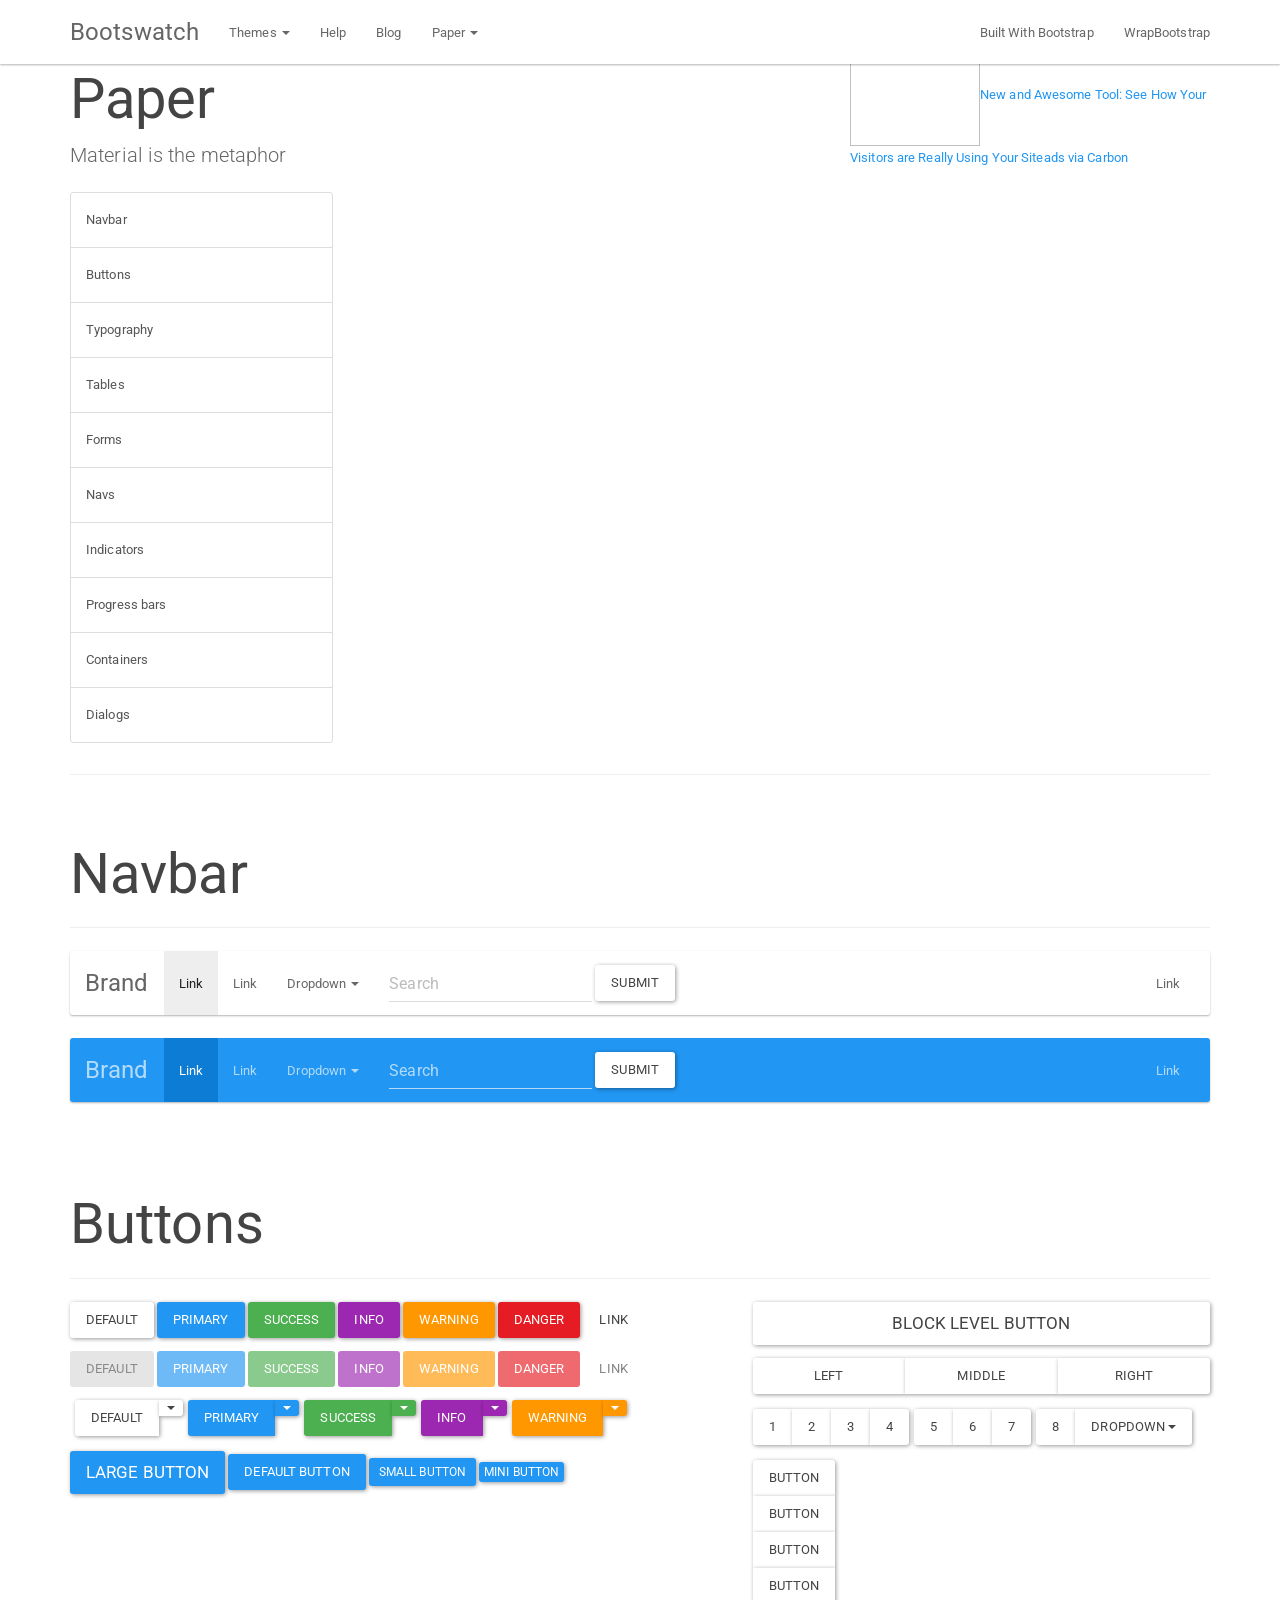
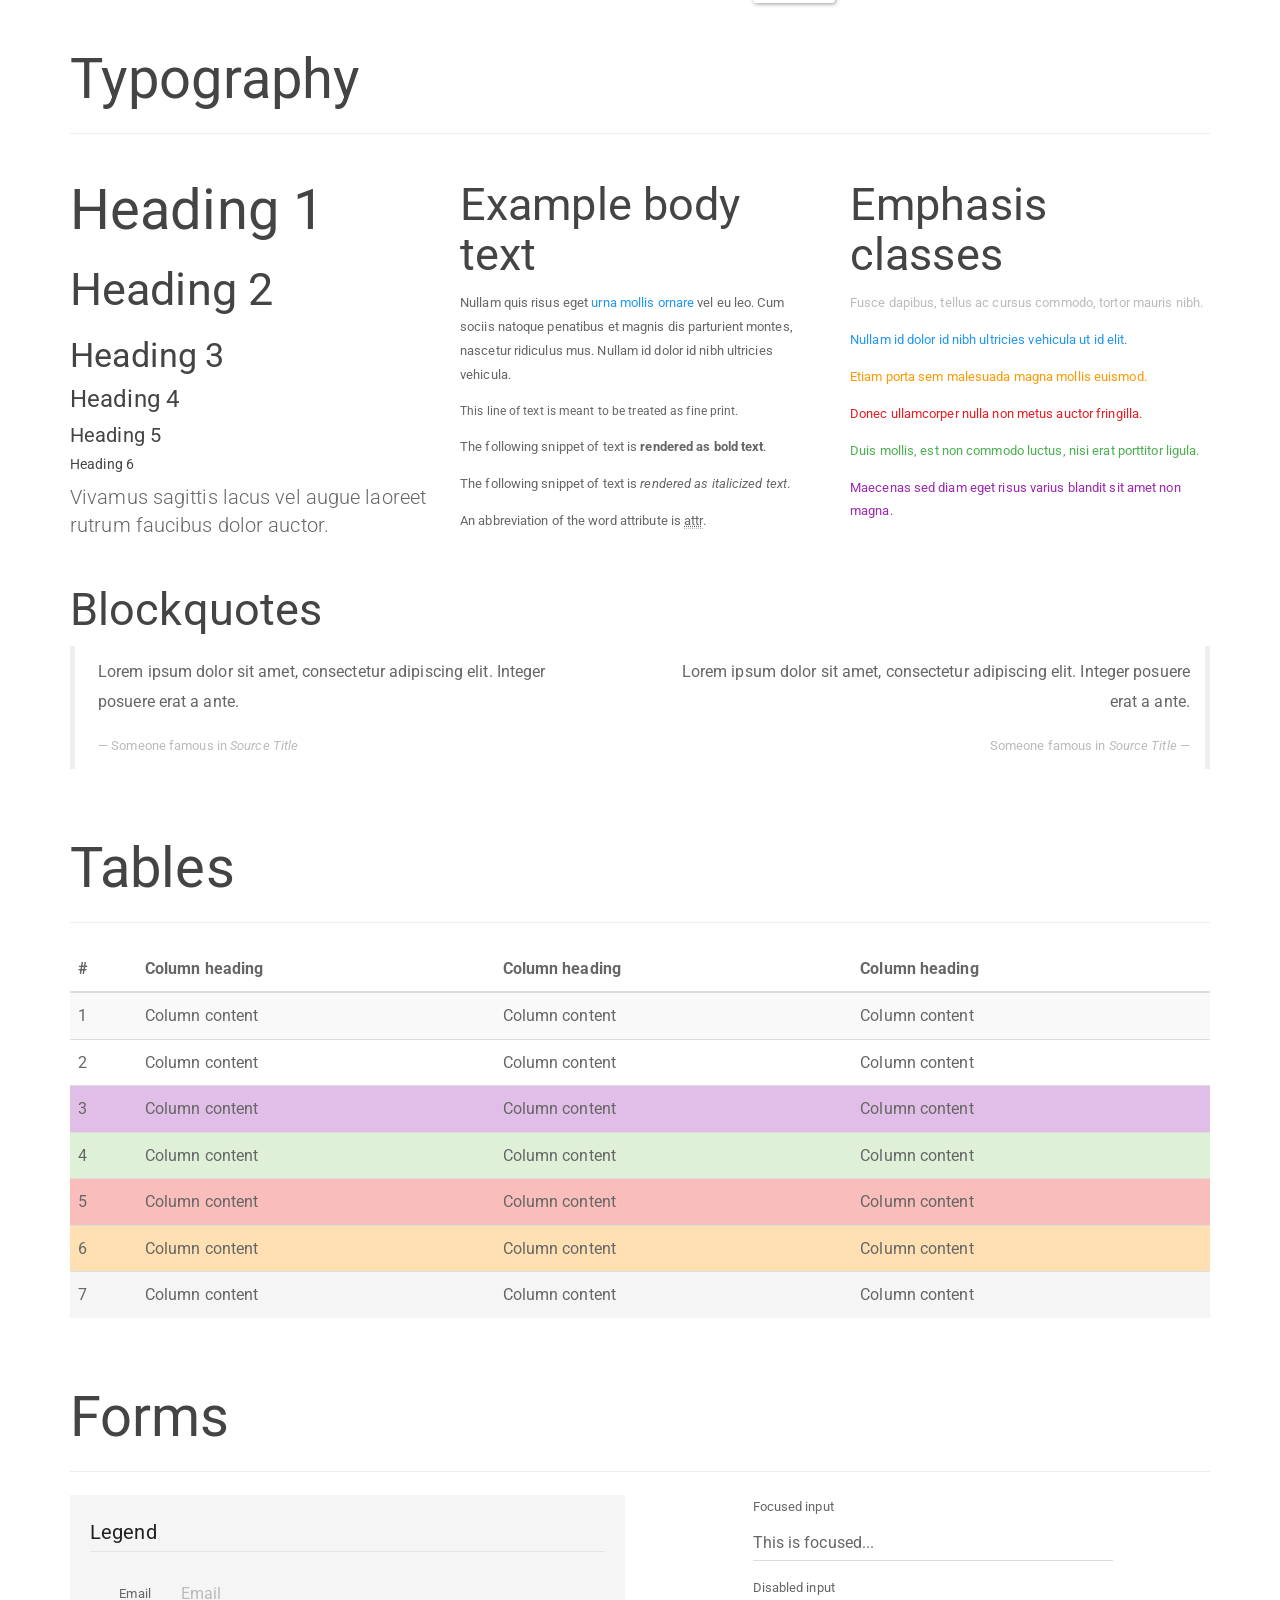
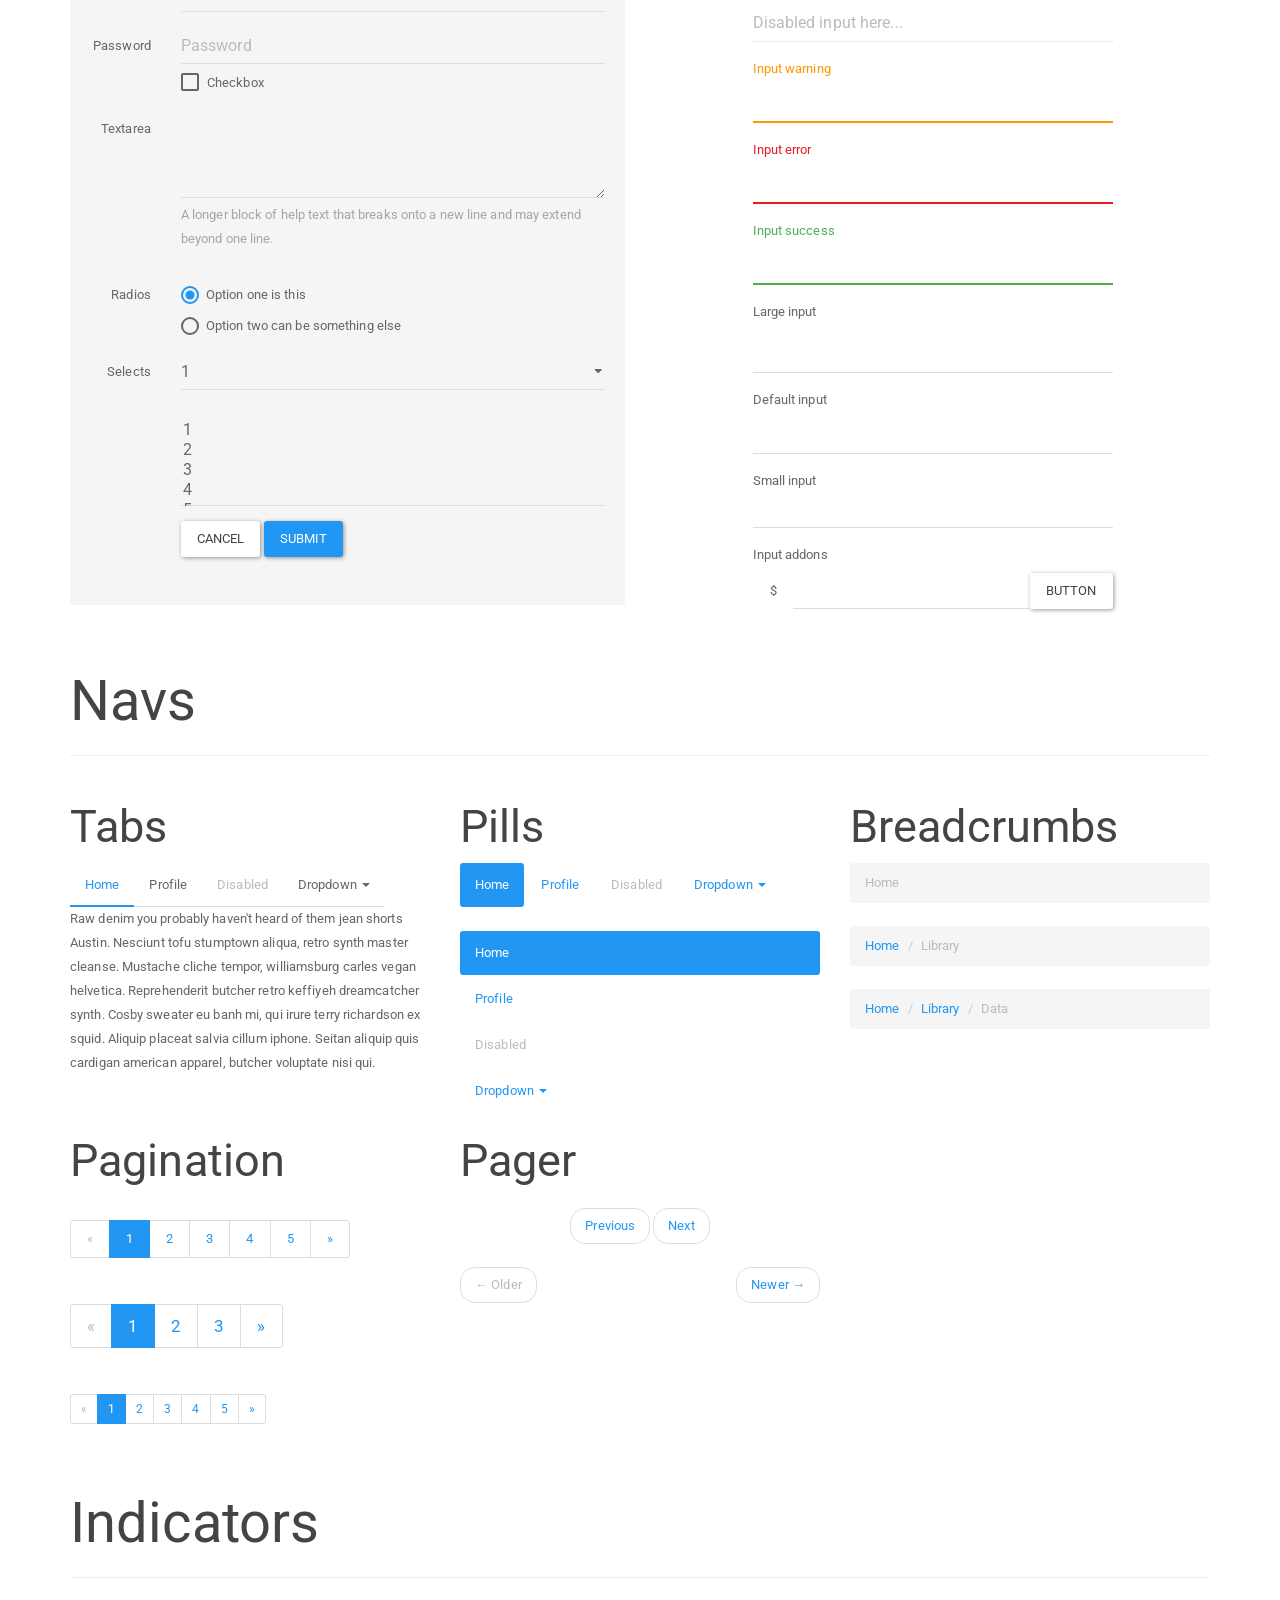
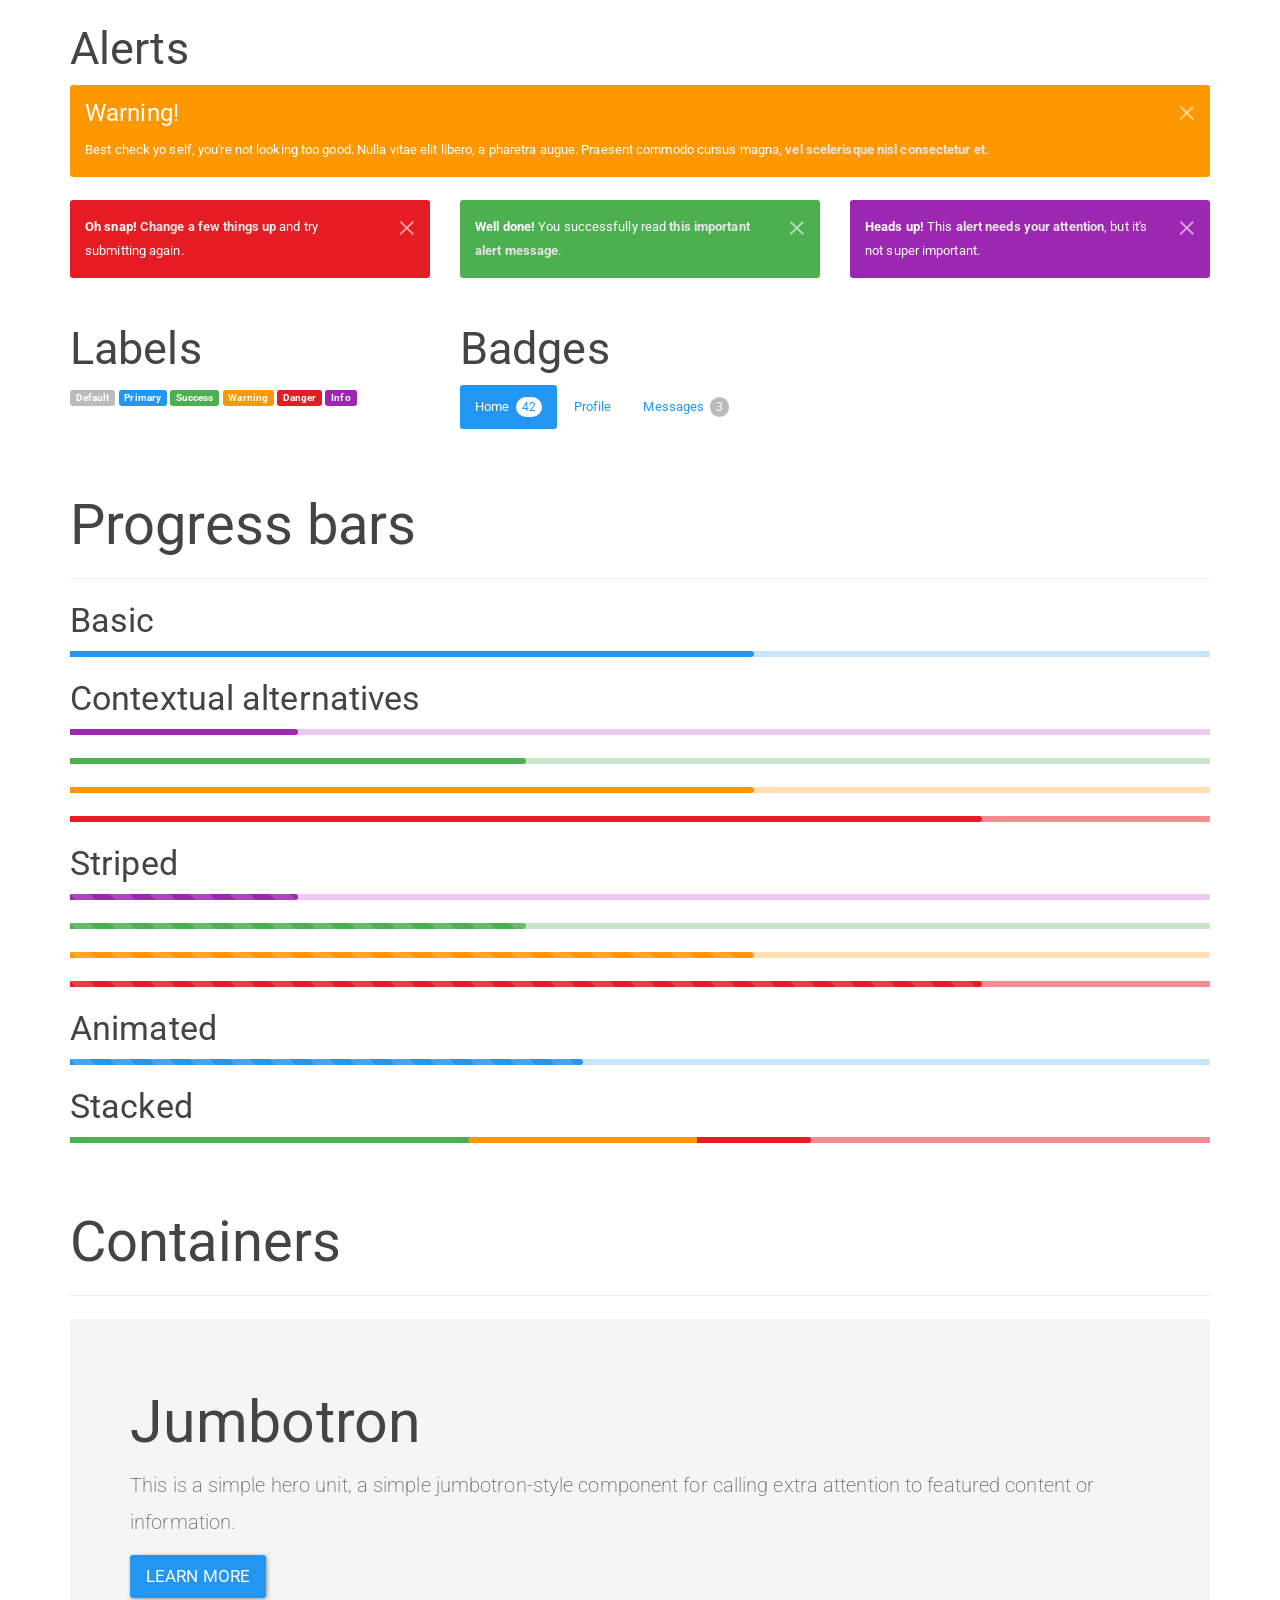
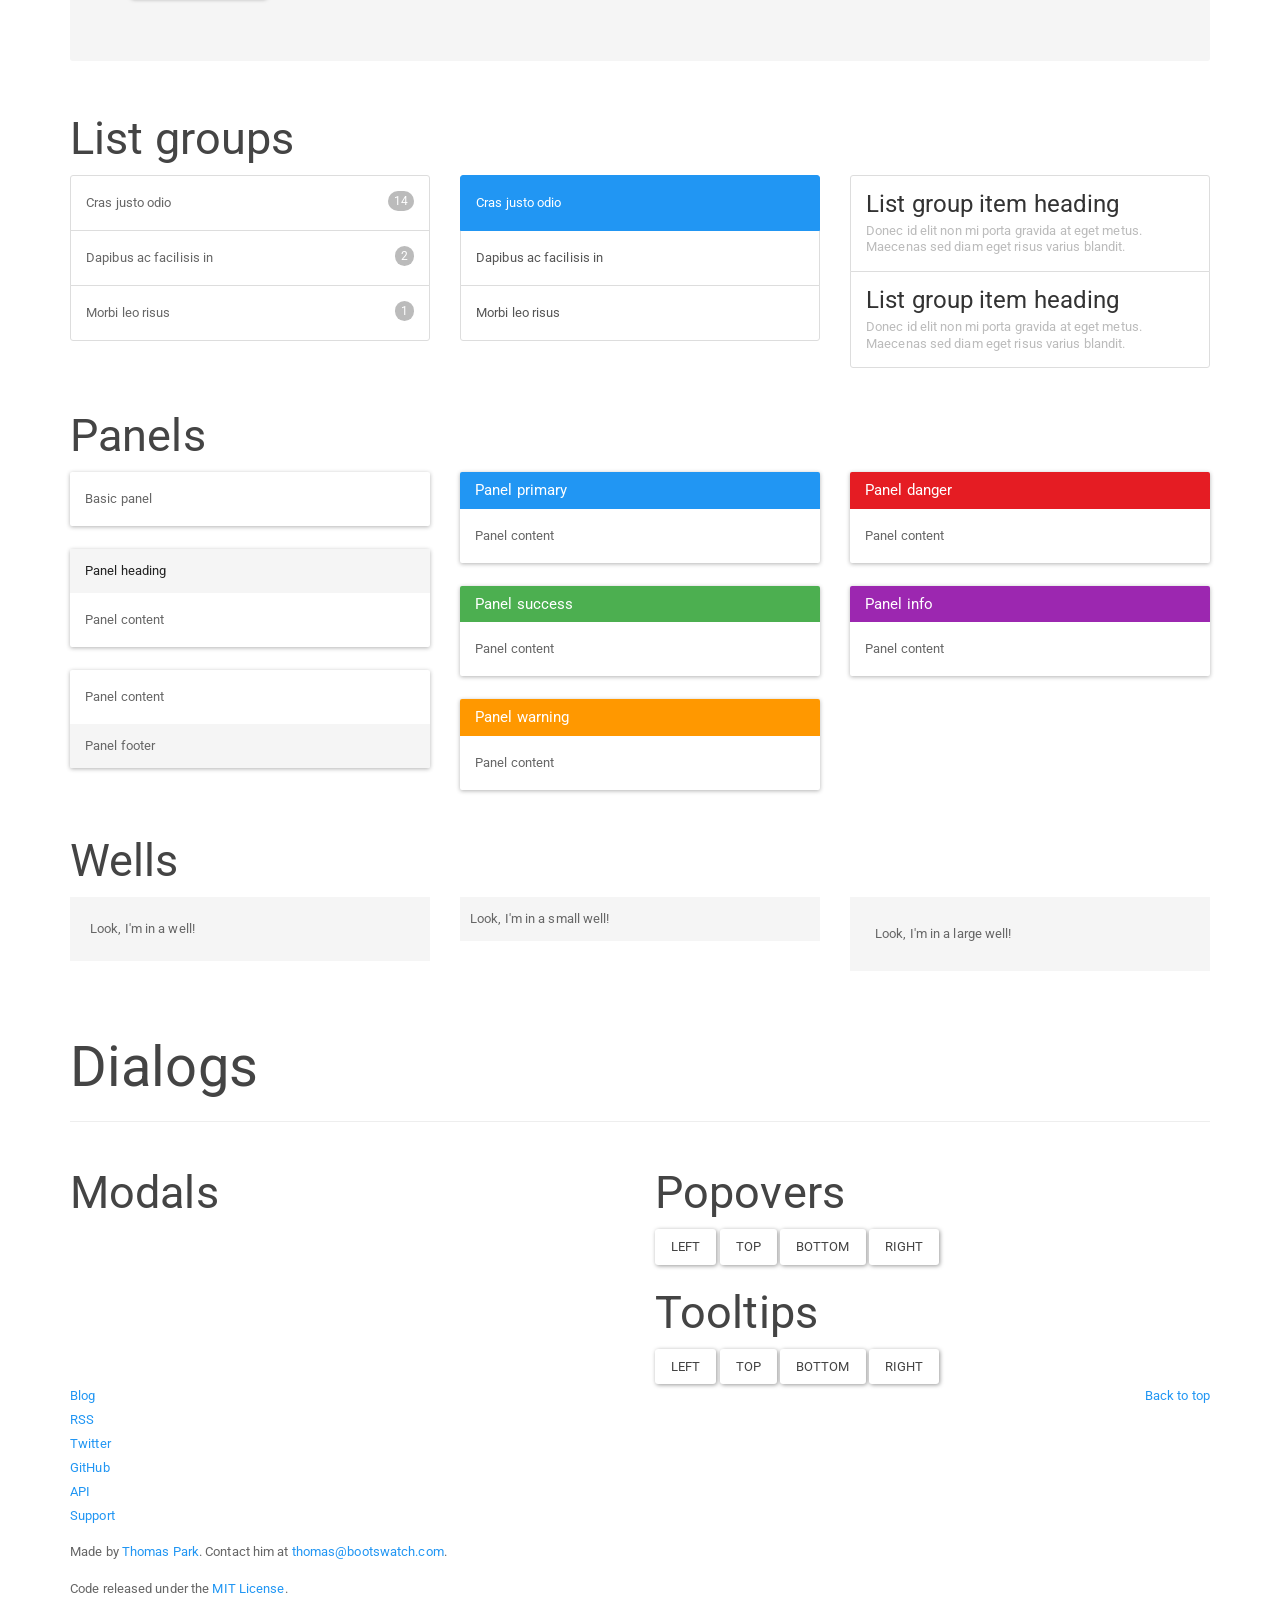
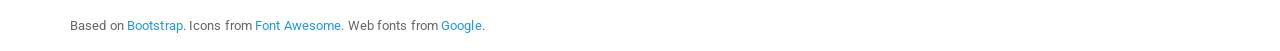
==== index.html @ 7dc7e8fe "Novos arquivos do projeto em PHP" ====
<html lang="en">
    <head>
        <meta charset="utf-8">
        <title>Bootswatch: Paper</title>
        <meta name="viewport" content="width=device-width, initial-scale=1">
        <meta http-equiv="X-UA-Compatible" content="IE=edge">
        <link href="css/bootstrap.min.css" rel="stylesheet">
        <link rel="stylesheet" href="css/paper.css">
    </head>
    <body cz-shortcut-listen="true">
        <div class="navbar navbar-default navbar-fixed-top">
          <div class="container">
            <div class="navbar-header">
              <a href="../" class="navbar-brand">Bootswatch</a>
              <button class="navbar-toggle" type="button" data-toggle="collapse" data-target="#navbar-main">
                <span class="icon-bar"></span>
                <span class="icon-bar"></span>
                <span class="icon-bar"></span>
              </button>
            </div>
            <div class="navbar-collapse collapse" id="navbar-main">
              <ul class="nav navbar-nav">
                <li class="dropdown">
                  <a class="dropdown-toggle" data-toggle="dropdown" href="#" id="themes">Themes <span class="caret"></span></a>
                  <ul class="dropdown-menu" aria-labelledby="themes">
                    <li><a href="../default/">Default</a></li>
                    <li class="divider"></li>
                    <li><a href="../cerulean/">Cerulean</a></li>
                    <li><a href="../cosmo/">Cosmo</a></li>
                    <li><a href="../cyborg/">Cyborg</a></li>
                    <li><a href="../darkly/">Darkly</a></li>
                    <li><a href="../flatly/">Flatly</a></li>
                    <li><a href="../journal/">Journal</a></li>
                    <li><a href="../lumen/">Lumen</a></li>
                    <li><a href="../paper/">Paper</a></li>
                    <li><a href="../readable/">Readable</a></li>
                    <li><a href="../sandstone/">Sandstone</a></li>
                    <li><a href="../simplex/">Simplex</a></li>
                    <li><a href="../slate/">Slate</a></li>
                    <li><a href="../solar/">Solar</a></li>
                    <li><a href="../spacelab/">Spacelab</a></li>
                    <li><a href="../superhero/">Superhero</a></li>
                    <li><a href="../united/">United</a></li>
                    <li><a href="../yeti/">Yeti</a></li>
                  </ul>
                </li>
                <li>
                  <a href="../help/">Help</a>
                </li>
                <li>
                  <a href="http://news.bootswatch.com">Blog</a>
                </li>
                <li class="dropdown">
                  <a class="dropdown-toggle" data-toggle="dropdown" href="#" id="download">Paper <span class="caret"></span></a>
                  <ul class="dropdown-menu" aria-labelledby="download">
                    <li><a href="http://jsfiddle.net/bootswatch/ndax7sh7/">Open Sandbox</a></li>
                    <li class="divider"></li>
                    <li><a href="./bootstrap.min.css">bootstrap.min.css</a></li>
                    <li><a href="./bootstrap.css">bootstrap.css</a></li>
                    <li class="divider"></li>
                    <li><a href="./variables.less">variables.less</a></li>
                    <li><a href="./bootswatch.less">bootswatch.less</a></li>
                    <li class="divider"></li>
                    <li><a href="./_variables.scss">_variables.scss</a></li>
                    <li><a href="./_bootswatch.scss">_bootswatch.scss</a></li>
                  </ul>
                </li>
              </ul>

              <ul class="nav navbar-nav navbar-right">
                <li><a href="http://builtwithbootstrap.com/" target="_blank">Built With Bootstrap</a></li>
                <li><a href="https://wrapbootstrap.com/?ref=bsw" target="_blank">WrapBootstrap</a></li>
              </ul>

            </div>
          </div>
        </div>


        <div class="container">

          <div class="page-header" id="banner">
            <div class="row">
              <div class="col-lg-8 col-md-7 col-sm-6">
                <h1>Paper</h1>
                <p class="lead">Material is the metaphor</p>
              </div>
              <div class="col-lg-4 col-md-5 col-sm-6">
                <div class="sponsor">
                  <script async="" type="text/javascript" src="//cdn.carbonads.com/carbon.js?zoneid=1673&amp;serve=C6AILKT&amp;placement=bootswatchcom" id="_carbonads_js"></script><div id="carbonads"><span><span class="carbon-wrap"><a href="//srv.carbonads.net/ads/click/x/GTND42QEC6YI5K3JC6A4YKQMCTYI6K77CYYIKZ3JCWYD4K3MCKYD42JKC6BITKQJCAYI6K3EHJNCLSIZ?segment=placement:bootswatchcom;" class="carbon-img" target="_blank" rel="noopener"><img src="//assets.servedby-buysellads.com/p/manage/asset/id/37972" alt="" border="0" height="100" width="130" style="max-width: 130px;"></a><a href="//srv.carbonads.net/ads/click/x/GTND42QEC6YI5K3JC6A4YKQMCTYI6K77CYYIKZ3JCWYD4K3MCKYD42JKC6BITKQJCAYI6K3EHJNCLSIZ?segment=placement:bootswatchcom;" class="carbon-text" target="_blank" rel="noopener">New and Awesome Tool: See How Your Visitors are Really Using Your Site</a></span><a href="http://carbonads.net/?utm_source=bootswatchcom&amp;utm_medium=ad_via_link&amp;utm_campaign=in_unit&amp;utm_term=carbon" class="carbon-poweredby" target="_blank">ads via Carbon</a></span></div>
                </div>
              </div>
            </div>
            <div class="row">
              <div class="col-lg-3 col-md-3 col-sm-4">
                <div class="list-group table-of-contents">
                  <a class="list-group-item" href="#navbar">Navbar</a>
                  <a class="list-group-item" href="#buttons">Buttons</a>
                  <a class="list-group-item" href="#typography">Typography</a>
                  <a class="list-group-item" href="#tables">Tables</a>
                  <a class="list-group-item" href="#forms">Forms</a>
                  <a class="list-group-item" href="#navs">Navs</a>
                  <a class="list-group-item" href="#indicators">Indicators</a>
                  <a class="list-group-item" href="#progress-bars">Progress bars</a>
                  <a class="list-group-item" href="#containers">Containers</a>
                  <a class="list-group-item" href="#dialogs">Dialogs</a>
                </div>
              </div>
            </div>
          </div>

          <!-- Navbar
          ================================================== -->
          <div class="bs-docs-section clearfix">
            <div class="row">
              <div class="col-lg-12">
                <div class="page-header">
                  <h1 id="navbar">Navbar</h1>
                </div>

                <div class="bs-component">
                  <nav class="navbar navbar-default">
                    <div class="container-fluid">
                      <div class="navbar-header">
                        <button type="button" class="navbar-toggle collapsed" data-toggle="collapse" data-target="#bs-example-navbar-collapse-1">
                          <span class="sr-only">Toggle navigation</span>
                          <span class="icon-bar"></span>
                          <span class="icon-bar"></span>
                          <span class="icon-bar"></span>
                        </button>
                        <a class="navbar-brand" href="#">Brand</a>
                      </div>

                      <div class="collapse navbar-collapse" id="bs-example-navbar-collapse-1">
                        <ul class="nav navbar-nav">
                          <li class="active"><a href="#">Link <span class="sr-only">(current)</span></a></li>
                          <li><a href="#">Link</a></li>
                          <li class="dropdown">
                            <a href="#" class="dropdown-toggle" data-toggle="dropdown" role="button" aria-expanded="false">Dropdown <span class="caret"></span></a>
                            <ul class="dropdown-menu" role="menu">
                              <li><a href="#">Action</a></li>
                              <li><a href="#">Another action</a></li>
                              <li><a href="#">Something else here</a></li>
                              <li class="divider"></li>
                              <li><a href="#">Separated link</a></li>
                              <li class="divider"></li>
                              <li><a href="#">One more separated link</a></li>
                            </ul>
                          </li>
                        </ul>
                        <form class="navbar-form navbar-left" role="search">
                          <div class="form-group">
                            <input type="text" class="form-control" placeholder="Search">
                          </div>
                          <button type="submit" class="btn btn-default">Submit</button>
                        </form>
                        <ul class="nav navbar-nav navbar-right">
                          <li><a href="#">Link</a></li>
                        </ul>
                      </div>
                    </div>
                  </nav>
                </div>

                <div class="bs-component">
                  <nav class="navbar navbar-inverse">
                    <div class="container-fluid">
                      <div class="navbar-header">
                        <button type="button" class="navbar-toggle collapsed" data-toggle="collapse" data-target="#bs-example-navbar-collapse-2">
                          <span class="sr-only">Toggle navigation</span>
                          <span class="icon-bar"></span>
                          <span class="icon-bar"></span>
                          <span class="icon-bar"></span>
                        </button>
                        <a class="navbar-brand" href="#">Brand</a>
                      </div>

                      <div class="collapse navbar-collapse" id="bs-example-navbar-collapse-2">
                        <ul class="nav navbar-nav">
                          <li class="active"><a href="#">Link <span class="sr-only">(current)</span></a></li>
                          <li><a href="#">Link</a></li>
                          <li class="dropdown">
                            <a href="#" class="dropdown-toggle" data-toggle="dropdown" role="button" aria-expanded="false">Dropdown <span class="caret"></span></a>
                            <ul class="dropdown-menu" role="menu">
                              <li><a href="#">Action</a></li>
                              <li><a href="#">Another action</a></li>
                              <li><a href="#">Something else here</a></li>
                              <li class="divider"></li>
                              <li><a href="#">Separated link</a></li>
                              <li class="divider"></li>
                              <li><a href="#">One more separated link</a></li>
                            </ul>
                          </li>
                        </ul>
                        <form class="navbar-form navbar-left" role="search">
                          <div class="form-group">
                            <input type="text" class="form-control" placeholder="Search">
                          </div>
                          <button type="submit" class="btn btn-default">Submit</button>
                        </form>
                        <ul class="nav navbar-nav navbar-right">
                          <li><a href="#">Link</a></li>
                        </ul>
                      </div>
                    </div>
                  </nav>
                </div><!-- /example -->

              </div>
            </div>
          </div>


          <!-- Buttons
          ================================================== -->
          <div class="bs-docs-section">
            <div class="page-header">
              <div class="row">
                <div class="col-lg-12">
                  <h1 id="buttons">Buttons</h1>
                </div>
              </div>
            </div>

            <div class="row">
              <div class="col-lg-7">

                <p class="bs-component">
                  <a href="#" class="btn btn-default">Default</a>
                  <a href="#" class="btn btn-primary">Primary</a>
                  <a href="#" class="btn btn-success">Success</a>
                  <a href="#" class="btn btn-info">Info</a>
                  <a href="#" class="btn btn-warning">Warning</a>
                  <a href="#" class="btn btn-danger">Danger</a>
                  <a href="#" class="btn btn-link">Link</a>
                </p>

                <p class="bs-component">
                  <a href="#" class="btn btn-default disabled">Default</a>
                  <a href="#" class="btn btn-primary disabled">Primary</a>
                  <a href="#" class="btn btn-success disabled">Success</a>
                  <a href="#" class="btn btn-info disabled">Info</a>
                  <a href="#" class="btn btn-warning disabled">Warning</a>
                  <a href="#" class="btn btn-danger disabled">Danger</a>
                  <a href="#" class="btn btn-link disabled">Link</a>
                </p>


                <div style="margin-bottom: 15px;">
                  <div class="btn-toolbar bs-component" style="margin: 0;">
                    <div class="btn-group">
                      <a href="#" class="btn btn-default">Default</a>
                      <a href="#" class="btn btn-default dropdown-toggle" data-toggle="dropdown"><span class="caret"></span></a>
                      <ul class="dropdown-menu">
                        <li><a href="#">Action</a></li>
                        <li><a href="#">Another action</a></li>
                        <li><a href="#">Something else here</a></li>
                        <li class="divider"></li>
                        <li><a href="#">Separated link</a></li>
                      </ul>
                    </div>

                    <div class="btn-group">
                      <a href="#" class="btn btn-primary">Primary</a>
                      <a href="#" class="btn btn-primary dropdown-toggle" data-toggle="dropdown"><span class="caret"></span></a>
                      <ul class="dropdown-menu">
                        <li><a href="#">Action</a></li>
                        <li><a href="#">Another action</a></li>
                        <li><a href="#">Something else here</a></li>
                        <li class="divider"></li>
                        <li><a href="#">Separated link</a></li>
                      </ul>
                    </div>

                    <div class="btn-group">
                      <a href="#" class="btn btn-success">Success</a>
                      <a href="#" class="btn btn-success dropdown-toggle" data-toggle="dropdown"><span class="caret"></span></a>
                      <ul class="dropdown-menu">
                        <li><a href="#">Action</a></li>
                        <li><a href="#">Another action</a></li>
                        <li><a href="#">Something else here</a></li>
                        <li class="divider"></li>
                        <li><a href="#">Separated link</a></li>
                      </ul>
                    </div>

                    <div class="btn-group">
                      <a href="#" class="btn btn-info">Info</a>
                      <a href="#" class="btn btn-info dropdown-toggle" data-toggle="dropdown"><span class="caret"></span></a>
                      <ul class="dropdown-menu">
                        <li><a href="#">Action</a></li>
                        <li><a href="#">Another action</a></li>
                        <li><a href="#">Something else here</a></li>
                        <li class="divider"></li>
                        <li><a href="#">Separated link</a></li>
                      </ul>
                    </div>

                    <div class="btn-group">
                      <a href="#" class="btn btn-warning">Warning</a>
                      <a href="#" class="btn btn-warning dropdown-toggle" data-toggle="dropdown"><span class="caret"></span></a>
                      <ul class="dropdown-menu">
                        <li><a href="#">Action</a></li>
                        <li><a href="#">Another action</a></li>
                        <li><a href="#">Something else here</a></li>
                        <li class="divider"></li>
                        <li><a href="#">Separated link</a></li>
                      </ul>
                    </div>
                  </div>
                </div>

                <p class="bs-component">
                  <a href="#" class="btn btn-primary btn-lg">Large button</a>
                  <a href="#" class="btn btn-primary">Default button</a>
                  <a href="#" class="btn btn-primary btn-sm">Small button</a>
                  <a href="#" class="btn btn-primary btn-xs">Mini button</a>
                </p>

              </div>
              <div class="col-lg-5">

                <p class="bs-component">
                  <a href="#" class="btn btn-default btn-lg btn-block">Block level button</a>
                </p>


                <div class="bs-component" style="margin-bottom: 15px;">
                  <div class="btn-group btn-group-justified">
                    <a href="#" class="btn btn-default">Left</a>
                    <a href="#" class="btn btn-default">Middle</a>
                    <a href="#" class="btn btn-default">Right</a>
                  </div>
                </div>

                <div class="bs-component" style="margin-bottom: 15px;">
                  <div class="btn-toolbar">
                    <div class="btn-group">
                      <a href="#" class="btn btn-default">1</a>
                      <a href="#" class="btn btn-default">2</a>
                      <a href="#" class="btn btn-default">3</a>
                      <a href="#" class="btn btn-default">4</a>
                    </div>

                    <div class="btn-group">
                      <a href="#" class="btn btn-default">5</a>
                      <a href="#" class="btn btn-default">6</a>
                      <a href="#" class="btn btn-default">7</a>
                    </div>

                    <div class="btn-group">
                      <a href="#" class="btn btn-default">8</a>
                      <div class="btn-group">
                        <a href="#" class="btn btn-default dropdown-toggle" data-toggle="dropdown">
                          Dropdown
                          <span class="caret"></span>
                        </a>
                        <ul class="dropdown-menu">
                          <li><a href="#">Dropdown link</a></li>
                          <li><a href="#">Dropdown link</a></li>
                          <li><a href="#">Dropdown link</a></li>
                         </ul>
                      </div>
                    </div>
                  </div>
                </div>

                <div class="bs-component">
                  <div class="btn-group-vertical">
                      <a href="#" class="btn btn-default">Button</a>
                      <a href="#" class="btn btn-default">Button</a>
                      <a href="#" class="btn btn-default">Button</a>
                      <a href="#" class="btn btn-default">Button</a>
                  </div>
                </div>

              </div>
            </div>
          </div>

          <!-- Typography
          ================================================== -->
          <div class="bs-docs-section">
            <div class="row">
              <div class="col-lg-12">
                <div class="page-header">
                  <h1 id="typography">Typography</h1>
                </div>
              </div>
            </div>

            <!-- Headings -->

            <div class="row">
              <div class="col-lg-4">
                <div class="bs-component">
                  <h1>Heading 1</h1>
                  <h2>Heading 2</h2>
                  <h3>Heading 3</h3>
                  <h4>Heading 4</h4>
                  <h5>Heading 5</h5>
                  <h6>Heading 6</h6>
                  <p class="lead">Vivamus sagittis lacus vel augue laoreet rutrum faucibus dolor auctor.</p>
                </div>
              </div>
              <div class="col-lg-4">
                <div class="bs-component">
                  <h2>Example body text</h2>
                  <p>Nullam quis risus eget <a href="#">urna mollis ornare</a> vel eu leo. Cum sociis natoque penatibus et magnis dis parturient montes, nascetur ridiculus mus. Nullam id dolor id nibh ultricies vehicula.</p>
                  <p><small>This line of text is meant to be treated as fine print.</small></p>
                  <p>The following snippet of text is <strong>rendered as bold text</strong>.</p>
                  <p>The following snippet of text is <em>rendered as italicized text</em>.</p>
                  <p>An abbreviation of the word attribute is <abbr title="attribute">attr</abbr>.</p>
                </div>

              </div>
              <div class="col-lg-4">
                <div class="bs-component">
                  <h2>Emphasis classes</h2>
                  <p class="text-muted">Fusce dapibus, tellus ac cursus commodo, tortor mauris nibh.</p>
                  <p class="text-primary">Nullam id dolor id nibh ultricies vehicula ut id elit.</p>
                  <p class="text-warning">Etiam porta sem malesuada magna mollis euismod.</p>
                  <p class="text-danger">Donec ullamcorper nulla non metus auctor fringilla.</p>
                  <p class="text-success">Duis mollis, est non commodo luctus, nisi erat porttitor ligula.</p>
                  <p class="text-info">Maecenas sed diam eget risus varius blandit sit amet non magna.</p>
                </div>

              </div>
            </div>

            <!-- Blockquotes -->

            <div class="row">
              <div class="col-lg-12">
                <h2 id="type-blockquotes">Blockquotes</h2>
              </div>
            </div>
            <div class="row">
              <div class="col-lg-6">
                <div class="bs-component">
                  <blockquote>
                    <p>Lorem ipsum dolor sit amet, consectetur adipiscing elit. Integer posuere erat a ante.</p>
                    <small>Someone famous in <cite title="Source Title">Source Title</cite></small>
                  </blockquote>
                </div>
              </div>
              <div class="col-lg-6">
                <div class="bs-component">
                  <blockquote class="blockquote-reverse">
                    <p>Lorem ipsum dolor sit amet, consectetur adipiscing elit. Integer posuere erat a ante.</p>
                    <small>Someone famous in <cite title="Source Title">Source Title</cite></small>
                  </blockquote>
                </div>
              </div>
            </div>
          </div>

          <!-- Tables
          ================================================== -->
          <div class="bs-docs-section">

            <div class="row">
              <div class="col-lg-12">
                <div class="page-header">
                  <h1 id="tables">Tables</h1>
                </div>

                <div class="bs-component">
                  <table class="table table-striped table-hover ">
                    <thead>
                      <tr>
                        <th>#</th>
                        <th>Column heading</th>
                        <th>Column heading</th>
                        <th>Column heading</th>
                      </tr>
                    </thead>
                    <tbody>
                      <tr>
                        <td>1</td>
                        <td>Column content</td>
                        <td>Column content</td>
                        <td>Column content</td>
                      </tr>
                      <tr>
                        <td>2</td>
                        <td>Column content</td>
                        <td>Column content</td>
                        <td>Column content</td>
                      </tr>
                      <tr class="info">
                        <td>3</td>
                        <td>Column content</td>
                        <td>Column content</td>
                        <td>Column content</td>
                      </tr>
                      <tr class="success">
                        <td>4</td>
                        <td>Column content</td>
                        <td>Column content</td>
                        <td>Column content</td>
                      </tr>
                      <tr class="danger">
                        <td>5</td>
                        <td>Column content</td>
                        <td>Column content</td>
                        <td>Column content</td>
                      </tr>
                      <tr class="warning">
                        <td>6</td>
                        <td>Column content</td>
                        <td>Column content</td>
                        <td>Column content</td>
                      </tr>
                      <tr class="active">
                        <td>7</td>
                        <td>Column content</td>
                        <td>Column content</td>
                        <td>Column content</td>
                      </tr>
                    </tbody>
                  </table> 
                </div><!-- /example -->
              </div>
            </div>
          </div>

          <!-- Forms
          ================================================== -->
          <div class="bs-docs-section">
            <div class="row">
              <div class="col-lg-12">
                <div class="page-header">
                  <h1 id="forms">Forms</h1>
                </div>
              </div>
            </div>

            <div class="row">
              <div class="col-lg-6">
                <div class="well bs-component">
                  <form class="form-horizontal">
                    <fieldset>
                      <legend>Legend</legend>
                      <div class="form-group">
                        <label for="inputEmail" class="col-lg-2 control-label">Email</label>
                        <div class="col-lg-10">
                          <input type="text" class="form-control" id="inputEmail" placeholder="Email">
                        </div>
                      </div>
                      <div class="form-group">
                        <label for="inputPassword" class="col-lg-2 control-label">Password</label>
                        <div class="col-lg-10">
                          <input type="password" class="form-control" id="inputPassword" placeholder="Password">
                          <div class="checkbox">
                            <label>
                              <input type="checkbox"> Checkbox
                            </label>
                          </div>
                        </div>
                      </div>
                      <div class="form-group">
                        <label for="textArea" class="col-lg-2 control-label">Textarea</label>
                        <div class="col-lg-10">
                          <textarea class="form-control" rows="3" id="textArea"></textarea>
                          <span class="help-block">A longer block of help text that breaks onto a new line and may extend beyond one line.</span>
                        </div>
                      </div>
                      <div class="form-group">
                        <label class="col-lg-2 control-label">Radios</label>
                        <div class="col-lg-10">
                          <div class="radio">
                            <label>
                              <input type="radio" name="optionsRadios" id="optionsRadios1" value="option1" checked="">
                              Option one is this
                            </label>
                          </div>
                          <div class="radio">
                            <label>
                              <input type="radio" name="optionsRadios" id="optionsRadios2" value="option2">
                              Option two can be something else
                            </label>
                          </div>
                        </div>
                      </div>
                      <div class="form-group">
                        <label for="select" class="col-lg-2 control-label">Selects</label>
                        <div class="col-lg-10">
                          <select class="form-control" id="select">
                            <option>1</option>
                            <option>2</option>
                            <option>3</option>
                            <option>4</option>
                            <option>5</option>
                          </select>
                          <br>
                          <select multiple="" class="form-control">
                            <option>1</option>
                            <option>2</option>
                            <option>3</option>
                            <option>4</option>
                            <option>5</option>
                          </select>
                        </div>
                      </div>
                      <div class="form-group">
                        <div class="col-lg-10 col-lg-offset-2">
                          <button type="reset" class="btn btn-default">Cancel</button>
                          <button type="submit" class="btn btn-primary">Submit</button>
                        </div>
                      </div>
                    </fieldset>
                  </form>
                </div>
              </div>
              <div class="col-lg-4 col-lg-offset-1">

                  <form class="bs-component">
                    <div class="form-group">
                      <label class="control-label" for="focusedInput">Focused input</label>
                      <input class="form-control" id="focusedInput" type="text" value="This is focused...">
                    </div>

                    <div class="form-group">
                      <label class="control-label" for="disabledInput">Disabled input</label>
                      <input class="form-control" id="disabledInput" type="text" placeholder="Disabled input here..." disabled="">
                    </div>

                    <div class="form-group has-warning">
                      <label class="control-label" for="inputWarning">Input warning</label>
                      <input type="text" class="form-control" id="inputWarning">
                    </div>

                    <div class="form-group has-error">
                      <label class="control-label" for="inputError">Input error</label>
                      <input type="text" class="form-control" id="inputError">
                    </div>

                    <div class="form-group has-success">
                      <label class="control-label" for="inputSuccess">Input success</label>
                      <input type="text" class="form-control" id="inputSuccess">
                    </div>

                    <div class="form-group">
                      <label class="control-label" for="inputLarge">Large input</label>
                      <input class="form-control input-lg" type="text" id="inputLarge">
                    </div>

                    <div class="form-group">
                      <label class="control-label" for="inputDefault">Default input</label>
                      <input type="text" class="form-control" id="inputDefault">
                    </div>

                    <div class="form-group">
                      <label class="control-label" for="inputSmall">Small input</label>
                      <input class="form-control input-sm" type="text" id="inputSmall">
                    </div>

                    <div class="form-group">
                      <label class="control-label">Input addons</label>
                      <div class="input-group">
                        <span class="input-group-addon">$</span>
                        <input type="text" class="form-control">
                        <span class="input-group-btn">
                          <button class="btn btn-default" type="button">Button</button>
                        </span>
                      </div>
                    </div>
                  </form>

              </div>
            </div>
          </div>

          <!-- Navs
          ================================================== -->
          <div class="bs-docs-section">

            <div class="row">
              <div class="col-lg-12">
                <div class="page-header">
                  <h1 id="navs">Navs</h1>
                </div>
              </div>
            </div>

            <div class="row">
              <div class="col-lg-4">
                <h2 id="nav-tabs">Tabs</h2>
                <div class="bs-component">
                  <ul class="nav nav-tabs">
                    <li class="active"><a href="#home" data-toggle="tab">Home</a></li>
                    <li><a href="#profile" data-toggle="tab">Profile</a></li>
                    <li class="disabled"><a>Disabled</a></li>
                    <li class="dropdown">
                      <a class="dropdown-toggle" data-toggle="dropdown" href="#">
                        Dropdown <span class="caret"></span>
                      </a>
                      <ul class="dropdown-menu">
                        <li><a href="#dropdown1" data-toggle="tab">Action</a></li>
                        <li class="divider"></li>
                        <li><a href="#dropdown2" data-toggle="tab">Another action</a></li>
                      </ul>
                    </li>
                  </ul>
                  <div id="myTabContent" class="tab-content">
                    <div class="tab-pane fade active in" id="home">
                      <p>Raw denim you probably haven't heard of them jean shorts Austin. Nesciunt tofu stumptown aliqua, retro synth master cleanse. Mustache cliche tempor, williamsburg carles vegan helvetica. Reprehenderit butcher retro keffiyeh dreamcatcher synth. Cosby sweater eu banh mi, qui irure terry richardson ex squid. Aliquip placeat salvia cillum iphone. Seitan aliquip quis cardigan american apparel, butcher voluptate nisi qui.</p>
                    </div>
                    <div class="tab-pane fade" id="profile">
                      <p>Food truck fixie locavore, accusamus mcsweeney's marfa nulla single-origin coffee squid. Exercitation +1 labore velit, blog sartorial PBR leggings next level wes anderson artisan four loko farm-to-table craft beer twee. Qui photo booth letterpress, commodo enim craft beer mlkshk aliquip jean shorts ullamco ad vinyl cillum PBR. Homo nostrud organic, assumenda labore aesthetic magna delectus mollit.</p>
                    </div>
                    <div class="tab-pane fade" id="dropdown1">
                      <p>Etsy mixtape wayfarers, ethical wes anderson tofu before they sold out mcsweeney's organic lomo retro fanny pack lo-fi farm-to-table readymade. Messenger bag gentrify pitchfork tattooed craft beer, iphone skateboard locavore carles etsy salvia banksy hoodie helvetica. DIY synth PBR banksy irony. Leggings gentrify squid 8-bit cred pitchfork.</p>
                    </div>
                    <div class="tab-pane fade" id="dropdown2">
                      <p>Trust fund seitan letterpress, keytar raw denim keffiyeh etsy art party before they sold out master cleanse gluten-free squid scenester freegan cosby sweater. Fanny pack portland seitan DIY, art party locavore wolf cliche high life echo park Austin. Cred vinyl keffiyeh DIY salvia PBR, banh mi before they sold out farm-to-table VHS viral locavore cosby sweater.</p>
                    </div>
                  </div>
                </div>
              </div>
              <div class="col-lg-4">
                <h2 id="nav-pills">Pills</h2>
                <div class="bs-component">
                  <ul class="nav nav-pills">
                    <li class="active"><a href="#">Home</a></li>
                    <li><a href="#">Profile</a></li>
                    <li class="disabled"><a href="#">Disabled</a></li>
                    <li class="dropdown">
                      <a class="dropdown-toggle" data-toggle="dropdown" href="#">
                        Dropdown <span class="caret"></span>
                      </a>
                      <ul class="dropdown-menu">
                        <li><a href="#">Action</a></li>
                        <li><a href="#">Another action</a></li>
                        <li><a href="#">Something else here</a></li>
                        <li class="divider"></li>
                        <li><a href="#">Separated link</a></li>
                      </ul>
                    </li>
                  </ul>
                </div>
                <br>
                <div class="bs-component">
                  <ul class="nav nav-pills nav-stacked">
                    <li class="active"><a href="#">Home</a></li>
                    <li><a href="#">Profile</a></li>
                    <li class="disabled"><a href="#">Disabled</a></li>
                    <li class="dropdown">
                      <a class="dropdown-toggle" data-toggle="dropdown" href="#">
                        Dropdown <span class="caret"></span>
                      </a>
                      <ul class="dropdown-menu">
                        <li><a href="#">Action</a></li>
                        <li><a href="#">Another action</a></li>
                        <li><a href="#">Something else here</a></li>
                        <li class="divider"></li>
                        <li><a href="#">Separated link</a></li>
                      </ul>
                    </li>
                  </ul>
                </div>
              </div>
              <div class="col-lg-4">
                <h2 id="nav-breadcrumbs">Breadcrumbs</h2>
                <div class="bs-component">
                  <ul class="breadcrumb">
                    <li class="active">Home</li>
                  </ul>

                  <ul class="breadcrumb">
                    <li><a href="#">Home</a></li>
                    <li class="active">Library</li>
                  </ul>

                  <ul class="breadcrumb">
                    <li><a href="#">Home</a></li>
                    <li><a href="#">Library</a></li>
                    <li class="active">Data</li>
                  </ul>
                </div>

              </div>
            </div>


            <div class="row">
              <div class="col-lg-4">
                <h2 id="pagination">Pagination</h2>
                <div class="bs-component">
                  <ul class="pagination">
                    <li class="disabled"><a href="#">«</a></li>
                    <li class="active"><a href="#">1</a></li>
                    <li><a href="#">2</a></li>
                    <li><a href="#">3</a></li>
                    <li><a href="#">4</a></li>
                    <li><a href="#">5</a></li>
                    <li><a href="#">»</a></li>
                  </ul>

                  <ul class="pagination pagination-lg">
                    <li class="disabled"><a href="#">«</a></li>
                    <li class="active"><a href="#">1</a></li>
                    <li><a href="#">2</a></li>
                    <li><a href="#">3</a></li>
                    <li><a href="#">»</a></li>
                  </ul>

                  <ul class="pagination pagination-sm">
                    <li class="disabled"><a href="#">«</a></li>
                    <li class="active"><a href="#">1</a></li>
                    <li><a href="#">2</a></li>
                    <li><a href="#">3</a></li>
                    <li><a href="#">4</a></li>
                    <li><a href="#">5</a></li>
                    <li><a href="#">»</a></li>
                  </ul>
                </div>
              </div>
              <div class="col-lg-4">
                <h2 id="pager">Pager</h2>
                <div class="bs-component">
                  <ul class="pager">
                    <li><a href="#">Previous</a></li>
                    <li><a href="#">Next</a></li>
                  </ul>

                  <ul class="pager">
                    <li class="previous disabled"><a href="#">← Older</a></li>
                    <li class="next"><a href="#">Newer →</a></li>
                  </ul>
                </div>
              </div>
              <div class="col-lg-4">

              </div>
            </div>
          </div>

          <!-- Indicators
          ================================================== -->
          <div class="bs-docs-section">

            <div class="row">
              <div class="col-lg-12">
                <div class="page-header">
                  <h1 id="indicators">Indicators</h1>
                </div>
              </div>
            </div>

            <div class="row">
              <div class="col-lg-12">
                <h2>Alerts</h2>
                <div class="bs-component">
                  <div class="alert alert-dismissible alert-warning">
                    <button type="button" class="close" data-dismiss="alert">×</button>
                    <h4>Warning!</h4>
                    <p>Best check yo self, you're not looking too good. Nulla vitae elit libero, a pharetra augue. Praesent commodo cursus magna, <a href="#" class="alert-link">vel scelerisque nisl consectetur et</a>.</p>
                  </div>
                </div>
              </div>
            </div>
            <div class="row">
              <div class="col-lg-4">
                <div class="bs-component">
                  <div class="alert alert-dismissible alert-danger">
                    <button type="button" class="close" data-dismiss="alert">×</button>
                    <strong>Oh snap!</strong> <a href="#" class="alert-link">Change a few things up</a> and try submitting again.
                  </div>
                </div>
              </div>
              <div class="col-lg-4">
                <div class="bs-component">
                  <div class="alert alert-dismissible alert-success">
                    <button type="button" class="close" data-dismiss="alert">×</button>
                    <strong>Well done!</strong> You successfully read <a href="#" class="alert-link">this important alert message</a>.
                  </div>
                </div>
              </div>
              <div class="col-lg-4">
                <div class="bs-component">
                  <div class="alert alert-dismissible alert-info">
                    <button type="button" class="close" data-dismiss="alert">×</button>
                    <strong>Heads up!</strong> This <a href="#" class="alert-link">alert needs your attention</a>, but it's not super important.
                  </div>
                </div>
              </div>
            </div>
            <div class="row">
              <div class="col-lg-4">
                <h2>Labels</h2>
                <div class="bs-component" style="margin-bottom: 40px;">
                  <span class="label label-default">Default</span>
                  <span class="label label-primary">Primary</span>
                  <span class="label label-success">Success</span>
                  <span class="label label-warning">Warning</span>
                  <span class="label label-danger">Danger</span>
                  <span class="label label-info">Info</span>
                </div>
              </div>
              <div class="col-lg-4">
                <h2>Badges</h2>
                <div class="bs-component">
                  <ul class="nav nav-pills">
                    <li class="active"><a href="#">Home <span class="badge">42</span></a></li>
                    <li><a href="#">Profile <span class="badge"></span></a></li>
                    <li><a href="#">Messages <span class="badge">3</span></a></li>
                  </ul>
                </div>
              </div>
            </div>
          </div>

          <!-- Progress bars
          ================================================== -->
          <div class="bs-docs-section">

            <div class="row">
              <div class="col-lg-12">
                <div class="page-header">
                  <h1 id="progress-bars">Progress bars</h1>
                </div>

                <h3 id="progress-basic">Basic</h3>
                <div class="bs-component">
                  <div class="progress">
                    <div class="progress-bar" style="width: 60%;"></div>
                  </div>
                </div>

                <h3 id="progress-alternatives">Contextual alternatives</h3>
                <div class="bs-component">
                  <div class="progress">
                    <div class="progress-bar progress-bar-info" style="width: 20%"></div>
                  </div>

                  <div class="progress">
                    <div class="progress-bar progress-bar-success" style="width: 40%"></div>
                  </div>

                  <div class="progress">
                    <div class="progress-bar progress-bar-warning" style="width: 60%"></div>
                  </div>

                  <div class="progress">
                    <div class="progress-bar progress-bar-danger" style="width: 80%"></div>
                  </div>
                </div>

                <h3 id="progress-striped">Striped</h3>
                <div class="bs-component">
                  <div class="progress progress-striped">
                    <div class="progress-bar progress-bar-info" style="width: 20%"></div>
                  </div>

                  <div class="progress progress-striped">
                    <div class="progress-bar progress-bar-success" style="width: 40%"></div>
                  </div>

                  <div class="progress progress-striped">
                    <div class="progress-bar progress-bar-warning" style="width: 60%"></div>
                  </div>

                  <div class="progress progress-striped">
                    <div class="progress-bar progress-bar-danger" style="width: 80%"></div>
                  </div>
                </div>

                <h3 id="progress-animated">Animated</h3>
                <div class="bs-component">
                  <div class="progress progress-striped active">
                    <div class="progress-bar" style="width: 45%"></div>
                  </div>
                </div>

                <h3 id="progress-stacked">Stacked</h3>
                <div class="bs-component">
                  <div class="progress">
                    <div class="progress-bar progress-bar-success" style="width: 35%"></div>
                    <div class="progress-bar progress-bar-warning" style="width: 20%"></div>
                    <div class="progress-bar progress-bar-danger" style="width: 10%"></div>
                  </div>
                </div>
              </div>
            </div>
          </div>

          <!-- Containers
          ================================================== -->
          <div class="bs-docs-section">

            <div class="row">
              <div class="col-lg-12">
                <div class="page-header">
                  <h1 id="containers">Containers</h1>
                </div>
                <div class="bs-component">
                  <div class="jumbotron">
                    <h1>Jumbotron</h1>
                    <p>This is a simple hero unit, a simple jumbotron-style component for calling extra attention to featured content or information.</p>
                    <p><a class="btn btn-primary btn-lg">Learn more</a></p>
                  </div>
                </div>
              </div>
            </div>


            <div class="row">
              <div class="col-lg-12">
                <h2>List groups</h2>
              </div>
            </div>
            <div class="row">
              <div class="col-lg-4">
                <div class="bs-component">
                  <ul class="list-group">
                    <li class="list-group-item">
                      <span class="badge">14</span>
                      Cras justo odio
                    </li>
                    <li class="list-group-item">
                      <span class="badge">2</span>
                      Dapibus ac facilisis in
                    </li>
                    <li class="list-group-item">
                      <span class="badge">1</span>
                      Morbi leo risus
                    </li>
                  </ul>
                </div>
              </div>
              <div class="col-lg-4">
                <div class="bs-component">
                  <div class="list-group">
                    <a href="#" class="list-group-item active">
                      Cras justo odio
                    </a>
                    <a href="#" class="list-group-item">Dapibus ac facilisis in
                    </a>
                    <a href="#" class="list-group-item">Morbi leo risus
                    </a>
                  </div>
                </div>
              </div>
              <div class="col-lg-4">
                <div class="bs-component">
                  <div class="list-group">
                    <a href="#" class="list-group-item">
                      <h4 class="list-group-item-heading">List group item heading</h4>
                      <p class="list-group-item-text">Donec id elit non mi porta gravida at eget metus. Maecenas sed diam eget risus varius blandit.</p>
                    </a>
                    <a href="#" class="list-group-item">
                      <h4 class="list-group-item-heading">List group item heading</h4>
                      <p class="list-group-item-text">Donec id elit non mi porta gravida at eget metus. Maecenas sed diam eget risus varius blandit.</p>
                    </a>
                  </div>
                </div>
              </div>
            </div>


            <div class="row">
              <div class="col-lg-12">
                <h2>Panels</h2>
              </div>
            </div>
            <div class="row">
              <div class="col-lg-4">
                <div class="bs-component">
                  <div class="panel panel-default">
                    <div class="panel-body">
                      Basic panel
                    </div>
                  </div>

                  <div class="panel panel-default">
                    <div class="panel-heading">Panel heading</div>
                    <div class="panel-body">
                      Panel content
                    </div>
                  </div>

                  <div class="panel panel-default">
                    <div class="panel-body">
                      Panel content
                    </div>
                    <div class="panel-footer">Panel footer</div>
                  </div>
                </div>
              </div>
              <div class="col-lg-4">
                <div class="bs-component">
                  <div class="panel panel-primary">
                    <div class="panel-heading">
                      <h3 class="panel-title">Panel primary</h3>
                    </div>
                    <div class="panel-body">
                      Panel content
                    </div>
                  </div>

                  <div class="panel panel-success">
                    <div class="panel-heading">
                      <h3 class="panel-title">Panel success</h3>
                    </div>
                    <div class="panel-body">
                      Panel content
                    </div>
                  </div>

                  <div class="panel panel-warning">
                    <div class="panel-heading">
                      <h3 class="panel-title">Panel warning</h3>
                    </div>
                    <div class="panel-body">
                      Panel content
                    </div>
                  </div>
                </div>
              </div>
              <div class="col-lg-4">
                <div class="bs-component">
                  <div class="panel panel-danger">
                    <div class="panel-heading">
                      <h3 class="panel-title">Panel danger</h3>
                    </div>
                    <div class="panel-body">
                      Panel content
                    </div>
                  </div>

                  <div class="panel panel-info">
                    <div class="panel-heading">
                      <h3 class="panel-title">Panel info</h3>
                    </div>
                    <div class="panel-body">
                      Panel content
                    </div>
                  </div>
                </div>
              </div>
            </div>

            <div class="row">
              <div class="col-lg-12">
                <h2>Wells</h2>
              </div>
            </div>
            <div class="row">
              <div class="col-lg-4">
                <div class="bs-component">
                  <div class="well">
                    Look, I'm in a well!
                  </div>
                </div>
              </div>
              <div class="col-lg-4">
                <div class="bs-component">
                  <div class="well well-sm">
                    Look, I'm in a small well!
                  </div>
                </div>
              </div>
              <div class="col-lg-4">
                <div class="bs-component">
                  <div class="well well-lg">
                    Look, I'm in a large well!
                  </div>
                </div>
              </div>
            </div>
          </div>

          <!-- Dialogs
          ================================================== -->
          <div class="bs-docs-section">

            <div class="row">
              <div class="col-lg-12">
                <div class="page-header">
                  <h1 id="dialogs">Dialogs</h1>
                </div>
              </div>
            </div>
            <div class="row">
              <div class="col-lg-6">
                <h2>Modals</h2>
                <div class="bs-component">
                  <div class="modal">
                    <div class="modal-dialog">
                      <div class="modal-content">
                        <div class="modal-header">
                          <button type="button" class="close" data-dismiss="modal" aria-hidden="true">×</button>
                          <h4 class="modal-title">Modal title</h4>
                        </div>
                        <div class="modal-body">
                          <p>One fine body…</p>
                        </div>
                        <div class="modal-footer">
                          <button type="button" class="btn btn-default" data-dismiss="modal">Close</button>
                          <button type="button" class="btn btn-primary">Save changes</button>
                        </div>
                      </div>
                    </div>
                  </div>
                </div>
              </div>
              <div class="col-lg-6">
                <h2>Popovers</h2>
                <div class="bs-component">
                  <button type="button" class="btn btn-default" data-container="body" data-toggle="popover" data-placement="left" data-content="Vivamus sagittis lacus vel augue laoreet rutrum faucibus." data-original-title="" title="">Left</button>

                  <button type="button" class="btn btn-default" data-container="body" data-toggle="popover" data-placement="top" data-content="Vivamus sagittis lacus vel augue laoreet rutrum faucibus." data-original-title="" title="">Top</button>

                  <button type="button" class="btn btn-default" data-container="body" data-toggle="popover" data-placement="bottom" data-content="Vivamus
                  sagittis lacus vel augue laoreet rutrum faucibus." data-original-title="" title="">Bottom</button>

                  <button type="button" class="btn btn-default" data-container="body" data-toggle="popover" data-placement="right" data-content="Vivamus sagittis lacus vel augue laoreet rutrum faucibus." data-original-title="" title="">Right</button>
                </div>
                <h2>Tooltips</h2>
                <div class="bs-component">
                  <button type="button" class="btn btn-default" data-toggle="tooltip" data-placement="left" title="" data-original-title="Tooltip on left">Left</button>

                  <button type="button" class="btn btn-default" data-toggle="tooltip" data-placement="top" title="" data-original-title="Tooltip on top">Top</button>

                  <button type="button" class="btn btn-default" data-toggle="tooltip" data-placement="bottom" title="" data-original-title="Tooltip on bottom">Bottom</button>

                  <button type="button" class="btn btn-default" data-toggle="tooltip" data-placement="right" title="" data-original-title="Tooltip on right">Right</button>
                </div>
              </div>
            </div>
          </div>

          <div id="source-modal" class="modal fade">
            <div class="modal-dialog modal-lg">
              <div class="modal-content">
                <div class="modal-header">
                  <button type="button" class="close" data-dismiss="modal" aria-hidden="true">×</button>
                  <h4 class="modal-title">Source Code</h4>
                </div>
                <div class="modal-body">
                  <pre></pre>
                </div>
              </div>
            </div>
          </div>

          <footer>
            <div class="row">
              <div class="col-lg-12">

                <ul class="list-unstyled">
                  <li class="pull-right"><a href="#top">Back to top</a></li>
                  <li><a href="http://news.bootswatch.com" onclick="pageTracker._link(this.href); return false;">Blog</a></li>
                  <li><a href="http://feeds.feedburner.com/bootswatch">RSS</a></li>
                  <li><a href="https://twitter.com/bootswatch">Twitter</a></li>
                  <li><a href="https://github.com/thomaspark/bootswatch/">GitHub</a></li>
                  <li><a href="../help/#api">API</a></li>
                  <li><a href="../help/#support">Support</a></li>
                </ul>
                <p>Made by <a href="http://thomaspark.co" rel="nofollow">Thomas Park</a>. Contact him at <a href="mailto:thomas@bootswatch.com">thomas@bootswatch.com</a>.</p>
                <p>Code released under the <a href="https://github.com/thomaspark/bootswatch/blob/gh-pages/LICENSE">MIT License</a>.</p>
                <p>Based on <a href="http://getbootstrap.com" rel="nofollow">Bootstrap</a>. Icons from <a href="http://fortawesome.github.io/Font-Awesome/" rel="nofollow">Font Awesome</a>. Web fonts from <a href="http://www.google.com/webfonts" rel="nofollow">Google</a>.</p>

              </div>
            </div>

          </footer>


        </div>


        <!-- jQuery (necessary for Bootstrap's JavaScript plugins) -->
        <script src="https://ajax.googleapis.com/ajax/libs/jquery/1.12.4/jquery.min.js"></script>
        <!-- Include all compiled plugins (below), or include individual files as needed -->
        <script src="js/bootstrap.min.js"></script>
    </body>
</html>
---- css/paper.css ----
@import url("https://fonts.googleapis.com/css?family=Roboto:300,400,500,700");
/*!
 * bootswatch v3.3.7
 * Homepage: http://bootswatch.com
 * Copyright 2012-2017 Thomas Park
 * Licensed under MIT
 * Based on Bootstrap
*/
/*!
 * Bootstrap v3.3.7 (http://getbootstrap.com)
 * Copyright 2011-2016 Twitter, Inc.
 * Licensed under MIT (https://github.com/twbs/bootstrap/blob/master/LICENSE)
 */
/*! normalize.css v3.0.3 | MIT License | github.com/necolas/normalize.css */
html {
  font-family: sans-serif;
  -ms-text-size-adjust: 100%;
  -webkit-text-size-adjust: 100%;
}
body {
  margin: 0;
}
article,
aside,
details,
figcaption,
figure,
footer,
header,
hgroup,
main,
menu,
nav,
section,
summary {
  display: block;
}
audio,
canvas,
progress,
video {
  display: inline-block;
  vertical-align: baseline;
}
audio:not([controls]) {
  display: none;
  height: 0;
}
[hidden],
template {
  display: none;
}
a {
  background-color: transparent;
}
a:active,
a:hover {
  outline: 0;
}
abbr[title] {
  border-bottom: 1px dotted;
}
b,
strong {
  font-weight: bold;
}
dfn {
  font-style: italic;
}
h1 {
  font-size: 2em;
  margin: 0.67em 0;
}
mark {
  background: #ff0;
  color: #000;
}
small {
  font-size: 80%;
}
sub,
sup {
  font-size: 75%;
  line-height: 0;
  position: relative;
  vertical-align: baseline;
}
sup {
  top: -0.5em;
}
sub {
  bottom: -0.25em;
}
img {
  border: 0;
}
svg:not(:root) {
  overflow: hidden;
}
figure {
  margin: 1em 40px;
}
hr {
  -webkit-box-sizing: content-box;
     -moz-box-sizing: content-box;
          box-sizing: content-box;
  height: 0;
}
pre {
  overflow: auto;
}
code,
kbd,
pre,
samp {
  font-family: monospace, monospace;
  font-size: 1em;
}
button,
input,
optgroup,
select,
textarea {
  color: inherit;
  font: inherit;
  margin: 0;
}
button {
  overflow: visible;
}
button,
select {
  text-transform: none;
}
button,
html input[type="button"],
input[type="reset"],
input[type="submit"] {
  -webkit-appearance: button;
  cursor: pointer;
}
button[disabled],
html input[disabled] {
  cursor: default;
}
button::-moz-focus-inner,
input::-moz-focus-inner {
  border: 0;
  padding: 0;
}
input {
  line-height: normal;
}
input[type="checkbox"],
input[type="radio"] {
  -webkit-box-sizing: border-box;
     -moz-box-sizing: border-box;
          box-sizing: border-box;
  padding: 0;
}
input[type="number"]::-webkit-inner-spin-button,
input[type="number"]::-webkit-outer-spin-button {
  height: auto;
}
input[type="search"] {
  -webkit-appearance: textfield;
  -webkit-box-sizing: content-box;
     -moz-box-sizing: content-box;
          box-sizing: content-box;
}
input[type="search"]::-webkit-search-cancel-button,
input[type="search"]::-webkit-search-decoration {
  -webkit-appearance: none;
}
fieldset {
  border: 1px solid #c0c0c0;
  margin: 0 2px;
  padding: 0.35em 0.625em 0.75em;
}
legend {
  border: 0;
  padding: 0;
}
textarea {
  overflow: auto;
}
optgroup {
  font-weight: bold;
}
table {
  border-collapse: collapse;
  border-spacing: 0;
}
td,
th {
  padding: 0;
}
/*! Source: https://github.com/h5bp/html5-boilerplate/blob/master/src/css/main.css */
@media print {
  *,
  *:before,
  *:after {
    background: transparent !important;
    color: #000 !important;
    -webkit-box-shadow: none !important;
            box-shadow: none !important;
    text-shadow: none !important;
  }
  a,
  a:visited {
    text-decoration: underline;
  }
  a[href]:after {
    content: " (" attr(href) ")";
  }
  abbr[title]:after {
    content: " (" attr(title) ")";
  }
  a[href^="#"]:after,
  a[href^="javascript:"]:after {
    content: "";
  }
  pre,
  blockquote {
    border: 1px solid #999;
    page-break-inside: avoid;
  }
  thead {
    display: table-header-group;
  }
  tr,
  img {
    page-break-inside: avoid;
  }
  img {
    max-width: 100% !important;
  }
  p,
  h2,
  h3 {
    orphans: 3;
    widows: 3;
  }
  h2,
  h3 {
    page-break-after: avoid;
  }
  .navbar {
    display: none;
  }
  .btn > .caret,
  .dropup > .btn > .caret {
    border-top-color: #000 !important;
  }
  .label {
    border: 1px solid #000;
  }
  .table {
    border-collapse: collapse !important;
  }
  .table td,
  .table th {
    background-color: #fff !important;
  }
  .table-bordered th,
  .table-bordered td {
    border: 1px solid #ddd !important;
  }
}
@font-face {
  font-family: 'Glyphicons Halflings';
  src: url('../fonts/glyphicons-halflings-regular.eot');
  src: url('../fonts/glyphicons-halflings-regular.eot?#iefix') format('embedded-opentype'), url('../fonts/glyphicons-halflings-regular.woff2') format('woff2'), url('../fonts/glyphicons-halflings-regular.woff') format('woff'), url('../fonts/glyphicons-halflings-regular.ttf') format('truetype'), url('../fonts/glyphicons-halflings-regular.svg#glyphicons_halflingsregular') format('svg');
}
.glyphicon {
  position: relative;
  top: 1px;
  display: inline-block;
  font-family: 'Glyphicons Halflings';
  font-style: normal;
  font-weight: normal;
  line-height: 1;
  -webkit-font-smoothing: antialiased;
  -moz-osx-font-smoothing: grayscale;
}
.glyphicon-asterisk:before {
  content: "\002a";
}
.glyphicon-plus:before {
  content: "\002b";
}
.glyphicon-euro:before,
.glyphicon-eur:before {
  content: "\20ac";
}
.glyphicon-minus:before {
  content: "\2212";
}
.glyphicon-cloud:before {
  content: "\2601";
}
.glyphicon-envelope:before {
  content: "\2709";
}
.glyphicon-pencil:before {
  content: "\270f";
}
.glyphicon-glass:before {
  content: "\e001";
}
.glyphicon-music:before {
  content: "\e002";
}
.glyphicon-search:before {
  content: "\e003";
}
.glyphicon-heart:before {
  content: "\e005";
}
.glyphicon-star:before {
  content: "\e006";
}
.glyphicon-star-empty:before {
  content: "\e007";
}
.glyphicon-user:before {
  content: "\e008";
}
.glyphicon-film:before {
  content: "\e009";
}
.glyphicon-th-large:before {
  content: "\e010";
}
.glyphicon-th:before {
  content: "\e011";
}
.glyphicon-th-list:before {
  content: "\e012";
}
.glyphicon-ok:before {
  content: "\e013";
}
.glyphicon-remove:before {
  content: "\e014";
}
.glyphicon-zoom-in:before {
  content: "\e015";
}
.glyphicon-zoom-out:before {
  content: "\e016";
}
.glyphicon-off:before {
  content: "\e017";
}
.glyphicon-signal:before {
  content: "\e018";
}
.glyphicon-cog:before {
  content: "\e019";
}
.glyphicon-trash:before {
  content: "\e020";
}
.glyphicon-home:before {
  content: "\e021";
}
.glyphicon-file:before {
  content: "\e022";
}
.glyphicon-time:before {
  content: "\e023";
}
.glyphicon-road:before {
  content: "\e024";
}
.glyphicon-download-alt:before {
  content: "\e025";
}
.glyphicon-download:before {
  content: "\e026";
}
.glyphicon-upload:before {
  content: "\e027";
}
.glyphicon-inbox:before {
  content: "\e028";
}
.glyphicon-play-circle:before {
  content: "\e029";
}
.glyphicon-repeat:before {
  content: "\e030";
}
.glyphicon-refresh:before {
  content: "\e031";
}
.glyphicon-list-alt:before {
  content: "\e032";
}
.glyphicon-lock:before {
  content: "\e033";
}
.glyphicon-flag:before {
  content: "\e034";
}
.glyphicon-headphones:before {
  content: "\e035";
}
.glyphicon-volume-off:before {
  content: "\e036";
}
.glyphicon-volume-down:before {
  content: "\e037";
}
.glyphicon-volume-up:before {
  content: "\e038";
}
.glyphicon-qrcode:before {
  content: "\e039";
}
.glyphicon-barcode:before {
  content: "\e040";
}
.glyphicon-tag:before {
  content: "\e041";
}
.glyphicon-tags:before {
  content: "\e042";
}
.glyphicon-book:before {
  content: "\e043";
}
.glyphicon-bookmark:before {
  content: "\e044";
}
.glyphicon-print:before {
  content: "\e045";
}
.glyphicon-camera:before {
  content: "\e046";
}
.glyphicon-font:before {
  content: "\e047";
}
.glyphicon-bold:before {
  content: "\e048";
}
.glyphicon-italic:before {
  content: "\e049";
}
.glyphicon-text-height:before {
  content: "\e050";
}
.glyphicon-text-width:before {
  content: "\e051";
}
.glyphicon-align-left:before {
  content: "\e052";
}
.glyphicon-align-center:before {
  content: "\e053";
}
.glyphicon-align-right:before {
  content: "\e054";
}
.glyphicon-align-justify:before {
  content: "\e055";
}
.glyphicon-list:before {
  content: "\e056";
}
.glyphicon-indent-left:before {
  content: "\e057";
}
.glyphicon-indent-right:before {
  content: "\e058";
}
.glyphicon-facetime-video:before {
  content: "\e059";
}
.glyphicon-picture:before {
  content: "\e060";
}
.glyphicon-map-marker:before {
  content: "\e062";
}
.glyphicon-adjust:before {
  content: "\e063";
}
.glyphicon-tint:before {
  content: "\e064";
}
.glyphicon-edit:before {
  content: "\e065";
}
.glyphicon-share:before {
  content: "\e066";
}
.glyphicon-check:before {
  content: "\e067";
}
.glyphicon-move:before {
  content: "\e068";
}
.glyphicon-step-backward:before {
  content: "\e069";
}
.glyphicon-fast-backward:before {
  content: "\e070";
}
.glyphicon-backward:before {
  content: "\e071";
}
.glyphicon-play:before {
  content: "\e072";
}
.glyphicon-pause:before {
  content: "\e073";
}
.glyphicon-stop:before {
  content: "\e074";
}
.glyphicon-forward:before {
  content: "\e075";
}
.glyphicon-fast-forward:before {
  content: "\e076";
}
.glyphicon-step-forward:before {
  content: "\e077";
}
.glyphicon-eject:before {
  content: "\e078";
}
.glyphicon-chevron-left:before {
  content: "\e079";
}
.glyphicon-chevron-right:before {
  content: "\e080";
}
.glyphicon-plus-sign:before {
  content: "\e081";
}
.glyphicon-minus-sign:before {
  content: "\e082";
}
.glyphicon-remove-sign:before {
  content: "\e083";
}
.glyphicon-ok-sign:before {
  content: "\e084";
}
.glyphicon-question-sign:before {
  content: "\e085";
}
.glyphicon-info-sign:before {
  content: "\e086";
}
.glyphicon-screenshot:before {
  content: "\e087";
}
.glyphicon-remove-circle:before {
  content: "\e088";
}
.glyphicon-ok-circle:before {
  content: "\e089";
}
.glyphicon-ban-circle:before {
  content: "\e090";
}
.glyphicon-arrow-left:before {
  content: "\e091";
}
.glyphicon-arrow-right:before {
  content: "\e092";
}
.glyphicon-arrow-up:before {
  content: "\e093";
}
.glyphicon-arrow-down:before {
  content: "\e094";
}
.glyphicon-share-alt:before {
  content: "\e095";
}
.glyphicon-resize-full:before {
  content: "\e096";
}
.glyphicon-resize-small:before {
  content: "\e097";
}
.glyphicon-exclamation-sign:before {
  content: "\e101";
}
.glyphicon-gift:before {
  content: "\e102";
}
.glyphicon-leaf:before {
  content: "\e103";
}
.glyphicon-fire:before {
  content: "\e104";
}
.glyphicon-eye-open:before {
  content: "\e105";
}
.glyphicon-eye-close:before {
  content: "\e106";
}
.glyphicon-warning-sign:before {
  content: "\e107";
}
.glyphicon-plane:before {
  content: "\e108";
}
.glyphicon-calendar:before {
  content: "\e109";
}
.glyphicon-random:before {
  content: "\e110";
}
.glyphicon-comment:before {
  content: "\e111";
}
.glyphicon-magnet:before {
  content: "\e112";
}
.glyphicon-chevron-up:before {
  content: "\e113";
}
.glyphicon-chevron-down:before {
  content: "\e114";
}
.glyphicon-retweet:before {
  content: "\e115";
}
.glyphicon-shopping-cart:before {
  content: "\e116";
}
.glyphicon-folder-close:before {
  content: "\e117";
}
.glyphicon-folder-open:before {
  content: "\e118";
}
.glyphicon-resize-vertical:before {
  content: "\e119";
}
.glyphicon-resize-horizontal:before {
  content: "\e120";
}
.glyphicon-hdd:before {
  content: "\e121";
}
.glyphicon-bullhorn:before {
  content: "\e122";
}
.glyphicon-bell:before {
  content: "\e123";
}
.glyphicon-certificate:before {
  content: "\e124";
}
.glyphicon-thumbs-up:before {
  content: "\e125";
}
.glyphicon-thumbs-down:before {
  content: "\e126";
}
.glyphicon-hand-right:before {
  content: "\e127";
}
.glyphicon-hand-left:before {
  content: "\e128";
}
.glyphicon-hand-up:before {
  content: "\e129";
}
.glyphicon-hand-down:before {
  content: "\e130";
}
.glyphicon-circle-arrow-right:before {
  content: "\e131";
}
.glyphicon-circle-arrow-left:before {
  content: "\e132";
}
.glyphicon-circle-arrow-up:before {
  content: "\e133";
}
.glyphicon-circle-arrow-down:before {
  content: "\e134";
}
.glyphicon-globe:before {
  content: "\e135";
}
.glyphicon-wrench:before {
  content: "\e136";
}
.glyphicon-tasks:before {
  content: "\e137";
}
.glyphicon-filter:before {
  content: "\e138";
}
.glyphicon-briefcase:before {
  content: "\e139";
}
.glyphicon-fullscreen:before {
  content: "\e140";
}
.glyphicon-dashboard:before {
  content: "\e141";
}
.glyphicon-paperclip:before {
  content: "\e142";
}
.glyphicon-heart-empty:before {
  content: "\e143";
}
.glyphicon-link:before {
  content: "\e144";
}
.glyphicon-phone:before {
  content: "\e145";
}
.glyphicon-pushpin:before {
  content: "\e146";
}
.glyphicon-usd:before {
  content: "\e148";
}
.glyphicon-gbp:before {
  content: "\e149";
}
.glyphicon-sort:before {
  content: "\e150";
}
.glyphicon-sort-by-alphabet:before {
  content: "\e151";
}
.glyphicon-sort-by-alphabet-alt:before {
  content: "\e152";
}
.glyphicon-sort-by-order:before {
  content: "\e153";
}
.glyphicon-sort-by-order-alt:before {
  content: "\e154";
}
.glyphicon-sort-by-attributes:before {
  content: "\e155";
}
.glyphicon-sort-by-attributes-alt:before {
  content: "\e156";
}
.glyphicon-unchecked:before {
  content: "\e157";
}
.glyphicon-expand:before {
  content: "\e158";
}
.glyphicon-collapse-down:before {
  content: "\e159";
}
.glyphicon-collapse-up:before {
  content: "\e160";
}
.glyphicon-log-in:before {
  content: "\e161";
}
.glyphicon-flash:before {
  content: "\e162";
}
.glyphicon-log-out:before {
  content: "\e163";
}
.glyphicon-new-window:before {
  content: "\e164";
}
.glyphicon-record:before {
  content: "\e165";
}
.glyphicon-save:before {
  content: "\e166";
}
.glyphicon-open:before {
  content: "\e167";
}
.glyphicon-saved:before {
  content: "\e168";
}
.glyphicon-import:before {
  content: "\e169";
}
.glyphicon-export:before {
  content: "\e170";
}
.glyphicon-send:before {
  content: "\e171";
}
.glyphicon-floppy-disk:before {
  content: "\e172";
}
.glyphicon-floppy-saved:before {
  content: "\e173";
}
.glyphicon-floppy-remove:before {
  content: "\e174";
}
.glyphicon-floppy-save:before {
  content: "\e175";
}
.glyphicon-floppy-open:before {
  content: "\e176";
}
.glyphicon-credit-card:before {
  content: "\e177";
}
.glyphicon-transfer:before {
  content: "\e178";
}
.glyphicon-cutlery:before {
  content: "\e179";
}
.glyphicon-header:before {
  content: "\e180";
}
.glyphicon-compressed:before {
  content: "\e181";
}
.glyphicon-earphone:before {
  content: "\e182";
}
.glyphicon-phone-alt:before {
  content: "\e183";
}
.glyphicon-tower:before {
  content: "\e184";
}
.glyphicon-stats:before {
  content: "\e185";
}
.glyphicon-sd-video:before {
  content: "\e186";
}
.glyphicon-hd-video:before {
  content: "\e187";
}
.glyphicon-subtitles:before {
  content: "\e188";
}
.glyphicon-sound-stereo:before {
  content: "\e189";
}
.glyphicon-sound-dolby:before {
  content: "\e190";
}
.glyphicon-sound-5-1:before {
  content: "\e191";
}
.glyphicon-sound-6-1:before {
  content: "\e192";
}
.glyphicon-sound-7-1:before {
  content: "\e193";
}
.glyphicon-copyright-mark:before {
  content: "\e194";
}
.glyphicon-registration-mark:before {
  content: "\e195";
}
.glyphicon-cloud-download:before {
  content: "\e197";
}
.glyphicon-cloud-upload:before {
  content: "\e198";
}
.glyphicon-tree-conifer:before {
  content: "\e199";
}
.glyphicon-tree-deciduous:before {
  content: "\e200";
}
.glyphicon-cd:before {
  content: "\e201";
}
.glyphicon-save-file:before {
  content: "\e202";
}
.glyphicon-open-file:before {
  content: "\e203";
}
.glyphicon-level-up:before {
  content: "\e204";
}
.glyphicon-copy:before {
  content: "\e205";
}
.glyphicon-paste:before {
  content: "\e206";
}
.glyphicon-alert:before {
  content: "\e209";
}
.glyphicon-equalizer:before {
  content: "\e210";
}
.glyphicon-king:before {
  content: "\e211";
}
.glyphicon-queen:before {
  content: "\e212";
}
.glyphicon-pawn:before {
  content: "\e213";
}
.glyphicon-bishop:before {
  content: "\e214";
}
.glyphicon-knight:before {
  content: "\e215";
}
.glyphicon-baby-formula:before {
  content: "\e216";
}
.glyphicon-tent:before {
  content: "\26fa";
}
.glyphicon-blackboard:before {
  content: "\e218";
}
.glyphicon-bed:before {
  content: "\e219";
}
.glyphicon-apple:before {
  content: "\f8ff";
}
.glyphicon-erase:before {
  content: "\e221";
}
.glyphicon-hourglass:before {
  content: "\231b";
}
.glyphicon-lamp:before {
  content: "\e223";
}
.glyphicon-duplicate:before {
  content: "\e224";
}
.glyphicon-piggy-bank:before {
  content: "\e225";
}
.glyphicon-scissors:before {
  content: "\e226";
}
.glyphicon-bitcoin:before {
  content: "\e227";
}
.glyphicon-btc:before {
  content: "\e227";
}
.glyphicon-xbt:before {
  content: "\e227";
}
.glyphicon-yen:before {
  content: "\00a5";
}
.glyphicon-jpy:before {
  content: "\00a5";
}
.glyphicon-ruble:before {
  content: "\20bd";
}
.glyphicon-rub:before {
  content: "\20bd";
}
.glyphicon-scale:before {
  content: "\e230";
}
.glyphicon-ice-lolly:before {
  content: "\e231";
}
.glyphicon-ice-lolly-tasted:before {
  content: "\e232";
}
.glyphicon-education:before {
  content: "\e233";
}
.glyphicon-option-horizontal:before {
  content: "\e234";
}
.glyphicon-option-vertical:before {
  content: "\e235";
}
.glyphicon-menu-hamburger:before {
  content: "\e236";
}
.glyphicon-modal-window:before {
  content: "\e237";
}
.glyphicon-oil:before {
  content: "\e238";
}
.glyphicon-grain:before {
  content: "\e239";
}
.glyphicon-sunglasses:before {
  content: "\e240";
}
.glyphicon-text-size:before {
  content: "\e241";
}
.glyphicon-text-color:before {
  content: "\e242";
}
.glyphicon-text-background:before {
  content: "\e243";
}
.glyphicon-object-align-top:before {
  content: "\e244";
}
.glyphicon-object-align-bottom:before {
  content: "\e245";
}
.glyphicon-object-align-horizontal:before {
  content: "\e246";
}
.glyphicon-object-align-left:before {
  content: "\e247";
}
.glyphicon-object-align-vertical:before {
  content: "\e248";
}
.glyphicon-object-align-right:before {
  content: "\e249";
}
.glyphicon-triangle-right:before {
  content: "\e250";
}
.glyphicon-triangle-left:before {
  content: "\e251";
}
.glyphicon-triangle-bottom:before {
  content: "\e252";
}
.glyphicon-triangle-top:before {
  content: "\e253";
}
.glyphicon-console:before {
  content: "\e254";
}
.glyphicon-superscript:before {
  content: "\e255";
}
.glyphicon-subscript:before {
  content: "\e256";
}
.glyphicon-menu-left:before {
  content: "\e257";
}
.glyphicon-menu-right:before {
  content: "\e258";
}
.glyphicon-menu-down:before {
  content: "\e259";
}
.glyphicon-menu-up:before {
  content: "\e260";
}
* {
  -webkit-box-sizing: border-box;
  -moz-box-sizing: border-box;
  box-sizing: border-box;
}
*:before,
*:after {
  -webkit-box-sizing: border-box;
  -moz-box-sizing: border-box;
  box-sizing: border-box;
}
html {
  font-size: 10px;
  -webkit-tap-highlight-color: rgba(0, 0, 0, 0);
}
body {
  font-family: "Roboto", "Helvetica Neue", Helvetica, Arial, sans-serif;
  font-size: 13px;
  line-height: 1.846;
  color: #666666;
  background-color: #ffffff;
}
input,
button,
select,
textarea {
  font-family: inherit;
  font-size: inherit;
  line-height: inherit;
}
a {
  color: #2196f3;
  text-decoration: none;
}
a:hover,
a:focus {
  color: #0a6ebd;
  text-decoration: underline;
}
a:focus {
  outline: 5px auto -webkit-focus-ring-color;
  outline-offset: -2px;
}
figure {
  margin: 0;
}
img {
  vertical-align: middle;
}
.img-responsive,
.thumbnail > img,
.thumbnail a > img,
.carousel-inner > .item > img,
.carousel-inner > .item > a > img {
  display: block;
  max-width: 100%;
  height: auto;
}
.img-rounded {
  border-radius: 3px;
}
.img-thumbnail {
  padding: 4px;
  line-height: 1.846;
  background-color: #ffffff;
  border: 1px solid #dddddd;
  border-radius: 3px;
  -webkit-transition: all 0.2s ease-in-out;
  -o-transition: all 0.2s ease-in-out;
  transition: all 0.2s ease-in-out;
  display: inline-block;
  max-width: 100%;
  height: auto;
}
.img-circle {
  border-radius: 50%;
}
hr {
  margin-top: 23px;
  margin-bottom: 23px;
  border: 0;
  border-top: 1px solid #eeeeee;
}
.sr-only {
  position: absolute;
  width: 1px;
  height: 1px;
  margin: -1px;
  padding: 0;
  overflow: hidden;
  clip: rect(0, 0, 0, 0);
  border: 0;
}
.sr-only-focusable:active,
.sr-only-focusable:focus {
  position: static;
  width: auto;
  height: auto;
  margin: 0;
  overflow: visible;
  clip: auto;
}
[role="button"] {
  cursor: pointer;
}
h1,
h2,
h3,
h4,
h5,
h6,
.h1,
.h2,
.h3,
.h4,
.h5,
.h6 {
  font-family: inherit;
  font-weight: 400;
  line-height: 1.1;
  color: #444444;
}
h1 small,
h2 small,
h3 small,
h4 small,
h5 small,
h6 small,
.h1 small,
.h2 small,
.h3 small,
.h4 small,
.h5 small,
.h6 small,
h1 .small,
h2 .small,
h3 .small,
h4 .small,
h5 .small,
h6 .small,
.h1 .small,
.h2 .small,
.h3 .small,
.h4 .small,
.h5 .small,
.h6 .small {
  font-weight: normal;
  line-height: 1;
  color: #bbbbbb;
}
h1,
.h1,
h2,
.h2,
h3,
.h3 {
  margin-top: 23px;
  margin-bottom: 11.5px;
}
h1 small,
.h1 small,
h2 small,
.h2 small,
h3 small,
.h3 small,
h1 .small,
.h1 .small,
h2 .small,
.h2 .small,
h3 .small,
.h3 .small {
  font-size: 65%;
}
h4,
.h4,
h5,
.h5,
h6,
.h6 {
  margin-top: 11.5px;
  margin-bottom: 11.5px;
}
h4 small,
.h4 small,
h5 small,
.h5 small,
h6 small,
.h6 small,
h4 .small,
.h4 .small,
h5 .small,
.h5 .small,
h6 .small,
.h6 .small {
  font-size: 75%;
}
h1,
.h1 {
  font-size: 56px;
}
h2,
.h2 {
  font-size: 45px;
}
h3,
.h3 {
  font-size: 34px;
}
h4,
.h4 {
  font-size: 24px;
}
h5,
.h5 {
  font-size: 20px;
}
h6,
.h6 {
  font-size: 14px;
}
p {
  margin: 0 0 11.5px;
}
.lead {
  margin-bottom: 23px;
  font-size: 14px;
  font-weight: 300;
  line-height: 1.4;
}
@media (min-width: 768px) {
  .lead {
    font-size: 19.5px;
  }
}
small,
.small {
  font-size: 92%;
}
mark,
.mark {
  background-color: #ffe0b2;
  padding: .2em;
}
.text-left {
  text-align: left;
}
.text-right {
  text-align: right;
}
.text-center {
  text-align: center;
}
.text-justify {
  text-align: justify;
}
.text-nowrap {
  white-space: nowrap;
}
.text-lowercase {
  text-transform: lowercase;
}
.text-uppercase {
  text-transform: uppercase;
}
.text-capitalize {
  text-transform: capitalize;
}
.text-muted {
  color: #bbbbbb;
}
.text-primary {
  color: #2196f3;
}
a.text-primary:hover,
a.text-primary:focus {
  color: #0c7cd5;
}
.text-success {
  color: #4caf50;
}
a.text-success:hover,
a.text-success:focus {
  color: #3d8b40;
}
.text-info {
  color: #9c27b0;
}
a.text-info:hover,
a.text-info:focus {
  color: #771e86;
}
.text-warning {
  color: #ff9800;
}
a.text-warning:hover,
a.text-warning:focus {
  color: #cc7a00;
}
.text-danger {
  color: #e51c23;
}
a.text-danger:hover,
a.text-danger:focus {
  color: #b9151b;
}
.bg-primary {
  color: #fff;
  background-color: #2196f3;
}
a.bg-primary:hover,
a.bg-primary:focus {
  background-color: #0c7cd5;
}
.bg-success {
  background-color: #dff0d8;
}
a.bg-success:hover,
a.bg-success:focus {
  background-color: #c1e2b3;
}
.bg-info {
  background-color: #e1bee7;
}
a.bg-info:hover,
a.bg-info:focus {
  background-color: #d099d9;
}
.bg-warning {
  background-color: #ffe0b2;
}
a.bg-warning:hover,
a.bg-warning:focus {
  background-color: #ffcb7f;
}
.bg-danger {
  background-color: #f9bdbb;
}
a.bg-danger:hover,
a.bg-danger:focus {
  background-color: #f5908c;
}
.page-header {
  padding-bottom: 10.5px;
  margin: 46px 0 23px;
  border-bottom: 1px solid #eeeeee;
}
ul,
ol {
  margin-top: 0;
  margin-bottom: 11.5px;
}
ul ul,
ol ul,
ul ol,
ol ol {
  margin-bottom: 0;
}
.list-unstyled {
  padding-left: 0;
  list-style: none;
}
.list-inline {
  padding-left: 0;
  list-style: none;
  margin-left: -5px;
}
.list-inline > li {
  display: inline-block;
  padding-left: 5px;
  padding-right: 5px;
}
dl {
  margin-top: 0;
  margin-bottom: 23px;
}
dt,
dd {
  line-height: 1.846;
}
dt {
  font-weight: bold;
}
dd {
  margin-left: 0;
}
@media (min-width: 768px) {
  .dl-horizontal dt {
    float: left;
    width: 160px;
    clear: left;
    text-align: right;
    overflow: hidden;
    text-overflow: ellipsis;
    white-space: nowrap;
  }
  .dl-horizontal dd {
    margin-left: 180px;
  }
}
abbr[title],
abbr[data-original-title] {
  cursor: help;
  border-bottom: 1px dotted #bbbbbb;
}
.initialism {
  font-size: 90%;
  text-transform: uppercase;
}
blockquote {
  padding: 11.5px 23px;
  margin: 0 0 23px;
  font-size: 16.25px;
  border-left: 5px solid #eeeeee;
}
blockquote p:last-child,
blockquote ul:last-child,
blockquote ol:last-child {
  margin-bottom: 0;
}
blockquote footer,
blockquote small,
blockquote .small {
  display: block;
  font-size: 80%;
  line-height: 1.846;
  color: #bbbbbb;
}
blockquote footer:before,
blockquote small:before,
blockquote .small:before {
  content: '\2014 \00A0';
}
.blockquote-reverse,
blockquote.pull-right {
  padding-right: 15px;
  padding-left: 0;
  border-right: 5px solid #eeeeee;
  border-left: 0;
  text-align: right;
}
.blockquote-reverse footer:before,
blockquote.pull-right footer:before,
.blockquote-reverse small:before,
blockquote.pull-right small:before,
.blockquote-reverse .small:before,
blockquote.pull-right .small:before {
  content: '';
}
.blockquote-reverse footer:after,
blockquote.pull-right footer:after,
.blockquote-reverse small:after,
blockquote.pull-right small:after,
.blockquote-reverse .small:after,
blockquote.pull-right .small:after {
  content: '\00A0 \2014';
}
address {
  margin-bottom: 23px;
  font-style: normal;
  line-height: 1.846;
}
code,
kbd,
pre,
samp {
  font-family: Menlo, Monaco, Consolas, "Courier New", monospace;
}
code {
  padding: 2px 4px;
  font-size: 90%;
  color: #c7254e;
  background-color: #f9f2f4;
  border-radius: 3px;
}
kbd {
  padding: 2px 4px;
  font-size: 90%;
  color: #ffffff;
  background-color: #333333;
  border-radius: 3px;
  -webkit-box-shadow: inset 0 -1px 0 rgba(0, 0, 0, 0.25);
          box-shadow: inset 0 -1px 0 rgba(0, 0, 0, 0.25);
}
kbd kbd {
  padding: 0;
  font-size: 100%;
  font-weight: bold;
  -webkit-box-shadow: none;
          box-shadow: none;
}
pre {
  display: block;
  padding: 11px;
  margin: 0 0 11.5px;
  font-size: 12px;
  line-height: 1.846;
  word-break: break-all;
  word-wrap: break-word;
  color: #212121;
  background-color: #f5f5f5;
  border: 1px solid #cccccc;
  border-radius: 3px;
}
pre code {
  padding: 0;
  font-size: inherit;
  color: inherit;
  white-space: pre-wrap;
  background-color: transparent;
  border-radius: 0;
}
.pre-scrollable {
  max-height: 340px;
  overflow-y: scroll;
}
.container {
  margin-right: auto;
  margin-left: auto;
  padding-left: 15px;
  padding-right: 15px;
}
@media (min-width: 768px) {
  .container {
    width: 750px;
  }
}
@media (min-width: 992px) {
  .container {
    width: 970px;
  }
}
@media (min-width: 1200px) {
  .container {
    width: 1170px;
  }
}
.container-fluid {
  margin-right: auto;
  margin-left: auto;
  padding-left: 15px;
  padding-right: 15px;
}
.row {
  margin-left: -15px;
  margin-right: -15px;
}
.col-xs-1, .col-sm-1, .col-md-1, .col-lg-1, .col-xs-2, .col-sm-2, .col-md-2, .col-lg-2, .col-xs-3, .col-sm-3, .col-md-3, .col-lg-3, .col-xs-4, .col-sm-4, .col-md-4, .col-lg-4, .col-xs-5, .col-sm-5, .col-md-5, .col-lg-5, .col-xs-6, .col-sm-6, .col-md-6, .col-lg-6, .col-xs-7, .col-sm-7, .col-md-7, .col-lg-7, .col-xs-8, .col-sm-8, .col-md-8, .col-lg-8, .col-xs-9, .col-sm-9, .col-md-9, .col-lg-9, .col-xs-10, .col-sm-10, .col-md-10, .col-lg-10, .col-xs-11, .col-sm-11, .col-md-11, .col-lg-11, .col-xs-12, .col-sm-12, .col-md-12, .col-lg-12 {
  position: relative;
  min-height: 1px;
  padding-left: 15px;
  padding-right: 15px;
}
.col-xs-1, .col-xs-2, .col-xs-3, .col-xs-4, .col-xs-5, .col-xs-6, .col-xs-7, .col-xs-8, .col-xs-9, .col-xs-10, .col-xs-11, .col-xs-12 {
  float: left;
}
.col-xs-12 {
  width: 100%;
}
.col-xs-11 {
  width: 91.66666667%;
}
.col-xs-10 {
  width: 83.33333333%;
}
.col-xs-9 {
  width: 75%;
}
.col-xs-8 {
  width: 66.66666667%;
}
.col-xs-7 {
  width: 58.33333333%;
}
.col-xs-6 {
  width: 50%;
}
.col-xs-5 {
  width: 41.66666667%;
}
.col-xs-4 {
  width: 33.33333333%;
}
.col-xs-3 {
  width: 25%;
}
.col-xs-2 {
  width: 16.66666667%;
}
.col-xs-1 {
  width: 8.33333333%;
}
.col-xs-pull-12 {
  right: 100%;
}
.col-xs-pull-11 {
  right: 91.66666667%;
}
.col-xs-pull-10 {
  right: 83.33333333%;
}
.col-xs-pull-9 {
  right: 75%;
}
.col-xs-pull-8 {
  right: 66.66666667%;
}
.col-xs-pull-7 {
  right: 58.33333333%;
}
.col-xs-pull-6 {
  right: 50%;
}
.col-xs-pull-5 {
  right: 41.66666667%;
}
.col-xs-pull-4 {
  right: 33.33333333%;
}
.col-xs-pull-3 {
  right: 25%;
}
.col-xs-pull-2 {
  right: 16.66666667%;
}
.col-xs-pull-1 {
  right: 8.33333333%;
}
.col-xs-pull-0 {
  right: auto;
}
.col-xs-push-12 {
  left: 100%;
}
.col-xs-push-11 {
  left: 91.66666667%;
}
.col-xs-push-10 {
  left: 83.33333333%;
}
.col-xs-push-9 {
  left: 75%;
}
.col-xs-push-8 {
  left: 66.66666667%;
}
.col-xs-push-7 {
  left: 58.33333333%;
}
.col-xs-push-6 {
  left: 50%;
}
.col-xs-push-5 {
  left: 41.66666667%;
}
.col-xs-push-4 {
  left: 33.33333333%;
}
.col-xs-push-3 {
  left: 25%;
}
.col-xs-push-2 {
  left: 16.66666667%;
}
.col-xs-push-1 {
  left: 8.33333333%;
}
.col-xs-push-0 {
  left: auto;
}
.col-xs-offset-12 {
  margin-left: 100%;
}
.col-xs-offset-11 {
  margin-left: 91.66666667%;
}
.col-xs-offset-10 {
  margin-left: 83.33333333%;
}
.col-xs-offset-9 {
  margin-left: 75%;
}
.col-xs-offset-8 {
  margin-left: 66.66666667%;
}
.col-xs-offset-7 {
  margin-left: 58.33333333%;
}
.col-xs-offset-6 {
  margin-left: 50%;
}
.col-xs-offset-5 {
  margin-left: 41.66666667%;
}
.col-xs-offset-4 {
  margin-left: 33.33333333%;
}
.col-xs-offset-3 {
  margin-left: 25%;
}
.col-xs-offset-2 {
  margin-left: 16.66666667%;
}
.col-xs-offset-1 {
  margin-left: 8.33333333%;
}
.col-xs-offset-0 {
  margin-left: 0%;
}
@media (min-width: 768px) {
  .col-sm-1, .col-sm-2, .col-sm-3, .col-sm-4, .col-sm-5, .col-sm-6, .col-sm-7, .col-sm-8, .col-sm-9, .col-sm-10, .col-sm-11, .col-sm-12 {
    float: left;
  }
  .col-sm-12 {
    width: 100%;
  }
  .col-sm-11 {
    width: 91.66666667%;
  }
  .col-sm-10 {
    width: 83.33333333%;
  }
  .col-sm-9 {
    width: 75%;
  }
  .col-sm-8 {
    width: 66.66666667%;
  }
  .col-sm-7 {
    width: 58.33333333%;
  }
  .col-sm-6 {
    width: 50%;
  }
  .col-sm-5 {
    width: 41.66666667%;
  }
  .col-sm-4 {
    width: 33.33333333%;
  }
  .col-sm-3 {
    width: 25%;
  }
  .col-sm-2 {
    width: 16.66666667%;
  }
  .col-sm-1 {
    width: 8.33333333%;
  }
  .col-sm-pull-12 {
    right: 100%;
  }
  .col-sm-pull-11 {
    right: 91.66666667%;
  }
  .col-sm-pull-10 {
    right: 83.33333333%;
  }
  .col-sm-pull-9 {
    right: 75%;
  }
  .col-sm-pull-8 {
    right: 66.66666667%;
  }
  .col-sm-pull-7 {
    right: 58.33333333%;
  }
  .col-sm-pull-6 {
    right: 50%;
  }
  .col-sm-pull-5 {
    right: 41.66666667%;
  }
  .col-sm-pull-4 {
    right: 33.33333333%;
  }
  .col-sm-pull-3 {
    right: 25%;
  }
  .col-sm-pull-2 {
    right: 16.66666667%;
  }
  .col-sm-pull-1 {
    right: 8.33333333%;
  }
  .col-sm-pull-0 {
    right: auto;
  }
  .col-sm-push-12 {
    left: 100%;
  }
  .col-sm-push-11 {
    left: 91.66666667%;
  }
  .col-sm-push-10 {
    left: 83.33333333%;
  }
  .col-sm-push-9 {
    left: 75%;
  }
  .col-sm-push-8 {
    left: 66.66666667%;
  }
  .col-sm-push-7 {
    left: 58.33333333%;
  }
  .col-sm-push-6 {
    left: 50%;
  }
  .col-sm-push-5 {
    left: 41.66666667%;
  }
  .col-sm-push-4 {
    left: 33.33333333%;
  }
  .col-sm-push-3 {
    left: 25%;
  }
  .col-sm-push-2 {
    left: 16.66666667%;
  }
  .col-sm-push-1 {
    left: 8.33333333%;
  }
  .col-sm-push-0 {
    left: auto;
  }
  .col-sm-offset-12 {
    margin-left: 100%;
  }
  .col-sm-offset-11 {
    margin-left: 91.66666667%;
  }
  .col-sm-offset-10 {
    margin-left: 83.33333333%;
  }
  .col-sm-offset-9 {
    margin-left: 75%;
  }
  .col-sm-offset-8 {
    margin-left: 66.66666667%;
  }
  .col-sm-offset-7 {
    margin-left: 58.33333333%;
  }
  .col-sm-offset-6 {
    margin-left: 50%;
  }
  .col-sm-offset-5 {
    margin-left: 41.66666667%;
  }
  .col-sm-offset-4 {
    margin-left: 33.33333333%;
  }
  .col-sm-offset-3 {
    margin-left: 25%;
  }
  .col-sm-offset-2 {
    margin-left: 16.66666667%;
  }
  .col-sm-offset-1 {
    margin-left: 8.33333333%;
  }
  .col-sm-offset-0 {
    margin-left: 0%;
  }
}
@media (min-width: 992px) {
  .col-md-1, .col-md-2, .col-md-3, .col-md-4, .col-md-5, .col-md-6, .col-md-7, .col-md-8, .col-md-9, .col-md-10, .col-md-11, .col-md-12 {
    float: left;
  }
  .col-md-12 {
    width: 100%;
  }
  .col-md-11 {
    width: 91.66666667%;
  }
  .col-md-10 {
    width: 83.33333333%;
  }
  .col-md-9 {
    width: 75%;
  }
  .col-md-8 {
    width: 66.66666667%;
  }
  .col-md-7 {
    width: 58.33333333%;
  }
  .col-md-6 {
    width: 50%;
  }
  .col-md-5 {
    width: 41.66666667%;
  }
  .col-md-4 {
    width: 33.33333333%;
  }
  .col-md-3 {
    width: 25%;
  }
  .col-md-2 {
    width: 16.66666667%;
  }
  .col-md-1 {
    width: 8.33333333%;
  }
  .col-md-pull-12 {
    right: 100%;
  }
  .col-md-pull-11 {
    right: 91.66666667%;
  }
  .col-md-pull-10 {
    right: 83.33333333%;
  }
  .col-md-pull-9 {
    right: 75%;
  }
  .col-md-pull-8 {
    right: 66.66666667%;
  }
  .col-md-pull-7 {
    right: 58.33333333%;
  }
  .col-md-pull-6 {
    right: 50%;
  }
  .col-md-pull-5 {
    right: 41.66666667%;
  }
  .col-md-pull-4 {
    right: 33.33333333%;
  }
  .col-md-pull-3 {
    right: 25%;
  }
  .col-md-pull-2 {
    right: 16.66666667%;
  }
  .col-md-pull-1 {
    right: 8.33333333%;
  }
  .col-md-pull-0 {
    right: auto;
  }
  .col-md-push-12 {
    left: 100%;
  }
  .col-md-push-11 {
    left: 91.66666667%;
  }
  .col-md-push-10 {
    left: 83.33333333%;
  }
  .col-md-push-9 {
    left: 75%;
  }
  .col-md-push-8 {
    left: 66.66666667%;
  }
  .col-md-push-7 {
    left: 58.33333333%;
  }
  .col-md-push-6 {
    left: 50%;
  }
  .col-md-push-5 {
    left: 41.66666667%;
  }
  .col-md-push-4 {
    left: 33.33333333%;
  }
  .col-md-push-3 {
    left: 25%;
  }
  .col-md-push-2 {
    left: 16.66666667%;
  }
  .col-md-push-1 {
    left: 8.33333333%;
  }
  .col-md-push-0 {
    left: auto;
  }
  .col-md-offset-12 {
    margin-left: 100%;
  }
  .col-md-offset-11 {
    margin-left: 91.66666667%;
  }
  .col-md-offset-10 {
    margin-left: 83.33333333%;
  }
  .col-md-offset-9 {
    margin-left: 75%;
  }
  .col-md-offset-8 {
    margin-left: 66.66666667%;
  }
  .col-md-offset-7 {
    margin-left: 58.33333333%;
  }
  .col-md-offset-6 {
    margin-left: 50%;
  }
  .col-md-offset-5 {
    margin-left: 41.66666667%;
  }
  .col-md-offset-4 {
    margin-left: 33.33333333%;
  }
  .col-md-offset-3 {
    margin-left: 25%;
  }
  .col-md-offset-2 {
    margin-left: 16.66666667%;
  }
  .col-md-offset-1 {
    margin-left: 8.33333333%;
  }
  .col-md-offset-0 {
    margin-left: 0%;
  }
}
@media (min-width: 1200px) {
  .col-lg-1, .col-lg-2, .col-lg-3, .col-lg-4, .col-lg-5, .col-lg-6, .col-lg-7, .col-lg-8, .col-lg-9, .col-lg-10, .col-lg-11, .col-lg-12 {
    float: left;
  }
  .col-lg-12 {
    width: 100%;
  }
  .col-lg-11 {
    width: 91.66666667%;
  }
  .col-lg-10 {
    width: 83.33333333%;
  }
  .col-lg-9 {
    width: 75%;
  }
  .col-lg-8 {
    width: 66.66666667%;
  }
  .col-lg-7 {
    width: 58.33333333%;
  }
  .col-lg-6 {
    width: 50%;
  }
  .col-lg-5 {
    width: 41.66666667%;
  }
  .col-lg-4 {
    width: 33.33333333%;
  }
  .col-lg-3 {
    width: 25%;
  }
  .col-lg-2 {
    width: 16.66666667%;
  }
  .col-lg-1 {
    width: 8.33333333%;
  }
  .col-lg-pull-12 {
    right: 100%;
  }
  .col-lg-pull-11 {
    right: 91.66666667%;
  }
  .col-lg-pull-10 {
    right: 83.33333333%;
  }
  .col-lg-pull-9 {
    right: 75%;
  }
  .col-lg-pull-8 {
    right: 66.66666667%;
  }
  .col-lg-pull-7 {
    right: 58.33333333%;
  }
  .col-lg-pull-6 {
    right: 50%;
  }
  .col-lg-pull-5 {
    right: 41.66666667%;
  }
  .col-lg-pull-4 {
    right: 33.33333333%;
  }
  .col-lg-pull-3 {
    right: 25%;
  }
  .col-lg-pull-2 {
    right: 16.66666667%;
  }
  .col-lg-pull-1 {
    right: 8.33333333%;
  }
  .col-lg-pull-0 {
    right: auto;
  }
  .col-lg-push-12 {
    left: 100%;
  }
  .col-lg-push-11 {
    left: 91.66666667%;
  }
  .col-lg-push-10 {
    left: 83.33333333%;
  }
  .col-lg-push-9 {
    left: 75%;
  }
  .col-lg-push-8 {
    left: 66.66666667%;
  }
  .col-lg-push-7 {
    left: 58.33333333%;
  }
  .col-lg-push-6 {
    left: 50%;
  }
  .col-lg-push-5 {
    left: 41.66666667%;
  }
  .col-lg-push-4 {
    left: 33.33333333%;
  }
  .col-lg-push-3 {
    left: 25%;
  }
  .col-lg-push-2 {
    left: 16.66666667%;
  }
  .col-lg-push-1 {
    left: 8.33333333%;
  }
  .col-lg-push-0 {
    left: auto;
  }
  .col-lg-offset-12 {
    margin-left: 100%;
  }
  .col-lg-offset-11 {
    margin-left: 91.66666667%;
  }
  .col-lg-offset-10 {
    margin-left: 83.33333333%;
  }
  .col-lg-offset-9 {
    margin-left: 75%;
  }
  .col-lg-offset-8 {
    margin-left: 66.66666667%;
  }
  .col-lg-offset-7 {
    margin-left: 58.33333333%;
  }
  .col-lg-offset-6 {
    margin-left: 50%;
  }
  .col-lg-offset-5 {
    margin-left: 41.66666667%;
  }
  .col-lg-offset-4 {
    margin-left: 33.33333333%;
  }
  .col-lg-offset-3 {
    margin-left: 25%;
  }
  .col-lg-offset-2 {
    margin-left: 16.66666667%;
  }
  .col-lg-offset-1 {
    margin-left: 8.33333333%;
  }
  .col-lg-offset-0 {
    margin-left: 0%;
  }
}
table {
  background-color: transparent;
}
caption {
  padding-top: 8px;
  padding-bottom: 8px;
  color: #bbbbbb;
  text-align: left;
}
th {
  text-align: left;
}
.table {
  width: 100%;
  max-width: 100%;
  margin-bottom: 23px;
}
.table > thead > tr > th,
.table > tbody > tr > th,
.table > tfoot > tr > th,
.table > thead > tr > td,
.table > tbody > tr > td,
.table > tfoot > tr > td {
  padding: 8px;
  line-height: 1.846;
  vertical-align: top;
  border-top: 1px solid #dddddd;
}
.table > thead > tr > th {
  vertical-align: bottom;
  border-bottom: 2px solid #dddddd;
}
.table > caption + thead > tr:first-child > th,
.table > colgroup + thead > tr:first-child > th,
.table > thead:first-child > tr:first-child > th,
.table > caption + thead > tr:first-child > td,
.table > colgroup + thead > tr:first-child > td,
.table > thead:first-child > tr:first-child > td {
  border-top: 0;
}
.table > tbody + tbody {
  border-top: 2px solid #dddddd;
}
.table .table {
  background-color: #ffffff;
}
.table-condensed > thead > tr > th,
.table-condensed > tbody > tr > th,
.table-condensed > tfoot > tr > th,
.table-condensed > thead > tr > td,
.table-condensed > tbody > tr > td,
.table-condensed > tfoot > tr > td {
  padding: 5px;
}
.table-bordered {
  border: 1px solid #dddddd;
}
.table-bordered > thead > tr > th,
.table-bordered > tbody > tr > th,
.table-bordered > tfoot > tr > th,
.table-bordered > thead > tr > td,
.table-bordered > tbody > tr > td,
.table-bordered > tfoot > tr > td {
  border: 1px solid #dddddd;
}
.table-bordered > thead > tr > th,
.table-bordered > thead > tr > td {
  border-bottom-width: 2px;
}
.table-striped > tbody > tr:nth-of-type(odd) {
  background-color: #f9f9f9;
}
.table-hover > tbody > tr:hover {
  background-color: #f5f5f5;
}
table col[class*="col-"] {
  position: static;
  float: none;
  display: table-column;
}
table td[class*="col-"],
table th[class*="col-"] {
  position: static;
  float: none;
  display: table-cell;
}
.table > thead > tr > td.active,
.table > tbody > tr > td.active,
.table > tfoot > tr > td.active,
.table > thead > tr > th.active,
.table > tbody > tr > th.active,
.table > tfoot > tr > th.active,
.table > thead > tr.active > td,
.table > tbody > tr.active > td,
.table > tfoot > tr.active > td,
.table > thead > tr.active > th,
.table > tbody > tr.active > th,
.table > tfoot > tr.active > th {
  background-color: #f5f5f5;
}
.table-hover > tbody > tr > td.active:hover,
.table-hover > tbody > tr > th.active:hover,
.table-hover > tbody > tr.active:hover > td,
.table-hover > tbody > tr:hover > .active,
.table-hover > tbody > tr.active:hover > th {
  background-color: #e8e8e8;
}
.table > thead > tr > td.success,
.table > tbody > tr > td.success,
.table > tfoot > tr > td.success,
.table > thead > tr > th.success,
.table > tbody > tr > th.success,
.table > tfoot > tr > th.success,
.table > thead > tr.success > td,
.table > tbody > tr.success > td,
.table > tfoot > tr.success > td,
.table > thead > tr.success > th,
.table > tbody > tr.success > th,
.table > tfoot > tr.success > th {
  background-color: #dff0d8;
}
.table-hover > tbody > tr > td.success:hover,
.table-hover > tbody > tr > th.success:hover,
.table-hover > tbody > tr.success:hover > td,
.table-hover > tbody > tr:hover > .success,
.table-hover > tbody > tr.success:hover > th {
  background-color: #d0e9c6;
}
.table > thead > tr > td.info,
.table > tbody > tr > td.info,
.table > tfoot > tr > td.info,
.table > thead > tr > th.info,
.table > tbody > tr > th.info,
.table > tfoot > tr > th.info,
.table > thead > tr.info > td,
.table > tbody > tr.info > td,
.table > tfoot > tr.info > td,
.table > thead > tr.info > th,
.table > tbody > tr.info > th,
.table > tfoot > tr.info > th {
  background-color: #e1bee7;
}
.table-hover > tbody > tr > td.info:hover,
.table-hover > tbody > tr > th.info:hover,
.table-hover > tbody > tr.info:hover > td,
.table-hover > tbody > tr:hover > .info,
.table-hover > tbody > tr.info:hover > th {
  background-color: #d8abe0;
}
.table > thead > tr > td.warning,
.table > tbody > tr > td.warning,
.table > tfoot > tr > td.warning,
.table > thead > tr > th.warning,
.table > tbody > tr > th.warning,
.table > tfoot > tr > th.warning,
.table > thead > tr.warning > td,
.table > tbody > tr.warning > td,
.table > tfoot > tr.warning > td,
.table > thead > tr.warning > th,
.table > tbody > tr.warning > th,
.table > tfoot > tr.warning > th {
  background-color: #ffe0b2;
}
.table-hover > tbody > tr > td.warning:hover,
.table-hover > tbody > tr > th.warning:hover,
.table-hover > tbody > tr.warning:hover > td,
.table-hover > tbody > tr:hover > .warning,
.table-hover > tbody > tr.warning:hover > th {
  background-color: #ffd699;
}
.table > thead > tr > td.danger,
.table > tbody > tr > td.danger,
.table > tfoot > tr > td.danger,
.table > thead > tr > th.danger,
.table > tbody > tr > th.danger,
.table > tfoot > tr > th.danger,
.table > thead > tr.danger > td,
.table > tbody > tr.danger > td,
.table > tfoot > tr.danger > td,
.table > thead > tr.danger > th,
.table > tbody > tr.danger > th,
.table > tfoot > tr.danger > th {
  background-color: #f9bdbb;
}
.table-hover > tbody > tr > td.danger:hover,
.table-hover > tbody > tr > th.danger:hover,
.table-hover > tbody > tr.danger:hover > td,
.table-hover > tbody > tr:hover > .danger,
.table-hover > tbody > tr.danger:hover > th {
  background-color: #f7a6a4;
}
.table-responsive {
  overflow-x: auto;
  min-height: 0.01%;
}
@media screen and (max-width: 767px) {
  .table-responsive {
    width: 100%;
    margin-bottom: 17.25px;
    overflow-y: hidden;
    -ms-overflow-style: -ms-autohiding-scrollbar;
    border: 1px solid #dddddd;
  }
  .table-responsive > .table {
    margin-bottom: 0;
  }
  .table-responsive > .table > thead > tr > th,
  .table-responsive > .table > tbody > tr > th,
  .table-responsive > .table > tfoot > tr > th,
  .table-responsive > .table > thead > tr > td,
  .table-responsive > .table > tbody > tr > td,
  .table-responsive > .table > tfoot > tr > td {
    white-space: nowrap;
  }
  .table-responsive > .table-bordered {
    border: 0;
  }
  .table-responsive > .table-bordered > thead > tr > th:first-child,
  .table-responsive > .table-bordered > tbody > tr > th:first-child,
  .table-responsive > .table-bordered > tfoot > tr > th:first-child,
  .table-responsive > .table-bordered > thead > tr > td:first-child,
  .table-responsive > .table-bordered > tbody > tr > td:first-child,
  .table-responsive > .table-bordered > tfoot > tr > td:first-child {
    border-left: 0;
  }
  .table-responsive > .table-bordered > thead > tr > th:last-child,
  .table-responsive > .table-bordered > tbody > tr > th:last-child,
  .table-responsive > .table-bordered > tfoot > tr > th:last-child,
  .table-responsive > .table-bordered > thead > tr > td:last-child,
  .table-responsive > .table-bordered > tbody > tr > td:last-child,
  .table-responsive > .table-bordered > tfoot > tr > td:last-child {
    border-right: 0;
  }
  .table-responsive > .table-bordered > tbody > tr:last-child > th,
  .table-responsive > .table-bordered > tfoot > tr:last-child > th,
  .table-responsive > .table-bordered > tbody > tr:last-child > td,
  .table-responsive > .table-bordered > tfoot > tr:last-child > td {
    border-bottom: 0;
  }
}
fieldset {
  padding: 0;
  margin: 0;
  border: 0;
  min-width: 0;
}
legend {
  display: block;
  width: 100%;
  padding: 0;
  margin-bottom: 23px;
  font-size: 19.5px;
  line-height: inherit;
  color: #212121;
  border: 0;
  border-bottom: 1px solid #e5e5e5;
}
label {
  display: inline-block;
  max-width: 100%;
  margin-bottom: 5px;
  font-weight: bold;
}
input[type="search"] {
  -webkit-box-sizing: border-box;
  -moz-box-sizing: border-box;
  box-sizing: border-box;
}
input[type="radio"],
input[type="checkbox"] {
  margin: 4px 0 0;
  margin-top: 1px \9;
  line-height: normal;
}
input[type="file"] {
  display: block;
}
input[type="range"] {
  display: block;
  width: 100%;
}
select[multiple],
select[size] {
  height: auto;
}
input[type="file"]:focus,
input[type="radio"]:focus,
input[type="checkbox"]:focus {
  outline: 5px auto -webkit-focus-ring-color;
  outline-offset: -2px;
}
output {
  display: block;
  padding-top: 7px;
  font-size: 13px;
  line-height: 1.846;
  color: #666666;
}
.form-control {
  display: block;
  width: 100%;
  height: 37px;
  padding: 6px 16px;
  font-size: 13px;
  line-height: 1.846;
  color: #666666;
  background-color: transparent;
  background-image: none;
  border: 1px solid transparent;
  border-radius: 3px;
  -webkit-box-shadow: inset 0 1px 1px rgba(0, 0, 0, 0.075);
  box-shadow: inset 0 1px 1px rgba(0, 0, 0, 0.075);
  -webkit-transition: border-color ease-in-out .15s, -webkit-box-shadow ease-in-out .15s;
  -o-transition: border-color ease-in-out .15s, box-shadow ease-in-out .15s;
  transition: border-color ease-in-out .15s, box-shadow ease-in-out .15s;
}
.form-control:focus {
  border-color: #66afe9;
  outline: 0;
  -webkit-box-shadow: inset 0 1px 1px rgba(0,0,0,.075), 0 0 8px rgba(102, 175, 233, 0.6);
  box-shadow: inset 0 1px 1px rgba(0,0,0,.075), 0 0 8px rgba(102, 175, 233, 0.6);
}
.form-control::-moz-placeholder {
  color: #bbbbbb;
  opacity: 1;
}
.form-control:-ms-input-placeholder {
  color: #bbbbbb;
}
.form-control::-webkit-input-placeholder {
  color: #bbbbbb;
}
.form-control::-ms-expand {
  border: 0;
  background-color: transparent;
}
.form-control[disabled],
.form-control[readonly],
fieldset[disabled] .form-control {
  background-color: transparent;
  opacity: 1;
}
.form-control[disabled],
fieldset[disabled] .form-control {
  cursor: not-allowed;
}
textarea.form-control {
  height: auto;
}
input[type="search"] {
  -webkit-appearance: none;
}
@media screen and (-webkit-min-device-pixel-ratio: 0) {
  input[type="date"].form-control,
  input[type="time"].form-control,
  input[type="datetime-local"].form-control,
  input[type="month"].form-control {
    line-height: 37px;
  }
  input[type="date"].input-sm,
  input[type="time"].input-sm,
  input[type="datetime-local"].input-sm,
  input[type="month"].input-sm,
  .input-group-sm input[type="date"],
  .input-group-sm input[type="time"],
  .input-group-sm input[type="datetime-local"],
  .input-group-sm input[type="month"] {
    line-height: 30px;
  }
  input[type="date"].input-lg,
  input[type="time"].input-lg,
  input[type="datetime-local"].input-lg,
  input[type="month"].input-lg,
  .input-group-lg input[type="date"],
  .input-group-lg input[type="time"],
  .input-group-lg input[type="datetime-local"],
  .input-group-lg input[type="month"] {
    line-height: 45px;
  }
}
.form-group {
  margin-bottom: 15px;
}
.radio,
.checkbox {
  position: relative;
  display: block;
  margin-top: 10px;
  margin-bottom: 10px;
}
.radio label,
.checkbox label {
  min-height: 23px;
  padding-left: 20px;
  margin-bottom: 0;
  font-weight: normal;
  cursor: pointer;
}
.radio input[type="radio"],
.radio-inline input[type="radio"],
.checkbox input[type="checkbox"],
.checkbox-inline input[type="checkbox"] {
  position: absolute;
  margin-left: -20px;
  margin-top: 4px \9;
}
.radio + .radio,
.checkbox + .checkbox {
  margin-top: -5px;
}
.radio-inline,
.checkbox-inline {
  position: relative;
  display: inline-block;
  padding-left: 20px;
  margin-bottom: 0;
  vertical-align: middle;
  font-weight: normal;
  cursor: pointer;
}
.radio-inline + .radio-inline,
.checkbox-inline + .checkbox-inline {
  margin-top: 0;
  margin-left: 10px;
}
input[type="radio"][disabled],
input[type="checkbox"][disabled],
input[type="radio"].disabled,
input[type="checkbox"].disabled,
fieldset[disabled] input[type="radio"],
fieldset[disabled] input[type="checkbox"] {
  cursor: not-allowed;
}
.radio-inline.disabled,
.checkbox-inline.disabled,
fieldset[disabled] .radio-inline,
fieldset[disabled] .checkbox-inline {
  cursor: not-allowed;
}
.radio.disabled label,
.checkbox.disabled label,
fieldset[disabled] .radio label,
fieldset[disabled] .checkbox label {
  cursor: not-allowed;
}
.form-control-static {
  padding-top: 7px;
  padding-bottom: 7px;
  margin-bottom: 0;
  min-height: 36px;
}
.form-control-static.input-lg,
.form-control-static.input-sm {
  padding-left: 0;
  padding-right: 0;
}
.input-sm {
  height: 30px;
  padding: 5px 10px;
  font-size: 12px;
  line-height: 1.5;
  border-radius: 3px;
}
select.input-sm {
  height: 30px;
  line-height: 30px;
}
textarea.input-sm,
select[multiple].input-sm {
  height: auto;
}
.form-group-sm .form-control {
  height: 30px;
  padding: 5px 10px;
  font-size: 12px;
  line-height: 1.5;
  border-radius: 3px;
}
.form-group-sm select.form-control {
  height: 30px;
  line-height: 30px;
}
.form-group-sm textarea.form-control,
.form-group-sm select[multiple].form-control {
  height: auto;
}
.form-group-sm .form-control-static {
  height: 30px;
  min-height: 35px;
  padding: 6px 10px;
  font-size: 12px;
  line-height: 1.5;
}
.input-lg {
  height: 45px;
  padding: 10px 16px;
  font-size: 17px;
  line-height: 1.3333333;
  border-radius: 3px;
}
select.input-lg {
  height: 45px;
  line-height: 45px;
}
textarea.input-lg,
select[multiple].input-lg {
  height: auto;
}
.form-group-lg .form-control {
  height: 45px;
  padding: 10px 16px;
  font-size: 17px;
  line-height: 1.3333333;
  border-radius: 3px;
}
.form-group-lg select.form-control {
  height: 45px;
  line-height: 45px;
}
.form-group-lg textarea.form-control,
.form-group-lg select[multiple].form-control {
  height: auto;
}
.form-group-lg .form-control-static {
  height: 45px;
  min-height: 40px;
  padding: 11px 16px;
  font-size: 17px;
  line-height: 1.3333333;
}
.has-feedback {
  position: relative;
}
.has-feedback .form-control {
  padding-right: 46.25px;
}
.form-control-feedback {
  position: absolute;
  top: 0;
  right: 0;
  z-index: 2;
  display: block;
  width: 37px;
  height: 37px;
  line-height: 37px;
  text-align: center;
  pointer-events: none;
}
.input-lg + .form-control-feedback,
.input-group-lg + .form-control-feedback,
.form-group-lg .form-control + .form-control-feedback {
  width: 45px;
  height: 45px;
  line-height: 45px;
}
.input-sm + .form-control-feedback,
.input-group-sm + .form-control-feedback,
.form-group-sm .form-control + .form-control-feedback {
  width: 30px;
  height: 30px;
  line-height: 30px;
}
.has-success .help-block,
.has-success .control-label,
.has-success .radio,
.has-success .checkbox,
.has-success .radio-inline,
.has-success .checkbox-inline,
.has-success.radio label,
.has-success.checkbox label,
.has-success.radio-inline label,
.has-success.checkbox-inline label {
  color: #4caf50;
}
.has-success .form-control {
  border-color: #4caf50;
  -webkit-box-shadow: inset 0 1px 1px rgba(0, 0, 0, 0.075);
  box-shadow: inset 0 1px 1px rgba(0, 0, 0, 0.075);
}
.has-success .form-control:focus {
  border-color: #3d8b40;
  -webkit-box-shadow: inset 0 1px 1px rgba(0, 0, 0, 0.075), 0 0 6px #92cf94;
  box-shadow: inset 0 1px 1px rgba(0, 0, 0, 0.075), 0 0 6px #92cf94;
}
.has-success .input-group-addon {
  color: #4caf50;
  border-color: #4caf50;
  background-color: #dff0d8;
}
.has-success .form-control-feedback {
  color: #4caf50;
}
.has-warning .help-block,
.has-warning .control-label,
.has-warning .radio,
.has-warning .checkbox,
.has-warning .radio-inline,
.has-warning .checkbox-inline,
.has-warning.radio label,
.has-warning.checkbox label,
.has-warning.radio-inline label,
.has-warning.checkbox-inline label {
  color: #ff9800;
}
.has-warning .form-control {
  border-color: #ff9800;
  -webkit-box-shadow: inset 0 1px 1px rgba(0, 0, 0, 0.075);
  box-shadow: inset 0 1px 1px rgba(0, 0, 0, 0.075);
}
.has-warning .form-control:focus {
  border-color: #cc7a00;
  -webkit-box-shadow: inset 0 1px 1px rgba(0, 0, 0, 0.075), 0 0 6px #ffc166;
  box-shadow: inset 0 1px 1px rgba(0, 0, 0, 0.075), 0 0 6px #ffc166;
}
.has-warning .input-group-addon {
  color: #ff9800;
  border-color: #ff9800;
  background-color: #ffe0b2;
}
.has-warning .form-control-feedback {
  color: #ff9800;
}
.has-error .help-block,
.has-error .control-label,
.has-error .radio,
.has-error .checkbox,
.has-error .radio-inline,
.has-error .checkbox-inline,
.has-error.radio label,
.has-error.checkbox label,
.has-error.radio-inline label,
.has-error.checkbox-inline label {
  color: #e51c23;
}
.has-error .form-control {
  border-color: #e51c23;
  -webkit-box-shadow: inset 0 1px 1px rgba(0, 0, 0, 0.075);
  box-shadow: inset 0 1px 1px rgba(0, 0, 0, 0.075);
}
.has-error .form-control:focus {
  border-color: #b9151b;
  -webkit-box-shadow: inset 0 1px 1px rgba(0, 0, 0, 0.075), 0 0 6px #ef787c;
  box-shadow: inset 0 1px 1px rgba(0, 0, 0, 0.075), 0 0 6px #ef787c;
}
.has-error .input-group-addon {
  color: #e51c23;
  border-color: #e51c23;
  background-color: #f9bdbb;
}
.has-error .form-control-feedback {
  color: #e51c23;
}
.has-feedback label ~ .form-control-feedback {
  top: 28px;
}
.has-feedback label.sr-only ~ .form-control-feedback {
  top: 0;
}
.help-block {
  display: block;
  margin-top: 5px;
  margin-bottom: 10px;
  color: #a6a6a6;
}
@media (min-width: 768px) {
  .form-inline .form-group {
    display: inline-block;
    margin-bottom: 0;
    vertical-align: middle;
  }
  .form-inline .form-control {
    display: inline-block;
    width: auto;
    vertical-align: middle;
  }
  .form-inline .form-control-static {
    display: inline-block;
  }
  .form-inline .input-group {
    display: inline-table;
    vertical-align: middle;
  }
  .form-inline .input-group .input-group-addon,
  .form-inline .input-group .input-group-btn,
  .form-inline .input-group .form-control {
    width: auto;
  }
  .form-inline .input-group > .form-control {
    width: 100%;
  }
  .form-inline .control-label {
    margin-bottom: 0;
    vertical-align: middle;
  }
  .form-inline .radio,
  .form-inline .checkbox {
    display: inline-block;
    margin-top: 0;
    margin-bottom: 0;
    vertical-align: middle;
  }
  .form-inline .radio label,
  .form-inline .checkbox label {
    padding-left: 0;
  }
  .form-inline .radio input[type="radio"],
  .form-inline .checkbox input[type="checkbox"] {
    position: relative;
    margin-left: 0;
  }
  .form-inline .has-feedback .form-control-feedback {
    top: 0;
  }
}
.form-horizontal .radio,
.form-horizontal .checkbox,
.form-horizontal .radio-inline,
.form-horizontal .checkbox-inline {
  margin-top: 0;
  margin-bottom: 0;
  padding-top: 7px;
}
.form-horizontal .radio,
.form-horizontal .checkbox {
  min-height: 30px;
}
.form-horizontal .form-group {
  margin-left: -15px;
  margin-right: -15px;
}
@media (min-width: 768px) {
  .form-horizontal .control-label {
    text-align: right;
    margin-bottom: 0;
    padding-top: 7px;
  }
}
.form-horizontal .has-feedback .form-control-feedback {
  right: 15px;
}
@media (min-width: 768px) {
  .form-horizontal .form-group-lg .control-label {
    padding-top: 11px;
    font-size: 17px;
  }
}
@media (min-width: 768px) {
  .form-horizontal .form-group-sm .control-label {
    padding-top: 6px;
    font-size: 12px;
  }
}
.btn {
  display: inline-block;
  margin-bottom: 0;
  font-weight: normal;
  text-align: center;
  vertical-align: middle;
  -ms-touch-action: manipulation;
      touch-action: manipulation;
  cursor: pointer;
  background-image: none;
  border: 1px solid transparent;
  white-space: nowrap;
  padding: 6px 16px;
  font-size: 13px;
  line-height: 1.846;
  border-radius: 3px;
  -webkit-user-select: none;
  -moz-user-select: none;
  -ms-user-select: none;
  user-select: none;
}
.btn:focus,
.btn:active:focus,
.btn.active:focus,
.btn.focus,
.btn:active.focus,
.btn.active.focus {
  outline: 5px auto -webkit-focus-ring-color;
  outline-offset: -2px;
}
.btn:hover,
.btn:focus,
.btn.focus {
  color: #444444;
  text-decoration: none;
}
.btn:active,
.btn.active {
  outline: 0;
  background-image: none;
  -webkit-box-shadow: inset 0 3px 5px rgba(0, 0, 0, 0.125);
  box-shadow: inset 0 3px 5px rgba(0, 0, 0, 0.125);
}
.btn.disabled,
.btn[disabled],
fieldset[disabled] .btn {
  cursor: not-allowed;
  opacity: 0.65;
  filter: alpha(opacity=65);
  -webkit-box-shadow: none;
  box-shadow: none;
}
a.btn.disabled,
fieldset[disabled] a.btn {
  pointer-events: none;
}
.btn-default {
  color: #444444;
  background-color: #ffffff;
  border-color: transparent;
}
.btn-default:focus,
.btn-default.focus {
  color: #444444;
  background-color: #e6e6e6;
  border-color: rgba(0, 0, 0, 0);
}
.btn-default:hover {
  color: #444444;
  background-color: #e6e6e6;
  border-color: rgba(0, 0, 0, 0);
}
.btn-default:active,
.btn-default.active,
.open > .dropdown-toggle.btn-default {
  color: #444444;
  background-color: #e6e6e6;
  border-color: rgba(0, 0, 0, 0);
}
.btn-default:active:hover,
.btn-default.active:hover,
.open > .dropdown-toggle.btn-default:hover,
.btn-default:active:focus,
.btn-default.active:focus,
.open > .dropdown-toggle.btn-default:focus,
.btn-default:active.focus,
.btn-default.active.focus,
.open > .dropdown-toggle.btn-default.focus {
  color: #444444;
  background-color: #d4d4d4;
  border-color: rgba(0, 0, 0, 0);
}
.btn-default:active,
.btn-default.active,
.open > .dropdown-toggle.btn-default {
  background-image: none;
}
.btn-default.disabled:hover,
.btn-default[disabled]:hover,
fieldset[disabled] .btn-default:hover,
.btn-default.disabled:focus,
.btn-default[disabled]:focus,
fieldset[disabled] .btn-default:focus,
.btn-default.disabled.focus,
.btn-default[disabled].focus,
fieldset[disabled] .btn-default.focus {
  background-color: #ffffff;
  border-color: transparent;
}
.btn-default .badge {
  color: #ffffff;
  background-color: #444444;
}
.btn-primary {
  color: #ffffff;
  background-color: #2196f3;
  border-color: transparent;
}
.btn-primary:focus,
.btn-primary.focus {
  color: #ffffff;
  background-color: #0c7cd5;
  border-color: rgba(0, 0, 0, 0);
}
.btn-primary:hover {
  color: #ffffff;
  background-color: #0c7cd5;
  border-color: rgba(0, 0, 0, 0);
}
.btn-primary:active,
.btn-primary.active,
.open > .dropdown-toggle.btn-primary {
  color: #ffffff;
  background-color: #0c7cd5;
  border-color: rgba(0, 0, 0, 0);
}
.btn-primary:active:hover,
.btn-primary.active:hover,
.open > .dropdown-toggle.btn-primary:hover,
.btn-primary:active:focus,
.btn-primary.active:focus,
.open > .dropdown-toggle.btn-primary:focus,
.btn-primary:active.focus,
.btn-primary.active.focus,
.open > .dropdown-toggle.btn-primary.focus {
  color: #ffffff;
  background-color: #0a68b4;
  border-color: rgba(0, 0, 0, 0);
}
.btn-primary:active,
.btn-primary.active,
.open > .dropdown-toggle.btn-primary {
  background-image: none;
}
.btn-primary.disabled:hover,
.btn-primary[disabled]:hover,
fieldset[disabled] .btn-primary:hover,
.btn-primary.disabled:focus,
.btn-primary[disabled]:focus,
fieldset[disabled] .btn-primary:focus,
.btn-primary.disabled.focus,
.btn-primary[disabled].focus,
fieldset[disabled] .btn-primary.focus {
  background-color: #2196f3;
  border-color: transparent;
}
.btn-primary .badge {
  color: #2196f3;
  background-color: #ffffff;
}
.btn-success {
  color: #ffffff;
  background-color: #4caf50;
  border-color: transparent;
}
.btn-success:focus,
.btn-success.focus {
  color: #ffffff;
  background-color: #3d8b40;
  border-color: rgba(0, 0, 0, 0);
}
.btn-success:hover {
  color: #ffffff;
  background-color: #3d8b40;
  border-color: rgba(0, 0, 0, 0);
}
.btn-success:active,
.btn-success.active,
.open > .dropdown-toggle.btn-success {
  color: #ffffff;
  background-color: #3d8b40;
  border-color: rgba(0, 0, 0, 0);
}
.btn-success:active:hover,
.btn-success.active:hover,
.open > .dropdown-toggle.btn-success:hover,
.btn-success:active:focus,
.btn-success.active:focus,
.open > .dropdown-toggle.btn-success:focus,
.btn-success:active.focus,
.btn-success.active.focus,
.open > .dropdown-toggle.btn-success.focus {
  color: #ffffff;
  background-color: #327334;
  border-color: rgba(0, 0, 0, 0);
}
.btn-success:active,
.btn-success.active,
.open > .dropdown-toggle.btn-success {
  background-image: none;
}
.btn-success.disabled:hover,
.btn-success[disabled]:hover,
fieldset[disabled] .btn-success:hover,
.btn-success.disabled:focus,
.btn-success[disabled]:focus,
fieldset[disabled] .btn-success:focus,
.btn-success.disabled.focus,
.btn-success[disabled].focus,
fieldset[disabled] .btn-success.focus {
  background-color: #4caf50;
  border-color: transparent;
}
.btn-success .badge {
  color: #4caf50;
  background-color: #ffffff;
}
.btn-info {
  color: #ffffff;
  background-color: #9c27b0;
  border-color: transparent;
}
.btn-info:focus,
.btn-info.focus {
  color: #ffffff;
  background-color: #771e86;
  border-color: rgba(0, 0, 0, 0);
}
.btn-info:hover {
  color: #ffffff;
  background-color: #771e86;
  border-color: rgba(0, 0, 0, 0);
}
.btn-info:active,
.btn-info.active,
.open > .dropdown-toggle.btn-info {
  color: #ffffff;
  background-color: #771e86;
  border-color: rgba(0, 0, 0, 0);
}
.btn-info:active:hover,
.btn-info.active:hover,
.open > .dropdown-toggle.btn-info:hover,
.btn-info:active:focus,
.btn-info.active:focus,
.open > .dropdown-toggle.btn-info:focus,
.btn-info:active.focus,
.btn-info.active.focus,
.open > .dropdown-toggle.btn-info.focus {
  color: #ffffff;
  background-color: #5d1769;
  border-color: rgba(0, 0, 0, 0);
}
.btn-info:active,
.btn-info.active,
.open > .dropdown-toggle.btn-info {
  background-image: none;
}
.btn-info.disabled:hover,
.btn-info[disabled]:hover,
fieldset[disabled] .btn-info:hover,
.btn-info.disabled:focus,
.btn-info[disabled]:focus,
fieldset[disabled] .btn-info:focus,
.btn-info.disabled.focus,
.btn-info[disabled].focus,
fieldset[disabled] .btn-info.focus {
  background-color: #9c27b0;
  border-color: transparent;
}
.btn-info .badge {
  color: #9c27b0;
  background-color: #ffffff;
}
.btn-warning {
  color: #ffffff;
  background-color: #ff9800;
  border-color: transparent;
}
.btn-warning:focus,
.btn-warning.focus {
  color: #ffffff;
  background-color: #cc7a00;
  border-color: rgba(0, 0, 0, 0);
}
.btn-warning:hover {
  color: #ffffff;
  background-color: #cc7a00;
  border-color: rgba(0, 0, 0, 0);
}
.btn-warning:active,
.btn-warning.active,
.open > .dropdown-toggle.btn-warning {
  color: #ffffff;
  background-color: #cc7a00;
  border-color: rgba(0, 0, 0, 0);
}
.btn-warning:active:hover,
.btn-warning.active:hover,
.open > .dropdown-toggle.btn-warning:hover,
.btn-warning:active:focus,
.btn-warning.active:focus,
.open > .dropdown-toggle.btn-warning:focus,
.btn-warning:active.focus,
.btn-warning.active.focus,
.open > .dropdown-toggle.btn-warning.focus {
  color: #ffffff;
  background-color: #a86400;
  border-color: rgba(0, 0, 0, 0);
}
.btn-warning:active,
.btn-warning.active,
.open > .dropdown-toggle.btn-warning {
  background-image: none;
}
.btn-warning.disabled:hover,
.btn-warning[disabled]:hover,
fieldset[disabled] .btn-warning:hover,
.btn-warning.disabled:focus,
.btn-warning[disabled]:focus,
fieldset[disabled] .btn-warning:focus,
.btn-warning.disabled.focus,
.btn-warning[disabled].focus,
fieldset[disabled] .btn-warning.focus {
  background-color: #ff9800;
  border-color: transparent;
}
.btn-warning .badge {
  color: #ff9800;
  background-color: #ffffff;
}
.btn-danger {
  color: #ffffff;
  background-color: #e51c23;
  border-color: transparent;
}
.btn-danger:focus,
.btn-danger.focus {
  color: #ffffff;
  background-color: #b9151b;
  border-color: rgba(0, 0, 0, 0);
}
.btn-danger:hover {
  color: #ffffff;
  background-color: #b9151b;
  border-color: rgba(0, 0, 0, 0);
}
.btn-danger:active,
.btn-danger.active,
.open > .dropdown-toggle.btn-danger {
  color: #ffffff;
  background-color: #b9151b;
  border-color: rgba(0, 0, 0, 0);
}
.btn-danger:active:hover,
.btn-danger.active:hover,
.open > .dropdown-toggle.btn-danger:hover,
.btn-danger:active:focus,
.btn-danger.active:focus,
.open > .dropdown-toggle.btn-danger:focus,
.btn-danger:active.focus,
.btn-danger.active.focus,
.open > .dropdown-toggle.btn-danger.focus {
  color: #ffffff;
  background-color: #991216;
  border-color: rgba(0, 0, 0, 0);
}
.btn-danger:active,
.btn-danger.active,
.open > .dropdown-toggle.btn-danger {
  background-image: none;
}
.btn-danger.disabled:hover,
.btn-danger[disabled]:hover,
fieldset[disabled] .btn-danger:hover,
.btn-danger.disabled:focus,
.btn-danger[disabled]:focus,
fieldset[disabled] .btn-danger:focus,
.btn-danger.disabled.focus,
.btn-danger[disabled].focus,
fieldset[disabled] .btn-danger.focus {
  background-color: #e51c23;
  border-color: transparent;
}
.btn-danger .badge {
  color: #e51c23;
  background-color: #ffffff;
}
.btn-link {
  color: #2196f3;
  font-weight: normal;
  border-radius: 0;
}
.btn-link,
.btn-link:active,
.btn-link.active,
.btn-link[disabled],
fieldset[disabled] .btn-link {
  background-color: transparent;
  -webkit-box-shadow: none;
  box-shadow: none;
}
.btn-link,
.btn-link:hover,
.btn-link:focus,
.btn-link:active {
  border-color: transparent;
}
.btn-link:hover,
.btn-link:focus {
  color: #0a6ebd;
  text-decoration: underline;
  background-color: transparent;
}
.btn-link[disabled]:hover,
fieldset[disabled] .btn-link:hover,
.btn-link[disabled]:focus,
fieldset[disabled] .btn-link:focus {
  color: #bbbbbb;
  text-decoration: none;
}
.btn-lg,
.btn-group-lg > .btn {
  padding: 10px 16px;
  font-size: 17px;
  line-height: 1.3333333;
  border-radius: 3px;
}
.btn-sm,
.btn-group-sm > .btn {
  padding: 5px 10px;
  font-size: 12px;
  line-height: 1.5;
  border-radius: 3px;
}
.btn-xs,
.btn-group-xs > .btn {
  padding: 1px 5px;
  font-size: 12px;
  line-height: 1.5;
  border-radius: 3px;
}
.btn-block {
  display: block;
  width: 100%;
}
.btn-block + .btn-block {
  margin-top: 5px;
}
input[type="submit"].btn-block,
input[type="reset"].btn-block,
input[type="button"].btn-block {
  width: 100%;
}
.fade {
  opacity: 0;
  -webkit-transition: opacity 0.15s linear;
  -o-transition: opacity 0.15s linear;
  transition: opacity 0.15s linear;
}
.fade.in {
  opacity: 1;
}
.collapse {
  display: none;
}
.collapse.in {
  display: block;
}
tr.collapse.in {
  display: table-row;
}
tbody.collapse.in {
  display: table-row-group;
}
.collapsing {
  position: relative;
  height: 0;
  overflow: hidden;
  -webkit-transition-property: height, visibility;
  -o-transition-property: height, visibility;
     transition-property: height, visibility;
  -webkit-transition-duration: 0.35s;
  -o-transition-duration: 0.35s;
     transition-duration: 0.35s;
  -webkit-transition-timing-function: ease;
  -o-transition-timing-function: ease;
     transition-timing-function: ease;
}
.caret {
  display: inline-block;
  width: 0;
  height: 0;
  margin-left: 2px;
  vertical-align: middle;
  border-top: 4px dashed;
  border-top: 4px solid \9;
  border-right: 4px solid transparent;
  border-left: 4px solid transparent;
}
.dropup,
.dropdown {
  position: relative;
}
.dropdown-toggle:focus {
  outline: 0;
}
.dropdown-menu {
  position: absolute;
  top: 100%;
  left: 0;
  z-index: 1000;
  display: none;
  float: left;
  min-width: 160px;
  padding: 5px 0;
  margin: 2px 0 0;
  list-style: none;
  font-size: 13px;
  text-align: left;
  background-color: #ffffff;
  border: 1px solid #cccccc;
  border: 1px solid rgba(0, 0, 0, 0.15);
  border-radius: 3px;
  -webkit-box-shadow: 0 6px 12px rgba(0, 0, 0, 0.175);
  box-shadow: 0 6px 12px rgba(0, 0, 0, 0.175);
  -webkit-background-clip: padding-box;
          background-clip: padding-box;
}
.dropdown-menu.pull-right {
  right: 0;
  left: auto;
}
.dropdown-menu .divider {
  height: 1px;
  margin: 10.5px 0;
  overflow: hidden;
  background-color: #e5e5e5;
}
.dropdown-menu > li > a {
  display: block;
  padding: 3px 20px;
  clear: both;
  font-weight: normal;
  line-height: 1.846;
  color: #666666;
  white-space: nowrap;
}
.dropdown-menu > li > a:hover,
.dropdown-menu > li > a:focus {
  text-decoration: none;
  color: #141414;
  background-color: #eeeeee;
}
.dropdown-menu > .active > a,
.dropdown-menu > .active > a:hover,
.dropdown-menu > .active > a:focus {
  color: #ffffff;
  text-decoration: none;
  outline: 0;
  background-color: #2196f3;
}
.dropdown-menu > .disabled > a,
.dropdown-menu > .disabled > a:hover,
.dropdown-menu > .disabled > a:focus {
  color: #bbbbbb;
}
.dropdown-menu > .disabled > a:hover,
.dropdown-menu > .disabled > a:focus {
  text-decoration: none;
  background-color: transparent;
  background-image: none;
  filter: progid:DXImageTransform.Microsoft.gradient(enabled = false);
  cursor: not-allowed;
}
.open > .dropdown-menu {
  display: block;
}
.open > a {
  outline: 0;
}
.dropdown-menu-right {
  left: auto;
  right: 0;
}
.dropdown-menu-left {
  left: 0;
  right: auto;
}
.dropdown-header {
  display: block;
  padding: 3px 20px;
  font-size: 12px;
  line-height: 1.846;
  color: #bbbbbb;
  white-space: nowrap;
}
.dropdown-backdrop {
  position: fixed;
  left: 0;
  right: 0;
  bottom: 0;
  top: 0;
  z-index: 990;
}
.pull-right > .dropdown-menu {
  right: 0;
  left: auto;
}
.dropup .caret,
.navbar-fixed-bottom .dropdown .caret {
  border-top: 0;
  border-bottom: 4px dashed;
  border-bottom: 4px solid \9;
  content: "";
}
.dropup .dropdown-menu,
.navbar-fixed-bottom .dropdown .dropdown-menu {
  top: auto;
  bottom: 100%;
  margin-bottom: 2px;
}
@media (min-width: 768px) {
  .navbar-right .dropdown-menu {
    left: auto;
    right: 0;
  }
  .navbar-right .dropdown-menu-left {
    left: 0;
    right: auto;
  }
}
.btn-group,
.btn-group-vertical {
  position: relative;
  display: inline-block;
  vertical-align: middle;
}
.btn-group > .btn,
.btn-group-vertical > .btn {
  position: relative;
  float: left;
}
.btn-group > .btn:hover,
.btn-group-vertical > .btn:hover,
.btn-group > .btn:focus,
.btn-group-vertical > .btn:focus,
.btn-group > .btn:active,
.btn-group-vertical > .btn:active,
.btn-group > .btn.active,
.btn-group-vertical > .btn.active {
  z-index: 2;
}
.btn-group .btn + .btn,
.btn-group .btn + .btn-group,
.btn-group .btn-group + .btn,
.btn-group .btn-group + .btn-group {
  margin-left: -1px;
}
.btn-toolbar {
  margin-left: -5px;
}
.btn-toolbar .btn,
.btn-toolbar .btn-group,
.btn-toolbar .input-group {
  float: left;
}
.btn-toolbar > .btn,
.btn-toolbar > .btn-group,
.btn-toolbar > .input-group {
  margin-left: 5px;
}
.btn-group > .btn:not(:first-child):not(:last-child):not(.dropdown-toggle) {
  border-radius: 0;
}
.btn-group > .btn:first-child {
  margin-left: 0;
}
.btn-group > .btn:first-child:not(:last-child):not(.dropdown-toggle) {
  border-bottom-right-radius: 0;
  border-top-right-radius: 0;
}
.btn-group > .btn:last-child:not(:first-child),
.btn-group > .dropdown-toggle:not(:first-child) {
  border-bottom-left-radius: 0;
  border-top-left-radius: 0;
}
.btn-group > .btn-group {
  float: left;
}
.btn-group > .btn-group:not(:first-child):not(:last-child) > .btn {
  border-radius: 0;
}
.btn-group > .btn-group:first-child:not(:last-child) > .btn:last-child,
.btn-group > .btn-group:first-child:not(:last-child) > .dropdown-toggle {
  border-bottom-right-radius: 0;
  border-top-right-radius: 0;
}
.btn-group > .btn-group:last-child:not(:first-child) > .btn:first-child {
  border-bottom-left-radius: 0;
  border-top-left-radius: 0;
}
.btn-group .dropdown-toggle:active,
.btn-group.open .dropdown-toggle {
  outline: 0;
}
.btn-group > .btn + .dropdown-toggle {
  padding-left: 8px;
  padding-right: 8px;
}
.btn-group > .btn-lg + .dropdown-toggle {
  padding-left: 12px;
  padding-right: 12px;
}
.btn-group.open .dropdown-toggle {
  -webkit-box-shadow: inset 0 3px 5px rgba(0, 0, 0, 0.125);
  box-shadow: inset 0 3px 5px rgba(0, 0, 0, 0.125);
}
.btn-group.open .dropdown-toggle.btn-link {
  -webkit-box-shadow: none;
  box-shadow: none;
}
.btn .caret {
  margin-left: 0;
}
.btn-lg .caret {
  border-width: 5px 5px 0;
  border-bottom-width: 0;
}
.dropup .btn-lg .caret {
  border-width: 0 5px 5px;
}
.btn-group-vertical > .btn,
.btn-group-vertical > .btn-group,
.btn-group-vertical > .btn-group > .btn {
  display: block;
  float: none;
  width: 100%;
  max-width: 100%;
}
.btn-group-vertical > .btn-group > .btn {
  float: none;
}
.btn-group-vertical > .btn + .btn,
.btn-group-vertical > .btn + .btn-group,
.btn-group-vertical > .btn-group + .btn,
.btn-group-vertical > .btn-group + .btn-group {
  margin-top: -1px;
  margin-left: 0;
}
.btn-group-vertical > .btn:not(:first-child):not(:last-child) {
  border-radius: 0;
}
.btn-group-vertical > .btn:first-child:not(:last-child) {
  border-top-right-radius: 3px;
  border-top-left-radius: 3px;
  border-bottom-right-radius: 0;
  border-bottom-left-radius: 0;
}
.btn-group-vertical > .btn:last-child:not(:first-child) {
  border-top-right-radius: 0;
  border-top-left-radius: 0;
  border-bottom-right-radius: 3px;
  border-bottom-left-radius: 3px;
}
.btn-group-vertical > .btn-group:not(:first-child):not(:last-child) > .btn {
  border-radius: 0;
}
.btn-group-vertical > .btn-group:first-child:not(:last-child) > .btn:last-child,
.btn-group-vertical > .btn-group:first-child:not(:last-child) > .dropdown-toggle {
  border-bottom-right-radius: 0;
  border-bottom-left-radius: 0;
}
.btn-group-vertical > .btn-group:last-child:not(:first-child) > .btn:first-child {
  border-top-right-radius: 0;
  border-top-left-radius: 0;
}
.btn-group-justified {
  display: table;
  width: 100%;
  table-layout: fixed;
  border-collapse: separate;
}
.btn-group-justified > .btn,
.btn-group-justified > .btn-group {
  float: none;
  display: table-cell;
  width: 1%;
}
.btn-group-justified > .btn-group .btn {
  width: 100%;
}
.btn-group-justified > .btn-group .dropdown-menu {
  left: auto;
}
[data-toggle="buttons"] > .btn input[type="radio"],
[data-toggle="buttons"] > .btn-group > .btn input[type="radio"],
[data-toggle="buttons"] > .btn input[type="checkbox"],
[data-toggle="buttons"] > .btn-group > .btn input[type="checkbox"] {
  position: absolute;
  clip: rect(0, 0, 0, 0);
  pointer-events: none;
}
.input-group {
  position: relative;
  display: table;
  border-collapse: separate;
}
.input-group[class*="col-"] {
  float: none;
  padding-left: 0;
  padding-right: 0;
}
.input-group .form-control {
  position: relative;
  z-index: 2;
  float: left;
  width: 100%;
  margin-bottom: 0;
}
.input-group .form-control:focus {
  z-index: 3;
}
.input-group-lg > .form-control,
.input-group-lg > .input-group-addon,
.input-group-lg > .input-group-btn > .btn {
  height: 45px;
  padding: 10px 16px;
  font-size: 17px;
  line-height: 1.3333333;
  border-radius: 3px;
}
select.input-group-lg > .form-control,
select.input-group-lg > .input-group-addon,
select.input-group-lg > .input-group-btn > .btn {
  height: 45px;
  line-height: 45px;
}
textarea.input-group-lg > .form-control,
textarea.input-group-lg > .input-group-addon,
textarea.input-group-lg > .input-group-btn > .btn,
select[multiple].input-group-lg > .form-control,
select[multiple].input-group-lg > .input-group-addon,
select[multiple].input-group-lg > .input-group-btn > .btn {
  height: auto;
}
.input-group-sm > .form-control,
.input-group-sm > .input-group-addon,
.input-group-sm > .input-group-btn > .btn {
  height: 30px;
  padding: 5px 10px;
  font-size: 12px;
  line-height: 1.5;
  border-radius: 3px;
}
select.input-group-sm > .form-control,
select.input-group-sm > .input-group-addon,
select.input-group-sm > .input-group-btn > .btn {
  height: 30px;
  line-height: 30px;
}
textarea.input-group-sm > .form-control,
textarea.input-group-sm > .input-group-addon,
textarea.input-group-sm > .input-group-btn > .btn,
select[multiple].input-group-sm > .form-control,
select[multiple].input-group-sm > .input-group-addon,
select[multiple].input-group-sm > .input-group-btn > .btn {
  height: auto;
}
.input-group-addon,
.input-group-btn,
.input-group .form-control {
  display: table-cell;
}
.input-group-addon:not(:first-child):not(:last-child),
.input-group-btn:not(:first-child):not(:last-child),
.input-group .form-control:not(:first-child):not(:last-child) {
  border-radius: 0;
}
.input-group-addon,
.input-group-btn {
  width: 1%;
  white-space: nowrap;
  vertical-align: middle;
}
.input-group-addon {
  padding: 6px 16px;
  font-size: 13px;
  font-weight: normal;
  line-height: 1;
  color: #666666;
  text-align: center;
  background-color: transparent;
  border: 1px solid transparent;
  border-radius: 3px;
}
.input-group-addon.input-sm {
  padding: 5px 10px;
  font-size: 12px;
  border-radius: 3px;
}
.input-group-addon.input-lg {
  padding: 10px 16px;
  font-size: 17px;
  border-radius: 3px;
}
.input-group-addon input[type="radio"],
.input-group-addon input[type="checkbox"] {
  margin-top: 0;
}
.input-group .form-control:first-child,
.input-group-addon:first-child,
.input-group-btn:first-child > .btn,
.input-group-btn:first-child > .btn-group > .btn,
.input-group-btn:first-child > .dropdown-toggle,
.input-group-btn:last-child > .btn:not(:last-child):not(.dropdown-toggle),
.input-group-btn:last-child > .btn-group:not(:last-child) > .btn {
  border-bottom-right-radius: 0;
  border-top-right-radius: 0;
}
.input-group-addon:first-child {
  border-right: 0;
}
.input-group .form-control:last-child,
.input-group-addon:last-child,
.input-group-btn:last-child > .btn,
.input-group-btn:last-child > .btn-group > .btn,
.input-group-btn:last-child > .dropdown-toggle,
.input-group-btn:first-child > .btn:not(:first-child),
.input-group-btn:first-child > .btn-group:not(:first-child) > .btn {
  border-bottom-left-radius: 0;
  border-top-left-radius: 0;
}
.input-group-addon:last-child {
  border-left: 0;
}
.input-group-btn {
  position: relative;
  font-size: 0;
  white-space: nowrap;
}
.input-group-btn > .btn {
  position: relative;
}
.input-group-btn > .btn + .btn {
  margin-left: -1px;
}
.input-group-btn > .btn:hover,
.input-group-btn > .btn:focus,
.input-group-btn > .btn:active {
  z-index: 2;
}
.input-group-btn:first-child > .btn,
.input-group-btn:first-child > .btn-group {
  margin-right: -1px;
}
.input-group-btn:last-child > .btn,
.input-group-btn:last-child > .btn-group {
  z-index: 2;
  margin-left: -1px;
}
.nav {
  margin-bottom: 0;
  padding-left: 0;
  list-style: none;
}
.nav > li {
  position: relative;
  display: block;
}
.nav > li > a {
  position: relative;
  display: block;
  padding: 10px 15px;
}
.nav > li > a:hover,
.nav > li > a:focus {
  text-decoration: none;
  background-color: #eeeeee;
}
.nav > li.disabled > a {
  color: #bbbbbb;
}
.nav > li.disabled > a:hover,
.nav > li.disabled > a:focus {
  color: #bbbbbb;
  text-decoration: none;
  background-color: transparent;
  cursor: not-allowed;
}
.nav .open > a,
.nav .open > a:hover,
.nav .open > a:focus {
  background-color: #eeeeee;
  border-color: #2196f3;
}
.nav .nav-divider {
  height: 1px;
  margin: 10.5px 0;
  overflow: hidden;
  background-color: #e5e5e5;
}
.nav > li > a > img {
  max-width: none;
}
.nav-tabs {
  border-bottom: 1px solid transparent;
}
.nav-tabs > li {
  float: left;
  margin-bottom: -1px;
}
.nav-tabs > li > a {
  margin-right: 2px;
  line-height: 1.846;
  border: 1px solid transparent;
  border-radius: 3px 3px 0 0;
}
.nav-tabs > li > a:hover {
  border-color: #eeeeee #eeeeee transparent;
}
.nav-tabs > li.active > a,
.nav-tabs > li.active > a:hover,
.nav-tabs > li.active > a:focus {
  color: #666666;
  background-color: transparent;
  border: 1px solid transparent;
  border-bottom-color: transparent;
  cursor: default;
}
.nav-tabs.nav-justified {
  width: 100%;
  border-bottom: 0;
}
.nav-tabs.nav-justified > li {
  float: none;
}
.nav-tabs.nav-justified > li > a {
  text-align: center;
  margin-bottom: 5px;
}
.nav-tabs.nav-justified > .dropdown .dropdown-menu {
  top: auto;
  left: auto;
}
@media (min-width: 768px) {
  .nav-tabs.nav-justified > li {
    display: table-cell;
    width: 1%;
  }
  .nav-tabs.nav-justified > li > a {
    margin-bottom: 0;
  }
}
.nav-tabs.nav-justified > li > a {
  margin-right: 0;
  border-radius: 3px;
}
.nav-tabs.nav-justified > .active > a,
.nav-tabs.nav-justified > .active > a:hover,
.nav-tabs.nav-justified > .active > a:focus {
  border: 1px solid transparent;
}
@media (min-width: 768px) {
  .nav-tabs.nav-justified > li > a {
    border-bottom: 1px solid transparent;
    border-radius: 3px 3px 0 0;
  }
  .nav-tabs.nav-justified > .active > a,
  .nav-tabs.nav-justified > .active > a:hover,
  .nav-tabs.nav-justified > .active > a:focus {
    border-bottom-color: #ffffff;
  }
}
.nav-pills > li {
  float: left;
}
.nav-pills > li > a {
  border-radius: 3px;
}
.nav-pills > li + li {
  margin-left: 2px;
}
.nav-pills > li.active > a,
.nav-pills > li.active > a:hover,
.nav-pills > li.active > a:focus {
  color: #ffffff;
  background-color: #2196f3;
}
.nav-stacked > li {
  float: none;
}
.nav-stacked > li + li {
  margin-top: 2px;
  margin-left: 0;
}
.nav-justified {
  width: 100%;
}
.nav-justified > li {
  float: none;
}
.nav-justified > li > a {
  text-align: center;
  margin-bottom: 5px;
}
.nav-justified > .dropdown .dropdown-menu {
  top: auto;
  left: auto;
}
@media (min-width: 768px) {
  .nav-justified > li {
    display: table-cell;
    width: 1%;
  }
  .nav-justified > li > a {
    margin-bottom: 0;
  }
}
.nav-tabs-justified {
  border-bottom: 0;
}
.nav-tabs-justified > li > a {
  margin-right: 0;
  border-radius: 3px;
}
.nav-tabs-justified > .active > a,
.nav-tabs-justified > .active > a:hover,
.nav-tabs-justified > .active > a:focus {
  border: 1px solid transparent;
}
@media (min-width: 768px) {
  .nav-tabs-justified > li > a {
    border-bottom: 1px solid transparent;
    border-radius: 3px 3px 0 0;
  }
  .nav-tabs-justified > .active > a,
  .nav-tabs-justified > .active > a:hover,
  .nav-tabs-justified > .active > a:focus {
    border-bottom-color: #ffffff;
  }
}
.tab-content > .tab-pane {
  display: none;
}
.tab-content > .active {
  display: block;
}
.nav-tabs .dropdown-menu {
  margin-top: -1px;
  border-top-right-radius: 0;
  border-top-left-radius: 0;
}
.navbar {
  position: relative;
  min-height: 64px;
  margin-bottom: 23px;
  border: 1px solid transparent;
}
@media (min-width: 768px) {
  .navbar {
    border-radius: 3px;
  }
}
@media (min-width: 768px) {
  .navbar-header {
    float: left;
  }
}
.navbar-collapse {
  overflow-x: visible;
  padding-right: 15px;
  padding-left: 15px;
  border-top: 1px solid transparent;
  -webkit-box-shadow: inset 0 1px 0 rgba(255, 255, 255, 0.1);
          box-shadow: inset 0 1px 0 rgba(255, 255, 255, 0.1);
  -webkit-overflow-scrolling: touch;
}
.navbar-collapse.in {
  overflow-y: auto;
}
@media (min-width: 768px) {
  .navbar-collapse {
    width: auto;
    border-top: 0;
    -webkit-box-shadow: none;
            box-shadow: none;
  }
  .navbar-collapse.collapse {
    display: block !important;
    height: auto !important;
    padding-bottom: 0;
    overflow: visible !important;
  }
  .navbar-collapse.in {
    overflow-y: visible;
  }
  .navbar-fixed-top .navbar-collapse,
  .navbar-static-top .navbar-collapse,
  .navbar-fixed-bottom .navbar-collapse {
    padding-left: 0;
    padding-right: 0;
  }
}
.navbar-fixed-top .navbar-collapse,
.navbar-fixed-bottom .navbar-collapse {
  max-height: 340px;
}
@media (max-device-width: 480px) and (orientation: landscape) {
  .navbar-fixed-top .navbar-collapse,
  .navbar-fixed-bottom .navbar-collapse {
    max-height: 200px;
  }
}
.container > .navbar-header,
.container-fluid > .navbar-header,
.container > .navbar-collapse,
.container-fluid > .navbar-collapse {
  margin-right: -15px;
  margin-left: -15px;
}
@media (min-width: 768px) {
  .container > .navbar-header,
  .container-fluid > .navbar-header,
  .container > .navbar-collapse,
  .container-fluid > .navbar-collapse {
    margin-right: 0;
    margin-left: 0;
  }
}
.navbar-static-top {
  z-index: 1000;
  border-width: 0 0 1px;
}
@media (min-width: 768px) {
  .navbar-static-top {
    border-radius: 0;
  }
}
.navbar-fixed-top,
.navbar-fixed-bottom {
  position: fixed;
  right: 0;
  left: 0;
  z-index: 1030;
}
@media (min-width: 768px) {
  .navbar-fixed-top,
  .navbar-fixed-bottom {
    border-radius: 0;
  }
}
.navbar-fixed-top {
  top: 0;
  border-width: 0 0 1px;
}
.navbar-fixed-bottom {
  bottom: 0;
  margin-bottom: 0;
  border-width: 1px 0 0;
}
.navbar-brand {
  float: left;
  padding: 20.5px 15px;
  font-size: 17px;
  line-height: 23px;
  height: 64px;
}
.navbar-brand:hover,
.navbar-brand:focus {
  text-decoration: none;
}
.navbar-brand > img {
  display: block;
}
@media (min-width: 768px) {
  .navbar > .container .navbar-brand,
  .navbar > .container-fluid .navbar-brand {
    margin-left: -15px;
  }
}
.navbar-toggle {
  position: relative;
  float: right;
  margin-right: 15px;
  padding: 9px 10px;
  margin-top: 15px;
  margin-bottom: 15px;
  background-color: transparent;
  background-image: none;
  border: 1px solid transparent;
  border-radius: 3px;
}
.navbar-toggle:focus {
  outline: 0;
}
.navbar-toggle .icon-bar {
  display: block;
  width: 22px;
  height: 2px;
  border-radius: 1px;
}
.navbar-toggle .icon-bar + .icon-bar {
  margin-top: 4px;
}
@media (min-width: 768px) {
  .navbar-toggle {
    display: none;
  }
}
.navbar-nav {
  margin: 10.25px -15px;
}
.navbar-nav > li > a {
  padding-top: 10px;
  padding-bottom: 10px;
  line-height: 23px;
}
@media (max-width: 767px) {
  .navbar-nav .open .dropdown-menu {
    position: static;
    float: none;
    width: auto;
    margin-top: 0;
    background-color: transparent;
    border: 0;
    -webkit-box-shadow: none;
            box-shadow: none;
  }
  .navbar-nav .open .dropdown-menu > li > a,
  .navbar-nav .open .dropdown-menu .dropdown-header {
    padding: 5px 15px 5px 25px;
  }
  .navbar-nav .open .dropdown-menu > li > a {
    line-height: 23px;
  }
  .navbar-nav .open .dropdown-menu > li > a:hover,
  .navbar-nav .open .dropdown-menu > li > a:focus {
    background-image: none;
  }
}
@media (min-width: 768px) {
  .navbar-nav {
    float: left;
    margin: 0;
  }
  .navbar-nav > li {
    float: left;
  }
  .navbar-nav > li > a {
    padding-top: 20.5px;
    padding-bottom: 20.5px;
  }
}
.navbar-form {
  margin-left: -15px;
  margin-right: -15px;
  padding: 10px 15px;
  border-top: 1px solid transparent;
  border-bottom: 1px solid transparent;
  -webkit-box-shadow: inset 0 1px 0 rgba(255, 255, 255, 0.1), 0 1px 0 rgba(255, 255, 255, 0.1);
  box-shadow: inset 0 1px 0 rgba(255, 255, 255, 0.1), 0 1px 0 rgba(255, 255, 255, 0.1);
  margin-top: 13.5px;
  margin-bottom: 13.5px;
}
@media (min-width: 768px) {
  .navbar-form .form-group {
    display: inline-block;
    margin-bottom: 0;
    vertical-align: middle;
  }
  .navbar-form .form-control {
    display: inline-block;
    width: auto;
    vertical-align: middle;
  }
  .navbar-form .form-control-static {
    display: inline-block;
  }
  .navbar-form .input-group {
    display: inline-table;
    vertical-align: middle;
  }
  .navbar-form .input-group .input-group-addon,
  .navbar-form .input-group .input-group-btn,
  .navbar-form .input-group .form-control {
    width: auto;
  }
  .navbar-form .input-group > .form-control {
    width: 100%;
  }
  .navbar-form .control-label {
    margin-bottom: 0;
    vertical-align: middle;
  }
  .navbar-form .radio,
  .navbar-form .checkbox {
    display: inline-block;
    margin-top: 0;
    margin-bottom: 0;
    vertical-align: middle;
  }
  .navbar-form .radio label,
  .navbar-form .checkbox label {
    padding-left: 0;
  }
  .navbar-form .radio input[type="radio"],
  .navbar-form .checkbox input[type="checkbox"] {
    position: relative;
    margin-left: 0;
  }
  .navbar-form .has-feedback .form-control-feedback {
    top: 0;
  }
}
@media (max-width: 767px) {
  .navbar-form .form-group {
    margin-bottom: 5px;
  }
  .navbar-form .form-group:last-child {
    margin-bottom: 0;
  }
}
@media (min-width: 768px) {
  .navbar-form {
    width: auto;
    border: 0;
    margin-left: 0;
    margin-right: 0;
    padding-top: 0;
    padding-bottom: 0;
    -webkit-box-shadow: none;
    box-shadow: none;
  }
}
.navbar-nav > li > .dropdown-menu {
  margin-top: 0;
  border-top-right-radius: 0;
  border-top-left-radius: 0;
}
.navbar-fixed-bottom .navbar-nav > li > .dropdown-menu {
  margin-bottom: 0;
  border-top-right-radius: 3px;
  border-top-left-radius: 3px;
  border-bottom-right-radius: 0;
  border-bottom-left-radius: 0;
}
.navbar-btn {
  margin-top: 13.5px;
  margin-bottom: 13.5px;
}
.navbar-btn.btn-sm {
  margin-top: 17px;
  margin-bottom: 17px;
}
.navbar-btn.btn-xs {
  margin-top: 21px;
  margin-bottom: 21px;
}
.navbar-text {
  margin-top: 20.5px;
  margin-bottom: 20.5px;
}
@media (min-width: 768px) {
  .navbar-text {
    float: left;
    margin-left: 15px;
    margin-right: 15px;
  }
}
@media (min-width: 768px) {
  .navbar-left {
    float: left !important;
  }
  .navbar-right {
    float: right !important;
    margin-right: -15px;
  }
  .navbar-right ~ .navbar-right {
    margin-right: 0;
  }
}
.navbar-default {
  background-color: #ffffff;
  border-color: transparent;
}
.navbar-default .navbar-brand {
  color: #666666;
}
.navbar-default .navbar-brand:hover,
.navbar-default .navbar-brand:focus {
  color: #212121;
  background-color: transparent;
}
.navbar-default .navbar-text {
  color: #bbbbbb;
}
.navbar-default .navbar-nav > li > a {
  color: #666666;
}
.navbar-default .navbar-nav > li > a:hover,
.navbar-default .navbar-nav > li > a:focus {
  color: #212121;
  background-color: transparent;
}
.navbar-default .navbar-nav > .active > a,
.navbar-default .navbar-nav > .active > a:hover,
.navbar-default .navbar-nav > .active > a:focus {
  color: #212121;
  background-color: #eeeeee;
}
.navbar-default .navbar-nav > .disabled > a,
.navbar-default .navbar-nav > .disabled > a:hover,
.navbar-default .navbar-nav > .disabled > a:focus {
  color: #cccccc;
  background-color: transparent;
}
.navbar-default .navbar-toggle {
  border-color: transparent;
}
.navbar-default .navbar-toggle:hover,
.navbar-default .navbar-toggle:focus {
  background-color: transparent;
}
.navbar-default .navbar-toggle .icon-bar {
  background-color: rgba(0, 0, 0, 0.5);
}
.navbar-default .navbar-collapse,
.navbar-default .navbar-form {
  border-color: transparent;
}
.navbar-default .navbar-nav > .open > a,
.navbar-default .navbar-nav > .open > a:hover,
.navbar-default .navbar-nav > .open > a:focus {
  background-color: #eeeeee;
  color: #212121;
}
@media (max-width: 767px) {
  .navbar-default .navbar-nav .open .dropdown-menu > li > a {
    color: #666666;
  }
  .navbar-default .navbar-nav .open .dropdown-menu > li > a:hover,
  .navbar-default .navbar-nav .open .dropdown-menu > li > a:focus {
    color: #212121;
    background-color: transparent;
  }
  .navbar-default .navbar-nav .open .dropdown-menu > .active > a,
  .navbar-default .navbar-nav .open .dropdown-menu > .active > a:hover,
  .navbar-default .navbar-nav .open .dropdown-menu > .active > a:focus {
    color: #212121;
    background-color: #eeeeee;
  }
  .navbar-default .navbar-nav .open .dropdown-menu > .disabled > a,
  .navbar-default .navbar-nav .open .dropdown-menu > .disabled > a:hover,
  .navbar-default .navbar-nav .open .dropdown-menu > .disabled > a:focus {
    color: #cccccc;
    background-color: transparent;
  }
}
.navbar-default .navbar-link {
  color: #666666;
}
.navbar-default .navbar-link:hover {
  color: #212121;
}
.navbar-default .btn-link {
  color: #666666;
}
.navbar-default .btn-link:hover,
.navbar-default .btn-link:focus {
  color: #212121;
}
.navbar-default .btn-link[disabled]:hover,
fieldset[disabled] .navbar-default .btn-link:hover,
.navbar-default .btn-link[disabled]:focus,
fieldset[disabled] .navbar-default .btn-link:focus {
  color: #cccccc;
}
.navbar-inverse {
  background-color: #2196f3;
  border-color: transparent;
}
.navbar-inverse .navbar-brand {
  color: #b2dbfb;
}
.navbar-inverse .navbar-brand:hover,
.navbar-inverse .navbar-brand:focus {
  color: #ffffff;
  background-color: transparent;
}
.navbar-inverse .navbar-text {
  color: #bbbbbb;
}
.navbar-inverse .navbar-nav > li > a {
  color: #b2dbfb;
}
.navbar-inverse .navbar-nav > li > a:hover,
.navbar-inverse .navbar-nav > li > a:focus {
  color: #ffffff;
  background-color: transparent;
}
.navbar-inverse .navbar-nav > .active > a,
.navbar-inverse .navbar-nav > .active > a:hover,
.navbar-inverse .navbar-nav > .active > a:focus {
  color: #ffffff;
  background-color: #0c7cd5;
}
.navbar-inverse .navbar-nav > .disabled > a,
.navbar-inverse .navbar-nav > .disabled > a:hover,
.navbar-inverse .navbar-nav > .disabled > a:focus {
  color: #444444;
  background-color: transparent;
}
.navbar-inverse .navbar-toggle {
  border-color: transparent;
}
.navbar-inverse .navbar-toggle:hover,
.navbar-inverse .navbar-toggle:focus {
  background-color: transparent;
}
.navbar-inverse .navbar-toggle .icon-bar {
  background-color: rgba(0, 0, 0, 0.5);
}
.navbar-inverse .navbar-collapse,
.navbar-inverse .navbar-form {
  border-color: #0c84e4;
}
.navbar-inverse .navbar-nav > .open > a,
.navbar-inverse .navbar-nav > .open > a:hover,
.navbar-inverse .navbar-nav > .open > a:focus {
  background-color: #0c7cd5;
  color: #ffffff;
}
@media (max-width: 767px) {
  .navbar-inverse .navbar-nav .open .dropdown-menu > .dropdown-header {
    border-color: transparent;
  }
  .navbar-inverse .navbar-nav .open .dropdown-menu .divider {
    background-color: transparent;
  }
  .navbar-inverse .navbar-nav .open .dropdown-menu > li > a {
    color: #b2dbfb;
  }
  .navbar-inverse .navbar-nav .open .dropdown-menu > li > a:hover,
  .navbar-inverse .navbar-nav .open .dropdown-menu > li > a:focus {
    color: #ffffff;
    background-color: transparent;
  }
  .navbar-inverse .navbar-nav .open .dropdown-menu > .active > a,
  .navbar-inverse .navbar-nav .open .dropdown-menu > .active > a:hover,
  .navbar-inverse .navbar-nav .open .dropdown-menu > .active > a:focus {
    color: #ffffff;
    background-color: #0c7cd5;
  }
  .navbar-inverse .navbar-nav .open .dropdown-menu > .disabled > a,
  .navbar-inverse .navbar-nav .open .dropdown-menu > .disabled > a:hover,
  .navbar-inverse .navbar-nav .open .dropdown-menu > .disabled > a:focus {
    color: #444444;
    background-color: transparent;
  }
}
.navbar-inverse .navbar-link {
  color: #b2dbfb;
}
.navbar-inverse .navbar-link:hover {
  color: #ffffff;
}
.navbar-inverse .btn-link {
  color: #b2dbfb;
}
.navbar-inverse .btn-link:hover,
.navbar-inverse .btn-link:focus {
  color: #ffffff;
}
.navbar-inverse .btn-link[disabled]:hover,
fieldset[disabled] .navbar-inverse .btn-link:hover,
.navbar-inverse .btn-link[disabled]:focus,
fieldset[disabled] .navbar-inverse .btn-link:focus {
  color: #444444;
}
.breadcrumb {
  padding: 8px 15px;
  margin-bottom: 23px;
  list-style: none;
  background-color: #f5f5f5;
  border-radius: 3px;
}
.breadcrumb > li {
  display: inline-block;
}
.breadcrumb > li + li:before {
  content: "/\00a0";
  padding: 0 5px;
  color: #cccccc;
}
.breadcrumb > .active {
  color: #bbbbbb;
}
.pagination {
  display: inline-block;
  padding-left: 0;
  margin: 23px 0;
  border-radius: 3px;
}
.pagination > li {
  display: inline;
}
.pagination > li > a,
.pagination > li > span {
  position: relative;
  float: left;
  padding: 6px 16px;
  line-height: 1.846;
  text-decoration: none;
  color: #2196f3;
  background-color: #ffffff;
  border: 1px solid #dddddd;
  margin-left: -1px;
}
.pagination > li:first-child > a,
.pagination > li:first-child > span {
  margin-left: 0;
  border-bottom-left-radius: 3px;
  border-top-left-radius: 3px;
}
.pagination > li:last-child > a,
.pagination > li:last-child > span {
  border-bottom-right-radius: 3px;
  border-top-right-radius: 3px;
}
.pagination > li > a:hover,
.pagination > li > span:hover,
.pagination > li > a:focus,
.pagination > li > span:focus {
  z-index: 2;
  color: #0a6ebd;
  background-color: #eeeeee;
  border-color: #dddddd;
}
.pagination > .active > a,
.pagination > .active > span,
.pagination > .active > a:hover,
.pagination > .active > span:hover,
.pagination > .active > a:focus,
.pagination > .active > span:focus {
  z-index: 3;
  color: #ffffff;
  background-color: #2196f3;
  border-color: #2196f3;
  cursor: default;
}
.pagination > .disabled > span,
.pagination > .disabled > span:hover,
.pagination > .disabled > span:focus,
.pagination > .disabled > a,
.pagination > .disabled > a:hover,
.pagination > .disabled > a:focus {
  color: #bbbbbb;
  background-color: #ffffff;
  border-color: #dddddd;
  cursor: not-allowed;
}
.pagination-lg > li > a,
.pagination-lg > li > span {
  padding: 10px 16px;
  font-size: 17px;
  line-height: 1.3333333;
}
.pagination-lg > li:first-child > a,
.pagination-lg > li:first-child > span {
  border-bottom-left-radius: 3px;
  border-top-left-radius: 3px;
}
.pagination-lg > li:last-child > a,
.pagination-lg > li:last-child > span {
  border-bottom-right-radius: 3px;
  border-top-right-radius: 3px;
}
.pagination-sm > li > a,
.pagination-sm > li > span {
  padding: 5px 10px;
  font-size: 12px;
  line-height: 1.5;
}
.pagination-sm > li:first-child > a,
.pagination-sm > li:first-child > span {
  border-bottom-left-radius: 3px;
  border-top-left-radius: 3px;
}
.pagination-sm > li:last-child > a,
.pagination-sm > li:last-child > span {
  border-bottom-right-radius: 3px;
  border-top-right-radius: 3px;
}
.pager {
  padding-left: 0;
  margin: 23px 0;
  list-style: none;
  text-align: center;
}
.pager li {
  display: inline;
}
.pager li > a,
.pager li > span {
  display: inline-block;
  padding: 5px 14px;
  background-color: #ffffff;
  border: 1px solid #dddddd;
  border-radius: 15px;
}
.pager li > a:hover,
.pager li > a:focus {
  text-decoration: none;
  background-color: #eeeeee;
}
.pager .next > a,
.pager .next > span {
  float: right;
}
.pager .previous > a,
.pager .previous > span {
  float: left;
}
.pager .disabled > a,
.pager .disabled > a:hover,
.pager .disabled > a:focus,
.pager .disabled > span {
  color: #bbbbbb;
  background-color: #ffffff;
  cursor: not-allowed;
}
.label {
  display: inline;
  padding: .2em .6em .3em;
  font-size: 75%;
  font-weight: bold;
  line-height: 1;
  color: #ffffff;
  text-align: center;
  white-space: nowrap;
  vertical-align: baseline;
  border-radius: .25em;
}
a.label:hover,
a.label:focus {
  color: #ffffff;
  text-decoration: none;
  cursor: pointer;
}
.label:empty {
  display: none;
}
.btn .label {
  position: relative;
  top: -1px;
}
.label-default {
  background-color: #bbbbbb;
}
.label-default[href]:hover,
.label-default[href]:focus {
  background-color: #a2a2a2;
}
.label-primary {
  background-color: #2196f3;
}
.label-primary[href]:hover,
.label-primary[href]:focus {
  background-color: #0c7cd5;
}
.label-success {
  background-color: #4caf50;
}
.label-success[href]:hover,
.label-success[href]:focus {
  background-color: #3d8b40;
}
.label-info {
  background-color: #9c27b0;
}
.label-info[href]:hover,
.label-info[href]:focus {
  background-color: #771e86;
}
.label-warning {
  background-color: #ff9800;
}
.label-warning[href]:hover,
.label-warning[href]:focus {
  background-color: #cc7a00;
}
.label-danger {
  background-color: #e51c23;
}
.label-danger[href]:hover,
.label-danger[href]:focus {
  background-color: #b9151b;
}
.badge {
  display: inline-block;
  min-width: 10px;
  padding: 3px 7px;
  font-size: 12px;
  font-weight: normal;
  color: #ffffff;
  line-height: 1;
  vertical-align: middle;
  white-space: nowrap;
  text-align: center;
  background-color: #bbbbbb;
  border-radius: 10px;
}
.badge:empty {
  display: none;
}
.btn .badge {
  position: relative;
  top: -1px;
}
.btn-xs .badge,
.btn-group-xs > .btn .badge {
  top: 0;
  padding: 1px 5px;
}
a.badge:hover,
a.badge:focus {
  color: #ffffff;
  text-decoration: none;
  cursor: pointer;
}
.list-group-item.active > .badge,
.nav-pills > .active > a > .badge {
  color: #2196f3;
  background-color: #ffffff;
}
.list-group-item > .badge {
  float: right;
}
.list-group-item > .badge + .badge {
  margin-right: 5px;
}
.nav-pills > li > a > .badge {
  margin-left: 3px;
}
.jumbotron {
  padding-top: 30px;
  padding-bottom: 30px;
  margin-bottom: 30px;
  color: inherit;
  background-color: #f5f5f5;
}
.jumbotron h1,
.jumbotron .h1 {
  color: #444444;
}
.jumbotron p {
  margin-bottom: 15px;
  font-size: 20px;
  font-weight: 200;
}
.jumbotron > hr {
  border-top-color: #dcdcdc;
}
.container .jumbotron,
.container-fluid .jumbotron {
  border-radius: 3px;
  padding-left: 15px;
  padding-right: 15px;
}
.jumbotron .container {
  max-width: 100%;
}
@media screen and (min-width: 768px) {
  .jumbotron {
    padding-top: 48px;
    padding-bottom: 48px;
  }
  .container .jumbotron,
  .container-fluid .jumbotron {
    padding-left: 60px;
    padding-right: 60px;
  }
  .jumbotron h1,
  .jumbotron .h1 {
    font-size: 59px;
  }
}
.thumbnail {
  display: block;
  padding: 4px;
  margin-bottom: 23px;
  line-height: 1.846;
  background-color: #ffffff;
  border: 1px solid #dddddd;
  border-radius: 3px;
  -webkit-transition: border 0.2s ease-in-out;
  -o-transition: border 0.2s ease-in-out;
  transition: border 0.2s ease-in-out;
}
.thumbnail > img,
.thumbnail a > img {
  margin-left: auto;
  margin-right: auto;
}
a.thumbnail:hover,
a.thumbnail:focus,
a.thumbnail.active {
  border-color: #2196f3;
}
.thumbnail .caption {
  padding: 9px;
  color: #666666;
}
.alert {
  padding: 15px;
  margin-bottom: 23px;
  border: 1px solid transparent;
  border-radius: 3px;
}
.alert h4 {
  margin-top: 0;
  color: inherit;
}
.alert .alert-link {
  font-weight: bold;
}
.alert > p,
.alert > ul {
  margin-bottom: 0;
}
.alert > p + p {
  margin-top: 5px;
}
.alert-dismissable,
.alert-dismissible {
  padding-right: 35px;
}
.alert-dismissable .close,
.alert-dismissible .close {
  position: relative;
  top: -2px;
  right: -21px;
  color: inherit;
}
.alert-success {
  background-color: #4caf50;
  border-color: #509d44;
  color: #ffffff;
}
.alert-success hr {
  border-top-color: #478b3d;
}
.alert-success .alert-link {
  color: #e6e6e6;
}
.alert-info {
  background-color: #9c27b0;
  border-color: #75229b;
  color: #ffffff;
}
.alert-info hr {
  border-top-color: #661e86;
}
.alert-info .alert-link {
  color: #e6e6e6;
}
.alert-warning {
  background-color: #ff9800;
  border-color: #e66300;
  color: #ffffff;
}
.alert-warning hr {
  border-top-color: #cc5800;
}
.alert-warning .alert-link {
  color: #e6e6e6;
}
.alert-danger {
  background-color: #e51c23;
  border-color: #d0183d;
  color: #ffffff;
}
.alert-danger hr {
  border-top-color: #b91536;
}
.alert-danger .alert-link {
  color: #e6e6e6;
}
@-webkit-keyframes progress-bar-stripes {
  from {
    background-position: 40px 0;
  }
  to {
    background-position: 0 0;
  }
}
@-o-keyframes progress-bar-stripes {
  from {
    background-position: 40px 0;
  }
  to {
    background-position: 0 0;
  }
}
@keyframes progress-bar-stripes {
  from {
    background-position: 40px 0;
  }
  to {
    background-position: 0 0;
  }
}
.progress {
  overflow: hidden;
  height: 23px;
  margin-bottom: 23px;
  background-color: #f5f5f5;
  border-radius: 3px;
  -webkit-box-shadow: inset 0 1px 2px rgba(0, 0, 0, 0.1);
  box-shadow: inset 0 1px 2px rgba(0, 0, 0, 0.1);
}
.progress-bar {
  float: left;
  width: 0%;
  height: 100%;
  font-size: 12px;
  line-height: 23px;
  color: #ffffff;
  text-align: center;
  background-color: #2196f3;
  -webkit-box-shadow: inset 0 -1px 0 rgba(0, 0, 0, 0.15);
  box-shadow: inset 0 -1px 0 rgba(0, 0, 0, 0.15);
  -webkit-transition: width 0.6s ease;
  -o-transition: width 0.6s ease;
  transition: width 0.6s ease;
}
.progress-striped .progress-bar,
.progress-bar-striped {
  background-image: -webkit-linear-gradient(45deg, rgba(255, 255, 255, 0.15) 25%, transparent 25%, transparent 50%, rgba(255, 255, 255, 0.15) 50%, rgba(255, 255, 255, 0.15) 75%, transparent 75%, transparent);
  background-image: -o-linear-gradient(45deg, rgba(255, 255, 255, 0.15) 25%, transparent 25%, transparent 50%, rgba(255, 255, 255, 0.15) 50%, rgba(255, 255, 255, 0.15) 75%, transparent 75%, transparent);
  background-image: linear-gradient(45deg, rgba(255, 255, 255, 0.15) 25%, transparent 25%, transparent 50%, rgba(255, 255, 255, 0.15) 50%, rgba(255, 255, 255, 0.15) 75%, transparent 75%, transparent);
  -webkit-background-size: 40px 40px;
          background-size: 40px 40px;
}
.progress.active .progress-bar,
.progress-bar.active {
  -webkit-animation: progress-bar-stripes 2s linear infinite;
  -o-animation: progress-bar-stripes 2s linear infinite;
  animation: progress-bar-stripes 2s linear infinite;
}
.progress-bar-success {
  background-color: #4caf50;
}
.progress-striped .progress-bar-success {
  background-image: -webkit-linear-gradient(45deg, rgba(255, 255, 255, 0.15) 25%, transparent 25%, transparent 50%, rgba(255, 255, 255, 0.15) 50%, rgba(255, 255, 255, 0.15) 75%, transparent 75%, transparent);
  background-image: -o-linear-gradient(45deg, rgba(255, 255, 255, 0.15) 25%, transparent 25%, transparent 50%, rgba(255, 255, 255, 0.15) 50%, rgba(255, 255, 255, 0.15) 75%, transparent 75%, transparent);
  background-image: linear-gradient(45deg, rgba(255, 255, 255, 0.15) 25%, transparent 25%, transparent 50%, rgba(255, 255, 255, 0.15) 50%, rgba(255, 255, 255, 0.15) 75%, transparent 75%, transparent);
}
.progress-bar-info {
  background-color: #9c27b0;
}
.progress-striped .progress-bar-info {
  background-image: -webkit-linear-gradient(45deg, rgba(255, 255, 255, 0.15) 25%, transparent 25%, transparent 50%, rgba(255, 255, 255, 0.15) 50%, rgba(255, 255, 255, 0.15) 75%, transparent 75%, transparent);
  background-image: -o-linear-gradient(45deg, rgba(255, 255, 255, 0.15) 25%, transparent 25%, transparent 50%, rgba(255, 255, 255, 0.15) 50%, rgba(255, 255, 255, 0.15) 75%, transparent 75%, transparent);
  background-image: linear-gradient(45deg, rgba(255, 255, 255, 0.15) 25%, transparent 25%, transparent 50%, rgba(255, 255, 255, 0.15) 50%, rgba(255, 255, 255, 0.15) 75%, transparent 75%, transparent);
}
.progress-bar-warning {
  background-color: #ff9800;
}
.progress-striped .progress-bar-warning {
  background-image: -webkit-linear-gradient(45deg, rgba(255, 255, 255, 0.15) 25%, transparent 25%, transparent 50%, rgba(255, 255, 255, 0.15) 50%, rgba(255, 255, 255, 0.15) 75%, transparent 75%, transparent);
  background-image: -o-linear-gradient(45deg, rgba(255, 255, 255, 0.15) 25%, transparent 25%, transparent 50%, rgba(255, 255, 255, 0.15) 50%, rgba(255, 255, 255, 0.15) 75%, transparent 75%, transparent);
  background-image: linear-gradient(45deg, rgba(255, 255, 255, 0.15) 25%, transparent 25%, transparent 50%, rgba(255, 255, 255, 0.15) 50%, rgba(255, 255, 255, 0.15) 75%, transparent 75%, transparent);
}
.progress-bar-danger {
  background-color: #e51c23;
}
.progress-striped .progress-bar-danger {
  background-image: -webkit-linear-gradient(45deg, rgba(255, 255, 255, 0.15) 25%, transparent 25%, transparent 50%, rgba(255, 255, 255, 0.15) 50%, rgba(255, 255, 255, 0.15) 75%, transparent 75%, transparent);
  background-image: -o-linear-gradient(45deg, rgba(255, 255, 255, 0.15) 25%, transparent 25%, transparent 50%, rgba(255, 255, 255, 0.15) 50%, rgba(255, 255, 255, 0.15) 75%, transparent 75%, transparent);
  background-image: linear-gradient(45deg, rgba(255, 255, 255, 0.15) 25%, transparent 25%, transparent 50%, rgba(255, 255, 255, 0.15) 50%, rgba(255, 255, 255, 0.15) 75%, transparent 75%, transparent);
}
.media {
  margin-top: 15px;
}
.media:first-child {
  margin-top: 0;
}
.media,
.media-body {
  zoom: 1;
  overflow: hidden;
}
.media-body {
  width: 10000px;
}
.media-object {
  display: block;
}
.media-object.img-thumbnail {
  max-width: none;
}
.media-right,
.media > .pull-right {
  padding-left: 10px;
}
.media-left,
.media > .pull-left {
  padding-right: 10px;
}
.media-left,
.media-right,
.media-body {
  display: table-cell;
  vertical-align: top;
}
.media-middle {
  vertical-align: middle;
}
.media-bottom {
  vertical-align: bottom;
}
.media-heading {
  margin-top: 0;
  margin-bottom: 5px;
}
.media-list {
  padding-left: 0;
  list-style: none;
}
.list-group {
  margin-bottom: 20px;
  padding-left: 0;
}
.list-group-item {
  position: relative;
  display: block;
  padding: 10px 15px;
  margin-bottom: -1px;
  background-color: #ffffff;
  border: 1px solid #dddddd;
}
.list-group-item:first-child {
  border-top-right-radius: 3px;
  border-top-left-radius: 3px;
}
.list-group-item:last-child {
  margin-bottom: 0;
  border-bottom-right-radius: 3px;
  border-bottom-left-radius: 3px;
}
a.list-group-item,
button.list-group-item {
  color: #555555;
}
a.list-group-item .list-group-item-heading,
button.list-group-item .list-group-item-heading {
  color: #333333;
}
a.list-group-item:hover,
button.list-group-item:hover,
a.list-group-item:focus,
button.list-group-item:focus {
  text-decoration: none;
  color: #555555;
  background-color: #f5f5f5;
}
button.list-group-item {
  width: 100%;
  text-align: left;
}
.list-group-item.disabled,
.list-group-item.disabled:hover,
.list-group-item.disabled:focus {
  background-color: #eeeeee;
  color: #bbbbbb;
  cursor: not-allowed;
}
.list-group-item.disabled .list-group-item-heading,
.list-group-item.disabled:hover .list-group-item-heading,
.list-group-item.disabled:focus .list-group-item-heading {
  color: inherit;
}
.list-group-item.disabled .list-group-item-text,
.list-group-item.disabled:hover .list-group-item-text,
.list-group-item.disabled:focus .list-group-item-text {
  color: #bbbbbb;
}
.list-group-item.active,
.list-group-item.active:hover,
.list-group-item.active:focus {
  z-index: 2;
  color: #ffffff;
  background-color: #2196f3;
  border-color: #2196f3;
}
.list-group-item.active .list-group-item-heading,
.list-group-item.active:hover .list-group-item-heading,
.list-group-item.active:focus .list-group-item-heading,
.list-group-item.active .list-group-item-heading > small,
.list-group-item.active:hover .list-group-item-heading > small,
.list-group-item.active:focus .list-group-item-heading > small,
.list-group-item.active .list-group-item-heading > .small,
.list-group-item.active:hover .list-group-item-heading > .small,
.list-group-item.active:focus .list-group-item-heading > .small {
  color: inherit;
}
.list-group-item.active .list-group-item-text,
.list-group-item.active:hover .list-group-item-text,
.list-group-item.active:focus .list-group-item-text {
  color: #e3f2fd;
}
.list-group-item-success {
  color: #4caf50;
  background-color: #dff0d8;
}
a.list-group-item-success,
button.list-group-item-success {
  color: #4caf50;
}
a.list-group-item-success .list-group-item-heading,
button.list-group-item-success .list-group-item-heading {
  color: inherit;
}
a.list-group-item-success:hover,
button.list-group-item-success:hover,
a.list-group-item-success:focus,
button.list-group-item-success:focus {
  color: #4caf50;
  background-color: #d0e9c6;
}
a.list-group-item-success.active,
button.list-group-item-success.active,
a.list-group-item-success.active:hover,
button.list-group-item-success.active:hover,
a.list-group-item-success.active:focus,
button.list-group-item-success.active:focus {
  color: #fff;
  background-color: #4caf50;
  border-color: #4caf50;
}
.list-group-item-info {
  color: #9c27b0;
  background-color: #e1bee7;
}
a.list-group-item-info,
button.list-group-item-info {
  color: #9c27b0;
}
a.list-group-item-info .list-group-item-heading,
button.list-group-item-info .list-group-item-heading {
  color: inherit;
}
a.list-group-item-info:hover,
button.list-group-item-info:hover,
a.list-group-item-info:focus,
button.list-group-item-info:focus {
  color: #9c27b0;
  background-color: #d8abe0;
}
a.list-group-item-info.active,
button.list-group-item-info.active,
a.list-group-item-info.active:hover,
button.list-group-item-info.active:hover,
a.list-group-item-info.active:focus,
button.list-group-item-info.active:focus {
  color: #fff;
  background-color: #9c27b0;
  border-color: #9c27b0;
}
.list-group-item-warning {
  color: #ff9800;
  background-color: #ffe0b2;
}
a.list-group-item-warning,
button.list-group-item-warning {
  color: #ff9800;
}
a.list-group-item-warning .list-group-item-heading,
button.list-group-item-warning .list-group-item-heading {
  color: inherit;
}
a.list-group-item-warning:hover,
button.list-group-item-warning:hover,
a.list-group-item-warning:focus,
button.list-group-item-warning:focus {
  color: #ff9800;
  background-color: #ffd699;
}
a.list-group-item-warning.active,
button.list-group-item-warning.active,
a.list-group-item-warning.active:hover,
button.list-group-item-warning.active:hover,
a.list-group-item-warning.active:focus,
button.list-group-item-warning.active:focus {
  color: #fff;
  background-color: #ff9800;
  border-color: #ff9800;
}
.list-group-item-danger {
  color: #e51c23;
  background-color: #f9bdbb;
}
a.list-group-item-danger,
button.list-group-item-danger {
  color: #e51c23;
}
a.list-group-item-danger .list-group-item-heading,
button.list-group-item-danger .list-group-item-heading {
  color: inherit;
}
a.list-group-item-danger:hover,
button.list-group-item-danger:hover,
a.list-group-item-danger:focus,
button.list-group-item-danger:focus {
  color: #e51c23;
  background-color: #f7a6a4;
}
a.list-group-item-danger.active,
button.list-group-item-danger.active,
a.list-group-item-danger.active:hover,
button.list-group-item-danger.active:hover,
a.list-group-item-danger.active:focus,
button.list-group-item-danger.active:focus {
  color: #fff;
  background-color: #e51c23;
  border-color: #e51c23;
}
.list-group-item-heading {
  margin-top: 0;
  margin-bottom: 5px;
}
.list-group-item-text {
  margin-bottom: 0;
  line-height: 1.3;
}
.panel {
  margin-bottom: 23px;
  background-color: #ffffff;
  border: 1px solid transparent;
  border-radius: 3px;
  -webkit-box-shadow: 0 1px 1px rgba(0, 0, 0, 0.05);
  box-shadow: 0 1px 1px rgba(0, 0, 0, 0.05);
}
.panel-body {
  padding: 15px;
}
.panel-heading {
  padding: 10px 15px;
  border-bottom: 1px solid transparent;
  border-top-right-radius: 2px;
  border-top-left-radius: 2px;
}
.panel-heading > .dropdown .dropdown-toggle {
  color: inherit;
}
.panel-title {
  margin-top: 0;
  margin-bottom: 0;
  font-size: 15px;
  color: inherit;
}
.panel-title > a,
.panel-title > small,
.panel-title > .small,
.panel-title > small > a,
.panel-title > .small > a {
  color: inherit;
}
.panel-footer {
  padding: 10px 15px;
  background-color: #f5f5f5;
  border-top: 1px solid #dddddd;
  border-bottom-right-radius: 2px;
  border-bottom-left-radius: 2px;
}
.panel > .list-group,
.panel > .panel-collapse > .list-group {
  margin-bottom: 0;
}
.panel > .list-group .list-group-item,
.panel > .panel-collapse > .list-group .list-group-item {
  border-width: 1px 0;
  border-radius: 0;
}
.panel > .list-group:first-child .list-group-item:first-child,
.panel > .panel-collapse > .list-group:first-child .list-group-item:first-child {
  border-top: 0;
  border-top-right-radius: 2px;
  border-top-left-radius: 2px;
}
.panel > .list-group:last-child .list-group-item:last-child,
.panel > .panel-collapse > .list-group:last-child .list-group-item:last-child {
  border-bottom: 0;
  border-bottom-right-radius: 2px;
  border-bottom-left-radius: 2px;
}
.panel > .panel-heading + .panel-collapse > .list-group .list-group-item:first-child {
  border-top-right-radius: 0;
  border-top-left-radius: 0;
}
.panel-heading + .list-group .list-group-item:first-child {
  border-top-width: 0;
}
.list-group + .panel-footer {
  border-top-width: 0;
}
.panel > .table,
.panel > .table-responsive > .table,
.panel > .panel-collapse > .table {
  margin-bottom: 0;
}
.panel > .table caption,
.panel > .table-responsive > .table caption,
.panel > .panel-collapse > .table caption {
  padding-left: 15px;
  padding-right: 15px;
}
.panel > .table:first-child,
.panel > .table-responsive:first-child > .table:first-child {
  border-top-right-radius: 2px;
  border-top-left-radius: 2px;
}
.panel > .table:first-child > thead:first-child > tr:first-child,
.panel > .table-responsive:first-child > .table:first-child > thead:first-child > tr:first-child,
.panel > .table:first-child > tbody:first-child > tr:first-child,
.panel > .table-responsive:first-child > .table:first-child > tbody:first-child > tr:first-child {
  border-top-left-radius: 2px;
  border-top-right-radius: 2px;
}
.panel > .table:first-child > thead:first-child > tr:first-child td:first-child,
.panel > .table-responsive:first-child > .table:first-child > thead:first-child > tr:first-child td:first-child,
.panel > .table:first-child > tbody:first-child > tr:first-child td:first-child,
.panel > .table-responsive:first-child > .table:first-child > tbody:first-child > tr:first-child td:first-child,
.panel > .table:first-child > thead:first-child > tr:first-child th:first-child,
.panel > .table-responsive:first-child > .table:first-child > thead:first-child > tr:first-child th:first-child,
.panel > .table:first-child > tbody:first-child > tr:first-child th:first-child,
.panel > .table-responsive:first-child > .table:first-child > tbody:first-child > tr:first-child th:first-child {
  border-top-left-radius: 2px;
}
.panel > .table:first-child > thead:first-child > tr:first-child td:last-child,
.panel > .table-responsive:first-child > .table:first-child > thead:first-child > tr:first-child td:last-child,
.panel > .table:first-child > tbody:first-child > tr:first-child td:last-child,
.panel > .table-responsive:first-child > .table:first-child > tbody:first-child > tr:first-child td:last-child,
.panel > .table:first-child > thead:first-child > tr:first-child th:last-child,
.panel > .table-responsive:first-child > .table:first-child > thead:first-child > tr:first-child th:last-child,
.panel > .table:first-child > tbody:first-child > tr:first-child th:last-child,
.panel > .table-responsive:first-child > .table:first-child > tbody:first-child > tr:first-child th:last-child {
  border-top-right-radius: 2px;
}
.panel > .table:last-child,
.panel > .table-responsive:last-child > .table:last-child {
  border-bottom-right-radius: 2px;
  border-bottom-left-radius: 2px;
}
.panel > .table:last-child > tbody:last-child > tr:last-child,
.panel > .table-responsive:last-child > .table:last-child > tbody:last-child > tr:last-child,
.panel > .table:last-child > tfoot:last-child > tr:last-child,
.panel > .table-responsive:last-child > .table:last-child > tfoot:last-child > tr:last-child {
  border-bottom-left-radius: 2px;
  border-bottom-right-radius: 2px;
}
.panel > .table:last-child > tbody:last-child > tr:last-child td:first-child,
.panel > .table-responsive:last-child > .table:last-child > tbody:last-child > tr:last-child td:first-child,
.panel > .table:last-child > tfoot:last-child > tr:last-child td:first-child,
.panel > .table-responsive:last-child > .table:last-child > tfoot:last-child > tr:last-child td:first-child,
.panel > .table:last-child > tbody:last-child > tr:last-child th:first-child,
.panel > .table-responsive:last-child > .table:last-child > tbody:last-child > tr:last-child th:first-child,
.panel > .table:last-child > tfoot:last-child > tr:last-child th:first-child,
.panel > .table-responsive:last-child > .table:last-child > tfoot:last-child > tr:last-child th:first-child {
  border-bottom-left-radius: 2px;
}
.panel > .table:last-child > tbody:last-child > tr:last-child td:last-child,
.panel > .table-responsive:last-child > .table:last-child > tbody:last-child > tr:last-child td:last-child,
.panel > .table:last-child > tfoot:last-child > tr:last-child td:last-child,
.panel > .table-responsive:last-child > .table:last-child > tfoot:last-child > tr:last-child td:last-child,
.panel > .table:last-child > tbody:last-child > tr:last-child th:last-child,
.panel > .table-responsive:last-child > .table:last-child > tbody:last-child > tr:last-child th:last-child,
.panel > .table:last-child > tfoot:last-child > tr:last-child th:last-child,
.panel > .table-responsive:last-child > .table:last-child > tfoot:last-child > tr:last-child th:last-child {
  border-bottom-right-radius: 2px;
}
.panel > .panel-body + .table,
.panel > .panel-body + .table-responsive,
.panel > .table + .panel-body,
.panel > .table-responsive + .panel-body {
  border-top: 1px solid #dddddd;
}
.panel > .table > tbody:first-child > tr:first-child th,
.panel > .table > tbody:first-child > tr:first-child td {
  border-top: 0;
}
.panel > .table-bordered,
.panel > .table-responsive > .table-bordered {
  border: 0;
}
.panel > .table-bordered > thead > tr > th:first-child,
.panel > .table-responsive > .table-bordered > thead > tr > th:first-child,
.panel > .table-bordered > tbody > tr > th:first-child,
.panel > .table-responsive > .table-bordered > tbody > tr > th:first-child,
.panel > .table-bordered > tfoot > tr > th:first-child,
.panel > .table-responsive > .table-bordered > tfoot > tr > th:first-child,
.panel > .table-bordered > thead > tr > td:first-child,
.panel > .table-responsive > .table-bordered > thead > tr > td:first-child,
.panel > .table-bordered > tbody > tr > td:first-child,
.panel > .table-responsive > .table-bordered > tbody > tr > td:first-child,
.panel > .table-bordered > tfoot > tr > td:first-child,
.panel > .table-responsive > .table-bordered > tfoot > tr > td:first-child {
  border-left: 0;
}
.panel > .table-bordered > thead > tr > th:last-child,
.panel > .table-responsive > .table-bordered > thead > tr > th:last-child,
.panel > .table-bordered > tbody > tr > th:last-child,
.panel > .table-responsive > .table-bordered > tbody > tr > th:last-child,
.panel > .table-bordered > tfoot > tr > th:last-child,
.panel > .table-responsive > .table-bordered > tfoot > tr > th:last-child,
.panel > .table-bordered > thead > tr > td:last-child,
.panel > .table-responsive > .table-bordered > thead > tr > td:last-child,
.panel > .table-bordered > tbody > tr > td:last-child,
.panel > .table-responsive > .table-bordered > tbody > tr > td:last-child,
.panel > .table-bordered > tfoot > tr > td:last-child,
.panel > .table-responsive > .table-bordered > tfoot > tr > td:last-child {
  border-right: 0;
}
.panel > .table-bordered > thead > tr:first-child > td,
.panel > .table-responsive > .table-bordered > thead > tr:first-child > td,
.panel > .table-bordered > tbody > tr:first-child > td,
.panel > .table-responsive > .table-bordered > tbody > tr:first-child > td,
.panel > .table-bordered > thead > tr:first-child > th,
.panel > .table-responsive > .table-bordered > thead > tr:first-child > th,
.panel > .table-bordered > tbody > tr:first-child > th,
.panel > .table-responsive > .table-bordered > tbody > tr:first-child > th {
  border-bottom: 0;
}
.panel > .table-bordered > tbody > tr:last-child > td,
.panel > .table-responsive > .table-bordered > tbody > tr:last-child > td,
.panel > .table-bordered > tfoot > tr:last-child > td,
.panel > .table-responsive > .table-bordered > tfoot > tr:last-child > td,
.panel > .table-bordered > tbody > tr:last-child > th,
.panel > .table-responsive > .table-bordered > tbody > tr:last-child > th,
.panel > .table-bordered > tfoot > tr:last-child > th,
.panel > .table-responsive > .table-bordered > tfoot > tr:last-child > th {
  border-bottom: 0;
}
.panel > .table-responsive {
  border: 0;
  margin-bottom: 0;
}
.panel-group {
  margin-bottom: 23px;
}
.panel-group .panel {
  margin-bottom: 0;
  border-radius: 3px;
}
.panel-group .panel + .panel {
  margin-top: 5px;
}
.panel-group .panel-heading {
  border-bottom: 0;
}
.panel-group .panel-heading + .panel-collapse > .panel-body,
.panel-group .panel-heading + .panel-collapse > .list-group {
  border-top: 1px solid #dddddd;
}
.panel-group .panel-footer {
  border-top: 0;
}
.panel-group .panel-footer + .panel-collapse .panel-body {
  border-bottom: 1px solid #dddddd;
}
.panel-default {
  border-color: #dddddd;
}
.panel-default > .panel-heading {
  color: #212121;
  background-color: #f5f5f5;
  border-color: #dddddd;
}
.panel-default > .panel-heading + .panel-collapse > .panel-body {
  border-top-color: #dddddd;
}
.panel-default > .panel-heading .badge {
  color: #f5f5f5;
  background-color: #212121;
}
.panel-default > .panel-footer + .panel-collapse > .panel-body {
  border-bottom-color: #dddddd;
}
.panel-primary {
  border-color: #2196f3;
}
.panel-primary > .panel-heading {
  color: #ffffff;
  background-color: #2196f3;
  border-color: #2196f3;
}
.panel-primary > .panel-heading + .panel-collapse > .panel-body {
  border-top-color: #2196f3;
}
.panel-primary > .panel-heading .badge {
  color: #2196f3;
  background-color: #ffffff;
}
.panel-primary > .panel-footer + .panel-collapse > .panel-body {
  border-bottom-color: #2196f3;
}
.panel-success {
  border-color: #d6e9c6;
}
.panel-success > .panel-heading {
  color: #ffffff;
  background-color: #4caf50;
  border-color: #d6e9c6;
}
.panel-success > .panel-heading + .panel-collapse > .panel-body {
  border-top-color: #d6e9c6;
}
.panel-success > .panel-heading .badge {
  color: #4caf50;
  background-color: #ffffff;
}
.panel-success > .panel-footer + .panel-collapse > .panel-body {
  border-bottom-color: #d6e9c6;
}
.panel-info {
  border-color: #cba4dd;
}
.panel-info > .panel-heading {
  color: #ffffff;
  background-color: #9c27b0;
  border-color: #cba4dd;
}
.panel-info > .panel-heading + .panel-collapse > .panel-body {
  border-top-color: #cba4dd;
}
.panel-info > .panel-heading .badge {
  color: #9c27b0;
  background-color: #ffffff;
}
.panel-info > .panel-footer + .panel-collapse > .panel-body {
  border-bottom-color: #cba4dd;
}
.panel-warning {
  border-color: #ffc599;
}
.panel-warning > .panel-heading {
  color: #ffffff;
  background-color: #ff9800;
  border-color: #ffc599;
}
.panel-warning > .panel-heading + .panel-collapse > .panel-body {
  border-top-color: #ffc599;
}
.panel-warning > .panel-heading .badge {
  color: #ff9800;
  background-color: #ffffff;
}
.panel-warning > .panel-footer + .panel-collapse > .panel-body {
  border-bottom-color: #ffc599;
}
.panel-danger {
  border-color: #f7a4af;
}
.panel-danger > .panel-heading {
  color: #ffffff;
  background-color: #e51c23;
  border-color: #f7a4af;
}
.panel-danger > .panel-heading + .panel-collapse > .panel-body {
  border-top-color: #f7a4af;
}
.panel-danger > .panel-heading .badge {
  color: #e51c23;
  background-color: #ffffff;
}
.panel-danger > .panel-footer + .panel-collapse > .panel-body {
  border-bottom-color: #f7a4af;
}
.embed-responsive {
  position: relative;
  display: block;
  height: 0;
  padding: 0;
  overflow: hidden;
}
.embed-responsive .embed-responsive-item,
.embed-responsive iframe,
.embed-responsive embed,
.embed-responsive object,
.embed-responsive video {
  position: absolute;
  top: 0;
  left: 0;
  bottom: 0;
  height: 100%;
  width: 100%;
  border: 0;
}
.embed-responsive-16by9 {
  padding-bottom: 56.25%;
}
.embed-responsive-4by3 {
  padding-bottom: 75%;
}
.well {
  min-height: 20px;
  padding: 19px;
  margin-bottom: 20px;
  background-color: #f5f5f5;
  border: 1px solid transparent;
  border-radius: 3px;
  -webkit-box-shadow: inset 0 1px 1px rgba(0, 0, 0, 0.05);
  box-shadow: inset 0 1px 1px rgba(0, 0, 0, 0.05);
}
.well blockquote {
  border-color: #ddd;
  border-color: rgba(0, 0, 0, 0.15);
}
.well-lg {
  padding: 24px;
  border-radius: 3px;
}
.well-sm {
  padding: 9px;
  border-radius: 3px;
}
.close {
  float: right;
  font-size: 19.5px;
  font-weight: normal;
  line-height: 1;
  color: #000000;
  text-shadow: none;
  opacity: 0.2;
  filter: alpha(opacity=20);
}
.close:hover,
.close:focus {
  color: #000000;
  text-decoration: none;
  cursor: pointer;
  opacity: 0.5;
  filter: alpha(opacity=50);
}
button.close {
  padding: 0;
  cursor: pointer;
  background: transparent;
  border: 0;
  -webkit-appearance: none;
}
.modal-open {
  overflow: hidden;
}
.modal {
  display: none;
  overflow: hidden;
  position: fixed;
  top: 0;
  right: 0;
  bottom: 0;
  left: 0;
  z-index: 1050;
  -webkit-overflow-scrolling: touch;
  outline: 0;
}
.modal.fade .modal-dialog {
  -webkit-transform: translate(0, -25%);
  -ms-transform: translate(0, -25%);
  -o-transform: translate(0, -25%);
  transform: translate(0, -25%);
  -webkit-transition: -webkit-transform 0.3s ease-out;
  -o-transition: -o-transform 0.3s ease-out;
  transition: transform 0.3s ease-out;
}
.modal.in .modal-dialog {
  -webkit-transform: translate(0, 0);
  -ms-transform: translate(0, 0);
  -o-transform: translate(0, 0);
  transform: translate(0, 0);
}
.modal-open .modal {
  overflow-x: hidden;
  overflow-y: auto;
}
.modal-dialog {
  position: relative;
  width: auto;
  margin: 10px;
}
.modal-content {
  position: relative;
  background-color: #ffffff;
  border: 1px solid #999999;
  border: 1px solid transparent;
  border-radius: 3px;
  -webkit-box-shadow: 0 3px 9px rgba(0, 0, 0, 0.5);
  box-shadow: 0 3px 9px rgba(0, 0, 0, 0.5);
  -webkit-background-clip: padding-box;
          background-clip: padding-box;
  outline: 0;
}
.modal-backdrop {
  position: fixed;
  top: 0;
  right: 0;
  bottom: 0;
  left: 0;
  z-index: 1040;
  background-color: #000000;
}
.modal-backdrop.fade {
  opacity: 0;
  filter: alpha(opacity=0);
}
.modal-backdrop.in {
  opacity: 0.5;
  filter: alpha(opacity=50);
}
.modal-header {
  padding: 15px;
  border-bottom: 1px solid transparent;
}
.modal-header .close {
  margin-top: -2px;
}
.modal-title {
  margin: 0;
  line-height: 1.846;
}
.modal-body {
  position: relative;
  padding: 15px;
}
.modal-footer {
  padding: 15px;
  text-align: right;
  border-top: 1px solid transparent;
}
.modal-footer .btn + .btn {
  margin-left: 5px;
  margin-bottom: 0;
}
.modal-footer .btn-group .btn + .btn {
  margin-left: -1px;
}
.modal-footer .btn-block + .btn-block {
  margin-left: 0;
}
.modal-scrollbar-measure {
  position: absolute;
  top: -9999px;
  width: 50px;
  height: 50px;
  overflow: scroll;
}
@media (min-width: 768px) {
  .modal-dialog {
    width: 600px;
    margin: 30px auto;
  }
  .modal-content {
    -webkit-box-shadow: 0 5px 15px rgba(0, 0, 0, 0.5);
    box-shadow: 0 5px 15px rgba(0, 0, 0, 0.5);
  }
  .modal-sm {
    width: 300px;
  }
}
@media (min-width: 992px) {
  .modal-lg {
    width: 900px;
  }
}
.tooltip {
  position: absolute;
  z-index: 1070;
  display: block;
  font-family: "Roboto", "Helvetica Neue", Helvetica, Arial, sans-serif;
  font-style: normal;
  font-weight: normal;
  letter-spacing: normal;
  line-break: auto;
  line-height: 1.846;
  text-align: left;
  text-align: start;
  text-decoration: none;
  text-shadow: none;
  text-transform: none;
  white-space: normal;
  word-break: normal;
  word-spacing: normal;
  word-wrap: normal;
  font-size: 12px;
  opacity: 0;
  filter: alpha(opacity=0);
}
.tooltip.in {
  opacity: 0.9;
  filter: alpha(opacity=90);
}
.tooltip.top {
  margin-top: -3px;
  padding: 5px 0;
}
.tooltip.right {
  margin-left: 3px;
  padding: 0 5px;
}
.tooltip.bottom {
  margin-top: 3px;
  padding: 5px 0;
}
.tooltip.left {
  margin-left: -3px;
  padding: 0 5px;
}
.tooltip-inner {
  max-width: 200px;
  padding: 3px 8px;
  color: #ffffff;
  text-align: center;
  background-color: #727272;
  border-radius: 3px;
}
.tooltip-arrow {
  position: absolute;
  width: 0;
  height: 0;
  border-color: transparent;
  border-style: solid;
}
.tooltip.top .tooltip-arrow {
  bottom: 0;
  left: 50%;
  margin-left: -5px;
  border-width: 5px 5px 0;
  border-top-color: #727272;
}
.tooltip.top-left .tooltip-arrow {
  bottom: 0;
  right: 5px;
  margin-bottom: -5px;
  border-width: 5px 5px 0;
  border-top-color: #727272;
}
.tooltip.top-right .tooltip-arrow {
  bottom: 0;
  left: 5px;
  margin-bottom: -5px;
  border-width: 5px 5px 0;
  border-top-color: #727272;
}
.tooltip.right .tooltip-arrow {
  top: 50%;
  left: 0;
  margin-top: -5px;
  border-width: 5px 5px 5px 0;
  border-right-color: #727272;
}
.tooltip.left .tooltip-arrow {
  top: 50%;
  right: 0;
  margin-top: -5px;
  border-width: 5px 0 5px 5px;
  border-left-color: #727272;
}
.tooltip.bottom .tooltip-arrow {
  top: 0;
  left: 50%;
  margin-left: -5px;
  border-width: 0 5px 5px;
  border-bottom-color: #727272;
}
.tooltip.bottom-left .tooltip-arrow {
  top: 0;
  right: 5px;
  margin-top: -5px;
  border-width: 0 5px 5px;
  border-bottom-color: #727272;
}
.tooltip.bottom-right .tooltip-arrow {
  top: 0;
  left: 5px;
  margin-top: -5px;
  border-width: 0 5px 5px;
  border-bottom-color: #727272;
}
.popover {
  position: absolute;
  top: 0;
  left: 0;
  z-index: 1060;
  display: none;
  max-width: 276px;
  padding: 1px;
  font-family: "Roboto", "Helvetica Neue", Helvetica, Arial, sans-serif;
  font-style: normal;
  font-weight: normal;
  letter-spacing: normal;
  line-break: auto;
  line-height: 1.846;
  text-align: left;
  text-align: start;
  text-decoration: none;
  text-shadow: none;
  text-transform: none;
  white-space: normal;
  word-break: normal;
  word-spacing: normal;
  word-wrap: normal;
  font-size: 13px;
  background-color: #ffffff;
  -webkit-background-clip: padding-box;
          background-clip: padding-box;
  border: 1px solid transparent;
  border-radius: 3px;
  -webkit-box-shadow: 0 5px 10px rgba(0, 0, 0, 0.2);
  box-shadow: 0 5px 10px rgba(0, 0, 0, 0.2);
}
.popover.top {
  margin-top: -10px;
}
.popover.right {
  margin-left: 10px;
}
.popover.bottom {
  margin-top: 10px;
}
.popover.left {
  margin-left: -10px;
}
.popover-title {
  margin: 0;
  padding: 8px 14px;
  font-size: 13px;
  background-color: #f7f7f7;
  border-bottom: 1px solid #ebebeb;
  border-radius: 2px 2px 0 0;
}
.popover-content {
  padding: 9px 14px;
}
.popover > .arrow,
.popover > .arrow:after {
  position: absolute;
  display: block;
  width: 0;
  height: 0;
  border-color: transparent;
  border-style: solid;
}
.popover > .arrow {
  border-width: 11px;
}
.popover > .arrow:after {
  border-width: 10px;
  content: "";
}
.popover.top > .arrow {
  left: 50%;
  margin-left: -11px;
  border-bottom-width: 0;
  border-top-color: rgba(0, 0, 0, 0);
  border-top-color: rgba(0, 0, 0, 0.12);
  bottom: -11px;
}
.popover.top > .arrow:after {
  content: " ";
  bottom: 1px;
  margin-left: -10px;
  border-bottom-width: 0;
  border-top-color: #ffffff;
}
.popover.right > .arrow {
  top: 50%;
  left: -11px;
  margin-top: -11px;
  border-left-width: 0;
  border-right-color: rgba(0, 0, 0, 0);
  border-right-color: rgba(0, 0, 0, 0.12);
}
.popover.right > .arrow:after {
  content: " ";
  left: 1px;
  bottom: -10px;
  border-left-width: 0;
  border-right-color: #ffffff;
}
.popover.bottom > .arrow {
  left: 50%;
  margin-left: -11px;
  border-top-width: 0;
  border-bottom-color: rgba(0, 0, 0, 0);
  border-bottom-color: rgba(0, 0, 0, 0.12);
  top: -11px;
}
.popover.bottom > .arrow:after {
  content: " ";
  top: 1px;
  margin-left: -10px;
  border-top-width: 0;
  border-bottom-color: #ffffff;
}
.popover.left > .arrow {
  top: 50%;
  right: -11px;
  margin-top: -11px;
  border-right-width: 0;
  border-left-color: rgba(0, 0, 0, 0);
  border-left-color: rgba(0, 0, 0, 0.12);
}
.popover.left > .arrow:after {
  content: " ";
  right: 1px;
  border-right-width: 0;
  border-left-color: #ffffff;
  bottom: -10px;
}
.carousel {
  position: relative;
}
.carousel-inner {
  position: relative;
  overflow: hidden;
  width: 100%;
}
.carousel-inner > .item {
  display: none;
  position: relative;
  -webkit-transition: 0.6s ease-in-out left;
  -o-transition: 0.6s ease-in-out left;
  transition: 0.6s ease-in-out left;
}
.carousel-inner > .item > img,
.carousel-inner > .item > a > img {
  line-height: 1;
}
@media all and (transform-3d), (-webkit-transform-3d) {
  .carousel-inner > .item {
    -webkit-transition: -webkit-transform 0.6s ease-in-out;
    -o-transition: -o-transform 0.6s ease-in-out;
    transition: transform 0.6s ease-in-out;
    -webkit-backface-visibility: hidden;
    backface-visibility: hidden;
    -webkit-perspective: 1000px;
    perspective: 1000px;
  }
  .carousel-inner > .item.next,
  .carousel-inner > .item.active.right {
    -webkit-transform: translate3d(100%, 0, 0);
    transform: translate3d(100%, 0, 0);
    left: 0;
  }
  .carousel-inner > .item.prev,
  .carousel-inner > .item.active.left {
    -webkit-transform: translate3d(-100%, 0, 0);
    transform: translate3d(-100%, 0, 0);
    left: 0;
  }
  .carousel-inner > .item.next.left,
  .carousel-inner > .item.prev.right,
  .carousel-inner > .item.active {
    -webkit-transform: translate3d(0, 0, 0);
    transform: translate3d(0, 0, 0);
    left: 0;
  }
}
.carousel-inner > .active,
.carousel-inner > .next,
.carousel-inner > .prev {
  display: block;
}
.carousel-inner > .active {
  left: 0;
}
.carousel-inner > .next,
.carousel-inner > .prev {
  position: absolute;
  top: 0;
  width: 100%;
}
.carousel-inner > .next {
  left: 100%;
}
.carousel-inner > .prev {
  left: -100%;
}
.carousel-inner > .next.left,
.carousel-inner > .prev.right {
  left: 0;
}
.carousel-inner > .active.left {
  left: -100%;
}
.carousel-inner > .active.right {
  left: 100%;
}
.carousel-control {
  position: absolute;
  top: 0;
  left: 0;
  bottom: 0;
  width: 15%;
  opacity: 0.5;
  filter: alpha(opacity=50);
  font-size: 20px;
  color: #ffffff;
  text-align: center;
  text-shadow: 0 1px 2px rgba(0, 0, 0, 0.6);
  background-color: rgba(0, 0, 0, 0);
}
.carousel-control.left {
  background-image: -webkit-linear-gradient(left, rgba(0, 0, 0, 0.5) 0%, rgba(0, 0, 0, 0.0001) 100%);
  background-image: -o-linear-gradient(left, rgba(0, 0, 0, 0.5) 0%, rgba(0, 0, 0, 0.0001) 100%);
  background-image: -webkit-gradient(linear, left top, right top, from(rgba(0, 0, 0, 0.5)), to(rgba(0, 0, 0, 0.0001)));
  background-image: linear-gradient(to right, rgba(0, 0, 0, 0.5) 0%, rgba(0, 0, 0, 0.0001) 100%);
  background-repeat: repeat-x;
  filter: progid:DXImageTransform.Microsoft.gradient(startColorstr='#80000000', endColorstr='#00000000', GradientType=1);
}
.carousel-control.right {
  left: auto;
  right: 0;
  background-image: -webkit-linear-gradient(left, rgba(0, 0, 0, 0.0001) 0%, rgba(0, 0, 0, 0.5) 100%);
  background-image: -o-linear-gradient(left, rgba(0, 0, 0, 0.0001) 0%, rgba(0, 0, 0, 0.5) 100%);
  background-image: -webkit-gradient(linear, left top, right top, from(rgba(0, 0, 0, 0.0001)), to(rgba(0, 0, 0, 0.5)));
  background-image: linear-gradient(to right, rgba(0, 0, 0, 0.0001) 0%, rgba(0, 0, 0, 0.5) 100%);
  background-repeat: repeat-x;
  filter: progid:DXImageTransform.Microsoft.gradient(startColorstr='#00000000', endColorstr='#80000000', GradientType=1);
}
.carousel-control:hover,
.carousel-control:focus {
  outline: 0;
  color: #ffffff;
  text-decoration: none;
  opacity: 0.9;
  filter: alpha(opacity=90);
}
.carousel-control .icon-prev,
.carousel-control .icon-next,
.carousel-control .glyphicon-chevron-left,
.carousel-control .glyphicon-chevron-right {
  position: absolute;
  top: 50%;
  margin-top: -10px;
  z-index: 5;
  display: inline-block;
}
.carousel-control .icon-prev,
.carousel-control .glyphicon-chevron-left {
  left: 50%;
  margin-left: -10px;
}
.carousel-control .icon-next,
.carousel-control .glyphicon-chevron-right {
  right: 50%;
  margin-right: -10px;
}
.carousel-control .icon-prev,
.carousel-control .icon-next {
  width: 20px;
  height: 20px;
  line-height: 1;
  font-family: serif;
}
.carousel-control .icon-prev:before {
  content: '\2039';
}
.carousel-control .icon-next:before {
  content: '\203a';
}
.carousel-indicators {
  position: absolute;
  bottom: 10px;
  left: 50%;
  z-index: 15;
  width: 60%;
  margin-left: -30%;
  padding-left: 0;
  list-style: none;
  text-align: center;
}
.carousel-indicators li {
  display: inline-block;
  width: 10px;
  height: 10px;
  margin: 1px;
  text-indent: -999px;
  border: 1px solid #ffffff;
  border-radius: 10px;
  cursor: pointer;
  background-color: #000 \9;
  background-color: rgba(0, 0, 0, 0);
}
.carousel-indicators .active {
  margin: 0;
  width: 12px;
  height: 12px;
  background-color: #ffffff;
}
.carousel-caption {
  position: absolute;
  left: 15%;
  right: 15%;
  bottom: 20px;
  z-index: 10;
  padding-top: 20px;
  padding-bottom: 20px;
  color: #ffffff;
  text-align: center;
  text-shadow: 0 1px 2px rgba(0, 0, 0, 0.6);
}
.carousel-caption .btn {
  text-shadow: none;
}
@media screen and (min-width: 768px) {
  .carousel-control .glyphicon-chevron-left,
  .carousel-control .glyphicon-chevron-right,
  .carousel-control .icon-prev,
  .carousel-control .icon-next {
    width: 30px;
    height: 30px;
    margin-top: -10px;
    font-size: 30px;
  }
  .carousel-control .glyphicon-chevron-left,
  .carousel-control .icon-prev {
    margin-left: -10px;
  }
  .carousel-control .glyphicon-chevron-right,
  .carousel-control .icon-next {
    margin-right: -10px;
  }
  .carousel-caption {
    left: 20%;
    right: 20%;
    padding-bottom: 30px;
  }
  .carousel-indicators {
    bottom: 20px;
  }
}
.clearfix:before,
.clearfix:after,
.dl-horizontal dd:before,
.dl-horizontal dd:after,
.container:before,
.container:after,
.container-fluid:before,
.container-fluid:after,
.row:before,
.row:after,
.form-horizontal .form-group:before,
.form-horizontal .form-group:after,
.btn-toolbar:before,
.btn-toolbar:after,
.btn-group-vertical > .btn-group:before,
.btn-group-vertical > .btn-group:after,
.nav:before,
.nav:after,
.navbar:before,
.navbar:after,
.navbar-header:before,
.navbar-header:after,
.navbar-collapse:before,
.navbar-collapse:after,
.pager:before,
.pager:after,
.panel-body:before,
.panel-body:after,
.modal-header:before,
.modal-header:after,
.modal-footer:before,
.modal-footer:after {
  content: " ";
  display: table;
}
.clearfix:after,
.dl-horizontal dd:after,
.container:after,
.container-fluid:after,
.row:after,
.form-horizontal .form-group:after,
.btn-toolbar:after,
.btn-group-vertical > .btn-group:after,
.nav:after,
.navbar:after,
.navbar-header:after,
.navbar-collapse:after,
.pager:after,
.panel-body:after,
.modal-header:after,
.modal-footer:after {
  clear: both;
}
.center-block {
  display: block;
  margin-left: auto;
  margin-right: auto;
}
.pull-right {
  float: right !important;
}
.pull-left {
  float: left !important;
}
.hide {
  display: none !important;
}
.show {
  display: block !important;
}
.invisible {
  visibility: hidden;
}
.text-hide {
  font: 0/0 a;
  color: transparent;
  text-shadow: none;
  background-color: transparent;
  border: 0;
}
.hidden {
  display: none !important;
}
.affix {
  position: fixed;
}
@-ms-viewport {
  width: device-width;
}
.visible-xs,
.visible-sm,
.visible-md,
.visible-lg {
  display: none !important;
}
.visible-xs-block,
.visible-xs-inline,
.visible-xs-inline-block,
.visible-sm-block,
.visible-sm-inline,
.visible-sm-inline-block,
.visible-md-block,
.visible-md-inline,
.visible-md-inline-block,
.visible-lg-block,
.visible-lg-inline,
.visible-lg-inline-block {
  display: none !important;
}
@media (max-width: 767px) {
  .visible-xs {
    display: block !important;
  }
  table.visible-xs {
    display: table !important;
  }
  tr.visible-xs {
    display: table-row !important;
  }
  th.visible-xs,
  td.visible-xs {
    display: table-cell !important;
  }
}
@media (max-width: 767px) {
  .visible-xs-block {
    display: block !important;
  }
}
@media (max-width: 767px) {
  .visible-xs-inline {
    display: inline !important;
  }
}
@media (max-width: 767px) {
  .visible-xs-inline-block {
    display: inline-block !important;
  }
}
@media (min-width: 768px) and (max-width: 991px) {
  .visible-sm {
    display: block !important;
  }
  table.visible-sm {
    display: table !important;
  }
  tr.visible-sm {
    display: table-row !important;
  }
  th.visible-sm,
  td.visible-sm {
    display: table-cell !important;
  }
}
@media (min-width: 768px) and (max-width: 991px) {
  .visible-sm-block {
    display: block !important;
  }
}
@media (min-width: 768px) and (max-width: 991px) {
  .visible-sm-inline {
    display: inline !important;
  }
}
@media (min-width: 768px) and (max-width: 991px) {
  .visible-sm-inline-block {
    display: inline-block !important;
  }
}
@media (min-width: 992px) and (max-width: 1199px) {
  .visible-md {
    display: block !important;
  }
  table.visible-md {
    display: table !important;
  }
  tr.visible-md {
    display: table-row !important;
  }
  th.visible-md,
  td.visible-md {
    display: table-cell !important;
  }
}
@media (min-width: 992px) and (max-width: 1199px) {
  .visible-md-block {
    display: block !important;
  }
}
@media (min-width: 992px) and (max-width: 1199px) {
  .visible-md-inline {
    display: inline !important;
  }
}
@media (min-width: 992px) and (max-width: 1199px) {
  .visible-md-inline-block {
    display: inline-block !important;
  }
}
@media (min-width: 1200px) {
  .visible-lg {
    display: block !important;
  }
  table.visible-lg {
    display: table !important;
  }
  tr.visible-lg {
    display: table-row !important;
  }
  th.visible-lg,
  td.visible-lg {
    display: table-cell !important;
  }
}
@media (min-width: 1200px) {
  .visible-lg-block {
    display: block !important;
  }
}
@media (min-width: 1200px) {
  .visible-lg-inline {
    display: inline !important;
  }
}
@media (min-width: 1200px) {
  .visible-lg-inline-block {
    display: inline-block !important;
  }
}
@media (max-width: 767px) {
  .hidden-xs {
    display: none !important;
  }
}
@media (min-width: 768px) and (max-width: 991px) {
  .hidden-sm {
    display: none !important;
  }
}
@media (min-width: 992px) and (max-width: 1199px) {
  .hidden-md {
    display: none !important;
  }
}
@media (min-width: 1200px) {
  .hidden-lg {
    display: none !important;
  }
}
.visible-print {
  display: none !important;
}
@media print {
  .visible-print {
    display: block !important;
  }
  table.visible-print {
    display: table !important;
  }
  tr.visible-print {
    display: table-row !important;
  }
  th.visible-print,
  td.visible-print {
    display: table-cell !important;
  }
}
.visible-print-block {
  display: none !important;
}
@media print {
  .visible-print-block {
    display: block !important;
  }
}
.visible-print-inline {
  display: none !important;
}
@media print {
  .visible-print-inline {
    display: inline !important;
  }
}
.visible-print-inline-block {
  display: none !important;
}
@media print {
  .visible-print-inline-block {
    display: inline-block !important;
  }
}
@media print {
  .hidden-print {
    display: none !important;
  }
}
.navbar {
  border: none;
  -webkit-box-shadow: 0 1px 2px rgba(0, 0, 0, 0.3);
  box-shadow: 0 1px 2px rgba(0, 0, 0, 0.3);
}
.navbar-brand {
  font-size: 24px;
}
.navbar-inverse .navbar-form input[type=text],
.navbar-inverse .navbar-form input[type=password] {
  color: #fff;
  -webkit-box-shadow: inset 0 -1px 0 #b2dbfb;
  box-shadow: inset 0 -1px 0 #b2dbfb;
}
.navbar-inverse .navbar-form input[type=text]::-moz-placeholder,
.navbar-inverse .navbar-form input[type=password]::-moz-placeholder {
  color: #b2dbfb;
  opacity: 1;
}
.navbar-inverse .navbar-form input[type=text]:-ms-input-placeholder,
.navbar-inverse .navbar-form input[type=password]:-ms-input-placeholder {
  color: #b2dbfb;
}
.navbar-inverse .navbar-form input[type=text]::-webkit-input-placeholder,
.navbar-inverse .navbar-form input[type=password]::-webkit-input-placeholder {
  color: #b2dbfb;
}
.navbar-inverse .navbar-form input[type=text]:focus,
.navbar-inverse .navbar-form input[type=password]:focus {
  -webkit-box-shadow: inset 0 -2px 0 #ffffff;
  box-shadow: inset 0 -2px 0 #ffffff;
}
.btn-default {
  position: relative;
}
.btn-default:focus {
  background-color: #ffffff;
}
.btn-default:hover,
.btn-default:active:hover {
  background-color: #f0f0f0;
}
.btn-default:active {
  -webkit-box-shadow: 2px 2px 4px rgba(0, 0, 0, 0.4);
  box-shadow: 2px 2px 4px rgba(0, 0, 0, 0.4);
}
.btn-default:after {
  content: "";
  display: block;
  position: absolute;
  width: 100%;
  height: 100%;
  top: 0;
  left: 0;
  background-image: -webkit-radial-gradient(circle, #444444 10%, transparent 10.01%);
  background-image: -o-radial-gradient(circle, #444444 10%, transparent 10.01%);
  background-image: radial-gradient(circle, #444444 10%, transparent 10.01%);
  background-repeat: no-repeat;
  -webkit-background-size: 1000% 1000%;
          background-size: 1000% 1000%;
  background-position: 50%;
  opacity: 0;
  pointer-events: none;
  -webkit-transition: background .5s, opacity 1s;
       -o-transition: background .5s, opacity 1s;
          transition: background .5s, opacity 1s;
}
.btn-default:active:after {
  -webkit-background-size: 0% 0%;
          background-size: 0% 0%;
  opacity: .2;
  -webkit-transition: 0s;
       -o-transition: 0s;
          transition: 0s;
}
.btn-primary {
  position: relative;
}
.btn-primary:focus {
  background-color: #2196f3;
}
.btn-primary:hover,
.btn-primary:active:hover {
  background-color: #0d87e9;
}
.btn-primary:active {
  -webkit-box-shadow: 2px 2px 4px rgba(0, 0, 0, 0.4);
  box-shadow: 2px 2px 4px rgba(0, 0, 0, 0.4);
}
.btn-primary:after {
  content: "";
  display: block;
  position: absolute;
  width: 100%;
  height: 100%;
  top: 0;
  left: 0;
  background-image: -webkit-radial-gradient(circle, #ffffff 10%, transparent 10.01%);
  background-image: -o-radial-gradient(circle, #ffffff 10%, transparent 10.01%);
  background-image: radial-gradient(circle, #ffffff 10%, transparent 10.01%);
  background-repeat: no-repeat;
  -webkit-background-size: 1000% 1000%;
          background-size: 1000% 1000%;
  background-position: 50%;
  opacity: 0;
  pointer-events: none;
  -webkit-transition: background .5s, opacity 1s;
       -o-transition: background .5s, opacity 1s;
          transition: background .5s, opacity 1s;
}
.btn-primary:active:after {
  -webkit-background-size: 0% 0%;
          background-size: 0% 0%;
  opacity: .2;
  -webkit-transition: 0s;
       -o-transition: 0s;
          transition: 0s;
}
.btn-success {
  position: relative;
}
.btn-success:focus {
  background-color: #4caf50;
}
.btn-success:hover,
.btn-success:active:hover {
  background-color: #439a46;
}
.btn-success:active {
  -webkit-box-shadow: 2px 2px 4px rgba(0, 0, 0, 0.4);
  box-shadow: 2px 2px 4px rgba(0, 0, 0, 0.4);
}
.btn-success:after {
  content: "";
  display: block;
  position: absolute;
  width: 100%;
  height: 100%;
  top: 0;
  left: 0;
  background-image: -webkit-radial-gradient(circle, #ffffff 10%, transparent 10.01%);
  background-image: -o-radial-gradient(circle, #ffffff 10%, transparent 10.01%);
  background-image: radial-gradient(circle, #ffffff 10%, transparent 10.01%);
  background-repeat: no-repeat;
  -webkit-background-size: 1000% 1000%;
          background-size: 1000% 1000%;
  background-position: 50%;
  opacity: 0;
  pointer-events: none;
  -webkit-transition: background .5s, opacity 1s;
       -o-transition: background .5s, opacity 1s;
          transition: background .5s, opacity 1s;
}
.btn-success:active:after {
  -webkit-background-size: 0% 0%;
          background-size: 0% 0%;
  opacity: .2;
  -webkit-transition: 0s;
       -o-transition: 0s;
          transition: 0s;
}
.btn-info {
  position: relative;
}
.btn-info:focus {
  background-color: #9c27b0;
}
.btn-info:hover,
.btn-info:active:hover {
  background-color: #862197;
}
.btn-info:active {
  -webkit-box-shadow: 2px 2px 4px rgba(0, 0, 0, 0.4);
  box-shadow: 2px 2px 4px rgba(0, 0, 0, 0.4);
}
.btn-info:after {
  content: "";
  display: block;
  position: absolute;
  width: 100%;
  height: 100%;
  top: 0;
  left: 0;
  background-image: -webkit-radial-gradient(circle, #ffffff 10%, transparent 10.01%);
  background-image: -o-radial-gradient(circle, #ffffff 10%, transparent 10.01%);
  background-image: radial-gradient(circle, #ffffff 10%, transparent 10.01%);
  background-repeat: no-repeat;
  -webkit-background-size: 1000% 1000%;
          background-size: 1000% 1000%;
  background-position: 50%;
  opacity: 0;
  pointer-events: none;
  -webkit-transition: background .5s, opacity 1s;
       -o-transition: background .5s, opacity 1s;
          transition: background .5s, opacity 1s;
}
.btn-info:active:after {
  -webkit-background-size: 0% 0%;
          background-size: 0% 0%;
  opacity: .2;
  -webkit-transition: 0s;
       -o-transition: 0s;
          transition: 0s;
}
.btn-warning {
  position: relative;
}
.btn-warning:focus {
  background-color: #ff9800;
}
.btn-warning:hover,
.btn-warning:active:hover {
  background-color: #e08600;
}
.btn-warning:active {
  -webkit-box-shadow: 2px 2px 4px rgba(0, 0, 0, 0.4);
  box-shadow: 2px 2px 4px rgba(0, 0, 0, 0.4);
}
.btn-warning:after {
  content: "";
  display: block;
  position: absolute;
  width: 100%;
  height: 100%;
  top: 0;
  left: 0;
  background-image: -webkit-radial-gradient(circle, #ffffff 10%, transparent 10.01%);
  background-image: -o-radial-gradient(circle, #ffffff 10%, transparent 10.01%);
  background-image: radial-gradient(circle, #ffffff 10%, transparent 10.01%);
  background-repeat: no-repeat;
  -webkit-background-size: 1000% 1000%;
          background-size: 1000% 1000%;
  background-position: 50%;
  opacity: 0;
  pointer-events: none;
  -webkit-transition: background .5s, opacity 1s;
       -o-transition: background .5s, opacity 1s;
          transition: background .5s, opacity 1s;
}
.btn-warning:active:after {
  -webkit-background-size: 0% 0%;
          background-size: 0% 0%;
  opacity: .2;
  -webkit-transition: 0s;
       -o-transition: 0s;
          transition: 0s;
}
.btn-danger {
  position: relative;
}
.btn-danger:focus {
  background-color: #e51c23;
}
.btn-danger:hover,
.btn-danger:active:hover {
  background-color: #cb171e;
}
.btn-danger:active {
  -webkit-box-shadow: 2px 2px 4px rgba(0, 0, 0, 0.4);
  box-shadow: 2px 2px 4px rgba(0, 0, 0, 0.4);
}
.btn-danger:after {
  content: "";
  display: block;
  position: absolute;
  width: 100%;
  height: 100%;
  top: 0;
  left: 0;
  background-image: -webkit-radial-gradient(circle, #ffffff 10%, transparent 10.01%);
  background-image: -o-radial-gradient(circle, #ffffff 10%, transparent 10.01%);
  background-image: radial-gradient(circle, #ffffff 10%, transparent 10.01%);
  background-repeat: no-repeat;
  -webkit-background-size: 1000% 1000%;
          background-size: 1000% 1000%;
  background-position: 50%;
  opacity: 0;
  pointer-events: none;
  -webkit-transition: background .5s, opacity 1s;
       -o-transition: background .5s, opacity 1s;
          transition: background .5s, opacity 1s;
}
.btn-danger:active:after {
  -webkit-background-size: 0% 0%;
          background-size: 0% 0%;
  opacity: .2;
  -webkit-transition: 0s;
       -o-transition: 0s;
          transition: 0s;
}
.btn-link {
  position: relative;
}
.btn-link:focus {
  background-color: #ffffff;
}
.btn-link:hover,
.btn-link:active:hover {
  background-color: #f0f0f0;
}
.btn-link:active {
  -webkit-box-shadow: 2px 2px 4px rgba(0, 0, 0, 0.4);
  box-shadow: 2px 2px 4px rgba(0, 0, 0, 0.4);
}
.btn-link:after {
  content: "";
  display: block;
  position: absolute;
  width: 100%;
  height: 100%;
  top: 0;
  left: 0;
  background-image: -webkit-radial-gradient(circle, #444444 10%, transparent 10.01%);
  background-image: -o-radial-gradient(circle, #444444 10%, transparent 10.01%);
  background-image: radial-gradient(circle, #444444 10%, transparent 10.01%);
  background-repeat: no-repeat;
  -webkit-background-size: 1000% 1000%;
          background-size: 1000% 1000%;
  background-position: 50%;
  opacity: 0;
  pointer-events: none;
  -webkit-transition: background .5s, opacity 1s;
       -o-transition: background .5s, opacity 1s;
          transition: background .5s, opacity 1s;
}
.btn-link:active:after {
  -webkit-background-size: 0% 0%;
          background-size: 0% 0%;
  opacity: .2;
  -webkit-transition: 0s;
       -o-transition: 0s;
          transition: 0s;
}
.btn {
  text-transform: uppercase;
  border: none;
  -webkit-box-shadow: 1px 1px 4px rgba(0, 0, 0, 0.4);
  box-shadow: 1px 1px 4px rgba(0, 0, 0, 0.4);
  -webkit-transition: all 0.4s;
  -o-transition: all 0.4s;
  transition: all 0.4s;
}
.btn-link {
  border-radius: 3px;
  -webkit-box-shadow: none;
  box-shadow: none;
  color: #444444;
}
.btn-link:hover,
.btn-link:focus {
  -webkit-box-shadow: none;
  box-shadow: none;
  color: #444444;
  text-decoration: none;
}
.btn-link .disabled:hover,
.btn-link[disabled]:hover,
fieldset[disabled] .btn-link:hover,
.btn-link .disabled:active:hover,
.btn-link[disabled]:active:hover,
fieldset[disabled] .btn-link:active:hover {
  background-color: #fff;
  color: #444444;
}
.btn-default.disabled,
.btn-default[disabled],
fieldset[disabled] .btn-default {
  background-color: rgba(0, 0, 0, 0.1);
  color: rgba(0, 0, 0, 0.4);
  opacity: 1;
}
.btn-default.disabled:hover,
.btn-default[disabled]:hover,
fieldset[disabled] .btn-default:hover,
.btn-default.disabled:focus,
.btn-default[disabled]:focus,
fieldset[disabled] .btn-default:focus {
  background-color: rgba(0, 0, 0, 0.1);
}
.btn-group .btn + .btn,
.btn-group .btn + .btn-group,
.btn-group .btn-group + .btn,
.btn-group .btn-group + .btn-group {
  margin-left: 0;
}
.btn-group-vertical > .btn + .btn,
.btn-group-vertical > .btn + .btn-group,
.btn-group-vertical > .btn-group + .btn,
.btn-group-vertical > .btn-group + .btn-group {
  margin-top: 0;
}
body {
  -webkit-font-smoothing: antialiased;
  letter-spacing: .1px;
}
p {
  margin: 0 0 1em;
}
input,
button {
  -webkit-font-smoothing: antialiased;
  letter-spacing: .1px;
}
a {
  -webkit-transition: all 0.2s;
  -o-transition: all 0.2s;
  transition: all 0.2s;
}
.table-hover > tbody > tr,
.table-hover > tbody > tr > th,
.table-hover > tbody > tr > td {
  -webkit-transition: all 0.2s;
  -o-transition: all 0.2s;
  transition: all 0.2s;
}
label {
  font-weight: normal;
}
textarea,
textarea.form-control,
input.form-control,
input[type=text],
input[type=password],
input[type=email],
input[type=number],
[type=text].form-control,
[type=password].form-control,
[type=email].form-control,
[type=tel].form-control,
[contenteditable].form-control {
  padding: 0;
  border: none;
  border-radius: 0;
  -webkit-appearance: none;
  -webkit-box-shadow: inset 0 -1px 0 #dddddd;
  box-shadow: inset 0 -1px 0 #dddddd;
  font-size: 16px;
}
textarea:focus,
textarea.form-control:focus,
input.form-control:focus,
input[type=text]:focus,
input[type=password]:focus,
input[type=email]:focus,
input[type=number]:focus,
[type=text].form-control:focus,
[type=password].form-control:focus,
[type=email].form-control:focus,
[type=tel].form-control:focus,
[contenteditable].form-control:focus {
  -webkit-box-shadow: inset 0 -2px 0 #2196f3;
  box-shadow: inset 0 -2px 0 #2196f3;
}
textarea[disabled],
textarea.form-control[disabled],
input.form-control[disabled],
input[type=text][disabled],
input[type=password][disabled],
input[type=email][disabled],
input[type=number][disabled],
[type=text].form-control[disabled],
[type=password].form-control[disabled],
[type=email].form-control[disabled],
[type=tel].form-control[disabled],
[contenteditable].form-control[disabled],
textarea[readonly],
textarea.form-control[readonly],
input.form-control[readonly],
input[type=text][readonly],
input[type=password][readonly],
input[type=email][readonly],
input[type=number][readonly],
[type=text].form-control[readonly],
[type=password].form-control[readonly],
[type=email].form-control[readonly],
[type=tel].form-control[readonly],
[contenteditable].form-control[readonly] {
  -webkit-box-shadow: none;
  box-shadow: none;
  border-bottom: 1px dotted #ddd;
}
textarea.input-sm,
textarea.form-control.input-sm,
input.form-control.input-sm,
input[type=text].input-sm,
input[type=password].input-sm,
input[type=email].input-sm,
input[type=number].input-sm,
[type=text].form-control.input-sm,
[type=password].form-control.input-sm,
[type=email].form-control.input-sm,
[type=tel].form-control.input-sm,
[contenteditable].form-control.input-sm {
  font-size: 12px;
}
textarea.input-lg,
textarea.form-control.input-lg,
input.form-control.input-lg,
input[type=text].input-lg,
input[type=password].input-lg,
input[type=email].input-lg,
input[type=number].input-lg,
[type=text].form-control.input-lg,
[type=password].form-control.input-lg,
[type=email].form-control.input-lg,
[type=tel].form-control.input-lg,
[contenteditable].form-control.input-lg {
  font-size: 17px;
}
select,
select.form-control {
  border: 0;
  border-radius: 0;
  -webkit-appearance: none;
  -moz-appearance: none;
  appearance: none;
  padding-left: 0;
  padding-right: 0\9;
  background-image: url([data-uri]);
  -webkit-background-size: 13px 13px;
          background-size: 13px;
  background-repeat: no-repeat;
  background-position: right center;
  -webkit-box-shadow: inset 0 -1px 0 #dddddd;
  box-shadow: inset 0 -1px 0 #dddddd;
  font-size: 16px;
  line-height: 1.5;
}
select::-ms-expand,
select.form-control::-ms-expand {
  display: none;
}
select.input-sm,
select.form-control.input-sm {
  font-size: 12px;
}
select.input-lg,
select.form-control.input-lg {
  font-size: 17px;
}
select:focus,
select.form-control:focus {
  -webkit-box-shadow: inset 0 -2px 0 #2196f3;
  box-shadow: inset 0 -2px 0 #2196f3;
  background-image: url([data-uri]);
}
select[disabled],
select.form-control[disabled],
select[readonly],
select.form-control[readonly] {
  -webkit-box-shadow: none;
  box-shadow: none;
  border-bottom: 1px dotted #ddd;
}
select[disabled],
select.form-control[disabled],
select[readonly],
select.form-control[readonly],
select[disabled] option,
select.form-control[disabled] option,
select[readonly] option,
select.form-control[readonly] option {
  color: #bbbbbb;
}
select[multiple],
select.form-control[multiple] {
  background: none;
}
.radio label,
.radio-inline label,
.checkbox label,
.checkbox-inline label {
  padding-left: 25px;
}
.radio input[type="radio"],
.radio-inline input[type="radio"],
.checkbox input[type="radio"],
.checkbox-inline input[type="radio"],
.radio input[type="checkbox"],
.radio-inline input[type="checkbox"],
.checkbox input[type="checkbox"],
.checkbox-inline input[type="checkbox"] {
  margin-left: -25px;
}
input[type="radio"],
.radio input[type="radio"],
.radio-inline input[type="radio"] {
  position: relative;
  margin-top: 6px;
  margin-right: 4px;
  vertical-align: top;
  border: none;
  background-color: transparent;
  -webkit-appearance: none;
  appearance: none;
  cursor: pointer;
}
input[type="radio"]:focus,
.radio input[type="radio"]:focus,
.radio-inline input[type="radio"]:focus {
  outline: none;
}
input[type="radio"]:before,
.radio input[type="radio"]:before,
.radio-inline input[type="radio"]:before,
input[type="radio"]:after,
.radio input[type="radio"]:after,
.radio-inline input[type="radio"]:after {
  content: "";
  display: block;
  width: 18px;
  height: 18px;
  border-radius: 50%;
  -webkit-transition: 240ms;
  -o-transition: 240ms;
  transition: 240ms;
}
input[type="radio"]:before,
.radio input[type="radio"]:before,
.radio-inline input[type="radio"]:before {
  position: absolute;
  left: 0;
  top: -3px;
  background-color: #2196f3;
  -webkit-transform: scale(0);
  -ms-transform: scale(0);
  -o-transform: scale(0);
  transform: scale(0);
}
input[type="radio"]:after,
.radio input[type="radio"]:after,
.radio-inline input[type="radio"]:after {
  position: relative;
  top: -3px;
  border: 2px solid #666666;
}
input[type="radio"]:checked:before,
.radio input[type="radio"]:checked:before,
.radio-inline input[type="radio"]:checked:before {
  -webkit-transform: scale(0.5);
  -ms-transform: scale(0.5);
  -o-transform: scale(0.5);
  transform: scale(0.5);
}
input[type="radio"]:disabled:checked:before,
.radio input[type="radio"]:disabled:checked:before,
.radio-inline input[type="radio"]:disabled:checked:before {
  background-color: #bbbbbb;
}
input[type="radio"]:checked:after,
.radio input[type="radio"]:checked:after,
.radio-inline input[type="radio"]:checked:after {
  border-color: #2196f3;
}
input[type="radio"]:disabled:after,
.radio input[type="radio"]:disabled:after,
.radio-inline input[type="radio"]:disabled:after,
input[type="radio"]:disabled:checked:after,
.radio input[type="radio"]:disabled:checked:after,
.radio-inline input[type="radio"]:disabled:checked:after {
  border-color: #bbbbbb;
}
input[type="checkbox"],
.checkbox input[type="checkbox"],
.checkbox-inline input[type="checkbox"] {
  position: relative;
  border: none;
  margin-bottom: -4px;
  -webkit-appearance: none;
  appearance: none;
  cursor: pointer;
}
input[type="checkbox"]:focus,
.checkbox input[type="checkbox"]:focus,
.checkbox-inline input[type="checkbox"]:focus {
  outline: none;
}
input[type="checkbox"]:focus:after,
.checkbox input[type="checkbox"]:focus:after,
.checkbox-inline input[type="checkbox"]:focus:after {
  border-color: #2196f3;
}
input[type="checkbox"]:after,
.checkbox input[type="checkbox"]:after,
.checkbox-inline input[type="checkbox"]:after {
  content: "";
  display: block;
  width: 18px;
  height: 18px;
  margin-top: -2px;
  margin-right: 5px;
  border: 2px solid #666666;
  border-radius: 2px;
  -webkit-transition: 240ms;
  -o-transition: 240ms;
  transition: 240ms;
}
input[type="checkbox"]:checked:before,
.checkbox input[type="checkbox"]:checked:before,
.checkbox-inline input[type="checkbox"]:checked:before {
  content: "";
  position: absolute;
  top: 0;
  left: 6px;
  display: table;
  width: 6px;
  height: 12px;
  border: 2px solid #fff;
  border-top-width: 0;
  border-left-width: 0;
  -webkit-transform: rotate(45deg);
  -ms-transform: rotate(45deg);
  -o-transform: rotate(45deg);
  transform: rotate(45deg);
}
input[type="checkbox"]:checked:after,
.checkbox input[type="checkbox"]:checked:after,
.checkbox-inline input[type="checkbox"]:checked:after {
  background-color: #2196f3;
  border-color: #2196f3;
}
input[type="checkbox"]:disabled:after,
.checkbox input[type="checkbox"]:disabled:after,
.checkbox-inline input[type="checkbox"]:disabled:after {
  border-color: #bbbbbb;
}
input[type="checkbox"]:disabled:checked:after,
.checkbox input[type="checkbox"]:disabled:checked:after,
.checkbox-inline input[type="checkbox"]:disabled:checked:after {
  background-color: #bbbbbb;
  border-color: transparent;
}
.has-warning input:not([type=checkbox]),
.has-warning .form-control,
.has-warning input.form-control[readonly],
.has-warning input[type=text][readonly],
.has-warning [type=text].form-control[readonly],
.has-warning input:not([type=checkbox]):focus,
.has-warning .form-control:focus {
  border-bottom: none;
  -webkit-box-shadow: inset 0 -2px 0 #ff9800;
  box-shadow: inset 0 -2px 0 #ff9800;
}
.has-error input:not([type=checkbox]),
.has-error .form-control,
.has-error input.form-control[readonly],
.has-error input[type=text][readonly],
.has-error [type=text].form-control[readonly],
.has-error input:not([type=checkbox]):focus,
.has-error .form-control:focus {
  border-bottom: none;
  -webkit-box-shadow: inset 0 -2px 0 #e51c23;
  box-shadow: inset 0 -2px 0 #e51c23;
}
.has-success input:not([type=checkbox]),
.has-success .form-control,
.has-success input.form-control[readonly],
.has-success input[type=text][readonly],
.has-success [type=text].form-control[readonly],
.has-success input:not([type=checkbox]):focus,
.has-success .form-control:focus {
  border-bottom: none;
  -webkit-box-shadow: inset 0 -2px 0 #4caf50;
  box-shadow: inset 0 -2px 0 #4caf50;
}
.has-warning .input-group-addon,
.has-error .input-group-addon,
.has-success .input-group-addon {
  color: #666666;
  border-color: transparent;
  background-color: transparent;
}
.form-group-lg select,
.form-group-lg select.form-control {
  line-height: 1.5;
}
.nav-tabs > li > a,
.nav-tabs > li > a:focus {
  margin-right: 0;
  background-color: transparent;
  border: none;
  color: #666666;
  -webkit-box-shadow: inset 0 -1px 0 #dddddd;
  box-shadow: inset 0 -1px 0 #dddddd;
  -webkit-transition: all 0.2s;
  -o-transition: all 0.2s;
  transition: all 0.2s;
}
.nav-tabs > li > a:hover,
.nav-tabs > li > a:focus:hover {
  background-color: transparent;
  -webkit-box-shadow: inset 0 -2px 0 #2196f3;
  box-shadow: inset 0 -2px 0 #2196f3;
  color: #2196f3;
}
.nav-tabs > li.active > a,
.nav-tabs > li.active > a:focus {
  border: none;
  -webkit-box-shadow: inset 0 -2px 0 #2196f3;
  box-shadow: inset 0 -2px 0 #2196f3;
  color: #2196f3;
}
.nav-tabs > li.active > a:hover,
.nav-tabs > li.active > a:focus:hover {
  border: none;
  color: #2196f3;
}
.nav-tabs > li.disabled > a {
  -webkit-box-shadow: inset 0 -1px 0 #dddddd;
  box-shadow: inset 0 -1px 0 #dddddd;
}
.nav-tabs.nav-justified > li > a,
.nav-tabs.nav-justified > li > a:hover,
.nav-tabs.nav-justified > li > a:focus,
.nav-tabs.nav-justified > .active > a,
.nav-tabs.nav-justified > .active > a:hover,
.nav-tabs.nav-justified > .active > a:focus {
  border: none;
}
.nav-tabs .dropdown-menu {
  margin-top: 0;
}
.dropdown-menu {
  margin-top: 0;
  border: none;
  -webkit-box-shadow: 0 1px 4px rgba(0, 0, 0, 0.3);
  box-shadow: 0 1px 4px rgba(0, 0, 0, 0.3);
}
.alert {
  border: none;
}
.badge {
  padding: 4px 6px 4px;
}
.progress {
  position: relative;
  z-index: 1;
  height: 6px;
  border-radius: 0;
  -webkit-box-shadow: none;
  box-shadow: none;
}
.progress-bar {
  -webkit-box-shadow: none;
  box-shadow: none;
}
.progress-bar:last-child {
  border-radius: 0 3px 3px 0;
}
.progress-bar:last-child:before {
  display: block;
  content: "";
  position: absolute;
  width: 100%;
  height: 100%;
  left: 0;
  right: 0;
  z-index: -1;
  background-color: #cae6fc;
}
.progress-bar-success:last-child.progress-bar:before {
  background-color: #c7e7c8;
}
.progress-bar-info:last-child.progress-bar:before {
  background-color: #edc9f3;
}
.progress-bar-warning:last-child.progress-bar:before {
  background-color: #ffe0b3;
}
.progress-bar-danger:last-child.progress-bar:before {
  background-color: #f28e92;
}
.close {
  font-size: 34px;
  font-weight: 300;
  line-height: 24px;
  opacity: 0.6;
  -webkit-transition: all 0.2s;
  -o-transition: all 0.2s;
  transition: all 0.2s;
}
.close:hover {
  opacity: 1;
}
.list-group-item {
  padding: 15px;
}
.list-group-item-text {
  color: #bbbbbb;
}
.well {
  border-radius: 0;
  -webkit-box-shadow: none;
  box-shadow: none;
}
.panel {
  border: none;
  border-radius: 2px;
  -webkit-box-shadow: 0 1px 4px rgba(0, 0, 0, 0.3);
  box-shadow: 0 1px 4px rgba(0, 0, 0, 0.3);
}
.panel-heading {
  border-bottom: none;
}
.panel-footer {
  border-top: none;
}
.popover {
  border: none;
  -webkit-box-shadow: 0 1px 4px rgba(0, 0, 0, 0.3);
  box-shadow: 0 1px 4px rgba(0, 0, 0, 0.3);
}
.carousel-caption h1,
.carousel-caption h2,
.carousel-caption h3,
.carousel-caption h4,
.carousel-caption h5,
.carousel-caption h6 {
  color: inherit;
}
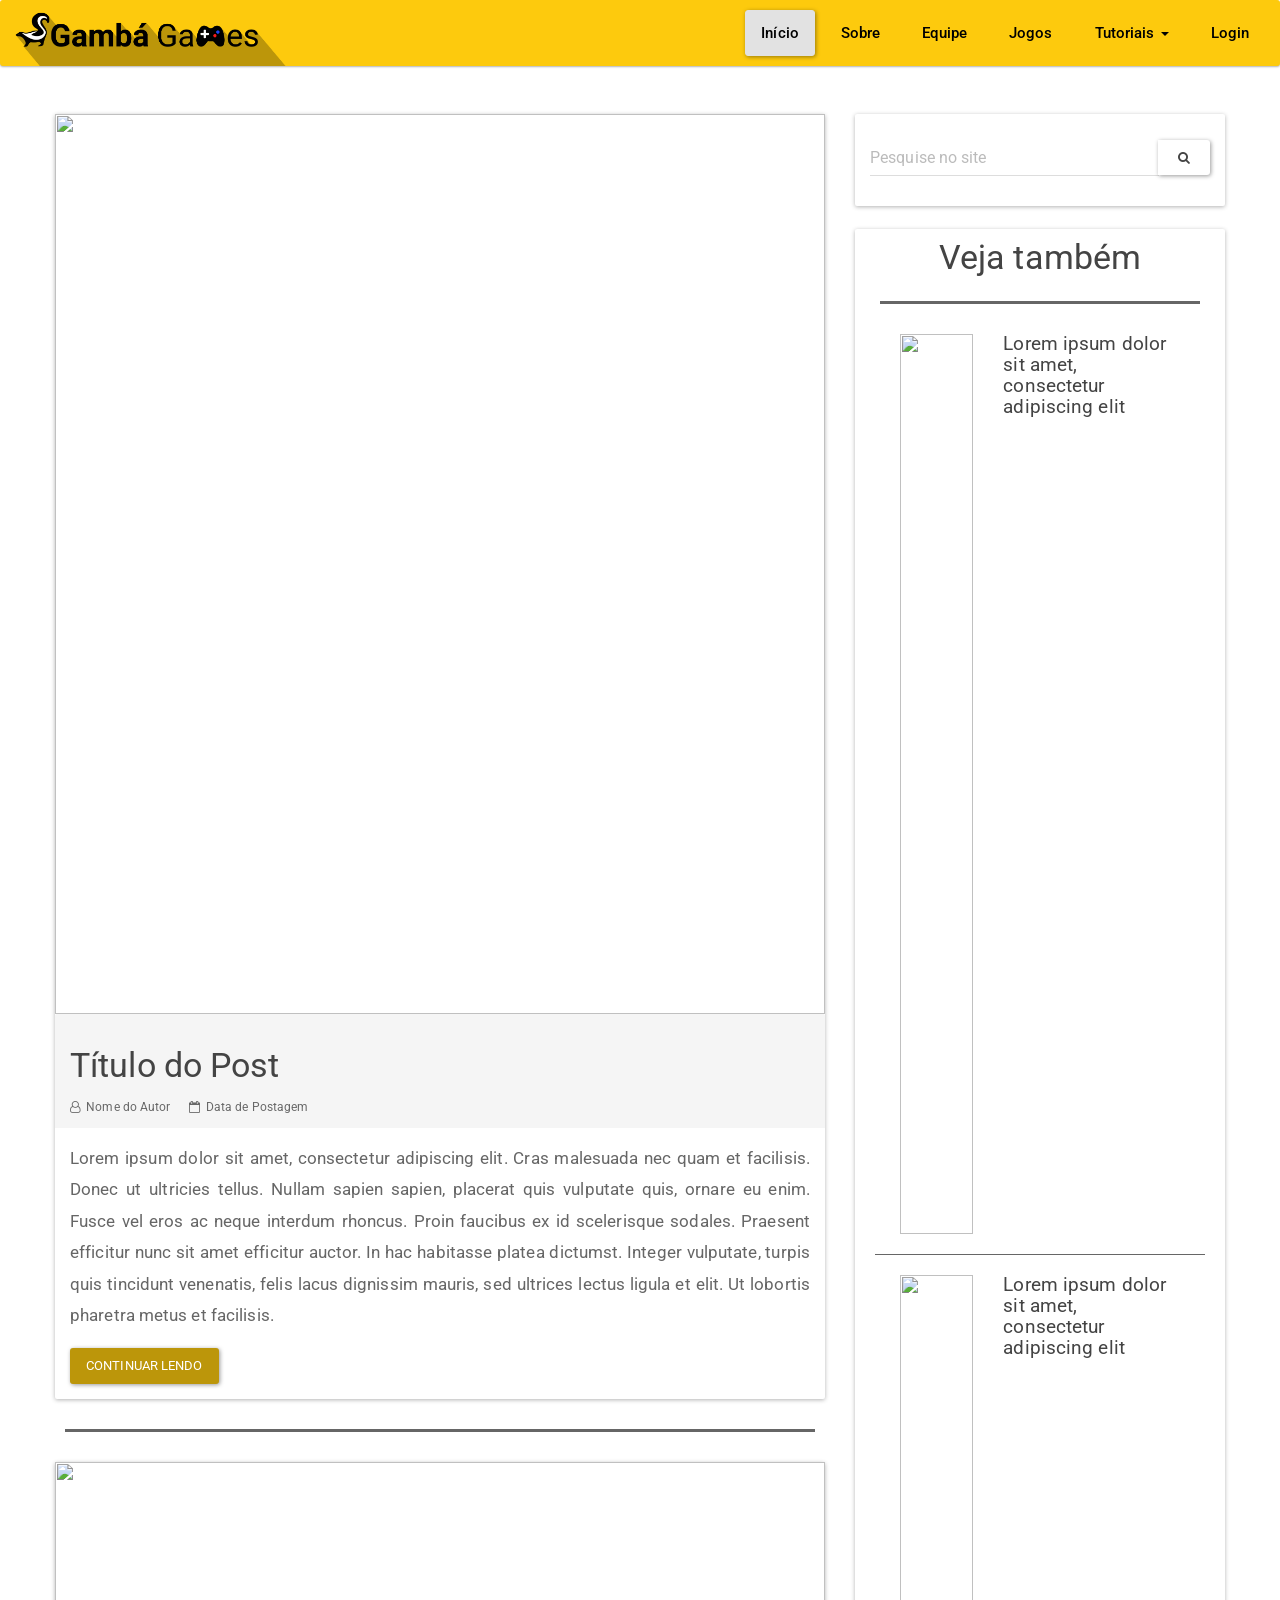
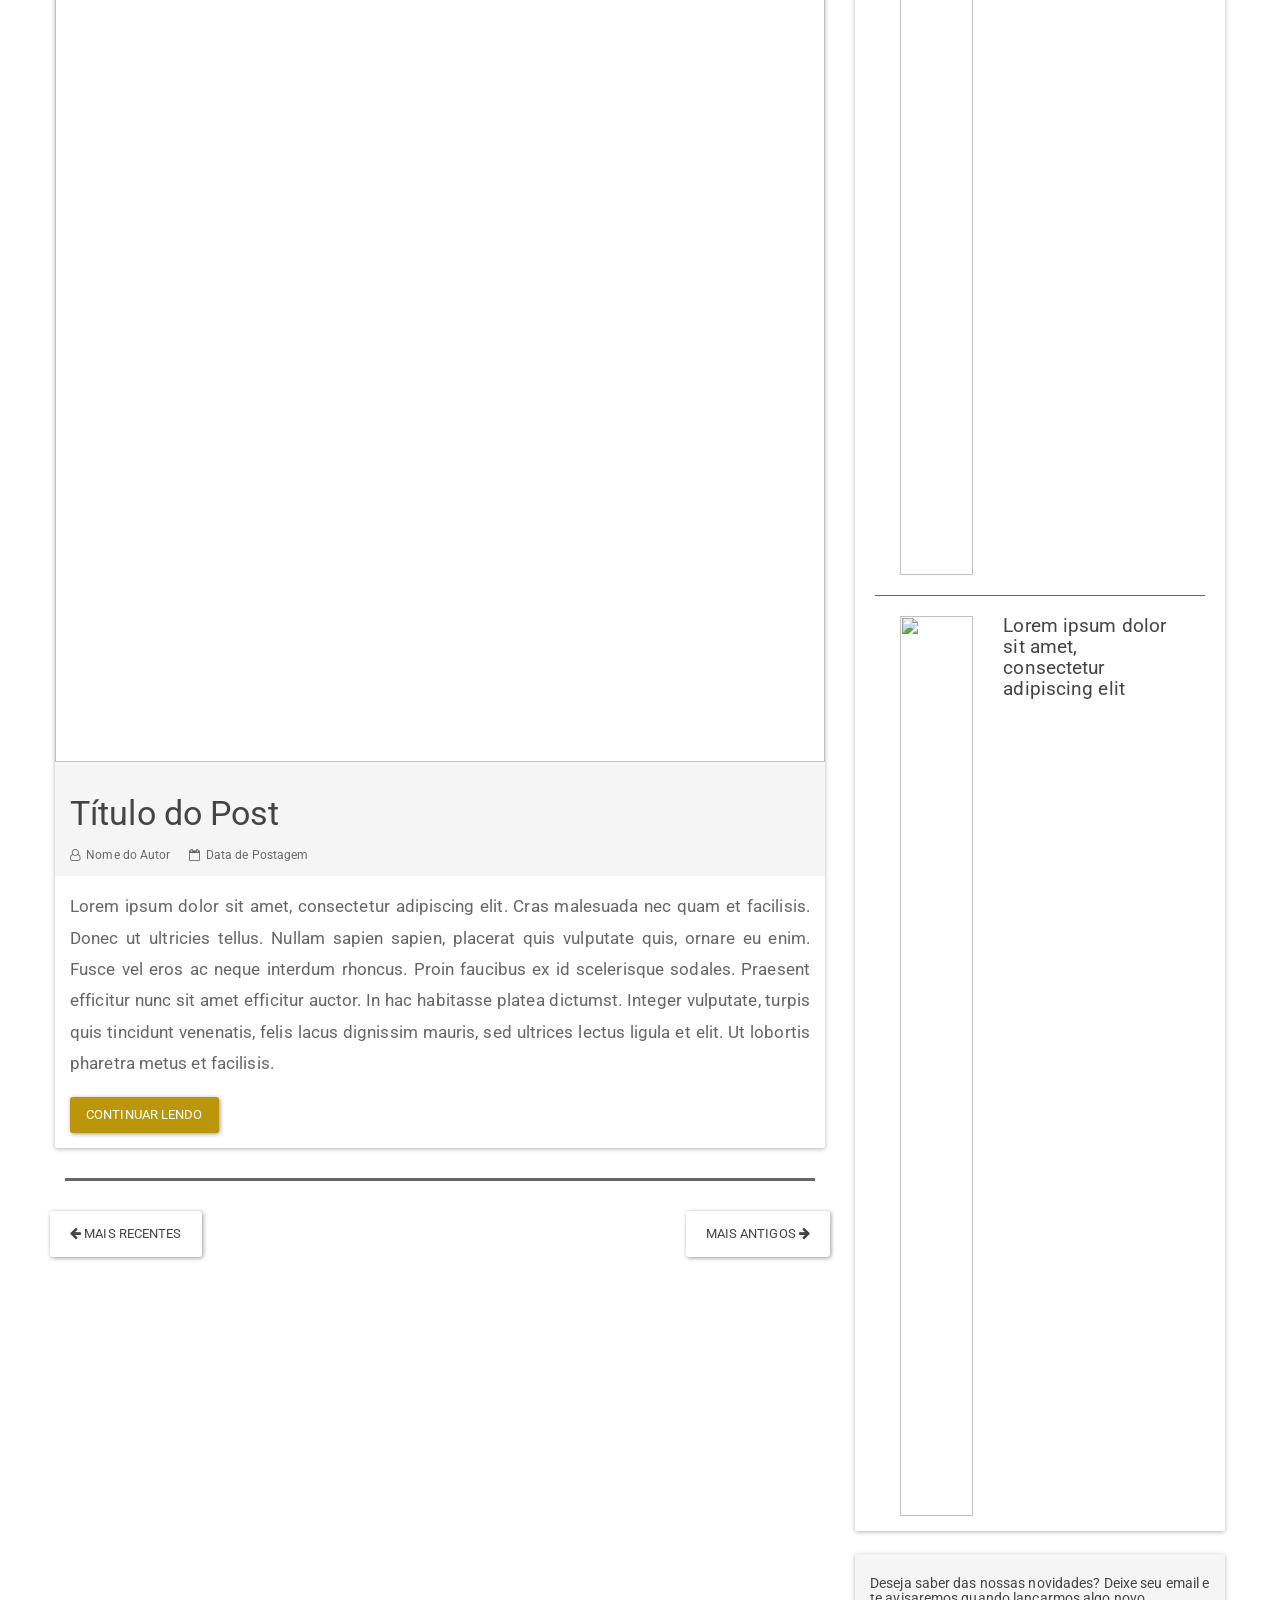
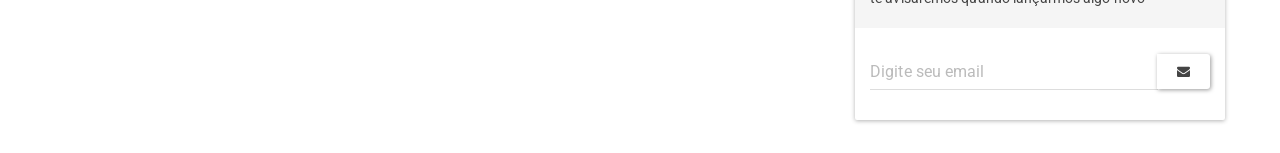
==== commit 227c5cdb: "Nova tela de categorias" ====
--- a/index.html
+++ b/index.html
@@ -1,1280 +1,245 @@
 <html lang="en">
     <head>
         <meta charset="utf-8">
-        <title>Bootswatch: Paper</title>
         <meta name="viewport" content="width=device-width, initial-scale=1">
         <meta http-equiv="X-UA-Compatible" content="IE=edge">
+
+        <title>Index</title>
+
         <link href="css/bootstrap.min.css" rel="stylesheet">
-        <link rel="stylesheet" href="css/paper.css">
+        <link href="css/gamba.css" rel="stylesheet">
+        <link href="css/style.css" rel="stylesheet">
+
+        <!-- Fonte de Ícones -->
+        <link href="https://maxcdn.bootstrapcdn.com/font-awesome/4.7.0/css/font-awesome.min.css" rel="stylesheet">
     </head>
     <body cz-shortcut-listen="true">
-        <div class="navbar navbar-default navbar-fixed-top">
-          <div class="container">
-            <div class="navbar-header">
-              <a href="../" class="navbar-brand">Bootswatch</a>
-              <button class="navbar-toggle" type="button" data-toggle="collapse" data-target="#navbar-main">
-                <span class="icon-bar"></span>
-                <span class="icon-bar"></span>
-                <span class="icon-bar"></span>
-              </button>
-            </div>
-            <div class="navbar-collapse collapse" id="navbar-main">
-              <ul class="nav navbar-nav">
-                <li class="dropdown">
-                  <a class="dropdown-toggle" data-toggle="dropdown" href="#" id="themes">Themes <span class="caret"></span></a>
-                  <ul class="dropdown-menu" aria-labelledby="themes">
-                    <li><a href="../default/">Default</a></li>
-                    <li class="divider"></li>
-                    <li><a href="../cerulean/">Cerulean</a></li>
-                    <li><a href="../cosmo/">Cosmo</a></li>
-                    <li><a href="../cyborg/">Cyborg</a></li>
-                    <li><a href="../darkly/">Darkly</a></li>
-                    <li><a href="../flatly/">Flatly</a></li>
-                    <li><a href="../journal/">Journal</a></li>
-                    <li><a href="../lumen/">Lumen</a></li>
-                    <li><a href="../paper/">Paper</a></li>
-                    <li><a href="../readable/">Readable</a></li>
-                    <li><a href="../sandstone/">Sandstone</a></li>
-                    <li><a href="../simplex/">Simplex</a></li>
-                    <li><a href="../slate/">Slate</a></li>
-                    <li><a href="../solar/">Solar</a></li>
-                    <li><a href="../spacelab/">Spacelab</a></li>
-                    <li><a href="../superhero/">Superhero</a></li>
-                    <li><a href="../united/">United</a></li>
-                    <li><a href="../yeti/">Yeti</a></li>
-                  </ul>
-                </li>
-                <li>
-                  <a href="../help/">Help</a>
-                </li>
-                <li>
-                  <a href="http://news.bootswatch.com">Blog</a>
-                </li>
-                <li class="dropdown">
-                  <a class="dropdown-toggle" data-toggle="dropdown" href="#" id="download">Paper <span class="caret"></span></a>
-                  <ul class="dropdown-menu" aria-labelledby="download">
-                    <li><a href="http://jsfiddle.net/bootswatch/ndax7sh7/">Open Sandbox</a></li>
-                    <li class="divider"></li>
-                    <li><a href="./bootstrap.min.css">bootstrap.min.css</a></li>
-                    <li><a href="./bootstrap.css">bootstrap.css</a></li>
-                    <li class="divider"></li>
-                    <li><a href="./variables.less">variables.less</a></li>
-                    <li><a href="./bootswatch.less">bootswatch.less</a></li>
-                    <li class="divider"></li>
-                    <li><a href="./_variables.scss">_variables.scss</a></li>
-                    <li><a href="./_bootswatch.scss">_bootswatch.scss</a></li>
-                  </ul>
-                </li>
-              </ul>
-
-              <ul class="nav navbar-nav navbar-right">
-                <li><a href="http://builtwithbootstrap.com/" target="_blank">Built With Bootstrap</a></li>
-                <li><a href="https://wrapbootstrap.com/?ref=bsw" target="_blank">WrapBootstrap</a></li>
-              </ul>
-
-            </div>
-          </div>
+
+        <!-- Menu -->
+        <div class="bs-component">
+            <nav class="navbar navbar-default">
+                <div class="container-fluid">
+                    <div class="navbar-header">
+                        <button type="button" class="navbar-toggle collapsed" data-toggle="collapse" data-target="#bs-example-navbar-collapse-1">
+                            <span class="sr-only">Toggle navigation</span>
+                            <span class="icon-bar"></span>
+                            <span class="icon-bar"></span>
+                            <span class="icon-bar"></span>
+                        </button>
+                        <a href="#">
+                            <img src="imagens/brand.png" class="navbar-brand img-responsive">
+                        </a>
+                    </div>
+
+                    <div class="collapse navbar-collapse" id="bs-example-navbar-collapse-1">
+                        <ul class="nav navbar-nav navbar-right">
+                            <li class="active">
+                                <a href="#">
+                                    Início
+                                </a>
+                            </li>
+                            <li>
+                                <a href="#">
+                                	Sobre
+                                </a>
+                            </li>
+                            <li>
+                                <a href="#">
+                                	Equipe
+                                </a>
+                            </li>
+                            <li>
+                                <a href="#">
+                                	Jogos
+                                </a>
+                            </li>
+                            <li class="dropdown">
+                                <a href="category.html" class="dropdown-toggle" data-toggle="dropdown" role="button" aria-expanded="false">
+                                	Tutoriais
+                                	<span class="caret"></span>
+                            	</a>
+
+                                <ul class="dropdown-menu" role="menu">
+                                    <li><a href="category.html">Categoria 1</a></li>
+                                    <li class="divider"></li>
+                                    <li><a href="category.html">Categoria 2</a></li>
+                                    <li class="divider"></li>
+                                    <li><a href="category.html">Categoria 3</a></li>
+                                    <li class="divider"></li>
+                                    <li><a href="category.html">Categoria 4</a></li>
+                                </ul>
+                            </li>
+                            <li>
+                                <a href="#" class="">
+                                	Login
+                                </a>
+                            </li>
+                        </ul>
+                    </div>
+                </div>
+            </nav>
         </div>
 
-
-        <div class="container">
-
-          <div class="page-header" id="banner">
-            <div class="row">
-              <div class="col-lg-8 col-md-7 col-sm-6">
-                <h1>Paper</h1>
-                <p class="lead">Material is the metaphor</p>
-              </div>
-              <div class="col-lg-4 col-md-5 col-sm-6">
-                <div class="sponsor">
-                  <script async="" type="text/javascript" src="//cdn.carbonads.com/carbon.js?zoneid=1673&amp;serve=C6AILKT&amp;placement=bootswatchcom" id="_carbonads_js"></script><div id="carbonads"><span><span class="carbon-wrap"><a href="//srv.carbonads.net/ads/click/x/GTND42QEC6YI5K3JC6A4YKQMCTYI6K77CYYIKZ3JCWYD4K3MCKYD42JKC6BITKQJCAYI6K3EHJNCLSIZ?segment=placement:bootswatchcom;" class="carbon-img" target="_blank" rel="noopener"><img src="//assets.servedby-buysellads.com/p/manage/asset/id/37972" alt="" border="0" height="100" width="130" style="max-width: 130px;"></a><a href="//srv.carbonads.net/ads/click/x/GTND42QEC6YI5K3JC6A4YKQMCTYI6K77CYYIKZ3JCWYD4K3MCKYD42JKC6BITKQJCAYI6K3EHJNCLSIZ?segment=placement:bootswatchcom;" class="carbon-text" target="_blank" rel="noopener">New and Awesome Tool: See How Your Visitors are Really Using Your Site</a></span><a href="http://carbonads.net/?utm_source=bootswatchcom&amp;utm_medium=ad_via_link&amp;utm_campaign=in_unit&amp;utm_term=carbon" class="carbon-poweredby" target="_blank">ads via Carbon</a></span></div>
-                </div>
-              </div>
-            </div>
-            <div class="row">
-              <div class="col-lg-3 col-md-3 col-sm-4">
-                <div class="list-group table-of-contents">
-                  <a class="list-group-item" href="#navbar">Navbar</a>
-                  <a class="list-group-item" href="#buttons">Buttons</a>
-                  <a class="list-group-item" href="#typography">Typography</a>
-                  <a class="list-group-item" href="#tables">Tables</a>
-                  <a class="list-group-item" href="#forms">Forms</a>
-                  <a class="list-group-item" href="#navs">Navs</a>
-                  <a class="list-group-item" href="#indicators">Indicators</a>
-                  <a class="list-group-item" href="#progress-bars">Progress bars</a>
-                  <a class="list-group-item" href="#containers">Containers</a>
-                  <a class="list-group-item" href="#dialogs">Dialogs</a>
-                </div>
-              </div>
-            </div>
-          </div>
-
-          <!-- Navbar
-          ================================================== -->
-          <div class="bs-docs-section clearfix">
-            <div class="row">
-              <div class="col-lg-12">
-                <div class="page-header">
-                  <h1 id="navbar">Navbar</h1>
-                </div>
-
-                <div class="bs-component">
-                  <nav class="navbar navbar-default">
-                    <div class="container-fluid">
-                      <div class="navbar-header">
-                        <button type="button" class="navbar-toggle collapsed" data-toggle="collapse" data-target="#bs-example-navbar-collapse-1">
-                          <span class="sr-only">Toggle navigation</span>
-                          <span class="icon-bar"></span>
-                          <span class="icon-bar"></span>
-                          <span class="icon-bar"></span>
-                        </button>
-                        <a class="navbar-brand" href="#">Brand</a>
-                      </div>
-
-                      <div class="collapse navbar-collapse" id="bs-example-navbar-collapse-1">
-                        <ul class="nav navbar-nav">
-                          <li class="active"><a href="#">Link <span class="sr-only">(current)</span></a></li>
-                          <li><a href="#">Link</a></li>
-                          <li class="dropdown">
-                            <a href="#" class="dropdown-toggle" data-toggle="dropdown" role="button" aria-expanded="false">Dropdown <span class="caret"></span></a>
-                            <ul class="dropdown-menu" role="menu">
-                              <li><a href="#">Action</a></li>
-                              <li><a href="#">Another action</a></li>
-                              <li><a href="#">Something else here</a></li>
-                              <li class="divider"></li>
-                              <li><a href="#">Separated link</a></li>
-                              <li class="divider"></li>
-                              <li><a href="#">One more separated link</a></li>
-                            </ul>
-                          </li>
-                        </ul>
-                        <form class="navbar-form navbar-left" role="search">
-                          <div class="form-group">
-                            <input type="text" class="form-control" placeholder="Search">
-                          </div>
-                          <button type="submit" class="btn btn-default">Submit</button>
-                        </form>
-                        <ul class="nav navbar-nav navbar-right">
-                          <li><a href="#">Link</a></li>
-                        </ul>
-                      </div>
-                    </div>
-                  </nav>
-                </div>
-
-                <div class="bs-component">
-                  <nav class="navbar navbar-inverse">
-                    <div class="container-fluid">
-                      <div class="navbar-header">
-                        <button type="button" class="navbar-toggle collapsed" data-toggle="collapse" data-target="#bs-example-navbar-collapse-2">
-                          <span class="sr-only">Toggle navigation</span>
-                          <span class="icon-bar"></span>
-                          <span class="icon-bar"></span>
-                          <span class="icon-bar"></span>
-                        </button>
-                        <a class="navbar-brand" href="#">Brand</a>
-                      </div>
-
-                      <div class="collapse navbar-collapse" id="bs-example-navbar-collapse-2">
-                        <ul class="nav navbar-nav">
-                          <li class="active"><a href="#">Link <span class="sr-only">(current)</span></a></li>
-                          <li><a href="#">Link</a></li>
-                          <li class="dropdown">
-                            <a href="#" class="dropdown-toggle" data-toggle="dropdown" role="button" aria-expanded="false">Dropdown <span class="caret"></span></a>
-                            <ul class="dropdown-menu" role="menu">
-                              <li><a href="#">Action</a></li>
-                              <li><a href="#">Another action</a></li>
-                              <li><a href="#">Something else here</a></li>
-                              <li class="divider"></li>
-                              <li><a href="#">Separated link</a></li>
-                              <li class="divider"></li>
-                              <li><a href="#">One more separated link</a></li>
-                            </ul>
-                          </li>
-                        </ul>
-                        <form class="navbar-form navbar-left" role="search">
-                          <div class="form-group">
-                            <input type="text" class="form-control" placeholder="Search">
-                          </div>
-                          <button type="submit" class="btn btn-default">Submit</button>
-                        </form>
-                        <ul class="nav navbar-nav navbar-right">
-                          <li><a href="#">Link</a></li>
-                        </ul>
-                      </div>
-                    </div>
-                  </nav>
-                </div><!-- /example -->
-
-              </div>
-            </div>
-          </div>
-
-
-          <!-- Buttons
-          ================================================== -->
-          <div class="bs-docs-section">
-            <div class="page-header">
-              <div class="row">
-                <div class="col-lg-12">
-                  <h1 id="buttons">Buttons</h1>
-                </div>
-              </div>
-            </div>
-
-            <div class="row">
-              <div class="col-lg-7">
-
-                <p class="bs-component">
-                  <a href="#" class="btn btn-default">Default</a>
-                  <a href="#" class="btn btn-primary">Primary</a>
-                  <a href="#" class="btn btn-success">Success</a>
-                  <a href="#" class="btn btn-info">Info</a>
-                  <a href="#" class="btn btn-warning">Warning</a>
-                  <a href="#" class="btn btn-danger">Danger</a>
-                  <a href="#" class="btn btn-link">Link</a>
-                </p>
-
-                <p class="bs-component">
-                  <a href="#" class="btn btn-default disabled">Default</a>
-                  <a href="#" class="btn btn-primary disabled">Primary</a>
-                  <a href="#" class="btn btn-success disabled">Success</a>
-                  <a href="#" class="btn btn-info disabled">Info</a>
-                  <a href="#" class="btn btn-warning disabled">Warning</a>
-                  <a href="#" class="btn btn-danger disabled">Danger</a>
-                  <a href="#" class="btn btn-link disabled">Link</a>
-                </p>
-
-
-                <div style="margin-bottom: 15px;">
-                  <div class="btn-toolbar bs-component" style="margin: 0;">
-                    <div class="btn-group">
-                      <a href="#" class="btn btn-default">Default</a>
-                      <a href="#" class="btn btn-default dropdown-toggle" data-toggle="dropdown"><span class="caret"></span></a>
-                      <ul class="dropdown-menu">
-                        <li><a href="#">Action</a></li>
-                        <li><a href="#">Another action</a></li>
-                        <li><a href="#">Something else here</a></li>
-                        <li class="divider"></li>
-                        <li><a href="#">Separated link</a></li>
-                      </ul>
-                    </div>
-
-                    <div class="btn-group">
-                      <a href="#" class="btn btn-primary">Primary</a>
-                      <a href="#" class="btn btn-primary dropdown-toggle" data-toggle="dropdown"><span class="caret"></span></a>
-                      <ul class="dropdown-menu">
-                        <li><a href="#">Action</a></li>
-                        <li><a href="#">Another action</a></li>
-                        <li><a href="#">Something else here</a></li>
-                        <li class="divider"></li>
-                        <li><a href="#">Separated link</a></li>
-                      </ul>
-                    </div>
-
-                    <div class="btn-group">
-                      <a href="#" class="btn btn-success">Success</a>
-                      <a href="#" class="btn btn-success dropdown-toggle" data-toggle="dropdown"><span class="caret"></span></a>
-                      <ul class="dropdown-menu">
-                        <li><a href="#">Action</a></li>
-                        <li><a href="#">Another action</a></li>
-                        <li><a href="#">Something else here</a></li>
-                        <li class="divider"></li>
-                        <li><a href="#">Separated link</a></li>
-                      </ul>
-                    </div>
-
-                    <div class="btn-group">
-                      <a href="#" class="btn btn-info">Info</a>
-                      <a href="#" class="btn btn-info dropdown-toggle" data-toggle="dropdown"><span class="caret"></span></a>
-                      <ul class="dropdown-menu">
-                        <li><a href="#">Action</a></li>
-                        <li><a href="#">Another action</a></li>
-                        <li><a href="#">Something else here</a></li>
-                        <li class="divider"></li>
-                        <li><a href="#">Separated link</a></li>
-                      </ul>
-                    </div>
-
-                    <div class="btn-group">
-                      <a href="#" class="btn btn-warning">Warning</a>
-                      <a href="#" class="btn btn-warning dropdown-toggle" data-toggle="dropdown"><span class="caret"></span></a>
-                      <ul class="dropdown-menu">
-                        <li><a href="#">Action</a></li>
-                        <li><a href="#">Another action</a></li>
-                        <li><a href="#">Something else here</a></li>
-                        <li class="divider"></li>
-                        <li><a href="#">Separated link</a></li>
-                      </ul>
-                    </div>
-                  </div>
-                </div>
-
-                <p class="bs-component">
-                  <a href="#" class="btn btn-primary btn-lg">Large button</a>
-                  <a href="#" class="btn btn-primary">Default button</a>
-                  <a href="#" class="btn btn-primary btn-sm">Small button</a>
-                  <a href="#" class="btn btn-primary btn-xs">Mini button</a>
-                </p>
-
-              </div>
-              <div class="col-lg-5">
-
-                <p class="bs-component">
-                  <a href="#" class="btn btn-default btn-lg btn-block">Block level button</a>
-                </p>
-
-
-                <div class="bs-component" style="margin-bottom: 15px;">
-                  <div class="btn-group btn-group-justified">
-                    <a href="#" class="btn btn-default">Left</a>
-                    <a href="#" class="btn btn-default">Middle</a>
-                    <a href="#" class="btn btn-default">Right</a>
-                  </div>
-                </div>
-
-                <div class="bs-component" style="margin-bottom: 15px;">
-                  <div class="btn-toolbar">
-                    <div class="btn-group">
-                      <a href="#" class="btn btn-default">1</a>
-                      <a href="#" class="btn btn-default">2</a>
-                      <a href="#" class="btn btn-default">3</a>
-                      <a href="#" class="btn btn-default">4</a>
-                    </div>
-
-                    <div class="btn-group">
-                      <a href="#" class="btn btn-default">5</a>
-                      <a href="#" class="btn btn-default">6</a>
-                      <a href="#" class="btn btn-default">7</a>
-                    </div>
-
-                    <div class="btn-group">
-                      <a href="#" class="btn btn-default">8</a>
-                      <div class="btn-group">
-                        <a href="#" class="btn btn-default dropdown-toggle" data-toggle="dropdown">
-                          Dropdown
-                          <span class="caret"></span>
-                        </a>
-                        <ul class="dropdown-menu">
-                          <li><a href="#">Dropdown link</a></li>
-                          <li><a href="#">Dropdown link</a></li>
-                          <li><a href="#">Dropdown link</a></li>
-                         </ul>
-                      </div>
-                    </div>
-                  </div>
-                </div>
-
-                <div class="bs-component">
-                  <div class="btn-group-vertical">
-                      <a href="#" class="btn btn-default">Button</a>
-                      <a href="#" class="btn btn-default">Button</a>
-                      <a href="#" class="btn btn-default">Button</a>
-                      <a href="#" class="btn btn-default">Button</a>
-                  </div>
-                </div>
-
-              </div>
-            </div>
-          </div>
-
-          <!-- Typography
-          ================================================== -->
-          <div class="bs-docs-section">
-            <div class="row">
-              <div class="col-lg-12">
-                <div class="page-header">
-                  <h1 id="typography">Typography</h1>
-                </div>
-              </div>
-            </div>
-
-            <!-- Headings -->
-
-            <div class="row">
-              <div class="col-lg-4">
-                <div class="bs-component">
-                  <h1>Heading 1</h1>
-                  <h2>Heading 2</h2>
-                  <h3>Heading 3</h3>
-                  <h4>Heading 4</h4>
-                  <h5>Heading 5</h5>
-                  <h6>Heading 6</h6>
-                  <p class="lead">Vivamus sagittis lacus vel augue laoreet rutrum faucibus dolor auctor.</p>
-                </div>
-              </div>
-              <div class="col-lg-4">
-                <div class="bs-component">
-                  <h2>Example body text</h2>
-                  <p>Nullam quis risus eget <a href="#">urna mollis ornare</a> vel eu leo. Cum sociis natoque penatibus et magnis dis parturient montes, nascetur ridiculus mus. Nullam id dolor id nibh ultricies vehicula.</p>
-                  <p><small>This line of text is meant to be treated as fine print.</small></p>
-                  <p>The following snippet of text is <strong>rendered as bold text</strong>.</p>
-                  <p>The following snippet of text is <em>rendered as italicized text</em>.</p>
-                  <p>An abbreviation of the word attribute is <abbr title="attribute">attr</abbr>.</p>
-                </div>
-
-              </div>
-              <div class="col-lg-4">
-                <div class="bs-component">
-                  <h2>Emphasis classes</h2>
-                  <p class="text-muted">Fusce dapibus, tellus ac cursus commodo, tortor mauris nibh.</p>
-                  <p class="text-primary">Nullam id dolor id nibh ultricies vehicula ut id elit.</p>
-                  <p class="text-warning">Etiam porta sem malesuada magna mollis euismod.</p>
-                  <p class="text-danger">Donec ullamcorper nulla non metus auctor fringilla.</p>
-                  <p class="text-success">Duis mollis, est non commodo luctus, nisi erat porttitor ligula.</p>
-                  <p class="text-info">Maecenas sed diam eget risus varius blandit sit amet non magna.</p>
-                </div>
-
-              </div>
-            </div>
-
-            <!-- Blockquotes -->
-
-            <div class="row">
-              <div class="col-lg-12">
-                <h2 id="type-blockquotes">Blockquotes</h2>
-              </div>
-            </div>
-            <div class="row">
-              <div class="col-lg-6">
-                <div class="bs-component">
-                  <blockquote>
-                    <p>Lorem ipsum dolor sit amet, consectetur adipiscing elit. Integer posuere erat a ante.</p>
-                    <small>Someone famous in <cite title="Source Title">Source Title</cite></small>
-                  </blockquote>
-                </div>
-              </div>
-              <div class="col-lg-6">
-                <div class="bs-component">
-                  <blockquote class="blockquote-reverse">
-                    <p>Lorem ipsum dolor sit amet, consectetur adipiscing elit. Integer posuere erat a ante.</p>
-                    <small>Someone famous in <cite title="Source Title">Source Title</cite></small>
-                  </blockquote>
-                </div>
-              </div>
-            </div>
-          </div>
-
-          <!-- Tables
-          ================================================== -->
-          <div class="bs-docs-section">
-
-            <div class="row">
-              <div class="col-lg-12">
-                <div class="page-header">
-                  <h1 id="tables">Tables</h1>
-                </div>
-
-                <div class="bs-component">
-                  <table class="table table-striped table-hover ">
-                    <thead>
-                      <tr>
-                        <th>#</th>
-                        <th>Column heading</th>
-                        <th>Column heading</th>
-                        <th>Column heading</th>
-                      </tr>
-                    </thead>
-                    <tbody>
-                      <tr>
-                        <td>1</td>
-                        <td>Column content</td>
-                        <td>Column content</td>
-                        <td>Column content</td>
-                      </tr>
-                      <tr>
-                        <td>2</td>
-                        <td>Column content</td>
-                        <td>Column content</td>
-                        <td>Column content</td>
-                      </tr>
-                      <tr class="info">
-                        <td>3</td>
-                        <td>Column content</td>
-                        <td>Column content</td>
-                        <td>Column content</td>
-                      </tr>
-                      <tr class="success">
-                        <td>4</td>
-                        <td>Column content</td>
-                        <td>Column content</td>
-                        <td>Column content</td>
-                      </tr>
-                      <tr class="danger">
-                        <td>5</td>
-                        <td>Column content</td>
-                        <td>Column content</td>
-                        <td>Column content</td>
-                      </tr>
-                      <tr class="warning">
-                        <td>6</td>
-                        <td>Column content</td>
-                        <td>Column content</td>
-                        <td>Column content</td>
-                      </tr>
-                      <tr class="active">
-                        <td>7</td>
-                        <td>Column content</td>
-                        <td>Column content</td>
-                        <td>Column content</td>
-                      </tr>
-                    </tbody>
-                  </table> 
-                </div><!-- /example -->
-              </div>
-            </div>
-          </div>
-
-          <!-- Forms
-          ================================================== -->
-          <div class="bs-docs-section">
-            <div class="row">
-              <div class="col-lg-12">
-                <div class="page-header">
-                  <h1 id="forms">Forms</h1>
-                </div>
-              </div>
-            </div>
-
-            <div class="row">
-              <div class="col-lg-6">
-                <div class="well bs-component">
-                  <form class="form-horizontal">
-                    <fieldset>
-                      <legend>Legend</legend>
-                      <div class="form-group">
-                        <label for="inputEmail" class="col-lg-2 control-label">Email</label>
-                        <div class="col-lg-10">
-                          <input type="text" class="form-control" id="inputEmail" placeholder="Email">
-                        </div>
-                      </div>
-                      <div class="form-group">
-                        <label for="inputPassword" class="col-lg-2 control-label">Password</label>
-                        <div class="col-lg-10">
-                          <input type="password" class="form-control" id="inputPassword" placeholder="Password">
-                          <div class="checkbox">
-                            <label>
-                              <input type="checkbox"> Checkbox
-                            </label>
-                          </div>
-                        </div>
-                      </div>
-                      <div class="form-group">
-                        <label for="textArea" class="col-lg-2 control-label">Textarea</label>
-                        <div class="col-lg-10">
-                          <textarea class="form-control" rows="3" id="textArea"></textarea>
-                          <span class="help-block">A longer block of help text that breaks onto a new line and may extend beyond one line.</span>
-                        </div>
-                      </div>
-                      <div class="form-group">
-                        <label class="col-lg-2 control-label">Radios</label>
-                        <div class="col-lg-10">
-                          <div class="radio">
-                            <label>
-                              <input type="radio" name="optionsRadios" id="optionsRadios1" value="option1" checked="">
-                              Option one is this
-                            </label>
-                          </div>
-                          <div class="radio">
-                            <label>
-                              <input type="radio" name="optionsRadios" id="optionsRadios2" value="option2">
-                              Option two can be something else
-                            </label>
-                          </div>
-                        </div>
-                      </div>
-                      <div class="form-group">
-                        <label for="select" class="col-lg-2 control-label">Selects</label>
-                        <div class="col-lg-10">
-                          <select class="form-control" id="select">
-                            <option>1</option>
-                            <option>2</option>
-                            <option>3</option>
-                            <option>4</option>
-                            <option>5</option>
-                          </select>
-                          <br>
-                          <select multiple="" class="form-control">
-                            <option>1</option>
-                            <option>2</option>
-                            <option>3</option>
-                            <option>4</option>
-                            <option>5</option>
-                          </select>
-                        </div>
-                      </div>
-                      <div class="form-group">
-                        <div class="col-lg-10 col-lg-offset-2">
-                          <button type="reset" class="btn btn-default">Cancel</button>
-                          <button type="submit" class="btn btn-primary">Submit</button>
-                        </div>
-                      </div>
-                    </fieldset>
-                  </form>
-                </div>
-              </div>
-              <div class="col-lg-4 col-lg-offset-1">
-
-                  <form class="bs-component">
-                    <div class="form-group">
-                      <label class="control-label" for="focusedInput">Focused input</label>
-                      <input class="form-control" id="focusedInput" type="text" value="This is focused...">
-                    </div>
-
-                    <div class="form-group">
-                      <label class="control-label" for="disabledInput">Disabled input</label>
-                      <input class="form-control" id="disabledInput" type="text" placeholder="Disabled input here..." disabled="">
-                    </div>
-
-                    <div class="form-group has-warning">
-                      <label class="control-label" for="inputWarning">Input warning</label>
-                      <input type="text" class="form-control" id="inputWarning">
-                    </div>
-
-                    <div class="form-group has-error">
-                      <label class="control-label" for="inputError">Input error</label>
-                      <input type="text" class="form-control" id="inputError">
-                    </div>
-
-                    <div class="form-group has-success">
-                      <label class="control-label" for="inputSuccess">Input success</label>
-                      <input type="text" class="form-control" id="inputSuccess">
-                    </div>
-
-                    <div class="form-group">
-                      <label class="control-label" for="inputLarge">Large input</label>
-                      <input class="form-control input-lg" type="text" id="inputLarge">
-                    </div>
-
-                    <div class="form-group">
-                      <label class="control-label" for="inputDefault">Default input</label>
-                      <input type="text" class="form-control" id="inputDefault">
-                    </div>
-
-                    <div class="form-group">
-                      <label class="control-label" for="inputSmall">Small input</label>
-                      <input class="form-control input-sm" type="text" id="inputSmall">
-                    </div>
-
-                    <div class="form-group">
-                      <label class="control-label">Input addons</label>
-                      <div class="input-group">
-                        <span class="input-group-addon">$</span>
-                        <input type="text" class="form-control">
-                        <span class="input-group-btn">
-                          <button class="btn btn-default" type="button">Button</button>
-                        </span>
-                      </div>
-                    </div>
-                  </form>
-
-              </div>
-            </div>
-          </div>
-
-          <!-- Navs
-          ================================================== -->
-          <div class="bs-docs-section">
-
-            <div class="row">
-              <div class="col-lg-12">
-                <div class="page-header">
-                  <h1 id="navs">Navs</h1>
-                </div>
-              </div>
-            </div>
-
-            <div class="row">
-              <div class="col-lg-4">
-                <h2 id="nav-tabs">Tabs</h2>
-                <div class="bs-component">
-                  <ul class="nav nav-tabs">
-                    <li class="active"><a href="#home" data-toggle="tab">Home</a></li>
-                    <li><a href="#profile" data-toggle="tab">Profile</a></li>
-                    <li class="disabled"><a>Disabled</a></li>
-                    <li class="dropdown">
-                      <a class="dropdown-toggle" data-toggle="dropdown" href="#">
-                        Dropdown <span class="caret"></span>
-                      </a>
-                      <ul class="dropdown-menu">
-                        <li><a href="#dropdown1" data-toggle="tab">Action</a></li>
-                        <li class="divider"></li>
-                        <li><a href="#dropdown2" data-toggle="tab">Another action</a></li>
-                      </ul>
-                    </li>
-                  </ul>
-                  <div id="myTabContent" class="tab-content">
-                    <div class="tab-pane fade active in" id="home">
-                      <p>Raw denim you probably haven't heard of them jean shorts Austin. Nesciunt tofu stumptown aliqua, retro synth master cleanse. Mustache cliche tempor, williamsburg carles vegan helvetica. Reprehenderit butcher retro keffiyeh dreamcatcher synth. Cosby sweater eu banh mi, qui irure terry richardson ex squid. Aliquip placeat salvia cillum iphone. Seitan aliquip quis cardigan american apparel, butcher voluptate nisi qui.</p>
-                    </div>
-                    <div class="tab-pane fade" id="profile">
-                      <p>Food truck fixie locavore, accusamus mcsweeney's marfa nulla single-origin coffee squid. Exercitation +1 labore velit, blog sartorial PBR leggings next level wes anderson artisan four loko farm-to-table craft beer twee. Qui photo booth letterpress, commodo enim craft beer mlkshk aliquip jean shorts ullamco ad vinyl cillum PBR. Homo nostrud organic, assumenda labore aesthetic magna delectus mollit.</p>
-                    </div>
-                    <div class="tab-pane fade" id="dropdown1">
-                      <p>Etsy mixtape wayfarers, ethical wes anderson tofu before they sold out mcsweeney's organic lomo retro fanny pack lo-fi farm-to-table readymade. Messenger bag gentrify pitchfork tattooed craft beer, iphone skateboard locavore carles etsy salvia banksy hoodie helvetica. DIY synth PBR banksy irony. Leggings gentrify squid 8-bit cred pitchfork.</p>
-                    </div>
-                    <div class="tab-pane fade" id="dropdown2">
-                      <p>Trust fund seitan letterpress, keytar raw denim keffiyeh etsy art party before they sold out master cleanse gluten-free squid scenester freegan cosby sweater. Fanny pack portland seitan DIY, art party locavore wolf cliche high life echo park Austin. Cred vinyl keffiyeh DIY salvia PBR, banh mi before they sold out farm-to-table VHS viral locavore cosby sweater.</p>
-                    </div>
-                  </div>
-                </div>
-              </div>
-              <div class="col-lg-4">
-                <h2 id="nav-pills">Pills</h2>
-                <div class="bs-component">
-                  <ul class="nav nav-pills">
-                    <li class="active"><a href="#">Home</a></li>
-                    <li><a href="#">Profile</a></li>
-                    <li class="disabled"><a href="#">Disabled</a></li>
-                    <li class="dropdown">
-                      <a class="dropdown-toggle" data-toggle="dropdown" href="#">
-                        Dropdown <span class="caret"></span>
-                      </a>
-                      <ul class="dropdown-menu">
-                        <li><a href="#">Action</a></li>
-                        <li><a href="#">Another action</a></li>
-                        <li><a href="#">Something else here</a></li>
-                        <li class="divider"></li>
-                        <li><a href="#">Separated link</a></li>
-                      </ul>
-                    </li>
-                  </ul>
-                </div>
-                <br>
-                <div class="bs-component">
-                  <ul class="nav nav-pills nav-stacked">
-                    <li class="active"><a href="#">Home</a></li>
-                    <li><a href="#">Profile</a></li>
-                    <li class="disabled"><a href="#">Disabled</a></li>
-                    <li class="dropdown">
-                      <a class="dropdown-toggle" data-toggle="dropdown" href="#">
-                        Dropdown <span class="caret"></span>
-                      </a>
-                      <ul class="dropdown-menu">
-                        <li><a href="#">Action</a></li>
-                        <li><a href="#">Another action</a></li>
-                        <li><a href="#">Something else here</a></li>
-                        <li class="divider"></li>
-                        <li><a href="#">Separated link</a></li>
-                      </ul>
-                    </li>
-                  </ul>
-                </div>
-              </div>
-              <div class="col-lg-4">
-                <h2 id="nav-breadcrumbs">Breadcrumbs</h2>
-                <div class="bs-component">
-                  <ul class="breadcrumb">
-                    <li class="active">Home</li>
-                  </ul>
-
-                  <ul class="breadcrumb">
-                    <li><a href="#">Home</a></li>
-                    <li class="active">Library</li>
-                  </ul>
-
-                  <ul class="breadcrumb">
-                    <li><a href="#">Home</a></li>
-                    <li><a href="#">Library</a></li>
-                    <li class="active">Data</li>
-                  </ul>
-                </div>
-
-              </div>
-            </div>
-
-
-            <div class="row">
-              <div class="col-lg-4">
-                <h2 id="pagination">Pagination</h2>
-                <div class="bs-component">
-                  <ul class="pagination">
-                    <li class="disabled"><a href="#">«</a></li>
-                    <li class="active"><a href="#">1</a></li>
-                    <li><a href="#">2</a></li>
-                    <li><a href="#">3</a></li>
-                    <li><a href="#">4</a></li>
-                    <li><a href="#">5</a></li>
-                    <li><a href="#">»</a></li>
-                  </ul>
-
-                  <ul class="pagination pagination-lg">
-                    <li class="disabled"><a href="#">«</a></li>
-                    <li class="active"><a href="#">1</a></li>
-                    <li><a href="#">2</a></li>
-                    <li><a href="#">3</a></li>
-                    <li><a href="#">»</a></li>
-                  </ul>
-
-                  <ul class="pagination pagination-sm">
-                    <li class="disabled"><a href="#">«</a></li>
-                    <li class="active"><a href="#">1</a></li>
-                    <li><a href="#">2</a></li>
-                    <li><a href="#">3</a></li>
-                    <li><a href="#">4</a></li>
-                    <li><a href="#">5</a></li>
-                    <li><a href="#">»</a></li>
-                  </ul>
-                </div>
-              </div>
-              <div class="col-lg-4">
-                <h2 id="pager">Pager</h2>
-                <div class="bs-component">
-                  <ul class="pager">
-                    <li><a href="#">Previous</a></li>
-                    <li><a href="#">Next</a></li>
-                  </ul>
-
-                  <ul class="pager">
-                    <li class="previous disabled"><a href="#">← Older</a></li>
-                    <li class="next"><a href="#">Newer →</a></li>
-                  </ul>
-                </div>
-              </div>
-              <div class="col-lg-4">
-
-              </div>
-            </div>
-          </div>
-
-          <!-- Indicators
-          ================================================== -->
-          <div class="bs-docs-section">
-
-            <div class="row">
-              <div class="col-lg-12">
-                <div class="page-header">
-                  <h1 id="indicators">Indicators</h1>
-                </div>
-              </div>
-            </div>
-
-            <div class="row">
-              <div class="col-lg-12">
-                <h2>Alerts</h2>
-                <div class="bs-component">
-                  <div class="alert alert-dismissible alert-warning">
-                    <button type="button" class="close" data-dismiss="alert">×</button>
-                    <h4>Warning!</h4>
-                    <p>Best check yo self, you're not looking too good. Nulla vitae elit libero, a pharetra augue. Praesent commodo cursus magna, <a href="#" class="alert-link">vel scelerisque nisl consectetur et</a>.</p>
-                  </div>
-                </div>
-              </div>
-            </div>
-            <div class="row">
-              <div class="col-lg-4">
-                <div class="bs-component">
-                  <div class="alert alert-dismissible alert-danger">
-                    <button type="button" class="close" data-dismiss="alert">×</button>
-                    <strong>Oh snap!</strong> <a href="#" class="alert-link">Change a few things up</a> and try submitting again.
-                  </div>
-                </div>
-              </div>
-              <div class="col-lg-4">
-                <div class="bs-component">
-                  <div class="alert alert-dismissible alert-success">
-                    <button type="button" class="close" data-dismiss="alert">×</button>
-                    <strong>Well done!</strong> You successfully read <a href="#" class="alert-link">this important alert message</a>.
-                  </div>
-                </div>
-              </div>
-              <div class="col-lg-4">
-                <div class="bs-component">
-                  <div class="alert alert-dismissible alert-info">
-                    <button type="button" class="close" data-dismiss="alert">×</button>
-                    <strong>Heads up!</strong> This <a href="#" class="alert-link">alert needs your attention</a>, but it's not super important.
-                  </div>
-                </div>
-              </div>
-            </div>
-            <div class="row">
-              <div class="col-lg-4">
-                <h2>Labels</h2>
-                <div class="bs-component" style="margin-bottom: 40px;">
-                  <span class="label label-default">Default</span>
-                  <span class="label label-primary">Primary</span>
-                  <span class="label label-success">Success</span>
-                  <span class="label label-warning">Warning</span>
-                  <span class="label label-danger">Danger</span>
-                  <span class="label label-info">Info</span>
-                </div>
-              </div>
-              <div class="col-lg-4">
-                <h2>Badges</h2>
-                <div class="bs-component">
-                  <ul class="nav nav-pills">
-                    <li class="active"><a href="#">Home <span class="badge">42</span></a></li>
-                    <li><a href="#">Profile <span class="badge"></span></a></li>
-                    <li><a href="#">Messages <span class="badge">3</span></a></li>
-                  </ul>
-                </div>
-              </div>
-            </div>
-          </div>
-
-          <!-- Progress bars
-          ================================================== -->
-          <div class="bs-docs-section">
-
-            <div class="row">
-              <div class="col-lg-12">
-                <div class="page-header">
-                  <h1 id="progress-bars">Progress bars</h1>
-                </div>
-
-                <h3 id="progress-basic">Basic</h3>
-                <div class="bs-component">
-                  <div class="progress">
-                    <div class="progress-bar" style="width: 60%;"></div>
-                  </div>
-                </div>
-
-                <h3 id="progress-alternatives">Contextual alternatives</h3>
-                <div class="bs-component">
-                  <div class="progress">
-                    <div class="progress-bar progress-bar-info" style="width: 20%"></div>
-                  </div>
-
-                  <div class="progress">
-                    <div class="progress-bar progress-bar-success" style="width: 40%"></div>
-                  </div>
-
-                  <div class="progress">
-                    <div class="progress-bar progress-bar-warning" style="width: 60%"></div>
-                  </div>
-
-                  <div class="progress">
-                    <div class="progress-bar progress-bar-danger" style="width: 80%"></div>
-                  </div>
-                </div>
-
-                <h3 id="progress-striped">Striped</h3>
-                <div class="bs-component">
-                  <div class="progress progress-striped">
-                    <div class="progress-bar progress-bar-info" style="width: 20%"></div>
-                  </div>
-
-                  <div class="progress progress-striped">
-                    <div class="progress-bar progress-bar-success" style="width: 40%"></div>
-                  </div>
-
-                  <div class="progress progress-striped">
-                    <div class="progress-bar progress-bar-warning" style="width: 60%"></div>
-                  </div>
-
-                  <div class="progress progress-striped">
-                    <div class="progress-bar progress-bar-danger" style="width: 80%"></div>
-                  </div>
-                </div>
-
-                <h3 id="progress-animated">Animated</h3>
-                <div class="bs-component">
-                  <div class="progress progress-striped active">
-                    <div class="progress-bar" style="width: 45%"></div>
-                  </div>
-                </div>
-
-                <h3 id="progress-stacked">Stacked</h3>
-                <div class="bs-component">
-                  <div class="progress">
-                    <div class="progress-bar progress-bar-success" style="width: 35%"></div>
-                    <div class="progress-bar progress-bar-warning" style="width: 20%"></div>
-                    <div class="progress-bar progress-bar-danger" style="width: 10%"></div>
-                  </div>
-                </div>
-              </div>
-            </div>
-          </div>
-
-          <!-- Containers
-          ================================================== -->
-          <div class="bs-docs-section">
-
-            <div class="row">
-              <div class="col-lg-12">
-                <div class="page-header">
-                  <h1 id="containers">Containers</h1>
-                </div>
-                <div class="bs-component">
-                  <div class="jumbotron">
-                    <h1>Jumbotron</h1>
-                    <p>This is a simple hero unit, a simple jumbotron-style component for calling extra attention to featured content or information.</p>
-                    <p><a class="btn btn-primary btn-lg">Learn more</a></p>
-                  </div>
-                </div>
-              </div>
-            </div>
-
-
-            <div class="row">
-              <div class="col-lg-12">
-                <h2>List groups</h2>
-              </div>
-            </div>
-            <div class="row">
-              <div class="col-lg-4">
-                <div class="bs-component">
-                  <ul class="list-group">
-                    <li class="list-group-item">
-                      <span class="badge">14</span>
-                      Cras justo odio
-                    </li>
-                    <li class="list-group-item">
-                      <span class="badge">2</span>
-                      Dapibus ac facilisis in
-                    </li>
-                    <li class="list-group-item">
-                      <span class="badge">1</span>
-                      Morbi leo risus
-                    </li>
-                  </ul>
-                </div>
-              </div>
-              <div class="col-lg-4">
-                <div class="bs-component">
-                  <div class="list-group">
-                    <a href="#" class="list-group-item active">
-                      Cras justo odio
-                    </a>
-                    <a href="#" class="list-group-item">Dapibus ac facilisis in
-                    </a>
-                    <a href="#" class="list-group-item">Morbi leo risus
-                    </a>
-                  </div>
-                </div>
-              </div>
-              <div class="col-lg-4">
-                <div class="bs-component">
-                  <div class="list-group">
-                    <a href="#" class="list-group-item">
-                      <h4 class="list-group-item-heading">List group item heading</h4>
-                      <p class="list-group-item-text">Donec id elit non mi porta gravida at eget metus. Maecenas sed diam eget risus varius blandit.</p>
-                    </a>
-                    <a href="#" class="list-group-item">
-                      <h4 class="list-group-item-heading">List group item heading</h4>
-                      <p class="list-group-item-text">Donec id elit non mi porta gravida at eget metus. Maecenas sed diam eget risus varius blandit.</p>
-                    </a>
-                  </div>
-                </div>
-              </div>
-            </div>
-
-
-            <div class="row">
-              <div class="col-lg-12">
-                <h2>Panels</h2>
-              </div>
-            </div>
-            <div class="row">
-              <div class="col-lg-4">
-                <div class="bs-component">
-                  <div class="panel panel-default">
-                    <div class="panel-body">
-                      Basic panel
-                    </div>
-                  </div>
-
-                  <div class="panel panel-default">
-                    <div class="panel-heading">Panel heading</div>
-                    <div class="panel-body">
-                      Panel content
-                    </div>
-                  </div>
-
-                  <div class="panel panel-default">
-                    <div class="panel-body">
-                      Panel content
-                    </div>
-                    <div class="panel-footer">Panel footer</div>
-                  </div>
-                </div>
-              </div>
-              <div class="col-lg-4">
-                <div class="bs-component">
-                  <div class="panel panel-primary">
-                    <div class="panel-heading">
-                      <h3 class="panel-title">Panel primary</h3>
-                    </div>
-                    <div class="panel-body">
-                      Panel content
-                    </div>
-                  </div>
-
-                  <div class="panel panel-success">
-                    <div class="panel-heading">
-                      <h3 class="panel-title">Panel success</h3>
-                    </div>
-                    <div class="panel-body">
-                      Panel content
-                    </div>
-                  </div>
-
-                  <div class="panel panel-warning">
-                    <div class="panel-heading">
-                      <h3 class="panel-title">Panel warning</h3>
-                    </div>
-                    <div class="panel-body">
-                      Panel content
-                    </div>
-                  </div>
-                </div>
-              </div>
-              <div class="col-lg-4">
-                <div class="bs-component">
-                  <div class="panel panel-danger">
-                    <div class="panel-heading">
-                      <h3 class="panel-title">Panel danger</h3>
-                    </div>
-                    <div class="panel-body">
-                      Panel content
-                    </div>
-                  </div>
-
-                  <div class="panel panel-info">
-                    <div class="panel-heading">
-                      <h3 class="panel-title">Panel info</h3>
-                    </div>
-                    <div class="panel-body">
-                      Panel content
-                    </div>
-                  </div>
-                </div>
-              </div>
-            </div>
-
-            <div class="row">
-              <div class="col-lg-12">
-                <h2>Wells</h2>
-              </div>
-            </div>
-            <div class="row">
-              <div class="col-lg-4">
-                <div class="bs-component">
-                  <div class="well">
-                    Look, I'm in a well!
-                  </div>
-                </div>
-              </div>
-              <div class="col-lg-4">
-                <div class="bs-component">
-                  <div class="well well-sm">
-                    Look, I'm in a small well!
-                  </div>
-                </div>
-              </div>
-              <div class="col-lg-4">
-                <div class="bs-component">
-                  <div class="well well-lg">
-                    Look, I'm in a large well!
-                  </div>
-                </div>
-              </div>
-            </div>
-          </div>
-
-          <!-- Dialogs
-          ================================================== -->
-          <div class="bs-docs-section">
-
-            <div class="row">
-              <div class="col-lg-12">
-                <div class="page-header">
-                  <h1 id="dialogs">Dialogs</h1>
-                </div>
-              </div>
-            </div>
-            <div class="row">
-              <div class="col-lg-6">
-                <h2>Modals</h2>
-                <div class="bs-component">
-                  <div class="modal">
-                    <div class="modal-dialog">
-                      <div class="modal-content">
-                        <div class="modal-header">
-                          <button type="button" class="close" data-dismiss="modal" aria-hidden="true">×</button>
-                          <h4 class="modal-title">Modal title</h4>
-                        </div>
-                        <div class="modal-body">
-                          <p>One fine body…</p>
-                        </div>
-                        <div class="modal-footer">
-                          <button type="button" class="btn btn-default" data-dismiss="modal">Close</button>
-                          <button type="button" class="btn btn-primary">Save changes</button>
-                        </div>
-                      </div>
-                    </div>
-                  </div>
-                </div>
-              </div>
-              <div class="col-lg-6">
-                <h2>Popovers</h2>
-                <div class="bs-component">
-                  <button type="button" class="btn btn-default" data-container="body" data-toggle="popover" data-placement="left" data-content="Vivamus sagittis lacus vel augue laoreet rutrum faucibus." data-original-title="" title="">Left</button>
-
-                  <button type="button" class="btn btn-default" data-container="body" data-toggle="popover" data-placement="top" data-content="Vivamus sagittis lacus vel augue laoreet rutrum faucibus." data-original-title="" title="">Top</button>
-
-                  <button type="button" class="btn btn-default" data-container="body" data-toggle="popover" data-placement="bottom" data-content="Vivamus
-                  sagittis lacus vel augue laoreet rutrum faucibus." data-original-title="" title="">Bottom</button>
-
-                  <button type="button" class="btn btn-default" data-container="body" data-toggle="popover" data-placement="right" data-content="Vivamus sagittis lacus vel augue laoreet rutrum faucibus." data-original-title="" title="">Right</button>
-                </div>
-                <h2>Tooltips</h2>
-                <div class="bs-component">
-                  <button type="button" class="btn btn-default" data-toggle="tooltip" data-placement="left" title="" data-original-title="Tooltip on left">Left</button>
-
-                  <button type="button" class="btn btn-default" data-toggle="tooltip" data-placement="top" title="" data-original-title="Tooltip on top">Top</button>
-
-                  <button type="button" class="btn btn-default" data-toggle="tooltip" data-placement="bottom" title="" data-original-title="Tooltip on bottom">Bottom</button>
-
-                  <button type="button" class="btn btn-default" data-toggle="tooltip" data-placement="right" title="" data-original-title="Tooltip on right">Right</button>
-                </div>
-              </div>
-            </div>
-          </div>
-
-          <div id="source-modal" class="modal fade">
-            <div class="modal-dialog modal-lg">
-              <div class="modal-content">
-                <div class="modal-header">
-                  <button type="button" class="close" data-dismiss="modal" aria-hidden="true">×</button>
-                  <h4 class="modal-title">Source Code</h4>
-                </div>
-                <div class="modal-body">
-                  <pre></pre>
-                </div>
-              </div>
-            </div>
-          </div>
-
-          <footer>
-            <div class="row">
-              <div class="col-lg-12">
-
-                <ul class="list-unstyled">
-                  <li class="pull-right"><a href="#top">Back to top</a></li>
-                  <li><a href="http://news.bootswatch.com" onclick="pageTracker._link(this.href); return false;">Blog</a></li>
-                  <li><a href="http://feeds.feedburner.com/bootswatch">RSS</a></li>
-                  <li><a href="https://twitter.com/bootswatch">Twitter</a></li>
-                  <li><a href="https://github.com/thomaspark/bootswatch/">GitHub</a></li>
-                  <li><a href="../help/#api">API</a></li>
-                  <li><a href="../help/#support">Support</a></li>
-                </ul>
-                <p>Made by <a href="http://thomaspark.co" rel="nofollow">Thomas Park</a>. Contact him at <a href="mailto:thomas@bootswatch.com">thomas@bootswatch.com</a>.</p>
-                <p>Code released under the <a href="https://github.com/thomaspark/bootswatch/blob/gh-pages/LICENSE">MIT License</a>.</p>
-                <p>Based on <a href="http://getbootstrap.com" rel="nofollow">Bootstrap</a>. Icons from <a href="http://fortawesome.github.io/Font-Awesome/" rel="nofollow">Font Awesome</a>. Web fonts from <a href="http://www.google.com/webfonts" rel="nofollow">Google</a>.</p>
-
-              </div>
-            </div>
-
-          </footer>
-
-
-        </div>
-
-
-        <!-- jQuery (necessary for Bootstrap's JavaScript plugins) -->
+        <section id="main-content">
+        	<div class="container-fluid">
+        		<div class="col-lg-8 post">
+        			<div class="bs-component">
+	                  	<div class="panel panel-default">
+		                  	<img src="http://placehold.it/800x400" class="img-responsive">
+		                    <div class="panel-heading">
+			                  	<h3>Título do Post</h3>
+                    			
+                    			<div class="post-meta">
+	                    			<i class="fa fa-user-o"></i>
+	                    			<span>Nome do Autor</span>
+	                    			<i class="fa fa-calendar-o"></i>
+	                    			<span>Data de Postagem</span>
+
+	                    		</div>
+		                    </div>
+		                    <div class="panel-body">
+		                    	<p>
+		                      		Lorem ipsum dolor sit amet, consectetur adipiscing elit. Cras malesuada nec quam et facilisis. Donec ut ultricies tellus. Nullam sapien sapien, placerat quis vulputate quis, ornare eu enim. Fusce vel eros ac neque interdum rhoncus. Proin faucibus ex id scelerisque sodales. Praesent efficitur nunc sit amet efficitur auctor. In hac habitasse platea dictumst. Integer vulputate, turpis quis tincidunt venenatis, felis lacus dignissim mauris, sed ultrices lectus ligula et elit. Ut lobortis pharetra metus et facilisis.
+	                      		</p>
+	                      		<a href="single.html" class="btn btn-secondary">Continuar Lendo</a>
+		                    </div>
+                  		</div>
+
+                  		<hr>
+
+	                  	<div class="panel panel-default">
+		                  	<img src="http://placehold.it/800x400" class="img-responsive">
+		                    <div class="panel-heading">
+	                    		<h3>Título do Post</h3>
+	                    		<div class="post-meta">
+	                    			<i class="fa fa-user-o"></i>
+	                    			<span>Nome do Autor</span>
+	                    			<i class="fa fa-calendar-o"></i>
+	                    			<span>Data de Postagem</span>
+
+	                    		</div>
+		                    </div>
+		                    <div class="panel-body">
+		                    	<p>
+		                      		Lorem ipsum dolor sit amet, consectetur adipiscing elit. Cras malesuada nec quam et facilisis. Donec ut ultricies tellus. Nullam sapien sapien, placerat quis vulputate quis, ornare eu enim. Fusce vel eros ac neque interdum rhoncus. Proin faucibus ex id scelerisque sodales. Praesent efficitur nunc sit amet efficitur auctor. In hac habitasse platea dictumst. Integer vulputate, turpis quis tincidunt venenatis, felis lacus dignissim mauris, sed ultrices lectus ligula et elit. Ut lobortis pharetra metus et facilisis.
+	                      		</p>
+	                      		<a href="single.html" class="btn btn-secondary">Continuar Lendo</a>
+		                    </div>
+                  		</div>
+
+                  		<hr>
+
+						<div class="row">
+	                  		<a class="btn btn-default btn-icon more-posts">
+	                  			<i class="fa fa-arrow-left"></i>
+	                  			Mais recentes
+	                  		</a>
+
+	                  		<a class="btn btn-default btn-icon more-posts" style="float: right;">
+	                  			Mais antigos
+	                  			<i class="fa fa-arrow-right"></i>
+	                  		</a>
+                  		</div>
+
+              		</div>
+        		</div>
+        		<div class="col-lg-4 sidebar">
+	        		<div class="row">
+	              		<div class="col-sm-6 col-md-12 col-xs-12">
+	            			<div class="bs-component">
+			        			<div class="panel panel-default">
+				                    <div class="panel-body">
+				                        <form class="search-form form-group" role="search">
+			                            	<div class="input-group">
+						                        <input type="text" class="form-control" placeholder="Pesquise no site">
+						                        <span class="input-group-btn">
+						                          	<button class="btn btn-default btn-icon" type="button">
+						                          		<i class="fa fa-search"></i>
+					                          		</button>
+						                        </span>
+					                        </div>
+				                        </form>
+				                    </div>
+			                  	</div>
+	                  		</div>
+	                  	</div>
+	            		<div class="col-lg-12 visible-lg">
+		                  	<div class="panel panel-default widget">
+			                    <div class="panel-heading">
+			                    	<h3>Veja também</h3>
+			                    </div>
+			                    <hr>
+			                    <div class="row">
+				                    <div class="col-lg-12">
+					                    <a href="single.html">
+						                    <div class="panel-body">
+						                    	<div class="col-md-4">
+						                    		<img src="http://placehold.it/100x100" class="img-responsive">
+						                    	</div>
+						                    	<div class="col-md-8">
+						                    		<h4>Lorem ipsum dolor sit amet, consectetur adipiscing elit</h4>
+						                    	</div>
+						                    </div>
+					                    </a>
+					                    <hr class="hr-simple">
+			                    	</div>
+			                    	
+				                    <div class="col-lg-12">
+					                    <a href="single.html">
+						                    <div class="panel-body">
+						                    	<div class="col-md-4">
+						                    		<img src="http://placehold.it/100x100" class="img-responsive">
+						                    	</div>
+						                    	<div class="col-md-8">
+						                    		<h4>Lorem ipsum dolor sit amet, consectetur adipiscing elit</h4>
+						                    	</div>
+						                    </div>
+					                    </a>
+					                    <hr class="hr-simple">
+			                    	</div>
+			                    	
+				                    <div class="col-lg-12">
+					                    <a href="single.html">
+						                    <div class="panel-body">
+						                    	<div class="col-md-4">
+						                    		<img src="http://placehold.it/100x100" class="img-responsive">
+						                    	</div>
+						                    	<div class="col-md-8">
+						                    		<h4>Lorem ipsum dolor sit amet, consectetur adipiscing elit</h4>
+						                    	</div>
+						                    </div>
+					                    </a>
+			                    	</div>
+			                    </div>
+		              		</div>
+	              		</div>
+	              		<div class="col-sm-6 col-md-12 col-xs-12">
+	            			<div class="bs-component">
+			        			<div class="panel panel-default">
+				                    <div class="panel-heading" style="margin-bottom: 0px">
+				                    	<h6>Deseja saber das nossas novidades? Deixe seu email e te avisaremos quando lançarmos algo novo</h6>
+				                    </div>
+				                    <div class="panel-body">
+				                        <form class="search-form form-group" role="search">
+			                            	<div class="input-group">
+						                        <input type="text" class="form-control" placeholder="Digite seu email">
+						                        <span class="input-group-btn">
+						                          	<button class="btn btn-default btn-icon" type="button">
+						                          		<i class="fa fa-envelope"></i>
+					                          		</button>
+						                        </span>
+					                        </div>
+				                        </form>
+				                    </div>
+			                  	</div>
+	              			</div>
+	              		</div>
+              		</div>
+        		</div>
+        	</div>
+        </section>
+
         <script src="https://ajax.googleapis.com/ajax/libs/jquery/1.12.4/jquery.min.js"></script>
-        <!-- Include all compiled plugins (below), or include individual files as needed -->
         <script src="js/bootstrap.min.js"></script>
     </body>
 </html>
--- a/css/gamba.css
+++ b/css/gamba.css
@@ -0,0 +1,7709 @@
+@import url("https://fonts.googleapis.com/css?family=Roboto:300,400,500,700");
+/*!
+ * bootswatch v3.3.7
+ * Homepage: http://bootswatch.com
+ * Copyright 2012-2017 Thomas Park
+ * Licensed under MIT
+ * Based on Bootstrap
+*/
+/*!
+ * Bootstrap v3.3.7 (http://getbootstrap.com)
+ * Copyright 2011-2016 Twitter, Inc.
+ * Licensed under MIT (https://github.com/twbs/bootstrap/blob/master/LICENSE)
+ */
+/*! normalize.css v3.0.3 | MIT License | github.com/necolas/normalize.css */
+html {
+  font-family: sans-serif;
+  -ms-text-size-adjust: 100%;
+  -webkit-text-size-adjust: 100%;
+}
+body {
+  margin: 0;
+}
+article,
+aside,
+details,
+figcaption,
+figure,
+footer,
+header,
+hgroup,
+main,
+menu,
+nav,
+section,
+summary {
+  display: block;
+}
+audio,
+canvas,
+progress,
+video {
+  display: inline-block;
+  vertical-align: baseline;
+}
+audio:not([controls]) {
+  display: none;
+  height: 0;
+}
+[hidden],
+template {
+  display: none;
+}
+a {
+  background-color: transparent;
+}
+a:active,
+a:hover {
+  outline: 0;
+}
+abbr[title] {
+  border-bottom: 1px dotted;
+}
+b,
+strong {
+  font-weight: bold;
+}
+dfn {
+  font-style: italic;
+}
+h1 {
+  font-size: 2em;
+  margin: 0.67em 0;
+}
+mark {
+  background: #ff0;
+  color: #000;
+}
+small {
+  font-size: 80%;
+}
+sub,
+sup {
+  font-size: 75%;
+  line-height: 0;
+  position: relative;
+  vertical-align: baseline;
+}
+sup {
+  top: -0.5em;
+}
+sub {
+  bottom: -0.25em;
+}
+img {
+  border: 0;
+}
+svg:not(:root) {
+  overflow: hidden;
+}
+figure {
+  margin: 1em 40px;
+}
+hr {
+  -webkit-box-sizing: content-box;
+     -moz-box-sizing: content-box;
+          box-sizing: content-box;
+  height: 0;
+}
+pre {
+  overflow: auto;
+}
+code,
+kbd,
+pre,
+samp {
+  font-family: monospace, monospace;
+  font-size: 1em;
+}
+button,
+input,
+optgroup,
+select,
+textarea {
+  color: inherit;
+  font: inherit;
+  margin: 0;
+}
+button {
+  overflow: visible;
+}
+button,
+select {
+  text-transform: none;
+}
+button,
+html input[type="button"],
+input[type="reset"],
+input[type="submit"] {
+  -webkit-appearance: button;
+  cursor: pointer;
+}
+button[disabled],
+html input[disabled] {
+  cursor: default;
+}
+button::-moz-focus-inner,
+input::-moz-focus-inner {
+  border: 0;
+  padding: 0;
+}
+input {
+  line-height: normal;
+}
+input[type="checkbox"],
+input[type="radio"] {
+  -webkit-box-sizing: border-box;
+     -moz-box-sizing: border-box;
+          box-sizing: border-box;
+  padding: 0;
+}
+input[type="number"]::-webkit-inner-spin-button,
+input[type="number"]::-webkit-outer-spin-button {
+  height: auto;
+}
+input[type="search"] {
+  -webkit-appearance: textfield;
+  -webkit-box-sizing: content-box;
+     -moz-box-sizing: content-box;
+          box-sizing: content-box;
+}
+input[type="search"]::-webkit-search-cancel-button,
+input[type="search"]::-webkit-search-decoration {
+  -webkit-appearance: none;
+}
+fieldset {
+  border: 1px solid #c0c0c0;
+  margin: 0 2px;
+  padding: 0.35em 0.625em 0.75em;
+}
+legend {
+  border: 0;
+  padding: 0;
+}
+textarea {
+  overflow: auto;
+}
+optgroup {
+  font-weight: bold;
+}
+table {
+  border-collapse: collapse;
+  border-spacing: 0;
+}
+td,
+th {
+  padding: 0;
+}
+/*! Source: https://github.com/h5bp/html5-boilerplate/blob/master/src/css/main.css */
+@media print {
+  *,
+  *:before,
+  *:after {
+    background: transparent !important;
+    color: #000 !important;
+    -webkit-box-shadow: none !important;
+            box-shadow: none !important;
+    text-shadow: none !important;
+  }
+  a,
+  a:visited {
+    text-decoration: underline;
+  }
+  a[href]:after {
+    content: " (" attr(href) ")";
+  }
+  abbr[title]:after {
+    content: " (" attr(title) ")";
+  }
+  a[href^="#"]:after,
+  a[href^="javascript:"]:after {
+    content: "";
+  }
+  pre,
+  blockquote {
+    border: 1px solid #999;
+    page-break-inside: avoid;
+  }
+  thead {
+    display: table-header-group;
+  }
+  tr,
+  img {
+    page-break-inside: avoid;
+  }
+  img {
+    max-width: 100% !important;
+  }
+  p,
+  h2,
+  h3 {
+    orphans: 3;
+    widows: 3;
+  }
+  h2,
+  h3 {
+    page-break-after: avoid;
+  }
+  .navbar {
+    display: none;
+  }
+  .btn > .caret,
+  .dropup > .btn > .caret {
+    border-top-color: #000 !important;
+  }
+  .label {
+    border: 1px solid #000;
+  }
+  .table {
+    border-collapse: collapse !important;
+  }
+  .table td,
+  .table th {
+    background-color: #fff !important;
+  }
+  .table-bordered th,
+  .table-bordered td {
+    border: 1px solid #ddd !important;
+  }
+}
+@font-face {
+  font-family: 'Glyphicons Halflings';
+  src: url('../fonts/glyphicons-halflings-regular.eot');
+  src: url('../fonts/glyphicons-halflings-regular.eot?#iefix') format('embedded-opentype'), url('../fonts/glyphicons-halflings-regular.woff2') format('woff2'), url('../fonts/glyphicons-halflings-regular.woff') format('woff'), url('../fonts/glyphicons-halflings-regular.ttf') format('truetype'), url('../fonts/glyphicons-halflings-regular.svg#glyphicons_halflingsregular') format('svg');
+}
+.glyphicon {
+  position: relative;
+  top: 1px;
+  display: inline-block;
+  font-family: 'Glyphicons Halflings';
+  font-style: normal;
+  font-weight: normal;
+  line-height: 1;
+  -webkit-font-smoothing: antialiased;
+  -moz-osx-font-smoothing: grayscale;
+}
+.glyphicon-asterisk:before {
+  content: "\002a";
+}
+.glyphicon-plus:before {
+  content: "\002b";
+}
+.glyphicon-euro:before,
+.glyphicon-eur:before {
+  content: "\20ac";
+}
+.glyphicon-minus:before {
+  content: "\2212";
+}
+.glyphicon-cloud:before {
+  content: "\2601";
+}
+.glyphicon-envelope:before {
+  content: "\2709";
+}
+.glyphicon-pencil:before {
+  content: "\270f";
+}
+.glyphicon-glass:before {
+  content: "\e001";
+}
+.glyphicon-music:before {
+  content: "\e002";
+}
+.glyphicon-search:before {
+  content: "\e003";
+}
+.glyphicon-heart:before {
+  content: "\e005";
+}
+.glyphicon-star:before {
+  content: "\e006";
+}
+.glyphicon-star-empty:before {
+  content: "\e007";
+}
+.glyphicon-user:before {
+  content: "\e008";
+}
+.glyphicon-film:before {
+  content: "\e009";
+}
+.glyphicon-th-large:before {
+  content: "\e010";
+}
+.glyphicon-th:before {
+  content: "\e011";
+}
+.glyphicon-th-list:before {
+  content: "\e012";
+}
+.glyphicon-ok:before {
+  content: "\e013";
+}
+.glyphicon-remove:before {
+  content: "\e014";
+}
+.glyphicon-zoom-in:before {
+  content: "\e015";
+}
+.glyphicon-zoom-out:before {
+  content: "\e016";
+}
+.glyphicon-off:before {
+  content: "\e017";
+}
+.glyphicon-signal:before {
+  content: "\e018";
+}
+.glyphicon-cog:before {
+  content: "\e019";
+}
+.glyphicon-trash:before {
+  content: "\e020";
+}
+.glyphicon-home:before {
+  content: "\e021";
+}
+.glyphicon-file:before {
+  content: "\e022";
+}
+.glyphicon-time:before {
+  content: "\e023";
+}
+.glyphicon-road:before {
+  content: "\e024";
+}
+.glyphicon-download-alt:before {
+  content: "\e025";
+}
+.glyphicon-download:before {
+  content: "\e026";
+}
+.glyphicon-upload:before {
+  content: "\e027";
+}
+.glyphicon-inbox:before {
+  content: "\e028";
+}
+.glyphicon-play-circle:before {
+  content: "\e029";
+}
+.glyphicon-repeat:before {
+  content: "\e030";
+}
+.glyphicon-refresh:before {
+  content: "\e031";
+}
+.glyphicon-list-alt:before {
+  content: "\e032";
+}
+.glyphicon-lock:before {
+  content: "\e033";
+}
+.glyphicon-flag:before {
+  content: "\e034";
+}
+.glyphicon-headphones:before {
+  content: "\e035";
+}
+.glyphicon-volume-off:before {
+  content: "\e036";
+}
+.glyphicon-volume-down:before {
+  content: "\e037";
+}
+.glyphicon-volume-up:before {
+  content: "\e038";
+}
+.glyphicon-qrcode:before {
+  content: "\e039";
+}
+.glyphicon-barcode:before {
+  content: "\e040";
+}
+.glyphicon-tag:before {
+  content: "\e041";
+}
+.glyphicon-tags:before {
+  content: "\e042";
+}
+.glyphicon-book:before {
+  content: "\e043";
+}
+.glyphicon-bookmark:before {
+  content: "\e044";
+}
+.glyphicon-print:before {
+  content: "\e045";
+}
+.glyphicon-camera:before {
+  content: "\e046";
+}
+.glyphicon-font:before {
+  content: "\e047";
+}
+.glyphicon-bold:before {
+  content: "\e048";
+}
+.glyphicon-italic:before {
+  content: "\e049";
+}
+.glyphicon-text-height:before {
+  content: "\e050";
+}
+.glyphicon-text-width:before {
+  content: "\e051";
+}
+.glyphicon-align-left:before {
+  content: "\e052";
+}
+.glyphicon-align-center:before {
+  content: "\e053";
+}
+.glyphicon-align-right:before {
+  content: "\e054";
+}
+.glyphicon-align-justify:before {
+  content: "\e055";
+}
+.glyphicon-list:before {
+  content: "\e056";
+}
+.glyphicon-indent-left:before {
+  content: "\e057";
+}
+.glyphicon-indent-right:before {
+  content: "\e058";
+}
+.glyphicon-facetime-video:before {
+  content: "\e059";
+}
+.glyphicon-picture:before {
+  content: "\e060";
+}
+.glyphicon-map-marker:before {
+  content: "\e062";
+}
+.glyphicon-adjust:before {
+  content: "\e063";
+}
+.glyphicon-tint:before {
+  content: "\e064";
+}
+.glyphicon-edit:before {
+  content: "\e065";
+}
+.glyphicon-share:before {
+  content: "\e066";
+}
+.glyphicon-check:before {
+  content: "\e067";
+}
+.glyphicon-move:before {
+  content: "\e068";
+}
+.glyphicon-step-backward:before {
+  content: "\e069";
+}
+.glyphicon-fast-backward:before {
+  content: "\e070";
+}
+.glyphicon-backward:before {
+  content: "\e071";
+}
+.glyphicon-play:before {
+  content: "\e072";
+}
+.glyphicon-pause:before {
+  content: "\e073";
+}
+.glyphicon-stop:before {
+  content: "\e074";
+}
+.glyphicon-forward:before {
+  content: "\e075";
+}
+.glyphicon-fast-forward:before {
+  content: "\e076";
+}
+.glyphicon-step-forward:before {
+  content: "\e077";
+}
+.glyphicon-eject:before {
+  content: "\e078";
+}
+.glyphicon-chevron-left:before {
+  content: "\e079";
+}
+.glyphicon-chevron-right:before {
+  content: "\e080";
+}
+.glyphicon-plus-sign:before {
+  content: "\e081";
+}
+.glyphicon-minus-sign:before {
+  content: "\e082";
+}
+.glyphicon-remove-sign:before {
+  content: "\e083";
+}
+.glyphicon-ok-sign:before {
+  content: "\e084";
+}
+.glyphicon-question-sign:before {
+  content: "\e085";
+}
+.glyphicon-info-sign:before {
+  content: "\e086";
+}
+.glyphicon-screenshot:before {
+  content: "\e087";
+}
+.glyphicon-remove-circle:before {
+  content: "\e088";
+}
+.glyphicon-ok-circle:before {
+  content: "\e089";
+}
+.glyphicon-ban-circle:before {
+  content: "\e090";
+}
+.glyphicon-arrow-left:before {
+  content: "\e091";
+}
+.glyphicon-arrow-right:before {
+  content: "\e092";
+}
+.glyphicon-arrow-up:before {
+  content: "\e093";
+}
+.glyphicon-arrow-down:before {
+  content: "\e094";
+}
+.glyphicon-share-alt:before {
+  content: "\e095";
+}
+.glyphicon-resize-full:before {
+  content: "\e096";
+}
+.glyphicon-resize-small:before {
+  content: "\e097";
+}
+.glyphicon-exclamation-sign:before {
+  content: "\e101";
+}
+.glyphicon-gift:before {
+  content: "\e102";
+}
+.glyphicon-leaf:before {
+  content: "\e103";
+}
+.glyphicon-fire:before {
+  content: "\e104";
+}
+.glyphicon-eye-open:before {
+  content: "\e105";
+}
+.glyphicon-eye-close:before {
+  content: "\e106";
+}
+.glyphicon-warning-sign:before {
+  content: "\e107";
+}
+.glyphicon-plane:before {
+  content: "\e108";
+}
+.glyphicon-calendar:before {
+  content: "\e109";
+}
+.glyphicon-random:before {
+  content: "\e110";
+}
+.glyphicon-comment:before {
+  content: "\e111";
+}
+.glyphicon-magnet:before {
+  content: "\e112";
+}
+.glyphicon-chevron-up:before {
+  content: "\e113";
+}
+.glyphicon-chevron-down:before {
+  content: "\e114";
+}
+.glyphicon-retweet:before {
+  content: "\e115";
+}
+.glyphicon-shopping-cart:before {
+  content: "\e116";
+}
+.glyphicon-folder-close:before {
+  content: "\e117";
+}
+.glyphicon-folder-open:before {
+  content: "\e118";
+}
+.glyphicon-resize-vertical:before {
+  content: "\e119";
+}
+.glyphicon-resize-horizontal:before {
+  content: "\e120";
+}
+.glyphicon-hdd:before {
+  content: "\e121";
+}
+.glyphicon-bullhorn:before {
+  content: "\e122";
+}
+.glyphicon-bell:before {
+  content: "\e123";
+}
+.glyphicon-certificate:before {
+  content: "\e124";
+}
+.glyphicon-thumbs-up:before {
+  content: "\e125";
+}
+.glyphicon-thumbs-down:before {
+  content: "\e126";
+}
+.glyphicon-hand-right:before {
+  content: "\e127";
+}
+.glyphicon-hand-left:before {
+  content: "\e128";
+}
+.glyphicon-hand-up:before {
+  content: "\e129";
+}
+.glyphicon-hand-down:before {
+  content: "\e130";
+}
+.glyphicon-circle-arrow-right:before {
+  content: "\e131";
+}
+.glyphicon-circle-arrow-left:before {
+  content: "\e132";
+}
+.glyphicon-circle-arrow-up:before {
+  content: "\e133";
+}
+.glyphicon-circle-arrow-down:before {
+  content: "\e134";
+}
+.glyphicon-globe:before {
+  content: "\e135";
+}
+.glyphicon-wrench:before {
+  content: "\e136";
+}
+.glyphicon-tasks:before {
+  content: "\e137";
+}
+.glyphicon-filter:before {
+  content: "\e138";
+}
+.glyphicon-briefcase:before {
+  content: "\e139";
+}
+.glyphicon-fullscreen:before {
+  content: "\e140";
+}
+.glyphicon-dashboard:before {
+  content: "\e141";
+}
+.glyphicon-paperclip:before {
+  content: "\e142";
+}
+.glyphicon-heart-empty:before {
+  content: "\e143";
+}
+.glyphicon-link:before {
+  content: "\e144";
+}
+.glyphicon-phone:before {
+  content: "\e145";
+}
+.glyphicon-pushpin:before {
+  content: "\e146";
+}
+.glyphicon-usd:before {
+  content: "\e148";
+}
+.glyphicon-gbp:before {
+  content: "\e149";
+}
+.glyphicon-sort:before {
+  content: "\e150";
+}
+.glyphicon-sort-by-alphabet:before {
+  content: "\e151";
+}
+.glyphicon-sort-by-alphabet-alt:before {
+  content: "\e152";
+}
+.glyphicon-sort-by-order:before {
+  content: "\e153";
+}
+.glyphicon-sort-by-order-alt:before {
+  content: "\e154";
+}
+.glyphicon-sort-by-attributes:before {
+  content: "\e155";
+}
+.glyphicon-sort-by-attributes-alt:before {
+  content: "\e156";
+}
+.glyphicon-unchecked:before {
+  content: "\e157";
+}
+.glyphicon-expand:before {
+  content: "\e158";
+}
+.glyphicon-collapse-down:before {
+  content: "\e159";
+}
+.glyphicon-collapse-up:before {
+  content: "\e160";
+}
+.glyphicon-log-in:before {
+  content: "\e161";
+}
+.glyphicon-flash:before {
+  content: "\e162";
+}
+.glyphicon-log-out:before {
+  content: "\e163";
+}
+.glyphicon-new-window:before {
+  content: "\e164";
+}
+.glyphicon-record:before {
+  content: "\e165";
+}
+.glyphicon-save:before {
+  content: "\e166";
+}
+.glyphicon-open:before {
+  content: "\e167";
+}
+.glyphicon-saved:before {
+  content: "\e168";
+}
+.glyphicon-import:before {
+  content: "\e169";
+}
+.glyphicon-export:before {
+  content: "\e170";
+}
+.glyphicon-send:before {
+  content: "\e171";
+}
+.glyphicon-floppy-disk:before {
+  content: "\e172";
+}
+.glyphicon-floppy-saved:before {
+  content: "\e173";
+}
+.glyphicon-floppy-remove:before {
+  content: "\e174";
+}
+.glyphicon-floppy-save:before {
+  content: "\e175";
+}
+.glyphicon-floppy-open:before {
+  content: "\e176";
+}
+.glyphicon-credit-card:before {
+  content: "\e177";
+}
+.glyphicon-transfer:before {
+  content: "\e178";
+}
+.glyphicon-cutlery:before {
+  content: "\e179";
+}
+.glyphicon-header:before {
+  content: "\e180";
+}
+.glyphicon-compressed:before {
+  content: "\e181";
+}
+.glyphicon-earphone:before {
+  content: "\e182";
+}
+.glyphicon-phone-alt:before {
+  content: "\e183";
+}
+.glyphicon-tower:before {
+  content: "\e184";
+}
+.glyphicon-stats:before {
+  content: "\e185";
+}
+.glyphicon-sd-video:before {
+  content: "\e186";
+}
+.glyphicon-hd-video:before {
+  content: "\e187";
+}
+.glyphicon-subtitles:before {
+  content: "\e188";
+}
+.glyphicon-sound-stereo:before {
+  content: "\e189";
+}
+.glyphicon-sound-dolby:before {
+  content: "\e190";
+}
+.glyphicon-sound-5-1:before {
+  content: "\e191";
+}
+.glyphicon-sound-6-1:before {
+  content: "\e192";
+}
+.glyphicon-sound-7-1:before {
+  content: "\e193";
+}
+.glyphicon-copyright-mark:before {
+  content: "\e194";
+}
+.glyphicon-registration-mark:before {
+  content: "\e195";
+}
+.glyphicon-cloud-download:before {
+  content: "\e197";
+}
+.glyphicon-cloud-upload:before {
+  content: "\e198";
+}
+.glyphicon-tree-conifer:before {
+  content: "\e199";
+}
+.glyphicon-tree-deciduous:before {
+  content: "\e200";
+}
+.glyphicon-cd:before {
+  content: "\e201";
+}
+.glyphicon-save-file:before {
+  content: "\e202";
+}
+.glyphicon-open-file:before {
+  content: "\e203";
+}
+.glyphicon-level-up:before {
+  content: "\e204";
+}
+.glyphicon-copy:before {
+  content: "\e205";
+}
+.glyphicon-paste:before {
+  content: "\e206";
+}
+.glyphicon-alert:before {
+  content: "\e209";
+}
+.glyphicon-equalizer:before {
+  content: "\e210";
+}
+.glyphicon-king:before {
+  content: "\e211";
+}
+.glyphicon-queen:before {
+  content: "\e212";
+}
+.glyphicon-pawn:before {
+  content: "\e213";
+}
+.glyphicon-bishop:before {
+  content: "\e214";
+}
+.glyphicon-knight:before {
+  content: "\e215";
+}
+.glyphicon-baby-formula:before {
+  content: "\e216";
+}
+.glyphicon-tent:before {
+  content: "\26fa";
+}
+.glyphicon-blackboard:before {
+  content: "\e218";
+}
+.glyphicon-bed:before {
+  content: "\e219";
+}
+.glyphicon-apple:before {
+  content: "\f8ff";
+}
+.glyphicon-erase:before {
+  content: "\e221";
+}
+.glyphicon-hourglass:before {
+  content: "\231b";
+}
+.glyphicon-lamp:before {
+  content: "\e223";
+}
+.glyphicon-duplicate:before {
+  content: "\e224";
+}
+.glyphicon-piggy-bank:before {
+  content: "\e225";
+}
+.glyphicon-scissors:before {
+  content: "\e226";
+}
+.glyphicon-bitcoin:before {
+  content: "\e227";
+}
+.glyphicon-btc:before {
+  content: "\e227";
+}
+.glyphicon-xbt:before {
+  content: "\e227";
+}
+.glyphicon-yen:before {
+  content: "\00a5";
+}
+.glyphicon-jpy:before {
+  content: "\00a5";
+}
+.glyphicon-ruble:before {
+  content: "\20bd";
+}
+.glyphicon-rub:before {
+  content: "\20bd";
+}
+.glyphicon-scale:before {
+  content: "\e230";
+}
+.glyphicon-ice-lolly:before {
+  content: "\e231";
+}
+.glyphicon-ice-lolly-tasted:before {
+  content: "\e232";
+}
+.glyphicon-education:before {
+  content: "\e233";
+}
+.glyphicon-option-horizontal:before {
+  content: "\e234";
+}
+.glyphicon-option-vertical:before {
+  content: "\e235";
+}
+.glyphicon-menu-hamburger:before {
+  content: "\e236";
+}
+.glyphicon-modal-window:before {
+  content: "\e237";
+}
+.glyphicon-oil:before {
+  content: "\e238";
+}
+.glyphicon-grain:before {
+  content: "\e239";
+}
+.glyphicon-sunglasses:before {
+  content: "\e240";
+}
+.glyphicon-text-size:before {
+  content: "\e241";
+}
+.glyphicon-text-color:before {
+  content: "\e242";
+}
+.glyphicon-text-background:before {
+  content: "\e243";
+}
+.glyphicon-object-align-top:before {
+  content: "\e244";
+}
+.glyphicon-object-align-bottom:before {
+  content: "\e245";
+}
+.glyphicon-object-align-horizontal:before {
+  content: "\e246";
+}
+.glyphicon-object-align-left:before {
+  content: "\e247";
+}
+.glyphicon-object-align-vertical:before {
+  content: "\e248";
+}
+.glyphicon-object-align-right:before {
+  content: "\e249";
+}
+.glyphicon-triangle-right:before {
+  content: "\e250";
+}
+.glyphicon-triangle-left:before {
+  content: "\e251";
+}
+.glyphicon-triangle-bottom:before {
+  content: "\e252";
+}
+.glyphicon-triangle-top:before {
+  content: "\e253";
+}
+.glyphicon-console:before {
+  content: "\e254";
+}
+.glyphicon-superscript:before {
+  content: "\e255";
+}
+.glyphicon-subscript:before {
+  content: "\e256";
+}
+.glyphicon-menu-left:before {
+  content: "\e257";
+}
+.glyphicon-menu-right:before {
+  content: "\e258";
+}
+.glyphicon-menu-down:before {
+  content: "\e259";
+}
+.glyphicon-menu-up:before {
+  content: "\e260";
+}
+* {
+  -webkit-box-sizing: border-box;
+  -moz-box-sizing: border-box;
+  box-sizing: border-box;
+}
+*:before,
+*:after {
+  -webkit-box-sizing: border-box;
+  -moz-box-sizing: border-box;
+  box-sizing: border-box;
+}
+html {
+  font-size: 10px;
+  -webkit-tap-highlight-color: rgba(0, 0, 0, 0);
+}
+body {
+  font-family: "Roboto", "Helvetica Neue", Helvetica, Arial, sans-serif;
+  font-size: 13px;
+  line-height: 1.846;
+  color: #666666;
+  background-color: #ffffff;
+}
+input,
+button,
+select,
+textarea {
+  font-family: inherit;
+  font-size: inherit;
+  line-height: inherit;
+}
+a {
+  color: #2196f3;
+  text-decoration: none;
+}
+a:hover,
+a:focus {
+  color: #0a6ebd;
+  text-decoration: underline;
+}
+a:focus {
+  outline: 5px auto -webkit-focus-ring-color;
+  outline-offset: -2px;
+}
+figure {
+  margin: 0;
+}
+img {
+  vertical-align: middle;
+}
+.img-responsive,
+.thumbnail > img,
+.thumbnail a > img,
+.carousel-inner > .item > img,
+.carousel-inner > .item > a > img {
+  display: block;
+  max-width: 100%;
+  height: auto;
+}
+.img-rounded {
+  border-radius: 3px;
+}
+.img-thumbnail {
+  padding: 4px;
+  line-height: 1.846;
+  background-color: #ffffff;
+  border: 1px solid #dddddd;
+  border-radius: 3px;
+  -webkit-transition: all 0.2s ease-in-out;
+  -o-transition: all 0.2s ease-in-out;
+  transition: all 0.2s ease-in-out;
+  display: inline-block;
+  max-width: 100%;
+  height: auto;
+}
+.img-circle {
+  border-radius: 50%;
+}
+hr {
+  margin-top: 23px;
+  margin-bottom: 23px;
+  border: 0;
+  border-top: 1px solid #eeeeee;
+}
+.sr-only {
+  position: absolute;
+  width: 1px;
+  height: 1px;
+  margin: -1px;
+  padding: 0;
+  overflow: hidden;
+  clip: rect(0, 0, 0, 0);
+  border: 0;
+}
+.sr-only-focusable:active,
+.sr-only-focusable:focus {
+  position: static;
+  width: auto;
+  height: auto;
+  margin: 0;
+  overflow: visible;
+  clip: auto;
+}
+[role="button"] {
+  cursor: pointer;
+}
+h1,
+h2,
+h3,
+h4,
+h5,
+h6,
+.h1,
+.h2,
+.h3,
+.h4,
+.h5,
+.h6 {
+  font-family: inherit;
+  font-weight: 400;
+  line-height: 1.1;
+  color: #444444;
+}
+h1 small,
+h2 small,
+h3 small,
+h4 small,
+h5 small,
+h6 small,
+.h1 small,
+.h2 small,
+.h3 small,
+.h4 small,
+.h5 small,
+.h6 small,
+h1 .small,
+h2 .small,
+h3 .small,
+h4 .small,
+h5 .small,
+h6 .small,
+.h1 .small,
+.h2 .small,
+.h3 .small,
+.h4 .small,
+.h5 .small,
+.h6 .small {
+  font-weight: normal;
+  line-height: 1;
+  color: #bbbbbb;
+}
+h1,
+.h1,
+h2,
+.h2,
+h3,
+.h3 {
+  margin-top: 23px;
+  margin-bottom: 11.5px;
+}
+h1 small,
+.h1 small,
+h2 small,
+.h2 small,
+h3 small,
+.h3 small,
+h1 .small,
+.h1 .small,
+h2 .small,
+.h2 .small,
+h3 .small,
+.h3 .small {
+  font-size: 65%;
+}
+h4,
+.h4,
+h5,
+.h5,
+h6,
+.h6 {
+  margin-top: 11.5px;
+  margin-bottom: 11.5px;
+}
+h4 small,
+.h4 small,
+h5 small,
+.h5 small,
+h6 small,
+.h6 small,
+h4 .small,
+.h4 .small,
+h5 .small,
+.h5 .small,
+h6 .small,
+.h6 .small {
+  font-size: 75%;
+}
+h1,
+.h1 {
+  font-size: 56px;
+}
+h2,
+.h2 {
+  font-size: 45px;
+}
+h3,
+.h3 {
+  font-size: 34px;
+}
+h4,
+.h4 {
+  font-size: 24px;
+}
+h5,
+.h5 {
+  font-size: 20px;
+}
+h6,
+.h6 {
+  font-size: 14px;
+}
+p {
+  margin: 0 0 11.5px;
+}
+.lead {
+  margin-bottom: 23px;
+  font-size: 14px;
+  font-weight: 300;
+  line-height: 1.4;
+}
+@media (min-width: 768px) {
+  .lead {
+    font-size: 19.5px;
+  }
+}
+small,
+.small {
+  font-size: 92%;
+}
+mark,
+.mark {
+  background-color: #ffe0b2;
+  padding: .2em;
+}
+.text-left {
+  text-align: left;
+}
+.text-right {
+  text-align: right;
+}
+.text-center {
+  text-align: center;
+}
+.text-justify {
+  text-align: justify;
+}
+.text-nowrap {
+  white-space: nowrap;
+}
+.text-lowercase {
+  text-transform: lowercase;
+}
+.text-uppercase {
+  text-transform: uppercase;
+}
+.text-capitalize {
+  text-transform: capitalize;
+}
+.text-muted {
+  color: #bbbbbb;
+}
+.text-primary {
+  color: #2196f3;
+}
+a.text-primary:hover,
+a.text-primary:focus {
+  color: #0c7cd5;
+}
+.text-success {
+  color: #4caf50;
+}
+a.text-success:hover,
+a.text-success:focus {
+  color: #3d8b40;
+}
+.text-info {
+  color: #9c27b0;
+}
+a.text-info:hover,
+a.text-info:focus {
+  color: #771e86;
+}
+.text-warning {
+  color: #ff9800;
+}
+a.text-warning:hover,
+a.text-warning:focus {
+  color: #cc7a00;
+}
+.text-danger {
+  color: #e51c23;
+}
+a.text-danger:hover,
+a.text-danger:focus {
+  color: #b9151b;
+}
+.bg-primary {
+  color: #fff;
+  background-color: #2196f3;
+}
+a.bg-primary:hover,
+a.bg-primary:focus {
+  background-color: #0c7cd5;
+}
+.bg-success {
+  background-color: #dff0d8;
+}
+a.bg-success:hover,
+a.bg-success:focus {
+  background-color: #c1e2b3;
+}
+.bg-info {
+  background-color: #e1bee7;
+}
+a.bg-info:hover,
+a.bg-info:focus {
+  background-color: #d099d9;
+}
+.bg-warning {
+  background-color: #ffe0b2;
+}
+a.bg-warning:hover,
+a.bg-warning:focus {
+  background-color: #ffcb7f;
+}
+.bg-danger {
+  background-color: #f9bdbb;
+}
+a.bg-danger:hover,
+a.bg-danger:focus {
+  background-color: #f5908c;
+}
+.page-header {
+  padding-bottom: 10.5px;
+  margin: 46px 0 23px;
+  border-bottom: 1px solid #eeeeee;
+}
+ul,
+ol {
+  margin-top: 0;
+  margin-bottom: 11.5px;
+}
+ul ul,
+ol ul,
+ul ol,
+ol ol {
+  margin-bottom: 0;
+}
+.list-unstyled {
+  padding-left: 0;
+  list-style: none;
+}
+.list-inline {
+  padding-left: 0;
+  list-style: none;
+  margin-left: -5px;
+}
+.list-inline > li {
+  display: inline-block;
+  padding-left: 5px;
+  padding-right: 5px;
+}
+dl {
+  margin-top: 0;
+  margin-bottom: 23px;
+}
+dt,
+dd {
+  line-height: 1.846;
+}
+dt {
+  font-weight: bold;
+}
+dd {
+  margin-left: 0;
+}
+@media (min-width: 768px) {
+  .dl-horizontal dt {
+    float: left;
+    width: 160px;
+    clear: left;
+    text-align: right;
+    overflow: hidden;
+    text-overflow: ellipsis;
+    white-space: nowrap;
+  }
+  .dl-horizontal dd {
+    margin-left: 180px;
+  }
+}
+abbr[title],
+abbr[data-original-title] {
+  cursor: help;
+  border-bottom: 1px dotted #bbbbbb;
+}
+.initialism {
+  font-size: 90%;
+  text-transform: uppercase;
+}
+blockquote {
+  padding: 11.5px 23px;
+  margin: 0 0 23px;
+  font-size: 16.25px;
+  border-left: 5px solid #eeeeee;
+}
+blockquote p:last-child,
+blockquote ul:last-child,
+blockquote ol:last-child {
+  margin-bottom: 0;
+}
+blockquote footer,
+blockquote small,
+blockquote .small {
+  display: block;
+  font-size: 80%;
+  line-height: 1.846;
+  color: #bbbbbb;
+}
+blockquote footer:before,
+blockquote small:before,
+blockquote .small:before {
+  content: '\2014 \00A0';
+}
+.blockquote-reverse,
+blockquote.pull-right {
+  padding-right: 15px;
+  padding-left: 0;
+  border-right: 5px solid #eeeeee;
+  border-left: 0;
+  text-align: right;
+}
+.blockquote-reverse footer:before,
+blockquote.pull-right footer:before,
+.blockquote-reverse small:before,
+blockquote.pull-right small:before,
+.blockquote-reverse .small:before,
+blockquote.pull-right .small:before {
+  content: '';
+}
+.blockquote-reverse footer:after,
+blockquote.pull-right footer:after,
+.blockquote-reverse small:after,
+blockquote.pull-right small:after,
+.blockquote-reverse .small:after,
+blockquote.pull-right .small:after {
+  content: '\00A0 \2014';
+}
+address {
+  margin-bottom: 23px;
+  font-style: normal;
+  line-height: 1.846;
+}
+code,
+kbd,
+pre,
+samp {
+  font-family: Menlo, Monaco, Consolas, "Courier New", monospace;
+}
+code {
+  padding: 2px 4px;
+  font-size: 90%;
+  color: #c7254e;
+  background-color: #f9f2f4;
+  border-radius: 3px;
+}
+kbd {
+  padding: 2px 4px;
+  font-size: 90%;
+  color: #ffffff;
+  background-color: #333333;
+  border-radius: 3px;
+  -webkit-box-shadow: inset 0 -1px 0 rgba(0, 0, 0, 0.25);
+          box-shadow: inset 0 -1px 0 rgba(0, 0, 0, 0.25);
+}
+kbd kbd {
+  padding: 0;
+  font-size: 100%;
+  font-weight: bold;
+  -webkit-box-shadow: none;
+          box-shadow: none;
+}
+pre {
+  display: block;
+  padding: 11px;
+  margin: 0 0 11.5px;
+  font-size: 12px;
+  line-height: 1.846;
+  word-break: break-all;
+  word-wrap: break-word;
+  color: #212121;
+  background-color: #f5f5f5;
+  border: 1px solid #cccccc;
+  border-radius: 3px;
+}
+pre code {
+  padding: 0;
+  font-size: inherit;
+  color: inherit;
+  white-space: pre-wrap;
+  background-color: transparent;
+  border-radius: 0;
+}
+.pre-scrollable {
+  max-height: 340px;
+  overflow-y: scroll;
+}
+.container {
+  margin-right: auto;
+  margin-left: auto;
+  padding-left: 15px;
+  padding-right: 15px;
+}
+@media (min-width: 768px) {
+  .container {
+    width: 750px;
+  }
+}
+@media (min-width: 992px) {
+  .container {
+    width: 970px;
+  }
+}
+@media (min-width: 1200px) {
+  .container {
+    width: 1170px;
+  }
+}
+.container-fluid {
+  margin-right: auto;
+  margin-left: auto;
+  padding-left: 15px;
+  padding-right: 15px;
+}
+.row {
+  margin-left: -15px;
+  margin-right: -15px;
+}
+.col-xs-1, .col-sm-1, .col-md-1, .col-lg-1, .col-xs-2, .col-sm-2, .col-md-2, .col-lg-2, .col-xs-3, .col-sm-3, .col-md-3, .col-lg-3, .col-xs-4, .col-sm-4, .col-md-4, .col-lg-4, .col-xs-5, .col-sm-5, .col-md-5, .col-lg-5, .col-xs-6, .col-sm-6, .col-md-6, .col-lg-6, .col-xs-7, .col-sm-7, .col-md-7, .col-lg-7, .col-xs-8, .col-sm-8, .col-md-8, .col-lg-8, .col-xs-9, .col-sm-9, .col-md-9, .col-lg-9, .col-xs-10, .col-sm-10, .col-md-10, .col-lg-10, .col-xs-11, .col-sm-11, .col-md-11, .col-lg-11, .col-xs-12, .col-sm-12, .col-md-12, .col-lg-12 {
+  position: relative;
+  min-height: 1px;
+  padding-left: 15px;
+  padding-right: 15px;
+}
+.col-xs-1, .col-xs-2, .col-xs-3, .col-xs-4, .col-xs-5, .col-xs-6, .col-xs-7, .col-xs-8, .col-xs-9, .col-xs-10, .col-xs-11, .col-xs-12 {
+  float: left;
+}
+.col-xs-12 {
+  width: 100%;
+}
+.col-xs-11 {
+  width: 91.66666667%;
+}
+.col-xs-10 {
+  width: 83.33333333%;
+}
+.col-xs-9 {
+  width: 75%;
+}
+.col-xs-8 {
+  width: 66.66666667%;
+}
+.col-xs-7 {
+  width: 58.33333333%;
+}
+.col-xs-6 {
+  width: 50%;
+}
+.col-xs-5 {
+  width: 41.66666667%;
+}
+.col-xs-4 {
+  width: 33.33333333%;
+}
+.col-xs-3 {
+  width: 25%;
+}
+.col-xs-2 {
+  width: 16.66666667%;
+}
+.col-xs-1 {
+  width: 8.33333333%;
+}
+.col-xs-pull-12 {
+  right: 100%;
+}
+.col-xs-pull-11 {
+  right: 91.66666667%;
+}
+.col-xs-pull-10 {
+  right: 83.33333333%;
+}
+.col-xs-pull-9 {
+  right: 75%;
+}
+.col-xs-pull-8 {
+  right: 66.66666667%;
+}
+.col-xs-pull-7 {
+  right: 58.33333333%;
+}
+.col-xs-pull-6 {
+  right: 50%;
+}
+.col-xs-pull-5 {
+  right: 41.66666667%;
+}
+.col-xs-pull-4 {
+  right: 33.33333333%;
+}
+.col-xs-pull-3 {
+  right: 25%;
+}
+.col-xs-pull-2 {
+  right: 16.66666667%;
+}
+.col-xs-pull-1 {
+  right: 8.33333333%;
+}
+.col-xs-pull-0 {
+  right: auto;
+}
+.col-xs-push-12 {
+  left: 100%;
+}
+.col-xs-push-11 {
+  left: 91.66666667%;
+}
+.col-xs-push-10 {
+  left: 83.33333333%;
+}
+.col-xs-push-9 {
+  left: 75%;
+}
+.col-xs-push-8 {
+  left: 66.66666667%;
+}
+.col-xs-push-7 {
+  left: 58.33333333%;
+}
+.col-xs-push-6 {
+  left: 50%;
+}
+.col-xs-push-5 {
+  left: 41.66666667%;
+}
+.col-xs-push-4 {
+  left: 33.33333333%;
+}
+.col-xs-push-3 {
+  left: 25%;
+}
+.col-xs-push-2 {
+  left: 16.66666667%;
+}
+.col-xs-push-1 {
+  left: 8.33333333%;
+}
+.col-xs-push-0 {
+  left: auto;
+}
+.col-xs-offset-12 {
+  margin-left: 100%;
+}
+.col-xs-offset-11 {
+  margin-left: 91.66666667%;
+}
+.col-xs-offset-10 {
+  margin-left: 83.33333333%;
+}
+.col-xs-offset-9 {
+  margin-left: 75%;
+}
+.col-xs-offset-8 {
+  margin-left: 66.66666667%;
+}
+.col-xs-offset-7 {
+  margin-left: 58.33333333%;
+}
+.col-xs-offset-6 {
+  margin-left: 50%;
+}
+.col-xs-offset-5 {
+  margin-left: 41.66666667%;
+}
+.col-xs-offset-4 {
+  margin-left: 33.33333333%;
+}
+.col-xs-offset-3 {
+  margin-left: 25%;
+}
+.col-xs-offset-2 {
+  margin-left: 16.66666667%;
+}
+.col-xs-offset-1 {
+  margin-left: 8.33333333%;
+}
+.col-xs-offset-0 {
+  margin-left: 0%;
+}
+@media (min-width: 768px) {
+  .col-sm-1, .col-sm-2, .col-sm-3, .col-sm-4, .col-sm-5, .col-sm-6, .col-sm-7, .col-sm-8, .col-sm-9, .col-sm-10, .col-sm-11, .col-sm-12 {
+    float: left;
+  }
+  .col-sm-12 {
+    width: 100%;
+  }
+  .col-sm-11 {
+    width: 91.66666667%;
+  }
+  .col-sm-10 {
+    width: 83.33333333%;
+  }
+  .col-sm-9 {
+    width: 75%;
+  }
+  .col-sm-8 {
+    width: 66.66666667%;
+  }
+  .col-sm-7 {
+    width: 58.33333333%;
+  }
+  .col-sm-6 {
+    width: 50%;
+  }
+  .col-sm-5 {
+    width: 41.66666667%;
+  }
+  .col-sm-4 {
+    width: 33.33333333%;
+  }
+  .col-sm-3 {
+    width: 25%;
+  }
+  .col-sm-2 {
+    width: 16.66666667%;
+  }
+  .col-sm-1 {
+    width: 8.33333333%;
+  }
+  .col-sm-pull-12 {
+    right: 100%;
+  }
+  .col-sm-pull-11 {
+    right: 91.66666667%;
+  }
+  .col-sm-pull-10 {
+    right: 83.33333333%;
+  }
+  .col-sm-pull-9 {
+    right: 75%;
+  }
+  .col-sm-pull-8 {
+    right: 66.66666667%;
+  }
+  .col-sm-pull-7 {
+    right: 58.33333333%;
+  }
+  .col-sm-pull-6 {
+    right: 50%;
+  }
+  .col-sm-pull-5 {
+    right: 41.66666667%;
+  }
+  .col-sm-pull-4 {
+    right: 33.33333333%;
+  }
+  .col-sm-pull-3 {
+    right: 25%;
+  }
+  .col-sm-pull-2 {
+    right: 16.66666667%;
+  }
+  .col-sm-pull-1 {
+    right: 8.33333333%;
+  }
+  .col-sm-pull-0 {
+    right: auto;
+  }
+  .col-sm-push-12 {
+    left: 100%;
+  }
+  .col-sm-push-11 {
+    left: 91.66666667%;
+  }
+  .col-sm-push-10 {
+    left: 83.33333333%;
+  }
+  .col-sm-push-9 {
+    left: 75%;
+  }
+  .col-sm-push-8 {
+    left: 66.66666667%;
+  }
+  .col-sm-push-7 {
+    left: 58.33333333%;
+  }
+  .col-sm-push-6 {
+    left: 50%;
+  }
+  .col-sm-push-5 {
+    left: 41.66666667%;
+  }
+  .col-sm-push-4 {
+    left: 33.33333333%;
+  }
+  .col-sm-push-3 {
+    left: 25%;
+  }
+  .col-sm-push-2 {
+    left: 16.66666667%;
+  }
+  .col-sm-push-1 {
+    left: 8.33333333%;
+  }
+  .col-sm-push-0 {
+    left: auto;
+  }
+  .col-sm-offset-12 {
+    margin-left: 100%;
+  }
+  .col-sm-offset-11 {
+    margin-left: 91.66666667%;
+  }
+  .col-sm-offset-10 {
+    margin-left: 83.33333333%;
+  }
+  .col-sm-offset-9 {
+    margin-left: 75%;
+  }
+  .col-sm-offset-8 {
+    margin-left: 66.66666667%;
+  }
+  .col-sm-offset-7 {
+    margin-left: 58.33333333%;
+  }
+  .col-sm-offset-6 {
+    margin-left: 50%;
+  }
+  .col-sm-offset-5 {
+    margin-left: 41.66666667%;
+  }
+  .col-sm-offset-4 {
+    margin-left: 33.33333333%;
+  }
+  .col-sm-offset-3 {
+    margin-left: 25%;
+  }
+  .col-sm-offset-2 {
+    margin-left: 16.66666667%;
+  }
+  .col-sm-offset-1 {
+    margin-left: 8.33333333%;
+  }
+  .col-sm-offset-0 {
+    margin-left: 0%;
+  }
+}
+@media (min-width: 992px) {
+  .col-md-1, .col-md-2, .col-md-3, .col-md-4, .col-md-5, .col-md-6, .col-md-7, .col-md-8, .col-md-9, .col-md-10, .col-md-11, .col-md-12 {
+    float: left;
+  }
+  .col-md-12 {
+    width: 100%;
+  }
+  .col-md-11 {
+    width: 91.66666667%;
+  }
+  .col-md-10 {
+    width: 83.33333333%;
+  }
+  .col-md-9 {
+    width: 75%;
+  }
+  .col-md-8 {
+    width: 66.66666667%;
+  }
+  .col-md-7 {
+    width: 58.33333333%;
+  }
+  .col-md-6 {
+    width: 50%;
+  }
+  .col-md-5 {
+    width: 41.66666667%;
+  }
+  .col-md-4 {
+    width: 33.33333333%;
+  }
+  .col-md-3 {
+    width: 25%;
+  }
+  .col-md-2 {
+    width: 16.66666667%;
+  }
+  .col-md-1 {
+    width: 8.33333333%;
+  }
+  .col-md-pull-12 {
+    right: 100%;
+  }
+  .col-md-pull-11 {
+    right: 91.66666667%;
+  }
+  .col-md-pull-10 {
+    right: 83.33333333%;
+  }
+  .col-md-pull-9 {
+    right: 75%;
+  }
+  .col-md-pull-8 {
+    right: 66.66666667%;
+  }
+  .col-md-pull-7 {
+    right: 58.33333333%;
+  }
+  .col-md-pull-6 {
+    right: 50%;
+  }
+  .col-md-pull-5 {
+    right: 41.66666667%;
+  }
+  .col-md-pull-4 {
+    right: 33.33333333%;
+  }
+  .col-md-pull-3 {
+    right: 25%;
+  }
+  .col-md-pull-2 {
+    right: 16.66666667%;
+  }
+  .col-md-pull-1 {
+    right: 8.33333333%;
+  }
+  .col-md-pull-0 {
+    right: auto;
+  }
+  .col-md-push-12 {
+    left: 100%;
+  }
+  .col-md-push-11 {
+    left: 91.66666667%;
+  }
+  .col-md-push-10 {
+    left: 83.33333333%;
+  }
+  .col-md-push-9 {
+    left: 75%;
+  }
+  .col-md-push-8 {
+    left: 66.66666667%;
+  }
+  .col-md-push-7 {
+    left: 58.33333333%;
+  }
+  .col-md-push-6 {
+    left: 50%;
+  }
+  .col-md-push-5 {
+    left: 41.66666667%;
+  }
+  .col-md-push-4 {
+    left: 33.33333333%;
+  }
+  .col-md-push-3 {
+    left: 25%;
+  }
+  .col-md-push-2 {
+    left: 16.66666667%;
+  }
+  .col-md-push-1 {
+    left: 8.33333333%;
+  }
+  .col-md-push-0 {
+    left: auto;
+  }
+  .col-md-offset-12 {
+    margin-left: 100%;
+  }
+  .col-md-offset-11 {
+    margin-left: 91.66666667%;
+  }
+  .col-md-offset-10 {
+    margin-left: 83.33333333%;
+  }
+  .col-md-offset-9 {
+    margin-left: 75%;
+  }
+  .col-md-offset-8 {
+    margin-left: 66.66666667%;
+  }
+  .col-md-offset-7 {
+    margin-left: 58.33333333%;
+  }
+  .col-md-offset-6 {
+    margin-left: 50%;
+  }
+  .col-md-offset-5 {
+    margin-left: 41.66666667%;
+  }
+  .col-md-offset-4 {
+    margin-left: 33.33333333%;
+  }
+  .col-md-offset-3 {
+    margin-left: 25%;
+  }
+  .col-md-offset-2 {
+    margin-left: 16.66666667%;
+  }
+  .col-md-offset-1 {
+    margin-left: 8.33333333%;
+  }
+  .col-md-offset-0 {
+    margin-left: 0%;
+  }
+}
+@media (min-width: 1200px) {
+  .col-lg-1, .col-lg-2, .col-lg-3, .col-lg-4, .col-lg-5, .col-lg-6, .col-lg-7, .col-lg-8, .col-lg-9, .col-lg-10, .col-lg-11, .col-lg-12 {
+    float: left;
+  }
+  .col-lg-12 {
+    width: 100%;
+  }
+  .col-lg-11 {
+    width: 91.66666667%;
+  }
+  .col-lg-10 {
+    width: 83.33333333%;
+  }
+  .col-lg-9 {
+    width: 75%;
+  }
+  .col-lg-8 {
+    width: 66.66666667%;
+  }
+  .col-lg-7 {
+    width: 58.33333333%;
+  }
+  .col-lg-6 {
+    width: 50%;
+  }
+  .col-lg-5 {
+    width: 41.66666667%;
+  }
+  .col-lg-4 {
+    width: 33.33333333%;
+  }
+  .col-lg-3 {
+    width: 25%;
+  }
+  .col-lg-2 {
+    width: 16.66666667%;
+  }
+  .col-lg-1 {
+    width: 8.33333333%;
+  }
+  .col-lg-pull-12 {
+    right: 100%;
+  }
+  .col-lg-pull-11 {
+    right: 91.66666667%;
+  }
+  .col-lg-pull-10 {
+    right: 83.33333333%;
+  }
+  .col-lg-pull-9 {
+    right: 75%;
+  }
+  .col-lg-pull-8 {
+    right: 66.66666667%;
+  }
+  .col-lg-pull-7 {
+    right: 58.33333333%;
+  }
+  .col-lg-pull-6 {
+    right: 50%;
+  }
+  .col-lg-pull-5 {
+    right: 41.66666667%;
+  }
+  .col-lg-pull-4 {
+    right: 33.33333333%;
+  }
+  .col-lg-pull-3 {
+    right: 25%;
+  }
+  .col-lg-pull-2 {
+    right: 16.66666667%;
+  }
+  .col-lg-pull-1 {
+    right: 8.33333333%;
+  }
+  .col-lg-pull-0 {
+    right: auto;
+  }
+  .col-lg-push-12 {
+    left: 100%;
+  }
+  .col-lg-push-11 {
+    left: 91.66666667%;
+  }
+  .col-lg-push-10 {
+    left: 83.33333333%;
+  }
+  .col-lg-push-9 {
+    left: 75%;
+  }
+  .col-lg-push-8 {
+    left: 66.66666667%;
+  }
+  .col-lg-push-7 {
+    left: 58.33333333%;
+  }
+  .col-lg-push-6 {
+    left: 50%;
+  }
+  .col-lg-push-5 {
+    left: 41.66666667%;
+  }
+  .col-lg-push-4 {
+    left: 33.33333333%;
+  }
+  .col-lg-push-3 {
+    left: 25%;
+  }
+  .col-lg-push-2 {
+    left: 16.66666667%;
+  }
+  .col-lg-push-1 {
+    left: 8.33333333%;
+  }
+  .col-lg-push-0 {
+    left: auto;
+  }
+  .col-lg-offset-12 {
+    margin-left: 100%;
+  }
+  .col-lg-offset-11 {
+    margin-left: 91.66666667%;
+  }
+  .col-lg-offset-10 {
+    margin-left: 83.33333333%;
+  }
+  .col-lg-offset-9 {
+    margin-left: 75%;
+  }
+  .col-lg-offset-8 {
+    margin-left: 66.66666667%;
+  }
+  .col-lg-offset-7 {
+    margin-left: 58.33333333%;
+  }
+  .col-lg-offset-6 {
+    margin-left: 50%;
+  }
+  .col-lg-offset-5 {
+    margin-left: 41.66666667%;
+  }
+  .col-lg-offset-4 {
+    margin-left: 33.33333333%;
+  }
+  .col-lg-offset-3 {
+    margin-left: 25%;
+  }
+  .col-lg-offset-2 {
+    margin-left: 16.66666667%;
+  }
+  .col-lg-offset-1 {
+    margin-left: 8.33333333%;
+  }
+  .col-lg-offset-0 {
+    margin-left: 0%;
+  }
+}
+table {
+  background-color: transparent;
+}
+caption {
+  padding-top: 8px;
+  padding-bottom: 8px;
+  color: #bbbbbb;
+  text-align: left;
+}
+th {
+  text-align: left;
+}
+.table {
+  width: 100%;
+  max-width: 100%;
+  margin-bottom: 23px;
+}
+.table > thead > tr > th,
+.table > tbody > tr > th,
+.table > tfoot > tr > th,
+.table > thead > tr > td,
+.table > tbody > tr > td,
+.table > tfoot > tr > td {
+  padding: 8px;
+  line-height: 1.846;
+  vertical-align: top;
+  border-top: 1px solid #dddddd;
+}
+.table > thead > tr > th {
+  vertical-align: bottom;
+  border-bottom: 2px solid #dddddd;
+}
+.table > caption + thead > tr:first-child > th,
+.table > colgroup + thead > tr:first-child > th,
+.table > thead:first-child > tr:first-child > th,
+.table > caption + thead > tr:first-child > td,
+.table > colgroup + thead > tr:first-child > td,
+.table > thead:first-child > tr:first-child > td {
+  border-top: 0;
+}
+.table > tbody + tbody {
+  border-top: 2px solid #dddddd;
+}
+.table .table {
+  background-color: #ffffff;
+}
+.table-condensed > thead > tr > th,
+.table-condensed > tbody > tr > th,
+.table-condensed > tfoot > tr > th,
+.table-condensed > thead > tr > td,
+.table-condensed > tbody > tr > td,
+.table-condensed > tfoot > tr > td {
+  padding: 5px;
+}
+.table-bordered {
+  border: 1px solid #dddddd;
+}
+.table-bordered > thead > tr > th,
+.table-bordered > tbody > tr > th,
+.table-bordered > tfoot > tr > th,
+.table-bordered > thead > tr > td,
+.table-bordered > tbody > tr > td,
+.table-bordered > tfoot > tr > td {
+  border: 1px solid #dddddd;
+}
+.table-bordered > thead > tr > th,
+.table-bordered > thead > tr > td {
+  border-bottom-width: 2px;
+}
+.table-striped > tbody > tr:nth-of-type(odd) {
+  background-color: #f9f9f9;
+}
+.table-hover > tbody > tr:hover {
+  background-color: #f5f5f5;
+}
+table col[class*="col-"] {
+  position: static;
+  float: none;
+  display: table-column;
+}
+table td[class*="col-"],
+table th[class*="col-"] {
+  position: static;
+  float: none;
+  display: table-cell;
+}
+.table > thead > tr > td.active,
+.table > tbody > tr > td.active,
+.table > tfoot > tr > td.active,
+.table > thead > tr > th.active,
+.table > tbody > tr > th.active,
+.table > tfoot > tr > th.active,
+.table > thead > tr.active > td,
+.table > tbody > tr.active > td,
+.table > tfoot > tr.active > td,
+.table > thead > tr.active > th,
+.table > tbody > tr.active > th,
+.table > tfoot > tr.active > th {
+  background-color: #f5f5f5;
+}
+.table-hover > tbody > tr > td.active:hover,
+.table-hover > tbody > tr > th.active:hover,
+.table-hover > tbody > tr.active:hover > td,
+.table-hover > tbody > tr:hover > .active,
+.table-hover > tbody > tr.active:hover > th {
+  background-color: #e8e8e8;
+}
+.table > thead > tr > td.success,
+.table > tbody > tr > td.success,
+.table > tfoot > tr > td.success,
+.table > thead > tr > th.success,
+.table > tbody > tr > th.success,
+.table > tfoot > tr > th.success,
+.table > thead > tr.success > td,
+.table > tbody > tr.success > td,
+.table > tfoot > tr.success > td,
+.table > thead > tr.success > th,
+.table > tbody > tr.success > th,
+.table > tfoot > tr.success > th {
+  background-color: #dff0d8;
+}
+.table-hover > tbody > tr > td.success:hover,
+.table-hover > tbody > tr > th.success:hover,
+.table-hover > tbody > tr.success:hover > td,
+.table-hover > tbody > tr:hover > .success,
+.table-hover > tbody > tr.success:hover > th {
+  background-color: #d0e9c6;
+}
+.table > thead > tr > td.info,
+.table > tbody > tr > td.info,
+.table > tfoot > tr > td.info,
+.table > thead > tr > th.info,
+.table > tbody > tr > th.info,
+.table > tfoot > tr > th.info,
+.table > thead > tr.info > td,
+.table > tbody > tr.info > td,
+.table > tfoot > tr.info > td,
+.table > thead > tr.info > th,
+.table > tbody > tr.info > th,
+.table > tfoot > tr.info > th {
+  background-color: #e1bee7;
+}
+.table-hover > tbody > tr > td.info:hover,
+.table-hover > tbody > tr > th.info:hover,
+.table-hover > tbody > tr.info:hover > td,
+.table-hover > tbody > tr:hover > .info,
+.table-hover > tbody > tr.info:hover > th {
+  background-color: #d8abe0;
+}
+.table > thead > tr > td.warning,
+.table > tbody > tr > td.warning,
+.table > tfoot > tr > td.warning,
+.table > thead > tr > th.warning,
+.table > tbody > tr > th.warning,
+.table > tfoot > tr > th.warning,
+.table > thead > tr.warning > td,
+.table > tbody > tr.warning > td,
+.table > tfoot > tr.warning > td,
+.table > thead > tr.warning > th,
+.table > tbody > tr.warning > th,
+.table > tfoot > tr.warning > th {
+  background-color: #ffe0b2;
+}
+.table-hover > tbody > tr > td.warning:hover,
+.table-hover > tbody > tr > th.warning:hover,
+.table-hover > tbody > tr.warning:hover > td,
+.table-hover > tbody > tr:hover > .warning,
+.table-hover > tbody > tr.warning:hover > th {
+  background-color: #ffd699;
+}
+.table > thead > tr > td.danger,
+.table > tbody > tr > td.danger,
+.table > tfoot > tr > td.danger,
+.table > thead > tr > th.danger,
+.table > tbody > tr > th.danger,
+.table > tfoot > tr > th.danger,
+.table > thead > tr.danger > td,
+.table > tbody > tr.danger > td,
+.table > tfoot > tr.danger > td,
+.table > thead > tr.danger > th,
+.table > tbody > tr.danger > th,
+.table > tfoot > tr.danger > th {
+  background-color: #f9bdbb;
+}
+.table-hover > tbody > tr > td.danger:hover,
+.table-hover > tbody > tr > th.danger:hover,
+.table-hover > tbody > tr.danger:hover > td,
+.table-hover > tbody > tr:hover > .danger,
+.table-hover > tbody > tr.danger:hover > th {
+  background-color: #f7a6a4;
+}
+.table-responsive {
+  overflow-x: auto;
+  min-height: 0.01%;
+}
+@media screen and (max-width: 767px) {
+  .table-responsive {
+    width: 100%;
+    margin-bottom: 17.25px;
+    overflow-y: hidden;
+    -ms-overflow-style: -ms-autohiding-scrollbar;
+    border: 1px solid #dddddd;
+  }
+  .table-responsive > .table {
+    margin-bottom: 0;
+  }
+  .table-responsive > .table > thead > tr > th,
+  .table-responsive > .table > tbody > tr > th,
+  .table-responsive > .table > tfoot > tr > th,
+  .table-responsive > .table > thead > tr > td,
+  .table-responsive > .table > tbody > tr > td,
+  .table-responsive > .table > tfoot > tr > td {
+    white-space: nowrap;
+  }
+  .table-responsive > .table-bordered {
+    border: 0;
+  }
+  .table-responsive > .table-bordered > thead > tr > th:first-child,
+  .table-responsive > .table-bordered > tbody > tr > th:first-child,
+  .table-responsive > .table-bordered > tfoot > tr > th:first-child,
+  .table-responsive > .table-bordered > thead > tr > td:first-child,
+  .table-responsive > .table-bordered > tbody > tr > td:first-child,
+  .table-responsive > .table-bordered > tfoot > tr > td:first-child {
+    border-left: 0;
+  }
+  .table-responsive > .table-bordered > thead > tr > th:last-child,
+  .table-responsive > .table-bordered > tbody > tr > th:last-child,
+  .table-responsive > .table-bordered > tfoot > tr > th:last-child,
+  .table-responsive > .table-bordered > thead > tr > td:last-child,
+  .table-responsive > .table-bordered > tbody > tr > td:last-child,
+  .table-responsive > .table-bordered > tfoot > tr > td:last-child {
+    border-right: 0;
+  }
+  .table-responsive > .table-bordered > tbody > tr:last-child > th,
+  .table-responsive > .table-bordered > tfoot > tr:last-child > th,
+  .table-responsive > .table-bordered > tbody > tr:last-child > td,
+  .table-responsive > .table-bordered > tfoot > tr:last-child > td {
+    border-bottom: 0;
+  }
+}
+fieldset {
+  padding: 0;
+  margin: 0;
+  border: 0;
+  min-width: 0;
+}
+legend {
+  display: block;
+  width: 100%;
+  padding: 0;
+  margin-bottom: 23px;
+  font-size: 19.5px;
+  line-height: inherit;
+  color: #212121;
+  border: 0;
+  border-bottom: 1px solid #e5e5e5;
+}
+label {
+  display: inline-block;
+  max-width: 100%;
+  margin-bottom: 5px;
+  font-weight: bold;
+}
+input[type="search"] {
+  -webkit-box-sizing: border-box;
+  -moz-box-sizing: border-box;
+  box-sizing: border-box;
+}
+input[type="radio"],
+input[type="checkbox"] {
+  margin: 4px 0 0;
+  margin-top: 1px \9;
+  line-height: normal;
+}
+input[type="file"] {
+  display: block;
+}
+input[type="range"] {
+  display: block;
+  width: 100%;
+}
+select[multiple],
+select[size] {
+  height: auto;
+}
+input[type="file"]:focus,
+input[type="radio"]:focus,
+input[type="checkbox"]:focus {
+  outline: 5px auto -webkit-focus-ring-color;
+  outline-offset: -2px;
+}
+output {
+  display: block;
+  padding-top: 7px;
+  font-size: 13px;
+  line-height: 1.846;
+  color: #666666;
+}
+.form-control {
+  display: block;
+  width: 100%;
+  height: 37px;
+  padding: 6px 16px;
+  font-size: 13px;
+  line-height: 1.846;
+  color: #666666;
+  background-color: transparent;
+  background-image: none;
+  border: 1px solid transparent;
+  border-radius: 3px;
+  -webkit-box-shadow: inset 0 1px 1px rgba(0, 0, 0, 0.075);
+  box-shadow: inset 0 1px 1px rgba(0, 0, 0, 0.075);
+  -webkit-transition: border-color ease-in-out .15s, -webkit-box-shadow ease-in-out .15s;
+  -o-transition: border-color ease-in-out .15s, box-shadow ease-in-out .15s;
+  transition: border-color ease-in-out .15s, box-shadow ease-in-out .15s;
+}
+.form-control:focus {
+  border-color: #66afe9;
+  outline: 0;
+  -webkit-box-shadow: inset 0 1px 1px rgba(0,0,0,.075), 0 0 8px rgba(102, 175, 233, 0.6);
+  box-shadow: inset 0 1px 1px rgba(0,0,0,.075), 0 0 8px rgba(102, 175, 233, 0.6);
+}
+.form-control::-moz-placeholder {
+  color: #bbbbbb;
+  opacity: 1;
+}
+.form-control:-ms-input-placeholder {
+  color: #bbbbbb;
+}
+.form-control::-webkit-input-placeholder {
+  color: #bbbbbb;
+}
+.form-control::-ms-expand {
+  border: 0;
+  background-color: transparent;
+}
+.form-control[disabled],
+.form-control[readonly],
+fieldset[disabled] .form-control {
+  background-color: transparent;
+  opacity: 1;
+}
+.form-control[disabled],
+fieldset[disabled] .form-control {
+  cursor: not-allowed;
+}
+textarea.form-control {
+  height: auto;
+}
+input[type="search"] {
+  -webkit-appearance: none;
+}
+@media screen and (-webkit-min-device-pixel-ratio: 0) {
+  input[type="date"].form-control,
+  input[type="time"].form-control,
+  input[type="datetime-local"].form-control,
+  input[type="month"].form-control {
+    line-height: 37px;
+  }
+  input[type="date"].input-sm,
+  input[type="time"].input-sm,
+  input[type="datetime-local"].input-sm,
+  input[type="month"].input-sm,
+  .input-group-sm input[type="date"],
+  .input-group-sm input[type="time"],
+  .input-group-sm input[type="datetime-local"],
+  .input-group-sm input[type="month"] {
+    line-height: 30px;
+  }
+  input[type="date"].input-lg,
+  input[type="time"].input-lg,
+  input[type="datetime-local"].input-lg,
+  input[type="month"].input-lg,
+  .input-group-lg input[type="date"],
+  .input-group-lg input[type="time"],
+  .input-group-lg input[type="datetime-local"],
+  .input-group-lg input[type="month"] {
+    line-height: 45px;
+  }
+}
+.form-group {
+  margin-bottom: 15px;
+}
+.radio,
+.checkbox {
+  position: relative;
+  display: block;
+  margin-top: 10px;
+  margin-bottom: 10px;
+}
+.radio label,
+.checkbox label {
+  min-height: 23px;
+  padding-left: 20px;
+  margin-bottom: 0;
+  font-weight: normal;
+  cursor: pointer;
+}
+.radio input[type="radio"],
+.radio-inline input[type="radio"],
+.checkbox input[type="checkbox"],
+.checkbox-inline input[type="checkbox"] {
+  position: absolute;
+  margin-left: -20px;
+  margin-top: 4px \9;
+}
+.radio + .radio,
+.checkbox + .checkbox {
+  margin-top: -5px;
+}
+.radio-inline,
+.checkbox-inline {
+  position: relative;
+  display: inline-block;
+  padding-left: 20px;
+  margin-bottom: 0;
+  vertical-align: middle;
+  font-weight: normal;
+  cursor: pointer;
+}
+.radio-inline + .radio-inline,
+.checkbox-inline + .checkbox-inline {
+  margin-top: 0;
+  margin-left: 10px;
+}
+input[type="radio"][disabled],
+input[type="checkbox"][disabled],
+input[type="radio"].disabled,
+input[type="checkbox"].disabled,
+fieldset[disabled] input[type="radio"],
+fieldset[disabled] input[type="checkbox"] {
+  cursor: not-allowed;
+}
+.radio-inline.disabled,
+.checkbox-inline.disabled,
+fieldset[disabled] .radio-inline,
+fieldset[disabled] .checkbox-inline {
+  cursor: not-allowed;
+}
+.radio.disabled label,
+.checkbox.disabled label,
+fieldset[disabled] .radio label,
+fieldset[disabled] .checkbox label {
+  cursor: not-allowed;
+}
+.form-control-static {
+  padding-top: 7px;
+  padding-bottom: 7px;
+  margin-bottom: 0;
+  min-height: 36px;
+}
+.form-control-static.input-lg,
+.form-control-static.input-sm {
+  padding-left: 0;
+  padding-right: 0;
+}
+.input-sm {
+  height: 30px;
+  padding: 5px 10px;
+  font-size: 12px;
+  line-height: 1.5;
+  border-radius: 3px;
+}
+select.input-sm {
+  height: 30px;
+  line-height: 30px;
+}
+textarea.input-sm,
+select[multiple].input-sm {
+  height: auto;
+}
+.form-group-sm .form-control {
+  height: 30px;
+  padding: 5px 10px;
+  font-size: 12px;
+  line-height: 1.5;
+  border-radius: 3px;
+}
+.form-group-sm select.form-control {
+  height: 30px;
+  line-height: 30px;
+}
+.form-group-sm textarea.form-control,
+.form-group-sm select[multiple].form-control {
+  height: auto;
+}
+.form-group-sm .form-control-static {
+  height: 30px;
+  min-height: 35px;
+  padding: 6px 10px;
+  font-size: 12px;
+  line-height: 1.5;
+}
+.input-lg {
+  height: 45px;
+  padding: 10px 16px;
+  font-size: 17px;
+  line-height: 1.3333333;
+  border-radius: 3px;
+}
+select.input-lg {
+  height: 45px;
+  line-height: 45px;
+}
+textarea.input-lg,
+select[multiple].input-lg {
+  height: auto;
+}
+.form-group-lg .form-control {
+  height: 45px;
+  padding: 10px 16px;
+  font-size: 17px;
+  line-height: 1.3333333;
+  border-radius: 3px;
+}
+.form-group-lg select.form-control {
+  height: 45px;
+  line-height: 45px;
+}
+.form-group-lg textarea.form-control,
+.form-group-lg select[multiple].form-control {
+  height: auto;
+}
+.form-group-lg .form-control-static {
+  height: 45px;
+  min-height: 40px;
+  padding: 11px 16px;
+  font-size: 17px;
+  line-height: 1.3333333;
+}
+.has-feedback {
+  position: relative;
+}
+.has-feedback .form-control {
+  padding-right: 46.25px;
+}
+.form-control-feedback {
+  position: absolute;
+  top: 0;
+  right: 0;
+  z-index: 2;
+  display: block;
+  width: 37px;
+  height: 37px;
+  line-height: 37px;
+  text-align: center;
+  pointer-events: none;
+}
+.input-lg + .form-control-feedback,
+.input-group-lg + .form-control-feedback,
+.form-group-lg .form-control + .form-control-feedback {
+  width: 45px;
+  height: 45px;
+  line-height: 45px;
+}
+.input-sm + .form-control-feedback,
+.input-group-sm + .form-control-feedback,
+.form-group-sm .form-control + .form-control-feedback {
+  width: 30px;
+  height: 30px;
+  line-height: 30px;
+}
+.has-success .help-block,
+.has-success .control-label,
+.has-success .radio,
+.has-success .checkbox,
+.has-success .radio-inline,
+.has-success .checkbox-inline,
+.has-success.radio label,
+.has-success.checkbox label,
+.has-success.radio-inline label,
+.has-success.checkbox-inline label {
+  color: #4caf50;
+}
+.has-success .form-control {
+  border-color: #4caf50;
+  -webkit-box-shadow: inset 0 1px 1px rgba(0, 0, 0, 0.075);
+  box-shadow: inset 0 1px 1px rgba(0, 0, 0, 0.075);
+}
+.has-success .form-control:focus {
+  border-color: #3d8b40;
+  -webkit-box-shadow: inset 0 1px 1px rgba(0, 0, 0, 0.075), 0 0 6px #92cf94;
+  box-shadow: inset 0 1px 1px rgba(0, 0, 0, 0.075), 0 0 6px #92cf94;
+}
+.has-success .input-group-addon {
+  color: #4caf50;
+  border-color: #4caf50;
+  background-color: #dff0d8;
+}
+.has-success .form-control-feedback {
+  color: #4caf50;
+}
+.has-warning .help-block,
+.has-warning .control-label,
+.has-warning .radio,
+.has-warning .checkbox,
+.has-warning .radio-inline,
+.has-warning .checkbox-inline,
+.has-warning.radio label,
+.has-warning.checkbox label,
+.has-warning.radio-inline label,
+.has-warning.checkbox-inline label {
+  color: #ff9800;
+}
+.has-warning .form-control {
+  border-color: #ff9800;
+  -webkit-box-shadow: inset 0 1px 1px rgba(0, 0, 0, 0.075);
+  box-shadow: inset 0 1px 1px rgba(0, 0, 0, 0.075);
+}
+.has-warning .form-control:focus {
+  border-color: #cc7a00;
+  -webkit-box-shadow: inset 0 1px 1px rgba(0, 0, 0, 0.075), 0 0 6px #ffc166;
+  box-shadow: inset 0 1px 1px rgba(0, 0, 0, 0.075), 0 0 6px #ffc166;
+}
+.has-warning .input-group-addon {
+  color: #ff9800;
+  border-color: #ff9800;
+  background-color: #ffe0b2;
+}
+.has-warning .form-control-feedback {
+  color: #ff9800;
+}
+.has-error .help-block,
+.has-error .control-label,
+.has-error .radio,
+.has-error .checkbox,
+.has-error .radio-inline,
+.has-error .checkbox-inline,
+.has-error.radio label,
+.has-error.checkbox label,
+.has-error.radio-inline label,
+.has-error.checkbox-inline label {
+  color: #e51c23;
+}
+.has-error .form-control {
+  border-color: #e51c23;
+  -webkit-box-shadow: inset 0 1px 1px rgba(0, 0, 0, 0.075);
+  box-shadow: inset 0 1px 1px rgba(0, 0, 0, 0.075);
+}
+.has-error .form-control:focus {
+  border-color: #b9151b;
+  -webkit-box-shadow: inset 0 1px 1px rgba(0, 0, 0, 0.075), 0 0 6px #ef787c;
+  box-shadow: inset 0 1px 1px rgba(0, 0, 0, 0.075), 0 0 6px #ef787c;
+}
+.has-error .input-group-addon {
+  color: #e51c23;
+  border-color: #e51c23;
+  background-color: #f9bdbb;
+}
+.has-error .form-control-feedback {
+  color: #e51c23;
+}
+.has-feedback label ~ .form-control-feedback {
+  top: 28px;
+}
+.has-feedback label.sr-only ~ .form-control-feedback {
+  top: 0;
+}
+.help-block {
+  display: block;
+  margin-top: 5px;
+  margin-bottom: 10px;
+  color: #a6a6a6;
+}
+@media (min-width: 768px) {
+  .form-inline .form-group {
+    display: inline-block;
+    margin-bottom: 0;
+    vertical-align: middle;
+  }
+  .form-inline .form-control {
+    display: inline-block;
+    width: auto;
+    vertical-align: middle;
+  }
+  .form-inline .form-control-static {
+    display: inline-block;
+  }
+  .form-inline .input-group {
+    display: inline-table;
+    vertical-align: middle;
+  }
+  .form-inline .input-group .input-group-addon,
+  .form-inline .input-group .input-group-btn,
+  .form-inline .input-group .form-control {
+    width: auto;
+  }
+  .form-inline .input-group > .form-control {
+    width: 100%;
+  }
+  .form-inline .control-label {
+    margin-bottom: 0;
+    vertical-align: middle;
+  }
+  .form-inline .radio,
+  .form-inline .checkbox {
+    display: inline-block;
+    margin-top: 0;
+    margin-bottom: 0;
+    vertical-align: middle;
+  }
+  .form-inline .radio label,
+  .form-inline .checkbox label {
+    padding-left: 0;
+  }
+  .form-inline .radio input[type="radio"],
+  .form-inline .checkbox input[type="checkbox"] {
+    position: relative;
+    margin-left: 0;
+  }
+  .form-inline .has-feedback .form-control-feedback {
+    top: 0;
+  }
+}
+.form-horizontal .radio,
+.form-horizontal .checkbox,
+.form-horizontal .radio-inline,
+.form-horizontal .checkbox-inline {
+  margin-top: 0;
+  margin-bottom: 0;
+  padding-top: 7px;
+}
+.form-horizontal .radio,
+.form-horizontal .checkbox {
+  min-height: 30px;
+}
+.form-horizontal .form-group {
+  margin-left: -15px;
+  margin-right: -15px;
+}
+@media (min-width: 768px) {
+  .form-horizontal .control-label {
+    text-align: right;
+    margin-bottom: 0;
+    padding-top: 7px;
+  }
+}
+.form-horizontal .has-feedback .form-control-feedback {
+  right: 15px;
+}
+@media (min-width: 768px) {
+  .form-horizontal .form-group-lg .control-label {
+    padding-top: 11px;
+    font-size: 17px;
+  }
+}
+@media (min-width: 768px) {
+  .form-horizontal .form-group-sm .control-label {
+    padding-top: 6px;
+    font-size: 12px;
+  }
+}
+.btn {
+  display: inline-block;
+  margin-bottom: 0;
+  font-weight: normal;
+  text-align: center;
+  vertical-align: middle;
+  -ms-touch-action: manipulation;
+      touch-action: manipulation;
+  cursor: pointer;
+  background-image: none;
+  border: 1px solid transparent;
+  white-space: nowrap;
+  padding: 6px 16px;
+  font-size: 13px;
+  line-height: 1.846;
+  border-radius: 3px;
+  -webkit-user-select: none;
+  -moz-user-select: none;
+  -ms-user-select: none;
+  user-select: none;
+}
+.btn:focus,
+.btn:active:focus,
+.btn.active:focus,
+.btn.focus,
+.btn:active.focus,
+.btn.active.focus {
+  outline: 5px auto -webkit-focus-ring-color;
+  outline-offset: -2px;
+}
+.btn:hover,
+.btn:focus,
+.btn.focus {
+  color: #444444;
+  text-decoration: none;
+}
+.btn:active,
+.btn.active {
+  outline: 0;
+  background-image: none;
+  -webkit-box-shadow: inset 0 3px 5px rgba(0, 0, 0, 0.125);
+  box-shadow: inset 0 3px 5px rgba(0, 0, 0, 0.125);
+}
+.btn.disabled,
+.btn[disabled],
+fieldset[disabled] .btn {
+  cursor: not-allowed;
+  opacity: 0.65;
+  filter: alpha(opacity=65);
+  -webkit-box-shadow: none;
+  box-shadow: none;
+}
+a.btn.disabled,
+fieldset[disabled] a.btn {
+  pointer-events: none;
+}
+.btn-default {
+  color: #444444;
+  background-color: #ffffff;
+  border-color: transparent;
+}
+.btn-default:focus,
+.btn-default.focus {
+  color: #444444;
+  background-color: #e6e6e6;
+  border-color: rgba(0, 0, 0, 0);
+}
+.btn-default:hover {
+  color: #444444;
+  background-color: #e6e6e6;
+  border-color: rgba(0, 0, 0, 0);
+}
+.btn-default:active,
+.btn-default.active,
+.open > .dropdown-toggle.btn-default {
+  color: #444444;
+  background-color: #e6e6e6;
+  border-color: rgba(0, 0, 0, 0);
+}
+.btn-default:active:hover,
+.btn-default.active:hover,
+.open > .dropdown-toggle.btn-default:hover,
+.btn-default:active:focus,
+.btn-default.active:focus,
+.open > .dropdown-toggle.btn-default:focus,
+.btn-default:active.focus,
+.btn-default.active.focus,
+.open > .dropdown-toggle.btn-default.focus {
+  color: #444444;
+  background-color: #d4d4d4;
+  border-color: rgba(0, 0, 0, 0);
+}
+.btn-default:active,
+.btn-default.active,
+.open > .dropdown-toggle.btn-default {
+  background-image: none;
+}
+.btn-default.disabled:hover,
+.btn-default[disabled]:hover,
+fieldset[disabled] .btn-default:hover,
+.btn-default.disabled:focus,
+.btn-default[disabled]:focus,
+fieldset[disabled] .btn-default:focus,
+.btn-default.disabled.focus,
+.btn-default[disabled].focus,
+fieldset[disabled] .btn-default.focus {
+  background-color: #ffffff;
+  border-color: transparent;
+}
+.btn-default .badge {
+  color: #ffffff;
+  background-color: #444444;
+}
+.btn-primary {
+  color: #ffffff;
+  background-color: #e5b400;
+  border-color: transparent;
+}
+.btn-primary:focus,
+.btn-primary.focus {
+  color: #ffffff;
+  background-color: #c69d03;
+  border-color: rgba(0, 0, 0, 0);
+}
+.btn-primary:hover {
+  color: #ffffff;
+  background-color: #c69d03;
+  border-color: rgba(0, 0, 0, 0);
+}
+.btn-primary:active,
+.btn-primary.active,
+.open > .dropdown-toggle.btn-primary {
+  color: #ffffff;
+  background-color: #0c7cd5;
+  border-color: rgba(0, 0, 0, 0);
+}
+.btn-primary:active:hover,
+.btn-primary.active:hover,
+.open > .dropdown-toggle.btn-primary:hover,
+.btn-primary:active:focus,
+.btn-primary.active:focus,
+.open > .dropdown-toggle.btn-primary:focus,
+.btn-primary:active.focus,
+.btn-primary.active.focus,
+.open > .dropdown-toggle.btn-primary.focus {
+  color: #ffffff;
+  background-color: #0a68b4;
+  border-color: rgba(0, 0, 0, 0);
+}
+.btn-primary:active,
+.btn-primary.active,
+.open > .dropdown-toggle.btn-primary {
+  background-image: none;
+}
+.btn-primary.disabled:hover,
+.btn-primary[disabled]:hover,
+fieldset[disabled] .btn-primary:hover,
+.btn-primary.disabled:focus,
+.btn-primary[disabled]:focus,
+fieldset[disabled] .btn-primary:focus,
+.btn-primary.disabled.focus,
+.btn-primary[disabled].focus,
+fieldset[disabled] .btn-primary.focus {
+  background-color: #2196f3;
+  border-color: transparent;
+}
+.btn-primary .badge {
+  color: #2196f3;
+  background-color: #ffffff;
+}
+.btn-success {
+  color: #ffffff;
+  background-color: #4caf50;
+  border-color: transparent;
+}
+.btn-success:focus,
+.btn-success.focus {
+  color: #ffffff;
+  background-color: #3d8b40;
+  border-color: rgba(0, 0, 0, 0);
+}
+.btn-success:hover {
+  color: #ffffff;
+  background-color: #3d8b40;
+  border-color: rgba(0, 0, 0, 0);
+}
+.btn-success:active,
+.btn-success.active,
+.open > .dropdown-toggle.btn-success {
+  color: #ffffff;
+  background-color: #3d8b40;
+  border-color: rgba(0, 0, 0, 0);
+}
+.btn-success:active:hover,
+.btn-success.active:hover,
+.open > .dropdown-toggle.btn-success:hover,
+.btn-success:active:focus,
+.btn-success.active:focus,
+.open > .dropdown-toggle.btn-success:focus,
+.btn-success:active.focus,
+.btn-success.active.focus,
+.open > .dropdown-toggle.btn-success.focus {
+  color: #ffffff;
+  background-color: #327334;
+  border-color: rgba(0, 0, 0, 0);
+}
+.btn-success:active,
+.btn-success.active,
+.open > .dropdown-toggle.btn-success {
+  background-image: none;
+}
+.btn-success.disabled:hover,
+.btn-success[disabled]:hover,
+fieldset[disabled] .btn-success:hover,
+.btn-success.disabled:focus,
+.btn-success[disabled]:focus,
+fieldset[disabled] .btn-success:focus,
+.btn-success.disabled.focus,
+.btn-success[disabled].focus,
+fieldset[disabled] .btn-success.focus {
+  background-color: #4caf50;
+  border-color: transparent;
+}
+.btn-success .badge {
+  color: #4caf50;
+  background-color: #ffffff;
+}
+.btn-info {
+  color: #ffffff;
+  background-color: #9c27b0;
+  border-color: transparent;
+}
+.btn-info:focus,
+.btn-info.focus {
+  color: #ffffff;
+  background-color: #771e86;
+  border-color: rgba(0, 0, 0, 0);
+}
+.btn-info:hover {
+  color: #ffffff;
+  background-color: #771e86;
+  border-color: rgba(0, 0, 0, 0);
+}
+.btn-info:active,
+.btn-info.active,
+.open > .dropdown-toggle.btn-info {
+  color: #ffffff;
+  background-color: #771e86;
+  border-color: rgba(0, 0, 0, 0);
+}
+.btn-info:active:hover,
+.btn-info.active:hover,
+.open > .dropdown-toggle.btn-info:hover,
+.btn-info:active:focus,
+.btn-info.active:focus,
+.open > .dropdown-toggle.btn-info:focus,
+.btn-info:active.focus,
+.btn-info.active.focus,
+.open > .dropdown-toggle.btn-info.focus {
+  color: #ffffff;
+  background-color: #5d1769;
+  border-color: rgba(0, 0, 0, 0);
+}
+.btn-info:active,
+.btn-info.active,
+.open > .dropdown-toggle.btn-info {
+  background-image: none;
+}
+.btn-info.disabled:hover,
+.btn-info[disabled]:hover,
+fieldset[disabled] .btn-info:hover,
+.btn-info.disabled:focus,
+.btn-info[disabled]:focus,
+fieldset[disabled] .btn-info:focus,
+.btn-info.disabled.focus,
+.btn-info[disabled].focus,
+fieldset[disabled] .btn-info.focus {
+  background-color: #9c27b0;
+  border-color: transparent;
+}
+.btn-info .badge {
+  color: #9c27b0;
+  background-color: #ffffff;
+}
+.btn-warning {
+  color: #ffffff;
+  background-color: #ff9800;
+  border-color: transparent;
+}
+.btn-warning:focus,
+.btn-warning.focus {
+  color: #ffffff;
+  background-color: #cc7a00;
+  border-color: rgba(0, 0, 0, 0);
+}
+.btn-warning:hover {
+  color: #ffffff;
+  background-color: #cc7a00;
+  border-color: rgba(0, 0, 0, 0);
+}
+.btn-warning:active,
+.btn-warning.active,
+.open > .dropdown-toggle.btn-warning {
+  color: #ffffff;
+  background-color: #cc7a00;
+  border-color: rgba(0, 0, 0, 0);
+}
+.btn-warning:active:hover,
+.btn-warning.active:hover,
+.open > .dropdown-toggle.btn-warning:hover,
+.btn-warning:active:focus,
+.btn-warning.active:focus,
+.open > .dropdown-toggle.btn-warning:focus,
+.btn-warning:active.focus,
+.btn-warning.active.focus,
+.open > .dropdown-toggle.btn-warning.focus {
+  color: #ffffff;
+  background-color: #a86400;
+  border-color: rgba(0, 0, 0, 0);
+}
+.btn-warning:active,
+.btn-warning.active,
+.open > .dropdown-toggle.btn-warning {
+  background-image: none;
+}
+.btn-warning.disabled:hover,
+.btn-warning[disabled]:hover,
+fieldset[disabled] .btn-warning:hover,
+.btn-warning.disabled:focus,
+.btn-warning[disabled]:focus,
+fieldset[disabled] .btn-warning:focus,
+.btn-warning.disabled.focus,
+.btn-warning[disabled].focus,
+fieldset[disabled] .btn-warning.focus {
+  background-color: #ff9800;
+  border-color: transparent;
+}
+.btn-warning .badge {
+  color: #ff9800;
+  background-color: #ffffff;
+}
+.btn-danger {
+  color: #ffffff;
+  background-color: #e51c23;
+  border-color: transparent;
+}
+.btn-danger:focus,
+.btn-danger.focus {
+  color: #ffffff;
+  background-color: #b9151b;
+  border-color: rgba(0, 0, 0, 0);
+}
+.btn-danger:hover {
+  color: #ffffff;
+  background-color: #b9151b;
+  border-color: rgba(0, 0, 0, 0);
+}
+.btn-danger:active,
+.btn-danger.active,
+.open > .dropdown-toggle.btn-danger {
+  color: #ffffff;
+  background-color: #b9151b;
+  border-color: rgba(0, 0, 0, 0);
+}
+.btn-danger:active:hover,
+.btn-danger.active:hover,
+.open > .dropdown-toggle.btn-danger:hover,
+.btn-danger:active:focus,
+.btn-danger.active:focus,
+.open > .dropdown-toggle.btn-danger:focus,
+.btn-danger:active.focus,
+.btn-danger.active.focus,
+.open > .dropdown-toggle.btn-danger.focus {
+  color: #ffffff;
+  background-color: #991216;
+  border-color: rgba(0, 0, 0, 0);
+}
+.btn-danger:active,
+.btn-danger.active,
+.open > .dropdown-toggle.btn-danger {
+  background-image: none;
+}
+.btn-danger.disabled:hover,
+.btn-danger[disabled]:hover,
+fieldset[disabled] .btn-danger:hover,
+.btn-danger.disabled:focus,
+.btn-danger[disabled]:focus,
+fieldset[disabled] .btn-danger:focus,
+.btn-danger.disabled.focus,
+.btn-danger[disabled].focus,
+fieldset[disabled] .btn-danger.focus {
+  background-color: #e51c23;
+  border-color: transparent;
+}
+.btn-danger .badge {
+  color: #e51c23;
+  background-color: #ffffff;
+}
+.btn-link {
+  color: #2196f3;
+  font-weight: normal;
+  border-radius: 0;
+}
+.btn-link,
+.btn-link:active,
+.btn-link.active,
+.btn-link[disabled],
+fieldset[disabled] .btn-link {
+  background-color: transparent;
+  -webkit-box-shadow: none;
+  box-shadow: none;
+}
+.btn-link,
+.btn-link:hover,
+.btn-link:focus,
+.btn-link:active {
+  border-color: transparent;
+}
+.btn-link:hover,
+.btn-link:focus {
+  color: #0a6ebd;
+  text-decoration: underline;
+  background-color: transparent;
+}
+.btn-link[disabled]:hover,
+fieldset[disabled] .btn-link:hover,
+.btn-link[disabled]:focus,
+fieldset[disabled] .btn-link:focus {
+  color: #bbbbbb;
+  text-decoration: none;
+}
+.btn-lg,
+.btn-group-lg > .btn {
+  padding: 10px 16px;
+  font-size: 17px;
+  line-height: 1.3333333;
+  border-radius: 3px;
+}
+.btn-sm,
+.btn-group-sm > .btn {
+  padding: 5px 10px;
+  font-size: 12px;
+  line-height: 1.5;
+  border-radius: 3px;
+}
+.btn-xs,
+.btn-group-xs > .btn {
+  padding: 1px 5px;
+  font-size: 12px;
+  line-height: 1.5;
+  border-radius: 3px;
+}
+.btn-block {
+  display: block;
+  width: 100%;
+}
+.btn-block + .btn-block {
+  margin-top: 5px;
+}
+input[type="submit"].btn-block,
+input[type="reset"].btn-block,
+input[type="button"].btn-block {
+  width: 100%;
+}
+.fade {
+  opacity: 0;
+  -webkit-transition: opacity 0.15s linear;
+  -o-transition: opacity 0.15s linear;
+  transition: opacity 0.15s linear;
+}
+.fade.in {
+  opacity: 1;
+}
+.collapse {
+  display: none;
+}
+.collapse.in {
+  display: block;
+}
+tr.collapse.in {
+  display: table-row;
+}
+tbody.collapse.in {
+  display: table-row-group;
+}
+.collapsing {
+  position: relative;
+  height: 0;
+  overflow: hidden;
+  -webkit-transition-property: height, visibility;
+  -o-transition-property: height, visibility;
+     transition-property: height, visibility;
+  -webkit-transition-duration: 0.35s;
+  -o-transition-duration: 0.35s;
+     transition-duration: 0.35s;
+  -webkit-transition-timing-function: ease;
+  -o-transition-timing-function: ease;
+     transition-timing-function: ease;
+}
+.caret {
+  display: inline-block;
+  width: 0;
+  height: 0;
+  margin-left: 2px;
+  vertical-align: middle;
+  border-top: 4px dashed;
+  border-top: 4px solid \9;
+  border-right: 4px solid transparent;
+  border-left: 4px solid transparent;
+}
+.dropup,
+.dropdown {
+  position: relative;
+}
+.dropdown-toggle:focus {
+  outline: 0;
+}
+.dropdown-menu {
+  position: absolute;
+  top: 100%;
+  left: 0;
+  z-index: 1000;
+  display: none;
+  float: left;
+  min-width: 160px;
+  padding: 5px 0;
+  margin: 2px 0 0;
+  list-style: none;
+  font-size: 13px;
+  text-align: left;
+  background-color: #ffffff;
+  border: 1px solid #cccccc;
+  border: 1px solid rgba(0, 0, 0, 0.15);
+  border-radius: 3px;
+  -webkit-box-shadow: 0 6px 12px rgba(0, 0, 0, 0.175);
+  box-shadow: 0 6px 12px rgba(0, 0, 0, 0.175);
+  -webkit-background-clip: padding-box;
+          background-clip: padding-box;
+}
+.dropdown-menu.pull-right {
+  right: 0;
+  left: auto;
+}
+.dropdown-menu .divider {
+  height: 1px;
+  margin: 10.5px 0;
+  overflow: hidden;
+  background-color: #e5e5e5;
+}
+.dropdown-menu > li > a {
+  display: block;
+  padding: 3px 20px;
+  clear: both;
+  font-weight: normal;
+  line-height: 1.846;
+  color: #666666;
+  white-space: nowrap;
+}
+.dropdown-menu > li > a:hover,
+.dropdown-menu > li > a:focus {
+  text-decoration: none;
+  color: #141414;
+  background-color: #eeeeee;
+}
+.dropdown-menu > .active > a,
+.dropdown-menu > .active > a:hover,
+.dropdown-menu > .active > a:focus {
+  color: #ffffff;
+  text-decoration: none;
+  outline: 0;
+  background-color: #2196f3;
+}
+.dropdown-menu > .disabled > a,
+.dropdown-menu > .disabled > a:hover,
+.dropdown-menu > .disabled > a:focus {
+  color: #bbbbbb;
+}
+.dropdown-menu > .disabled > a:hover,
+.dropdown-menu > .disabled > a:focus {
+  text-decoration: none;
+  background-color: transparent;
+  background-image: none;
+  filter: progid:DXImageTransform.Microsoft.gradient(enabled = false);
+  cursor: not-allowed;
+}
+.open > .dropdown-menu {
+  display: block;
+}
+.open > a {
+  outline: 0;
+}
+.dropdown-menu-right {
+  left: auto;
+  right: 0;
+}
+.dropdown-menu-left {
+  left: 0;
+  right: auto;
+}
+.dropdown-header {
+  display: block;
+  padding: 3px 20px;
+  font-size: 12px;
+  line-height: 1.846;
+  color: #bbbbbb;
+  white-space: nowrap;
+}
+.dropdown-backdrop {
+  position: fixed;
+  left: 0;
+  right: 0;
+  bottom: 0;
+  top: 0;
+  z-index: 990;
+}
+.pull-right > .dropdown-menu {
+  right: 0;
+  left: auto;
+}
+.dropup .caret,
+.navbar-fixed-bottom .dropdown .caret {
+  border-top: 0;
+  border-bottom: 4px dashed;
+  border-bottom: 4px solid \9;
+  content: "";
+}
+.dropup .dropdown-menu,
+.navbar-fixed-bottom .dropdown .dropdown-menu {
+  top: auto;
+  bottom: 100%;
+  margin-bottom: 2px;
+}
+@media (min-width: 768px) {
+  .navbar-right .dropdown-menu {
+    left: auto;
+    right: 0;
+  }
+  .navbar-right .dropdown-menu-left {
+    left: 0;
+    right: auto;
+  }
+}
+.btn-group,
+.btn-group-vertical {
+  position: relative;
+  display: inline-block;
+  vertical-align: middle;
+}
+.btn-group > .btn,
+.btn-group-vertical > .btn {
+  position: relative;
+  float: left;
+}
+.btn-group > .btn:hover,
+.btn-group-vertical > .btn:hover,
+.btn-group > .btn:focus,
+.btn-group-vertical > .btn:focus,
+.btn-group > .btn:active,
+.btn-group-vertical > .btn:active,
+.btn-group > .btn.active,
+.btn-group-vertical > .btn.active {
+  z-index: 2;
+}
+.btn-group .btn + .btn,
+.btn-group .btn + .btn-group,
+.btn-group .btn-group + .btn,
+.btn-group .btn-group + .btn-group {
+  margin-left: -1px;
+}
+.btn-toolbar {
+  margin-left: -5px;
+}
+.btn-toolbar .btn,
+.btn-toolbar .btn-group,
+.btn-toolbar .input-group {
+  float: left;
+}
+.btn-toolbar > .btn,
+.btn-toolbar > .btn-group,
+.btn-toolbar > .input-group {
+  margin-left: 5px;
+}
+.btn-group > .btn:not(:first-child):not(:last-child):not(.dropdown-toggle) {
+  border-radius: 0;
+}
+.btn-group > .btn:first-child {
+  margin-left: 0;
+}
+.btn-group > .btn:first-child:not(:last-child):not(.dropdown-toggle) {
+  border-bottom-right-radius: 0;
+  border-top-right-radius: 0;
+}
+.btn-group > .btn:last-child:not(:first-child),
+.btn-group > .dropdown-toggle:not(:first-child) {
+  border-bottom-left-radius: 0;
+  border-top-left-radius: 0;
+}
+.btn-group > .btn-group {
+  float: left;
+}
+.btn-group > .btn-group:not(:first-child):not(:last-child) > .btn {
+  border-radius: 0;
+}
+.btn-group > .btn-group:first-child:not(:last-child) > .btn:last-child,
+.btn-group > .btn-group:first-child:not(:last-child) > .dropdown-toggle {
+  border-bottom-right-radius: 0;
+  border-top-right-radius: 0;
+}
+.btn-group > .btn-group:last-child:not(:first-child) > .btn:first-child {
+  border-bottom-left-radius: 0;
+  border-top-left-radius: 0;
+}
+.btn-group .dropdown-toggle:active,
+.btn-group.open .dropdown-toggle {
+  outline: 0;
+}
+.btn-group > .btn + .dropdown-toggle {
+  padding-left: 8px;
+  padding-right: 8px;
+}
+.btn-group > .btn-lg + .dropdown-toggle {
+  padding-left: 12px;
+  padding-right: 12px;
+}
+.btn-group.open .dropdown-toggle {
+  -webkit-box-shadow: inset 0 3px 5px rgba(0, 0, 0, 0.125);
+  box-shadow: inset 0 3px 5px rgba(0, 0, 0, 0.125);
+}
+.btn-group.open .dropdown-toggle.btn-link {
+  -webkit-box-shadow: none;
+  box-shadow: none;
+}
+.btn .caret {
+  margin-left: 0;
+}
+.btn-lg .caret {
+  border-width: 5px 5px 0;
+  border-bottom-width: 0;
+}
+.dropup .btn-lg .caret {
+  border-width: 0 5px 5px;
+}
+.btn-group-vertical > .btn,
+.btn-group-vertical > .btn-group,
+.btn-group-vertical > .btn-group > .btn {
+  display: block;
+  float: none;
+  width: 100%;
+  max-width: 100%;
+}
+.btn-group-vertical > .btn-group > .btn {
+  float: none;
+}
+.btn-group-vertical > .btn + .btn,
+.btn-group-vertical > .btn + .btn-group,
+.btn-group-vertical > .btn-group + .btn,
+.btn-group-vertical > .btn-group + .btn-group {
+  margin-top: -1px;
+  margin-left: 0;
+}
+.btn-group-vertical > .btn:not(:first-child):not(:last-child) {
+  border-radius: 0;
+}
+.btn-group-vertical > .btn:first-child:not(:last-child) {
+  border-top-right-radius: 3px;
+  border-top-left-radius: 3px;
+  border-bottom-right-radius: 0;
+  border-bottom-left-radius: 0;
+}
+.btn-group-vertical > .btn:last-child:not(:first-child) {
+  border-top-right-radius: 0;
+  border-top-left-radius: 0;
+  border-bottom-right-radius: 3px;
+  border-bottom-left-radius: 3px;
+}
+.btn-group-vertical > .btn-group:not(:first-child):not(:last-child) > .btn {
+  border-radius: 0;
+}
+.btn-group-vertical > .btn-group:first-child:not(:last-child) > .btn:last-child,
+.btn-group-vertical > .btn-group:first-child:not(:last-child) > .dropdown-toggle {
+  border-bottom-right-radius: 0;
+  border-bottom-left-radius: 0;
+}
+.btn-group-vertical > .btn-group:last-child:not(:first-child) > .btn:first-child {
+  border-top-right-radius: 0;
+  border-top-left-radius: 0;
+}
+.btn-group-justified {
+  display: table;
+  width: 100%;
+  table-layout: fixed;
+  border-collapse: separate;
+}
+.btn-group-justified > .btn,
+.btn-group-justified > .btn-group {
+  float: none;
+  display: table-cell;
+  width: 1%;
+}
+.btn-group-justified > .btn-group .btn {
+  width: 100%;
+}
+.btn-group-justified > .btn-group .dropdown-menu {
+  left: auto;
+}
+[data-toggle="buttons"] > .btn input[type="radio"],
+[data-toggle="buttons"] > .btn-group > .btn input[type="radio"],
+[data-toggle="buttons"] > .btn input[type="checkbox"],
+[data-toggle="buttons"] > .btn-group > .btn input[type="checkbox"] {
+  position: absolute;
+  clip: rect(0, 0, 0, 0);
+  pointer-events: none;
+}
+.input-group {
+  position: relative;
+  display: table;
+  border-collapse: separate;
+}
+.input-group[class*="col-"] {
+  float: none;
+  padding-left: 0;
+  padding-right: 0;
+}
+.input-group .form-control {
+  position: relative;
+  z-index: 2;
+  float: left;
+  width: 100%;
+  margin-bottom: 0;
+}
+.input-group .form-control:focus {
+  z-index: 3;
+}
+.input-group-lg > .form-control,
+.input-group-lg > .input-group-addon,
+.input-group-lg > .input-group-btn > .btn {
+  height: 45px;
+  padding: 10px 16px;
+  font-size: 17px;
+  line-height: 1.3333333;
+  border-radius: 3px;
+}
+select.input-group-lg > .form-control,
+select.input-group-lg > .input-group-addon,
+select.input-group-lg > .input-group-btn > .btn {
+  height: 45px;
+  line-height: 45px;
+}
+textarea.input-group-lg > .form-control,
+textarea.input-group-lg > .input-group-addon,
+textarea.input-group-lg > .input-group-btn > .btn,
+select[multiple].input-group-lg > .form-control,
+select[multiple].input-group-lg > .input-group-addon,
+select[multiple].input-group-lg > .input-group-btn > .btn {
+  height: auto;
+}
+.input-group-sm > .form-control,
+.input-group-sm > .input-group-addon,
+.input-group-sm > .input-group-btn > .btn {
+  height: 30px;
+  padding: 5px 10px;
+  font-size: 12px;
+  line-height: 1.5;
+  border-radius: 3px;
+}
+select.input-group-sm > .form-control,
+select.input-group-sm > .input-group-addon,
+select.input-group-sm > .input-group-btn > .btn {
+  height: 30px;
+  line-height: 30px;
+}
+textarea.input-group-sm > .form-control,
+textarea.input-group-sm > .input-group-addon,
+textarea.input-group-sm > .input-group-btn > .btn,
+select[multiple].input-group-sm > .form-control,
+select[multiple].input-group-sm > .input-group-addon,
+select[multiple].input-group-sm > .input-group-btn > .btn {
+  height: auto;
+}
+.input-group-addon,
+.input-group-btn,
+.input-group .form-control {
+  display: table-cell;
+}
+.input-group-addon:not(:first-child):not(:last-child),
+.input-group-btn:not(:first-child):not(:last-child),
+.input-group .form-control:not(:first-child):not(:last-child) {
+  border-radius: 0;
+}
+.input-group-addon,
+.input-group-btn {
+  width: 1%;
+  white-space: nowrap;
+  vertical-align: middle;
+}
+.input-group-addon {
+  padding: 6px 16px;
+  font-size: 13px;
+  font-weight: normal;
+  line-height: 1;
+  color: #666666;
+  text-align: center;
+  background-color: transparent;
+  border: 1px solid transparent;
+  border-radius: 3px;
+}
+.input-group-addon.input-sm {
+  padding: 5px 10px;
+  font-size: 12px;
+  border-radius: 3px;
+}
+.input-group-addon.input-lg {
+  padding: 10px 16px;
+  font-size: 17px;
+  border-radius: 3px;
+}
+.input-group-addon input[type="radio"],
+.input-group-addon input[type="checkbox"] {
+  margin-top: 0;
+}
+.input-group .form-control:first-child,
+.input-group-addon:first-child,
+.input-group-btn:first-child > .btn,
+.input-group-btn:first-child > .btn-group > .btn,
+.input-group-btn:first-child > .dropdown-toggle,
+.input-group-btn:last-child > .btn:not(:last-child):not(.dropdown-toggle),
+.input-group-btn:last-child > .btn-group:not(:last-child) > .btn {
+  border-bottom-right-radius: 0;
+  border-top-right-radius: 0;
+}
+.input-group-addon:first-child {
+  border-right: 0;
+}
+.input-group .form-control:last-child,
+.input-group-addon:last-child,
+.input-group-btn:last-child > .btn,
+.input-group-btn:last-child > .btn-group > .btn,
+.input-group-btn:last-child > .dropdown-toggle,
+.input-group-btn:first-child > .btn:not(:first-child),
+.input-group-btn:first-child > .btn-group:not(:first-child) > .btn {
+  border-bottom-left-radius: 0;
+  border-top-left-radius: 0;
+}
+.input-group-addon:last-child {
+  border-left: 0;
+}
+.input-group-btn {
+  position: relative;
+  font-size: 0;
+  white-space: nowrap;
+}
+.input-group-btn > .btn {
+  position: relative;
+}
+.input-group-btn > .btn + .btn {
+  margin-left: -1px;
+}
+.input-group-btn > .btn:hover,
+.input-group-btn > .btn:focus,
+.input-group-btn > .btn:active {
+  z-index: 2;
+}
+.input-group-btn:first-child > .btn,
+.input-group-btn:first-child > .btn-group {
+  margin-right: -1px;
+}
+.input-group-btn:last-child > .btn,
+.input-group-btn:last-child > .btn-group {
+  z-index: 2;
+  margin-left: -1px;
+}
+.nav {
+  margin-bottom: 0;
+  padding-left: 0;
+  list-style: none;
+}
+.nav > li {
+  position: relative;
+  display: block;
+}
+.nav > li > a {
+  position: relative;
+  display: block;
+  padding: 10px 15px;
+}
+.nav > li > a:hover,
+.nav > li > a:focus {
+  text-decoration: none;
+  background-color: #eeeeee;
+}
+.nav > li.disabled > a {
+  color: #bbbbbb;
+}
+.nav > li.disabled > a:hover,
+.nav > li.disabled > a:focus {
+  color: #bbbbbb;
+  text-decoration: none;
+  background-color: transparent;
+  cursor: not-allowed;
+}
+.nav .open > a,
+.nav .open > a:hover,
+.nav .open > a:focus {
+  background-color: #eeeeee;
+  border-color: #2196f3;
+}
+.nav .nav-divider {
+  height: 1px;
+  margin: 10.5px 0;
+  overflow: hidden;
+  background-color: #e5e5e5;
+}
+.nav > li > a > img {
+  max-width: none;
+}
+.nav-tabs {
+  border-bottom: 1px solid transparent;
+}
+.nav-tabs > li {
+  float: left;
+  margin-bottom: -1px;
+}
+.nav-tabs > li > a {
+  margin-right: 2px;
+  line-height: 1.846;
+  border: 1px solid transparent;
+  border-radius: 3px 3px 0 0;
+}
+.nav-tabs > li > a:hover {
+  border-color: #eeeeee #eeeeee transparent;
+}
+.nav-tabs > li.active > a,
+.nav-tabs > li.active > a:hover,
+.nav-tabs > li.active > a:focus {
+  color: #666666;
+  background-color: transparent;
+  border: 1px solid transparent;
+  border-bottom-color: transparent;
+  cursor: default;
+}
+.nav-tabs.nav-justified {
+  width: 100%;
+  border-bottom: 0;
+}
+.nav-tabs.nav-justified > li {
+  float: none;
+}
+.nav-tabs.nav-justified > li > a {
+  text-align: center;
+  margin-bottom: 5px;
+}
+.nav-tabs.nav-justified > .dropdown .dropdown-menu {
+  top: auto;
+  left: auto;
+}
+@media (min-width: 768px) {
+  .nav-tabs.nav-justified > li {
+    display: table-cell;
+    width: 1%;
+  }
+  .nav-tabs.nav-justified > li > a {
+    margin-bottom: 0;
+  }
+}
+.nav-tabs.nav-justified > li > a {
+  margin-right: 0;
+  border-radius: 3px;
+}
+.nav-tabs.nav-justified > .active > a,
+.nav-tabs.nav-justified > .active > a:hover,
+.nav-tabs.nav-justified > .active > a:focus {
+  border: 1px solid transparent;
+}
+@media (min-width: 768px) {
+  .nav-tabs.nav-justified > li > a {
+    border-bottom: 1px solid transparent;
+    border-radius: 3px 3px 0 0;
+  }
+  .nav-tabs.nav-justified > .active > a,
+  .nav-tabs.nav-justified > .active > a:hover,
+  .nav-tabs.nav-justified > .active > a:focus {
+    border-bottom-color: #ffffff;
+  }
+}
+.nav-pills > li {
+  float: left;
+}
+.nav-pills > li > a {
+  border-radius: 3px;
+}
+.nav-pills > li + li {
+  margin-left: 2px;
+}
+.nav-pills > li.active > a,
+.nav-pills > li.active > a:hover,
+.nav-pills > li.active > a:focus {
+  color: #ffffff;
+  background-color: #2196f3;
+}
+.nav-stacked > li {
+  float: none;
+}
+.nav-stacked > li + li {
+  margin-top: 2px;
+  margin-left: 0;
+}
+.nav-justified {
+  width: 100%;
+}
+.nav-justified > li {
+  float: none;
+}
+.nav-justified > li > a {
+  text-align: center;
+  margin-bottom: 5px;
+}
+.nav-justified > .dropdown .dropdown-menu {
+  top: auto;
+  left: auto;
+}
+@media (min-width: 768px) {
+  .nav-justified > li {
+    display: table-cell;
+    width: 1%;
+  }
+  .nav-justified > li > a {
+    margin-bottom: 0;
+  }
+}
+.nav-tabs-justified {
+  border-bottom: 0;
+}
+.nav-tabs-justified > li > a {
+  margin-right: 0;
+  border-radius: 3px;
+}
+.nav-tabs-justified > .active > a,
+.nav-tabs-justified > .active > a:hover,
+.nav-tabs-justified > .active > a:focus {
+  border: 1px solid transparent;
+}
+@media (min-width: 768px) {
+  .nav-tabs-justified > li > a {
+    border-bottom: 1px solid transparent;
+    border-radius: 3px 3px 0 0;
+  }
+  .nav-tabs-justified > .active > a,
+  .nav-tabs-justified > .active > a:hover,
+  .nav-tabs-justified > .active > a:focus {
+    border-bottom-color: #ffffff;
+  }
+}
+.tab-content > .tab-pane {
+  display: none;
+}
+.tab-content > .active {
+  display: block;
+}
+.nav-tabs .dropdown-menu {
+  margin-top: -1px;
+  border-top-right-radius: 0;
+  border-top-left-radius: 0;
+}
+.navbar {
+  position: relative;
+  min-height: 64px;
+  margin-bottom: 23px;
+  border: 1px solid transparent;
+}
+@media (min-width: 768px) {
+  .navbar {
+    border-radius: 3px;
+  }
+}
+@media (min-width: 768px) {
+  .navbar-header {
+    float: left;
+  }
+}
+.navbar-collapse {
+  overflow-x: visible;
+  padding-right: 15px;
+  padding-left: 15px;
+  border-top: 1px solid transparent;
+  -webkit-box-shadow: inset 0 1px 0 rgba(255, 255, 255, 0.1);
+          box-shadow: inset 0 1px 0 rgba(255, 255, 255, 0.1);
+  -webkit-overflow-scrolling: touch;
+}
+.navbar-collapse.in {
+  overflow-y: auto;
+}
+@media (min-width: 768px) {
+  .navbar-collapse {
+    width: auto;
+    border-top: 0;
+    -webkit-box-shadow: none;
+            box-shadow: none;
+  }
+  .navbar-collapse.collapse {
+    display: block !important;
+    height: auto !important;
+    padding-bottom: 0;
+    overflow: visible !important;
+  }
+  .navbar-collapse.in {
+    overflow-y: visible;
+  }
+  .navbar-fixed-top .navbar-collapse,
+  .navbar-static-top .navbar-collapse,
+  .navbar-fixed-bottom .navbar-collapse {
+    padding-left: 0;
+    padding-right: 0;
+  }
+}
+.navbar-fixed-top .navbar-collapse,
+.navbar-fixed-bottom .navbar-collapse {
+  max-height: 340px;
+}
+@media (max-device-width: 480px) and (orientation: landscape) {
+  .navbar-fixed-top .navbar-collapse,
+  .navbar-fixed-bottom .navbar-collapse {
+    max-height: 200px;
+  }
+}
+.container > .navbar-header,
+.container-fluid > .navbar-header,
+.container > .navbar-collapse,
+.container-fluid > .navbar-collapse {
+  margin-right: -15px;
+  margin-left: -15px;
+}
+@media (min-width: 768px) {
+  .container > .navbar-header,
+  .container-fluid > .navbar-header,
+  .container > .navbar-collapse,
+  .container-fluid > .navbar-collapse {
+    margin-right: 0;
+    margin-left: 0;
+  }
+}
+.navbar-static-top {
+  z-index: 1000;
+  border-width: 0 0 1px;
+}
+@media (min-width: 768px) {
+  .navbar-static-top {
+    border-radius: 0;
+  }
+}
+.navbar-fixed-top,
+.navbar-fixed-bottom {
+  position: fixed;
+  right: 0;
+  left: 0;
+  z-index: 1030;
+}
+@media (min-width: 768px) {
+  .navbar-fixed-top,
+  .navbar-fixed-bottom {
+    border-radius: 0;
+  }
+}
+.navbar-fixed-top {
+  top: 0;
+  border-width: 0 0 1px;
+}
+.navbar-fixed-bottom {
+  bottom: 0;
+  margin-bottom: 0;
+  border-width: 1px 0 0;
+}
+.navbar-brand {
+  float: left;
+  padding: 0px;
+  font-size: 17px;
+  line-height: 23px;
+  height: 66px;
+}
+.navbar-brand:hover,
+.navbar-brand:focus {
+  text-decoration: none;
+}
+.navbar-brand > img {
+  display: block;
+}
+@media (min-width: 768px) {
+  .navbar > .container .navbar-brand,
+  .navbar > .container-fluid .navbar-brand {
+    margin-left: -15px;
+  }
+}
+.navbar-toggle {
+  position: relative;
+  float: right;
+  margin-right: 15px;
+  padding: 9px 10px;
+  margin-top: 15px;
+  margin-bottom: 15px;
+  background-color: transparent;
+  background-image: none;
+  border: 1px solid transparent;
+  border-radius: 3px;
+}
+.navbar-toggle:focus {
+  outline: 0;
+}
+.navbar-toggle .icon-bar {
+  display: block;
+  width: 22px;
+  height: 2px;
+  border-radius: 1px;
+}
+.navbar-toggle .icon-bar + .icon-bar {
+  margin-top: 4px;
+}
+@media (min-width: 768px) {
+  .navbar-toggle {
+    display: none;
+  }
+}
+.navbar-nav {
+    margin: 0px -10px 7.5px -20px;
+}
+.navbar-nav > li > a {
+  padding-top: 10px;
+  padding-bottom: 10px;
+  line-height: 23px;
+  border-radius: 3px;
+}
+@media (max-width: 767px) {
+  .navbar-nav .open .dropdown-menu {
+    position: static;
+    float: none;
+    width: auto;
+    margin-top: 0;
+    background-color: #e0b411;
+    border: 0;
+    -webkit-box-shadow: none;
+            box-shadow: none;
+  }
+  .navbar-nav .open .dropdown-menu > li > a,
+  .navbar-nav .open .dropdown-menu .dropdown-header {
+    padding: 5px 15px 5px 25px;
+  }
+  .navbar-nav .open .dropdown-menu > li > a {
+    line-height: 23px;
+  }
+  .navbar-nav .open .dropdown-menu > li > a:hover,
+  .navbar-nav .open .dropdown-menu > li > a:focus {
+    background-image: none;
+  }
+}
+@media (min-width: 768px) {
+  .navbar-nav {
+    float: left;
+    margin: 0;
+  }
+  .navbar-nav > li {
+    float: left;
+  }
+  .navbar-nav > li > a {
+    margin-top: 10px;
+    margin-bottom: 10px;
+    padding-top: 10.5px;
+    padding-bottom: 10.5px;
+  }
+}
+.navbar-form {
+  margin-left: -15px;
+  margin-right: -15px;
+  padding: 10px 15px;
+  border-top: 1px solid transparent;
+  border-bottom: 1px solid transparent;
+  -webkit-box-shadow: inset 0 1px 0 rgba(255, 255, 255, 0.1), 0 1px 0 rgba(255, 255, 255, 0.1);
+  box-shadow: inset 0 1px 0 rgba(255, 255, 255, 0.1), 0 1px 0 rgba(255, 255, 255, 0.1);
+  margin-top: 13.5px;
+  margin-bottom: 13.5px;
+}
+@media (min-width: 768px) {
+  .navbar-form .form-group {
+    display: inline-block;
+    margin-bottom: 0;
+    vertical-align: middle;
+  }
+  .navbar-form .form-control {
+    display: inline-block;
+    width: auto;
+    vertical-align: middle;
+  }
+  .navbar-form .form-control-static {
+    display: inline-block;
+  }
+  .navbar-form .input-group {
+    display: inline-table;
+    vertical-align: middle;
+  }
+  .navbar-form .input-group .input-group-addon,
+  .navbar-form .input-group .input-group-btn,
+  .navbar-form .input-group .form-control {
+    width: auto;
+  }
+  .navbar-form .input-group > .form-control {
+    width: 100%;
+  }
+  .navbar-form .control-label {
+    margin-bottom: 0;
+    vertical-align: middle;
+  }
+  .navbar-form .radio,
+  .navbar-form .checkbox {
+    display: inline-block;
+    margin-top: 0;
+    margin-bottom: 0;
+    vertical-align: middle;
+  }
+  .navbar-form .radio label,
+  .navbar-form .checkbox label {
+    padding-left: 0;
+  }
+  .navbar-form .radio input[type="radio"],
+  .navbar-form .checkbox input[type="checkbox"] {
+    position: relative;
+    margin-left: 0;
+  }
+  .navbar-form .has-feedback .form-control-feedback {
+    top: 0;
+  }
+}
+@media (max-width: 767px) {
+  .navbar-form .form-group {
+    margin-bottom: 5px;
+  }
+  .navbar-form .form-group:last-child {
+    margin-bottom: 0;
+  }
+}
+@media (min-width: 768px) {
+  .navbar-form {
+    width: auto;
+    border: 0;
+    margin-left: 0;
+    margin-right: 0;
+    padding-top: 0;
+    padding-bottom: 0;
+    -webkit-box-shadow: none;
+    box-shadow: none;
+  }
+}
+.navbar-nav > li > .dropdown-menu {
+  margin-top: -10;
+  border-top-right-radius: 0px;
+  border-top-left-radius: 3px;
+}
+.navbar-fixed-bottom .navbar-nav > li > .dropdown-menu {
+  margin-bottom: 0;
+  border-top-right-radius: 3px;
+  border-top-left-radius: 3px;
+  border-bottom-right-radius: 0;
+  border-bottom-left-radius: 0;
+}
+.navbar-btn {
+  margin-top: 13.5px;
+  margin-bottom: 13.5px;
+}
+.navbar-btn.btn-sm {
+  margin-top: 17px;
+  margin-bottom: 17px;
+}
+.navbar-btn.btn-xs {
+  margin-top: 21px;
+  margin-bottom: 21px;
+}
+.navbar-text {
+  margin-top: 20.5px;
+  margin-bottom: 20.5px;
+}
+@media (min-width: 768px) {
+  .navbar-text {
+    float: left;
+    margin-left: 15px;
+    margin-right: 15px;
+  }
+}
+@media (min-width: 768px) {
+  .navbar-left {
+    float: left !important;
+  }
+  .navbar-right {
+    float: right !important;
+    margin-right: -15px;
+  }
+  .navbar-right ~ .navbar-right {
+    margin-right: 0;
+  }
+}
+.navbar-default {
+  background-color: #FDCA0D;
+  border-color: transparent;
+}
+.navbar-default .navbar-brand {
+  color: #666666;
+}
+.navbar-default .navbar-brand:hover,
+.navbar-default .navbar-brand:focus {
+  color: #212121;
+  background-color: transparent;
+}
+.navbar-default .navbar-text {
+  color: #bbbbbb;
+}
+.navbar-default .navbar-nav {
+  font-weight: 500;
+  font-size: 15px;
+}
+.navbar-default .navbar-nav > li > a {
+  color: #000;
+  border: solid 1px transparent;
+  margin-left: 10px;
+}
+.navbar-default .navbar-nav > li > a:hover,
+.navbar-default .navbar-nav > li > a:focus {
+  color: #000;
+  background-color: #fff;
+
+  border: solid 1px #fff;
+  -webkit-box-shadow: 1px 1px 4px rgba(0, 0, 0, 0.4);
+  box-shadow: 1px 1px 4px rgba(0, 0, 0, 0.4);
+  -webkit-transition: all 0.4s;
+  -o-transition: all 0.4s;
+  transition: all 0.4s;
+}
+.navbar-default .navbar-nav > .active > a {
+  color: #000;
+  background-color: #e2e2e2;
+  border: solid 1px #e2e2e2;
+
+  -webkit-box-shadow: 1px 1px 4px rgba(0, 0, 0, 0.4);
+  box-shadow: 1px 1px 4px rgba(0, 0, 0, 0.4);
+  -webkit-transition: all 0.4s;
+  -o-transition: all 0.4s;
+  transition: all 0.4s;
+}
+.navbar-default .navbar-nav > .active > a:hover,
+.navbar-default .navbar-nav > .active > a:focus {
+  color: #212121;
+  background-color: #fff;
+
+  border: solid 1px #fff;
+  -webkit-box-shadow: 1px 1px 4px rgba(0, 0, 0, 0.4);
+  box-shadow: 1px 1px 4px rgba(0, 0, 0, 0.4);
+  -webkit-transition: all 0.4s;
+  -o-transition: all 0.4s;
+  transition: all 0.4s;
+}
+.navbar-default .navbar-nav > .disabled > a,
+.navbar-default .navbar-nav > .disabled > a:hover,
+.navbar-default .navbar-nav > .disabled > a:focus {
+  color: #cccccc;
+  background-color: transparent;
+}
+.navbar-default .navbar-toggle {
+  border-color: transparent;
+}
+.navbar-default .navbar-toggle:hover,
+.navbar-default .navbar-toggle:focus {
+  background-color: transparent;
+}
+.navbar-default .navbar-toggle .icon-bar {
+  background-color: rgba(0, 0, 0, 0.5);
+}
+.navbar-default .navbar-collapse,
+.navbar-default .navbar-form {
+  border-color: transparent;
+}
+.navbar-default .navbar-nav > .open > a,
+.navbar-default .navbar-nav > .open > a:hover,
+.navbar-default .navbar-nav > .open > a:focus {
+  background-color: #fff;
+  color: #212121;
+}
+@media (max-width: 767px) {
+  .navbar-default .navbar-nav .open .dropdown-menu > li > a {
+    color: #000;
+  }
+  .navbar-default .navbar-nav .open .dropdown-menu > li > a:hover,
+  .navbar-default .navbar-nav .open .dropdown-menu > li > a:focus {
+    color: #eeeeee;
+    background-color: transparent;
+  }
+  .navbar-default .navbar-nav .open .dropdown-menu > .active > a,
+  .navbar-default .navbar-nav .open .dropdown-menu > .active > a:hover,
+  .navbar-default .navbar-nav .open .dropdown-menu > .active > a:focus {
+    color: #212121;
+    background-color: #fff;
+  }
+  .navbar-default .navbar-nav .open .dropdown-menu > .disabled > a,
+  .navbar-default .navbar-nav .open .dropdown-menu > .disabled > a:hover,
+  .navbar-default .navbar-nav .open .dropdown-menu > .disabled > a:focus {
+    color: #cccccc;
+    background-color: transparent;
+  }
+}
+.navbar-default .navbar-link {
+  color: #666666;
+}
+.navbar-default .navbar-link:hover {
+  color: #212121;
+}
+.navbar-default .btn-link {
+  color: #666666;
+}
+.navbar-default .btn-link:hover,
+.navbar-default .btn-link:focus {
+  color: #212121;
+}
+.navbar-default .btn-link[disabled]:hover,
+fieldset[disabled] .navbar-default .btn-link:hover,
+.navbar-default .btn-link[disabled]:focus,
+fieldset[disabled] .navbar-default .btn-link:focus {
+  color: #cccccc;
+}
+.navbar-inverse {
+  background-color: #2196f3;
+  border-color: transparent;
+}
+.navbar-inverse .navbar-brand {
+  color: #b2dbfb;
+}
+.navbar-inverse .navbar-brand:hover,
+.navbar-inverse .navbar-brand:focus {
+  color: #ffffff;
+  background-color: transparent;
+}
+.navbar-inverse .navbar-text {
+  color: #bbbbbb;
+}
+.navbar-inverse .navbar-nav > li > a {
+  color: #b2dbfb;
+}
+.navbar-inverse .navbar-nav > li > a:hover,
+.navbar-inverse .navbar-nav > li > a:focus {
+  color: #ffffff;
+  background-color: transparent;
+}
+.navbar-inverse .navbar-nav > .active > a,
+.navbar-inverse .navbar-nav > .active > a:hover,
+.navbar-inverse .navbar-nav > .active > a:focus {
+  color: #ffffff;
+  background-color: #0c7cd5;
+}
+.navbar-inverse .navbar-nav > .disabled > a,
+.navbar-inverse .navbar-nav > .disabled > a:hover,
+.navbar-inverse .navbar-nav > .disabled > a:focus {
+  color: #444444;
+  background-color: transparent;
+}
+.navbar-inverse .navbar-toggle {
+  border-color: transparent;
+}
+.navbar-inverse .navbar-toggle:hover,
+.navbar-inverse .navbar-toggle:focus {
+  background-color: transparent;
+}
+.navbar-inverse .navbar-toggle .icon-bar {
+  background-color: rgba(0, 0, 0, 0.5);
+}
+.navbar-inverse .navbar-collapse,
+.navbar-inverse .navbar-form {
+  border-color: #0c84e4;
+}
+.navbar-inverse .navbar-nav > .open > a,
+.navbar-inverse .navbar-nav > .open > a:hover,
+.navbar-inverse .navbar-nav > .open > a:focus {
+  background-color: #0c7cd5;
+  color: #ffffff;
+}
+@media (max-width: 767px) {
+  .navbar-inverse .navbar-nav .open .dropdown-menu > .dropdown-header {
+    border-color: transparent;
+  }
+  .navbar-inverse .navbar-nav .open .dropdown-menu .divider {
+    background-color: transparent;
+  }
+  .navbar-inverse .navbar-nav .open .dropdown-menu > li > a {
+    color: #b2dbfb;
+  }
+  .navbar-inverse .navbar-nav .open .dropdown-menu > li > a:hover,
+  .navbar-inverse .navbar-nav .open .dropdown-menu > li > a:focus {
+    color: #ffffff;
+    background-color: transparent;
+  }
+  .navbar-inverse .navbar-nav .open .dropdown-menu > .active > a,
+  .navbar-inverse .navbar-nav .open .dropdown-menu > .active > a:hover,
+  .navbar-inverse .navbar-nav .open .dropdown-menu > .active > a:focus {
+    color: #ffffff;
+    background-color: #0c7cd5;
+  }
+  .navbar-inverse .navbar-nav .open .dropdown-menu > .disabled > a,
+  .navbar-inverse .navbar-nav .open .dropdown-menu > .disabled > a:hover,
+  .navbar-inverse .navbar-nav .open .dropdown-menu > .disabled > a:focus {
+    color: #444444;
+    background-color: transparent;
+  }
+}
+.navbar-inverse .navbar-link {
+  color: #b2dbfb;
+}
+.navbar-inverse .navbar-link:hover {
+  color: #ffffff;
+}
+.navbar-inverse .btn-link {
+  color: #b2dbfb;
+}
+.navbar-inverse .btn-link:hover,
+.navbar-inverse .btn-link:focus {
+  color: #ffffff;
+}
+.navbar-inverse .btn-link[disabled]:hover,
+fieldset[disabled] .navbar-inverse .btn-link:hover,
+.navbar-inverse .btn-link[disabled]:focus,
+fieldset[disabled] .navbar-inverse .btn-link:focus {
+  color: #444444;
+}
+.breadcrumb {
+  padding: 8px 15px;
+  margin-bottom: 23px;
+  list-style: none;
+  background-color: #f5f5f5;
+  border-radius: 3px;
+}
+.breadcrumb > li {
+  display: inline-block;
+}
+.breadcrumb > li + li:before {
+  content: "/\00a0";
+  padding: 0 5px;
+  color: #cccccc;
+}
+.breadcrumb > .active {
+  color: #bbbbbb;
+}
+.pagination {
+  display: inline-block;
+  padding-left: 0;
+  margin: 23px 0;
+  border-radius: 3px;
+}
+.pagination > li {
+  display: inline;
+}
+.pagination > li > a,
+.pagination > li > span {
+  position: relative;
+  float: left;
+  padding: 6px 16px;
+  line-height: 1.846;
+  text-decoration: none;
+  color: #2196f3;
+  background-color: #ffffff;
+  border: 1px solid #dddddd;
+  margin-left: -1px;
+}
+.pagination > li:first-child > a,
+.pagination > li:first-child > span {
+  margin-left: 0;
+  border-bottom-left-radius: 3px;
+  border-top-left-radius: 3px;
+}
+.pagination > li:last-child > a,
+.pagination > li:last-child > span {
+  border-bottom-right-radius: 3px;
+  border-top-right-radius: 3px;
+}
+.pagination > li > a:hover,
+.pagination > li > span:hover,
+.pagination > li > a:focus,
+.pagination > li > span:focus {
+  z-index: 2;
+  color: #0a6ebd;
+  background-color: #eeeeee;
+  border-color: #dddddd;
+}
+.pagination > .active > a,
+.pagination > .active > span,
+.pagination > .active > a:hover,
+.pagination > .active > span:hover,
+.pagination > .active > a:focus,
+.pagination > .active > span:focus {
+  z-index: 3;
+  color: #ffffff;
+  background-color: #2196f3;
+  border-color: #2196f3;
+  cursor: default;
+}
+.pagination > .disabled > span,
+.pagination > .disabled > span:hover,
+.pagination > .disabled > span:focus,
+.pagination > .disabled > a,
+.pagination > .disabled > a:hover,
+.pagination > .disabled > a:focus {
+  color: #bbbbbb;
+  background-color: #ffffff;
+  border-color: #dddddd;
+  cursor: not-allowed;
+}
+.pagination-lg > li > a,
+.pagination-lg > li > span {
+  padding: 10px 16px;
+  font-size: 17px;
+  line-height: 1.3333333;
+}
+.pagination-lg > li:first-child > a,
+.pagination-lg > li:first-child > span {
+  border-bottom-left-radius: 3px;
+  border-top-left-radius: 3px;
+}
+.pagination-lg > li:last-child > a,
+.pagination-lg > li:last-child > span {
+  border-bottom-right-radius: 3px;
+  border-top-right-radius: 3px;
+}
+.pagination-sm > li > a,
+.pagination-sm > li > span {
+  padding: 5px 10px;
+  font-size: 12px;
+  line-height: 1.5;
+}
+.pagination-sm > li:first-child > a,
+.pagination-sm > li:first-child > span {
+  border-bottom-left-radius: 3px;
+  border-top-left-radius: 3px;
+}
+.pagination-sm > li:last-child > a,
+.pagination-sm > li:last-child > span {
+  border-bottom-right-radius: 3px;
+  border-top-right-radius: 3px;
+}
+.pager {
+  padding-left: 0;
+  margin: 23px 0;
+  list-style: none;
+  text-align: center;
+}
+.pager li {
+  display: inline;
+}
+.pager li > a,
+.pager li > span {
+  display: inline-block;
+  padding: 5px 14px;
+  background-color: #ffffff;
+  border: 1px solid #dddddd;
+  border-radius: 15px;
+}
+.pager li > a:hover,
+.pager li > a:focus {
+  text-decoration: none;
+  background-color: #eeeeee;
+}
+.pager .next > a,
+.pager .next > span {
+  float: right;
+}
+.pager .previous > a,
+.pager .previous > span {
+  float: left;
+}
+.pager .disabled > a,
+.pager .disabled > a:hover,
+.pager .disabled > a:focus,
+.pager .disabled > span {
+  color: #bbbbbb;
+  background-color: #ffffff;
+  cursor: not-allowed;
+}
+.label {
+  display: inline;
+  padding: .2em .6em .3em;
+  font-size: 75%;
+  font-weight: bold;
+  line-height: 1;
+  color: #ffffff;
+  text-align: center;
+  white-space: nowrap;
+  vertical-align: baseline;
+  border-radius: .25em;
+}
+a.label:hover,
+a.label:focus {
+  color: #ffffff;
+  text-decoration: none;
+  cursor: pointer;
+}
+.label:empty {
+  display: none;
+}
+.btn .label {
+  position: relative;
+  top: -1px;
+}
+.label-default {
+  background-color: #bbbbbb;
+}
+.label-default[href]:hover,
+.label-default[href]:focus {
+  background-color: #a2a2a2;
+}
+.label-primary {
+  background-color: #2196f3;
+}
+.label-primary[href]:hover,
+.label-primary[href]:focus {
+  background-color: #0c7cd5;
+}
+.label-success {
+  background-color: #4caf50;
+}
+.label-success[href]:hover,
+.label-success[href]:focus {
+  background-color: #3d8b40;
+}
+.label-info {
+  background-color: #9c27b0;
+}
+.label-info[href]:hover,
+.label-info[href]:focus {
+  background-color: #771e86;
+}
+.label-warning {
+  background-color: #ff9800;
+}
+.label-warning[href]:hover,
+.label-warning[href]:focus {
+  background-color: #cc7a00;
+}
+.label-danger {
+  background-color: #e51c23;
+}
+.label-danger[href]:hover,
+.label-danger[href]:focus {
+  background-color: #b9151b;
+}
+.badge {
+  display: inline-block;
+  min-width: 10px;
+  padding: 3px 7px;
+  font-size: 12px;
+  font-weight: normal;
+  color: #ffffff;
+  line-height: 1;
+  vertical-align: middle;
+  white-space: nowrap;
+  text-align: center;
+  background-color: #bbbbbb;
+  border-radius: 10px;
+}
+.badge:empty {
+  display: none;
+}
+.btn .badge {
+  position: relative;
+  top: -1px;
+}
+.btn-xs .badge,
+.btn-group-xs > .btn .badge {
+  top: 0;
+  padding: 1px 5px;
+}
+a.badge:hover,
+a.badge:focus {
+  color: #ffffff;
+  text-decoration: none;
+  cursor: pointer;
+}
+.list-group-item.active > .badge,
+.nav-pills > .active > a > .badge {
+  color: #2196f3;
+  background-color: #ffffff;
+}
+.list-group-item > .badge {
+  float: right;
+}
+.list-group-item > .badge + .badge {
+  margin-right: 5px;
+}
+.nav-pills > li > a > .badge {
+  margin-left: 3px;
+}
+.jumbotron {
+  padding-top: 30px;
+  padding-bottom: 30px;
+  margin-bottom: 30px;
+  color: inherit;
+  background-color: #f5f5f5;
+}
+.jumbotron h1,
+.jumbotron .h1 {
+  color: #444444;
+}
+.jumbotron p {
+  margin-bottom: 15px;
+  font-size: 20px;
+  font-weight: 200;
+}
+.jumbotron > hr {
+  border-top-color: #dcdcdc;
+}
+.container .jumbotron,
+.container-fluid .jumbotron {
+  border-radius: 3px;
+  padding-left: 15px;
+  padding-right: 15px;
+}
+.jumbotron .container {
+  max-width: 100%;
+}
+@media screen and (min-width: 768px) {
+  .jumbotron {
+    padding-top: 48px;
+    padding-bottom: 48px;
+  }
+  .container .jumbotron,
+  .container-fluid .jumbotron {
+    padding-left: 60px;
+    padding-right: 60px;
+  }
+  .jumbotron h1,
+  .jumbotron .h1 {
+    font-size: 59px;
+  }
+}
+.thumbnail {
+  display: block;
+  padding: 4px;
+  margin-bottom: 23px;
+  line-height: 1.846;
+  background-color: #ffffff;
+  border: 1px solid #dddddd;
+  border-radius: 3px;
+  -webkit-transition: border 0.2s ease-in-out;
+  -o-transition: border 0.2s ease-in-out;
+  transition: border 0.2s ease-in-out;
+}
+.thumbnail > img,
+.thumbnail a > img {
+  margin-left: auto;
+  margin-right: auto;
+}
+a.thumbnail:hover,
+a.thumbnail:focus,
+a.thumbnail.active {
+  border-color: #2196f3;
+}
+.thumbnail .caption {
+  padding: 9px;
+  color: #666666;
+}
+.alert {
+  padding: 15px;
+  margin-bottom: 23px;
+  border: 1px solid transparent;
+  border-radius: 3px;
+}
+.alert h4 {
+  margin-top: 0;
+  color: inherit;
+}
+.alert .alert-link {
+  font-weight: bold;
+}
+.alert > p,
+.alert > ul {
+  margin-bottom: 0;
+}
+.alert > p + p {
+  margin-top: 5px;
+}
+.alert-dismissable,
+.alert-dismissible {
+  padding-right: 35px;
+}
+.alert-dismissable .close,
+.alert-dismissible .close {
+  position: relative;
+  top: -2px;
+  right: -21px;
+  color: inherit;
+}
+.alert-success {
+  background-color: #4caf50;
+  border-color: #509d44;
+  color: #ffffff;
+}
+.alert-success hr {
+  border-top-color: #478b3d;
+}
+.alert-success .alert-link {
+  color: #e6e6e6;
+}
+.alert-info {
+  background-color: #9c27b0;
+  border-color: #75229b;
+  color: #ffffff;
+}
+.alert-info hr {
+  border-top-color: #661e86;
+}
+.alert-info .alert-link {
+  color: #e6e6e6;
+}
+.alert-warning {
+  background-color: #ff9800;
+  border-color: #e66300;
+  color: #ffffff;
+}
+.alert-warning hr {
+  border-top-color: #cc5800;
+}
+.alert-warning .alert-link {
+  color: #e6e6e6;
+}
+.alert-danger {
+  background-color: #e51c23;
+  border-color: #d0183d;
+  color: #ffffff;
+}
+.alert-danger hr {
+  border-top-color: #b91536;
+}
+.alert-danger .alert-link {
+  color: #e6e6e6;
+}
+@-webkit-keyframes progress-bar-stripes {
+  from {
+    background-position: 40px 0;
+  }
+  to {
+    background-position: 0 0;
+  }
+}
+@-o-keyframes progress-bar-stripes {
+  from {
+    background-position: 40px 0;
+  }
+  to {
+    background-position: 0 0;
+  }
+}
+@keyframes progress-bar-stripes {
+  from {
+    background-position: 40px 0;
+  }
+  to {
+    background-position: 0 0;
+  }
+}
+.progress {
+  overflow: hidden;
+  height: 23px;
+  margin-bottom: 23px;
+  background-color: #f5f5f5;
+  border-radius: 3px;
+  -webkit-box-shadow: inset 0 1px 2px rgba(0, 0, 0, 0.1);
+  box-shadow: inset 0 1px 2px rgba(0, 0, 0, 0.1);
+}
+.progress-bar {
+  float: left;
+  width: 0%;
+  height: 100%;
+  font-size: 12px;
+  line-height: 23px;
+  color: #ffffff;
+  text-align: center;
+  background-color: #2196f3;
+  -webkit-box-shadow: inset 0 -1px 0 rgba(0, 0, 0, 0.15);
+  box-shadow: inset 0 -1px 0 rgba(0, 0, 0, 0.15);
+  -webkit-transition: width 0.6s ease;
+  -o-transition: width 0.6s ease;
+  transition: width 0.6s ease;
+}
+.progress-striped .progress-bar,
+.progress-bar-striped {
+  background-image: -webkit-linear-gradient(45deg, rgba(255, 255, 255, 0.15) 25%, transparent 25%, transparent 50%, rgba(255, 255, 255, 0.15) 50%, rgba(255, 255, 255, 0.15) 75%, transparent 75%, transparent);
+  background-image: -o-linear-gradient(45deg, rgba(255, 255, 255, 0.15) 25%, transparent 25%, transparent 50%, rgba(255, 255, 255, 0.15) 50%, rgba(255, 255, 255, 0.15) 75%, transparent 75%, transparent);
+  background-image: linear-gradient(45deg, rgba(255, 255, 255, 0.15) 25%, transparent 25%, transparent 50%, rgba(255, 255, 255, 0.15) 50%, rgba(255, 255, 255, 0.15) 75%, transparent 75%, transparent);
+  -webkit-background-size: 40px 40px;
+          background-size: 40px 40px;
+}
+.progress.active .progress-bar,
+.progress-bar.active {
+  -webkit-animation: progress-bar-stripes 2s linear infinite;
+  -o-animation: progress-bar-stripes 2s linear infinite;
+  animation: progress-bar-stripes 2s linear infinite;
+}
+.progress-bar-success {
+  background-color: #4caf50;
+}
+.progress-striped .progress-bar-success {
+  background-image: -webkit-linear-gradient(45deg, rgba(255, 255, 255, 0.15) 25%, transparent 25%, transparent 50%, rgba(255, 255, 255, 0.15) 50%, rgba(255, 255, 255, 0.15) 75%, transparent 75%, transparent);
+  background-image: -o-linear-gradient(45deg, rgba(255, 255, 255, 0.15) 25%, transparent 25%, transparent 50%, rgba(255, 255, 255, 0.15) 50%, rgba(255, 255, 255, 0.15) 75%, transparent 75%, transparent);
+  background-image: linear-gradient(45deg, rgba(255, 255, 255, 0.15) 25%, transparent 25%, transparent 50%, rgba(255, 255, 255, 0.15) 50%, rgba(255, 255, 255, 0.15) 75%, transparent 75%, transparent);
+}
+.progress-bar-info {
+  background-color: #9c27b0;
+}
+.progress-striped .progress-bar-info {
+  background-image: -webkit-linear-gradient(45deg, rgba(255, 255, 255, 0.15) 25%, transparent 25%, transparent 50%, rgba(255, 255, 255, 0.15) 50%, rgba(255, 255, 255, 0.15) 75%, transparent 75%, transparent);
+  background-image: -o-linear-gradient(45deg, rgba(255, 255, 255, 0.15) 25%, transparent 25%, transparent 50%, rgba(255, 255, 255, 0.15) 50%, rgba(255, 255, 255, 0.15) 75%, transparent 75%, transparent);
+  background-image: linear-gradient(45deg, rgba(255, 255, 255, 0.15) 25%, transparent 25%, transparent 50%, rgba(255, 255, 255, 0.15) 50%, rgba(255, 255, 255, 0.15) 75%, transparent 75%, transparent);
+}
+.progress-bar-warning {
+  background-color: #ff9800;
+}
+.progress-striped .progress-bar-warning {
+  background-image: -webkit-linear-gradient(45deg, rgba(255, 255, 255, 0.15) 25%, transparent 25%, transparent 50%, rgba(255, 255, 255, 0.15) 50%, rgba(255, 255, 255, 0.15) 75%, transparent 75%, transparent);
+  background-image: -o-linear-gradient(45deg, rgba(255, 255, 255, 0.15) 25%, transparent 25%, transparent 50%, rgba(255, 255, 255, 0.15) 50%, rgba(255, 255, 255, 0.15) 75%, transparent 75%, transparent);
+  background-image: linear-gradient(45deg, rgba(255, 255, 255, 0.15) 25%, transparent 25%, transparent 50%, rgba(255, 255, 255, 0.15) 50%, rgba(255, 255, 255, 0.15) 75%, transparent 75%, transparent);
+}
+.progress-bar-danger {
+  background-color: #e51c23;
+}
+.progress-striped .progress-bar-danger {
+  background-image: -webkit-linear-gradient(45deg, rgba(255, 255, 255, 0.15) 25%, transparent 25%, transparent 50%, rgba(255, 255, 255, 0.15) 50%, rgba(255, 255, 255, 0.15) 75%, transparent 75%, transparent);
+  background-image: -o-linear-gradient(45deg, rgba(255, 255, 255, 0.15) 25%, transparent 25%, transparent 50%, rgba(255, 255, 255, 0.15) 50%, rgba(255, 255, 255, 0.15) 75%, transparent 75%, transparent);
+  background-image: linear-gradient(45deg, rgba(255, 255, 255, 0.15) 25%, transparent 25%, transparent 50%, rgba(255, 255, 255, 0.15) 50%, rgba(255, 255, 255, 0.15) 75%, transparent 75%, transparent);
+}
+.media {
+  margin-top: 15px;
+}
+.media:first-child {
+  margin-top: 0;
+}
+.media,
+.media-body {
+  zoom: 1;
+  overflow: hidden;
+}
+.media-body {
+  width: 10000px;
+}
+.media-object {
+  display: block;
+}
+.media-object.img-thumbnail {
+  max-width: none;
+}
+.media-right,
+.media > .pull-right {
+  padding-left: 10px;
+}
+.media-left,
+.media > .pull-left {
+  padding-right: 10px;
+}
+.media-left,
+.media-right,
+.media-body {
+  display: table-cell;
+  vertical-align: top;
+}
+.media-middle {
+  vertical-align: middle;
+}
+.media-bottom {
+  vertical-align: bottom;
+}
+.media-heading {
+  margin-top: 0;
+  margin-bottom: 5px;
+}
+.media-list {
+  padding-left: 0;
+  list-style: none;
+}
+.list-group {
+  margin-bottom: 20px;
+  padding-left: 0;
+}
+.list-group-item {
+  position: relative;
+  display: block;
+  padding: 10px 15px;
+  margin-bottom: -1px;
+  background-color: #ffffff;
+  border: 1px solid #dddddd;
+}
+.list-group-item:first-child {
+  border-top-right-radius: 3px;
+  border-top-left-radius: 3px;
+}
+.list-group-item:last-child {
+  margin-bottom: 0;
+  border-bottom-right-radius: 3px;
+  border-bottom-left-radius: 3px;
+}
+a.list-group-item,
+button.list-group-item {
+  color: #555555;
+}
+a.list-group-item .list-group-item-heading,
+button.list-group-item .list-group-item-heading {
+  color: #333333;
+}
+a.list-group-item:hover,
+button.list-group-item:hover,
+a.list-group-item:focus,
+button.list-group-item:focus {
+  text-decoration: none;
+  color: #555555;
+  background-color: #f5f5f5;
+}
+button.list-group-item {
+  width: 100%;
+  text-align: left;
+}
+.list-group-item.disabled,
+.list-group-item.disabled:hover,
+.list-group-item.disabled:focus {
+  background-color: #eeeeee;
+  color: #bbbbbb;
+  cursor: not-allowed;
+}
+.list-group-item.disabled .list-group-item-heading,
+.list-group-item.disabled:hover .list-group-item-heading,
+.list-group-item.disabled:focus .list-group-item-heading {
+  color: inherit;
+}
+.list-group-item.disabled .list-group-item-text,
+.list-group-item.disabled:hover .list-group-item-text,
+.list-group-item.disabled:focus .list-group-item-text {
+  color: #bbbbbb;
+}
+.list-group-item.active,
+.list-group-item.active:hover,
+.list-group-item.active:focus {
+  z-index: 2;
+  color: #ffffff;
+  background-color: #2196f3;
+  border-color: #2196f3;
+}
+.list-group-item.active .list-group-item-heading,
+.list-group-item.active:hover .list-group-item-heading,
+.list-group-item.active:focus .list-group-item-heading,
+.list-group-item.active .list-group-item-heading > small,
+.list-group-item.active:hover .list-group-item-heading > small,
+.list-group-item.active:focus .list-group-item-heading > small,
+.list-group-item.active .list-group-item-heading > .small,
+.list-group-item.active:hover .list-group-item-heading > .small,
+.list-group-item.active:focus .list-group-item-heading > .small {
+  color: inherit;
+}
+.list-group-item.active .list-group-item-text,
+.list-group-item.active:hover .list-group-item-text,
+.list-group-item.active:focus .list-group-item-text {
+  color: #e3f2fd;
+}
+.list-group-item-success {
+  color: #4caf50;
+  background-color: #dff0d8;
+}
+a.list-group-item-success,
+button.list-group-item-success {
+  color: #4caf50;
+}
+a.list-group-item-success .list-group-item-heading,
+button.list-group-item-success .list-group-item-heading {
+  color: inherit;
+}
+a.list-group-item-success:hover,
+button.list-group-item-success:hover,
+a.list-group-item-success:focus,
+button.list-group-item-success:focus {
+  color: #4caf50;
+  background-color: #d0e9c6;
+}
+a.list-group-item-success.active,
+button.list-group-item-success.active,
+a.list-group-item-success.active:hover,
+button.list-group-item-success.active:hover,
+a.list-group-item-success.active:focus,
+button.list-group-item-success.active:focus {
+  color: #fff;
+  background-color: #4caf50;
+  border-color: #4caf50;
+}
+.list-group-item-info {
+  color: #9c27b0;
+  background-color: #e1bee7;
+}
+a.list-group-item-info,
+button.list-group-item-info {
+  color: #9c27b0;
+}
+a.list-group-item-info .list-group-item-heading,
+button.list-group-item-info .list-group-item-heading {
+  color: inherit;
+}
+a.list-group-item-info:hover,
+button.list-group-item-info:hover,
+a.list-group-item-info:focus,
+button.list-group-item-info:focus {
+  color: #9c27b0;
+  background-color: #d8abe0;
+}
+a.list-group-item-info.active,
+button.list-group-item-info.active,
+a.list-group-item-info.active:hover,
+button.list-group-item-info.active:hover,
+a.list-group-item-info.active:focus,
+button.list-group-item-info.active:focus {
+  color: #fff;
+  background-color: #9c27b0;
+  border-color: #9c27b0;
+}
+.list-group-item-warning {
+  color: #ff9800;
+  background-color: #ffe0b2;
+}
+a.list-group-item-warning,
+button.list-group-item-warning {
+  color: #ff9800;
+}
+a.list-group-item-warning .list-group-item-heading,
+button.list-group-item-warning .list-group-item-heading {
+  color: inherit;
+}
+a.list-group-item-warning:hover,
+button.list-group-item-warning:hover,
+a.list-group-item-warning:focus,
+button.list-group-item-warning:focus {
+  color: #ff9800;
+  background-color: #ffd699;
+}
+a.list-group-item-warning.active,
+button.list-group-item-warning.active,
+a.list-group-item-warning.active:hover,
+button.list-group-item-warning.active:hover,
+a.list-group-item-warning.active:focus,
+button.list-group-item-warning.active:focus {
+  color: #fff;
+  background-color: #ff9800;
+  border-color: #ff9800;
+}
+.list-group-item-danger {
+  color: #e51c23;
+  background-color: #f9bdbb;
+}
+a.list-group-item-danger,
+button.list-group-item-danger {
+  color: #e51c23;
+}
+a.list-group-item-danger .list-group-item-heading,
+button.list-group-item-danger .list-group-item-heading {
+  color: inherit;
+}
+a.list-group-item-danger:hover,
+button.list-group-item-danger:hover,
+a.list-group-item-danger:focus,
+button.list-group-item-danger:focus {
+  color: #e51c23;
+  background-color: #f7a6a4;
+}
+a.list-group-item-danger.active,
+button.list-group-item-danger.active,
+a.list-group-item-danger.active:hover,
+button.list-group-item-danger.active:hover,
+a.list-group-item-danger.active:focus,
+button.list-group-item-danger.active:focus {
+  color: #fff;
+  background-color: #e51c23;
+  border-color: #e51c23;
+}
+.list-group-item-heading {
+  margin-top: 0;
+  margin-bottom: 5px;
+}
+.list-group-item-text {
+  margin-bottom: 0;
+  line-height: 1.3;
+}
+.panel {
+  margin-bottom: 23px;
+  background-color: #ffffff;
+  border: 1px solid transparent;
+  border-radius: 3px;
+  -webkit-box-shadow: 0 1px 1px rgba(0, 0, 0, 0.05);
+  box-shadow: 0 1px 1px rgba(0, 0, 0, 0.05);
+}
+.panel-body {
+  padding: 15px;
+}
+.panel-heading {
+  padding: 10px 15px;
+  border-bottom: 1px solid transparent;
+  border-top-right-radius: 2px;
+  border-top-left-radius: 2px;
+}
+.panel-heading > .dropdown .dropdown-toggle {
+  color: inherit;
+}
+.panel-title {
+  margin-top: 0;
+  margin-bottom: 0;
+  font-size: 15px;
+  color: inherit;
+}
+.panel-title > a,
+.panel-title > small,
+.panel-title > .small,
+.panel-title > small > a,
+.panel-title > .small > a {
+  color: inherit;
+}
+.panel-footer {
+  padding: 10px 15px;
+  background-color: #f5f5f5;
+  border-top: 1px solid #dddddd;
+  border-bottom-right-radius: 2px;
+  border-bottom-left-radius: 2px;
+}
+.panel > .list-group,
+.panel > .panel-collapse > .list-group {
+  margin-bottom: 0;
+}
+.panel > .list-group .list-group-item,
+.panel > .panel-collapse > .list-group .list-group-item {
+  border-width: 1px 0;
+  border-radius: 0;
+}
+.panel > .list-group:first-child .list-group-item:first-child,
+.panel > .panel-collapse > .list-group:first-child .list-group-item:first-child {
+  border-top: 0;
+  border-top-right-radius: 2px;
+  border-top-left-radius: 2px;
+}
+.panel > .list-group:last-child .list-group-item:last-child,
+.panel > .panel-collapse > .list-group:last-child .list-group-item:last-child {
+  border-bottom: 0;
+  border-bottom-right-radius: 2px;
+  border-bottom-left-radius: 2px;
+}
+.panel > .panel-heading + .panel-collapse > .list-group .list-group-item:first-child {
+  border-top-right-radius: 0;
+  border-top-left-radius: 0;
+}
+.panel-heading + .list-group .list-group-item:first-child {
+  border-top-width: 0;
+}
+.list-group + .panel-footer {
+  border-top-width: 0;
+}
+.panel > .table,
+.panel > .table-responsive > .table,
+.panel > .panel-collapse > .table {
+  margin-bottom: 0;
+}
+.panel > .table caption,
+.panel > .table-responsive > .table caption,
+.panel > .panel-collapse > .table caption {
+  padding-left: 15px;
+  padding-right: 15px;
+}
+.panel > .table:first-child,
+.panel > .table-responsive:first-child > .table:first-child {
+  border-top-right-radius: 2px;
+  border-top-left-radius: 2px;
+}
+.panel > .table:first-child > thead:first-child > tr:first-child,
+.panel > .table-responsive:first-child > .table:first-child > thead:first-child > tr:first-child,
+.panel > .table:first-child > tbody:first-child > tr:first-child,
+.panel > .table-responsive:first-child > .table:first-child > tbody:first-child > tr:first-child {
+  border-top-left-radius: 2px;
+  border-top-right-radius: 2px;
+}
+.panel > .table:first-child > thead:first-child > tr:first-child td:first-child,
+.panel > .table-responsive:first-child > .table:first-child > thead:first-child > tr:first-child td:first-child,
+.panel > .table:first-child > tbody:first-child > tr:first-child td:first-child,
+.panel > .table-responsive:first-child > .table:first-child > tbody:first-child > tr:first-child td:first-child,
+.panel > .table:first-child > thead:first-child > tr:first-child th:first-child,
+.panel > .table-responsive:first-child > .table:first-child > thead:first-child > tr:first-child th:first-child,
+.panel > .table:first-child > tbody:first-child > tr:first-child th:first-child,
+.panel > .table-responsive:first-child > .table:first-child > tbody:first-child > tr:first-child th:first-child {
+  border-top-left-radius: 2px;
+}
+.panel > .table:first-child > thead:first-child > tr:first-child td:last-child,
+.panel > .table-responsive:first-child > .table:first-child > thead:first-child > tr:first-child td:last-child,
+.panel > .table:first-child > tbody:first-child > tr:first-child td:last-child,
+.panel > .table-responsive:first-child > .table:first-child > tbody:first-child > tr:first-child td:last-child,
+.panel > .table:first-child > thead:first-child > tr:first-child th:last-child,
+.panel > .table-responsive:first-child > .table:first-child > thead:first-child > tr:first-child th:last-child,
+.panel > .table:first-child > tbody:first-child > tr:first-child th:last-child,
+.panel > .table-responsive:first-child > .table:first-child > tbody:first-child > tr:first-child th:last-child {
+  border-top-right-radius: 2px;
+}
+.panel > .table:last-child,
+.panel > .table-responsive:last-child > .table:last-child {
+  border-bottom-right-radius: 2px;
+  border-bottom-left-radius: 2px;
+}
+.panel > .table:last-child > tbody:last-child > tr:last-child,
+.panel > .table-responsive:last-child > .table:last-child > tbody:last-child > tr:last-child,
+.panel > .table:last-child > tfoot:last-child > tr:last-child,
+.panel > .table-responsive:last-child > .table:last-child > tfoot:last-child > tr:last-child {
+  border-bottom-left-radius: 2px;
+  border-bottom-right-radius: 2px;
+}
+.panel > .table:last-child > tbody:last-child > tr:last-child td:first-child,
+.panel > .table-responsive:last-child > .table:last-child > tbody:last-child > tr:last-child td:first-child,
+.panel > .table:last-child > tfoot:last-child > tr:last-child td:first-child,
+.panel > .table-responsive:last-child > .table:last-child > tfoot:last-child > tr:last-child td:first-child,
+.panel > .table:last-child > tbody:last-child > tr:last-child th:first-child,
+.panel > .table-responsive:last-child > .table:last-child > tbody:last-child > tr:last-child th:first-child,
+.panel > .table:last-child > tfoot:last-child > tr:last-child th:first-child,
+.panel > .table-responsive:last-child > .table:last-child > tfoot:last-child > tr:last-child th:first-child {
+  border-bottom-left-radius: 2px;
+}
+.panel > .table:last-child > tbody:last-child > tr:last-child td:last-child,
+.panel > .table-responsive:last-child > .table:last-child > tbody:last-child > tr:last-child td:last-child,
+.panel > .table:last-child > tfoot:last-child > tr:last-child td:last-child,
+.panel > .table-responsive:last-child > .table:last-child > tfoot:last-child > tr:last-child td:last-child,
+.panel > .table:last-child > tbody:last-child > tr:last-child th:last-child,
+.panel > .table-responsive:last-child > .table:last-child > tbody:last-child > tr:last-child th:last-child,
+.panel > .table:last-child > tfoot:last-child > tr:last-child th:last-child,
+.panel > .table-responsive:last-child > .table:last-child > tfoot:last-child > tr:last-child th:last-child {
+  border-bottom-right-radius: 2px;
+}
+.panel > .panel-body + .table,
+.panel > .panel-body + .table-responsive,
+.panel > .table + .panel-body,
+.panel > .table-responsive + .panel-body {
+  border-top: 1px solid #dddddd;
+}
+.panel > .table > tbody:first-child > tr:first-child th,
+.panel > .table > tbody:first-child > tr:first-child td {
+  border-top: 0;
+}
+.panel > .table-bordered,
+.panel > .table-responsive > .table-bordered {
+  border: 0;
+}
+.panel > .table-bordered > thead > tr > th:first-child,
+.panel > .table-responsive > .table-bordered > thead > tr > th:first-child,
+.panel > .table-bordered > tbody > tr > th:first-child,
+.panel > .table-responsive > .table-bordered > tbody > tr > th:first-child,
+.panel > .table-bordered > tfoot > tr > th:first-child,
+.panel > .table-responsive > .table-bordered > tfoot > tr > th:first-child,
+.panel > .table-bordered > thead > tr > td:first-child,
+.panel > .table-responsive > .table-bordered > thead > tr > td:first-child,
+.panel > .table-bordered > tbody > tr > td:first-child,
+.panel > .table-responsive > .table-bordered > tbody > tr > td:first-child,
+.panel > .table-bordered > tfoot > tr > td:first-child,
+.panel > .table-responsive > .table-bordered > tfoot > tr > td:first-child {
+  border-left: 0;
+}
+.panel > .table-bordered > thead > tr > th:last-child,
+.panel > .table-responsive > .table-bordered > thead > tr > th:last-child,
+.panel > .table-bordered > tbody > tr > th:last-child,
+.panel > .table-responsive > .table-bordered > tbody > tr > th:last-child,
+.panel > .table-bordered > tfoot > tr > th:last-child,
+.panel > .table-responsive > .table-bordered > tfoot > tr > th:last-child,
+.panel > .table-bordered > thead > tr > td:last-child,
+.panel > .table-responsive > .table-bordered > thead > tr > td:last-child,
+.panel > .table-bordered > tbody > tr > td:last-child,
+.panel > .table-responsive > .table-bordered > tbody > tr > td:last-child,
+.panel > .table-bordered > tfoot > tr > td:last-child,
+.panel > .table-responsive > .table-bordered > tfoot > tr > td:last-child {
+  border-right: 0;
+}
+.panel > .table-bordered > thead > tr:first-child > td,
+.panel > .table-responsive > .table-bordered > thead > tr:first-child > td,
+.panel > .table-bordered > tbody > tr:first-child > td,
+.panel > .table-responsive > .table-bordered > tbody > tr:first-child > td,
+.panel > .table-bordered > thead > tr:first-child > th,
+.panel > .table-responsive > .table-bordered > thead > tr:first-child > th,
+.panel > .table-bordered > tbody > tr:first-child > th,
+.panel > .table-responsive > .table-bordered > tbody > tr:first-child > th {
+  border-bottom: 0;
+}
+.panel > .table-bordered > tbody > tr:last-child > td,
+.panel > .table-responsive > .table-bordered > tbody > tr:last-child > td,
+.panel > .table-bordered > tfoot > tr:last-child > td,
+.panel > .table-responsive > .table-bordered > tfoot > tr:last-child > td,
+.panel > .table-bordered > tbody > tr:last-child > th,
+.panel > .table-responsive > .table-bordered > tbody > tr:last-child > th,
+.panel > .table-bordered > tfoot > tr:last-child > th,
+.panel > .table-responsive > .table-bordered > tfoot > tr:last-child > th {
+  border-bottom: 0;
+}
+.panel > .table-responsive {
+  border: 0;
+  margin-bottom: 0;
+}
+.panel-group {
+  margin-bottom: 23px;
+}
+.panel-group .panel {
+  margin-bottom: 0;
+  border-radius: 3px;
+}
+.panel-group .panel + .panel {
+  margin-top: 5px;
+}
+.panel-group .panel-heading {
+  border-bottom: 0;
+}
+.panel-group .panel-heading + .panel-collapse > .panel-body,
+.panel-group .panel-heading + .panel-collapse > .list-group {
+  border-top: 1px solid #dddddd;
+}
+.panel-group .panel-footer {
+  border-top: 0;
+}
+.panel-group .panel-footer + .panel-collapse .panel-body {
+  border-bottom: 1px solid #dddddd;
+}
+.panel-default {
+  border-color: #dddddd;
+}
+.panel-default > .panel-heading {
+  color: #212121;
+  background-color: #f5f5f5;
+  border-color: #dddddd;
+}
+.panel-default > .panel-heading + .panel-collapse > .panel-body {
+  border-top-color: #dddddd;
+}
+.panel-default > .panel-heading .badge {
+  color: #f5f5f5;
+  background-color: #212121;
+}
+.panel-default > .panel-footer + .panel-collapse > .panel-body {
+  border-bottom-color: #dddddd;
+}
+.panel-primary {
+  border-color: #2196f3;
+}
+.panel-primary > .panel-heading {
+  color: #ffffff;
+  background-color: #2196f3;
+  border-color: #2196f3;
+}
+.panel-primary > .panel-heading + .panel-collapse > .panel-body {
+  border-top-color: #2196f3;
+}
+.panel-primary > .panel-heading .badge {
+  color: #2196f3;
+  background-color: #ffffff;
+}
+.panel-primary > .panel-footer + .panel-collapse > .panel-body {
+  border-bottom-color: #2196f3;
+}
+.panel-success {
+  border-color: #d6e9c6;
+}
+.panel-success > .panel-heading {
+  color: #ffffff;
+  background-color: #4caf50;
+  border-color: #d6e9c6;
+}
+.panel-success > .panel-heading + .panel-collapse > .panel-body {
+  border-top-color: #d6e9c6;
+}
+.panel-success > .panel-heading .badge {
+  color: #4caf50;
+  background-color: #ffffff;
+}
+.panel-success > .panel-footer + .panel-collapse > .panel-body {
+  border-bottom-color: #d6e9c6;
+}
+.panel-info {
+  border-color: #cba4dd;
+}
+.panel-info > .panel-heading {
+  color: #ffffff;
+  background-color: #9c27b0;
+  border-color: #cba4dd;
+}
+.panel-info > .panel-heading + .panel-collapse > .panel-body {
+  border-top-color: #cba4dd;
+}
+.panel-info > .panel-heading .badge {
+  color: #9c27b0;
+  background-color: #ffffff;
+}
+.panel-info > .panel-footer + .panel-collapse > .panel-body {
+  border-bottom-color: #cba4dd;
+}
+.panel-warning {
+  border-color: #ffc599;
+}
+.panel-warning > .panel-heading {
+  color: #ffffff;
+  background-color: #ff9800;
+  border-color: #ffc599;
+}
+.panel-warning > .panel-heading + .panel-collapse > .panel-body {
+  border-top-color: #ffc599;
+}
+.panel-warning > .panel-heading .badge {
+  color: #ff9800;
+  background-color: #ffffff;
+}
+.panel-warning > .panel-footer + .panel-collapse > .panel-body {
+  border-bottom-color: #ffc599;
+}
+.panel-danger {
+  border-color: #f7a4af;
+}
+.panel-danger > .panel-heading {
+  color: #ffffff;
+  background-color: #e51c23;
+  border-color: #f7a4af;
+}
+.panel-danger > .panel-heading + .panel-collapse > .panel-body {
+  border-top-color: #f7a4af;
+}
+.panel-danger > .panel-heading .badge {
+  color: #e51c23;
+  background-color: #ffffff;
+}
+.panel-danger > .panel-footer + .panel-collapse > .panel-body {
+  border-bottom-color: #f7a4af;
+}
+.embed-responsive {
+  position: relative;
+  display: block;
+  height: 0;
+  padding: 0;
+  overflow: hidden;
+}
+.embed-responsive .embed-responsive-item,
+.embed-responsive iframe,
+.embed-responsive embed,
+.embed-responsive object,
+.embed-responsive video {
+  position: absolute;
+  top: 0;
+  left: 0;
+  bottom: 0;
+  height: 100%;
+  width: 100%;
+  border: 0;
+}
+.embed-responsive-16by9 {
+  padding-bottom: 56.25%;
+}
+.embed-responsive-4by3 {
+  padding-bottom: 75%;
+}
+.well {
+  min-height: 20px;
+  padding: 19px;
+  margin-bottom: 20px;
+  background-color: #f5f5f5;
+  border: 1px solid transparent;
+  border-radius: 3px;
+  -webkit-box-shadow: inset 0 1px 1px rgba(0, 0, 0, 0.05);
+  box-shadow: inset 0 1px 1px rgba(0, 0, 0, 0.05);
+}
+.well blockquote {
+  border-color: #ddd;
+  border-color: rgba(0, 0, 0, 0.15);
+}
+.well-lg {
+  padding: 24px;
+  border-radius: 3px;
+}
+.well-sm {
+  padding: 9px;
+  border-radius: 3px;
+}
+.close {
+  float: right;
+  font-size: 19.5px;
+  font-weight: normal;
+  line-height: 1;
+  color: #000000;
+  text-shadow: none;
+  opacity: 0.2;
+  filter: alpha(opacity=20);
+}
+.close:hover,
+.close:focus {
+  color: #000000;
+  text-decoration: none;
+  cursor: pointer;
+  opacity: 0.5;
+  filter: alpha(opacity=50);
+}
+button.close {
+  padding: 0;
+  cursor: pointer;
+  background: transparent;
+  border: 0;
+  -webkit-appearance: none;
+}
+.modal-open {
+  overflow: hidden;
+}
+.modal {
+  display: none;
+  overflow: hidden;
+  position: fixed;
+  top: 0;
+  right: 0;
+  bottom: 0;
+  left: 0;
+  z-index: 1050;
+  -webkit-overflow-scrolling: touch;
+  outline: 0;
+}
+.modal.fade .modal-dialog {
+  -webkit-transform: translate(0, -25%);
+  -ms-transform: translate(0, -25%);
+  -o-transform: translate(0, -25%);
+  transform: translate(0, -25%);
+  -webkit-transition: -webkit-transform 0.3s ease-out;
+  -o-transition: -o-transform 0.3s ease-out;
+  transition: transform 0.3s ease-out;
+}
+.modal.in .modal-dialog {
+  -webkit-transform: translate(0, 0);
+  -ms-transform: translate(0, 0);
+  -o-transform: translate(0, 0);
+  transform: translate(0, 0);
+}
+.modal-open .modal {
+  overflow-x: hidden;
+  overflow-y: auto;
+}
+.modal-dialog {
+  position: relative;
+  width: auto;
+  margin: 10px;
+}
+.modal-content {
+  position: relative;
+  background-color: #ffffff;
+  border: 1px solid #999999;
+  border: 1px solid transparent;
+  border-radius: 3px;
+  -webkit-box-shadow: 0 3px 9px rgba(0, 0, 0, 0.5);
+  box-shadow: 0 3px 9px rgba(0, 0, 0, 0.5);
+  -webkit-background-clip: padding-box;
+          background-clip: padding-box;
+  outline: 0;
+}
+.modal-backdrop {
+  position: fixed;
+  top: 0;
+  right: 0;
+  bottom: 0;
+  left: 0;
+  z-index: 1040;
+  background-color: #000000;
+}
+.modal-backdrop.fade {
+  opacity: 0;
+  filter: alpha(opacity=0);
+}
+.modal-backdrop.in {
+  opacity: 0.5;
+  filter: alpha(opacity=50);
+}
+.modal-header {
+  padding: 15px;
+  border-bottom: 1px solid transparent;
+}
+.modal-header .close {
+  margin-top: -2px;
+}
+.modal-title {
+  margin: 0;
+  line-height: 1.846;
+}
+.modal-body {
+  position: relative;
+  padding: 15px;
+}
+.modal-footer {
+  padding: 15px;
+  text-align: right;
+  border-top: 1px solid transparent;
+}
+.modal-footer .btn + .btn {
+  margin-left: 5px;
+  margin-bottom: 0;
+}
+.modal-footer .btn-group .btn + .btn {
+  margin-left: -1px;
+}
+.modal-footer .btn-block + .btn-block {
+  margin-left: 0;
+}
+.modal-scrollbar-measure {
+  position: absolute;
+  top: -9999px;
+  width: 50px;
+  height: 50px;
+  overflow: scroll;
+}
+@media (min-width: 768px) {
+  .modal-dialog {
+    width: 600px;
+    margin: 30px auto;
+  }
+  .modal-content {
+    -webkit-box-shadow: 0 5px 15px rgba(0, 0, 0, 0.5);
+    box-shadow: 0 5px 15px rgba(0, 0, 0, 0.5);
+  }
+  .modal-sm {
+    width: 300px;
+  }
+}
+@media (min-width: 992px) {
+  .modal-lg {
+    width: 900px;
+  }
+}
+.tooltip {
+  position: absolute;
+  z-index: 1070;
+  display: block;
+  font-family: "Roboto", "Helvetica Neue", Helvetica, Arial, sans-serif;
+  font-style: normal;
+  font-weight: normal;
+  letter-spacing: normal;
+  line-break: auto;
+  line-height: 1.846;
+  text-align: left;
+  text-align: start;
+  text-decoration: none;
+  text-shadow: none;
+  text-transform: none;
+  white-space: normal;
+  word-break: normal;
+  word-spacing: normal;
+  word-wrap: normal;
+  font-size: 12px;
+  opacity: 0;
+  filter: alpha(opacity=0);
+}
+.tooltip.in {
+  opacity: 0.9;
+  filter: alpha(opacity=90);
+}
+.tooltip.top {
+  margin-top: -3px;
+  padding: 5px 0;
+}
+.tooltip.right {
+  margin-left: 3px;
+  padding: 0 5px;
+}
+.tooltip.bottom {
+  margin-top: 3px;
+  padding: 5px 0;
+}
+.tooltip.left {
+  margin-left: -3px;
+  padding: 0 5px;
+}
+.tooltip-inner {
+  max-width: 200px;
+  padding: 3px 8px;
+  color: #ffffff;
+  text-align: center;
+  background-color: #727272;
+  border-radius: 3px;
+}
+.tooltip-arrow {
+  position: absolute;
+  width: 0;
+  height: 0;
+  border-color: transparent;
+  border-style: solid;
+}
+.tooltip.top .tooltip-arrow {
+  bottom: 0;
+  left: 50%;
+  margin-left: -5px;
+  border-width: 5px 5px 0;
+  border-top-color: #727272;
+}
+.tooltip.top-left .tooltip-arrow {
+  bottom: 0;
+  right: 5px;
+  margin-bottom: -5px;
+  border-width: 5px 5px 0;
+  border-top-color: #727272;
+}
+.tooltip.top-right .tooltip-arrow {
+  bottom: 0;
+  left: 5px;
+  margin-bottom: -5px;
+  border-width: 5px 5px 0;
+  border-top-color: #727272;
+}
+.tooltip.right .tooltip-arrow {
+  top: 50%;
+  left: 0;
+  margin-top: -5px;
+  border-width: 5px 5px 5px 0;
+  border-right-color: #727272;
+}
+.tooltip.left .tooltip-arrow {
+  top: 50%;
+  right: 0;
+  margin-top: -5px;
+  border-width: 5px 0 5px 5px;
+  border-left-color: #727272;
+}
+.tooltip.bottom .tooltip-arrow {
+  top: 0;
+  left: 50%;
+  margin-left: -5px;
+  border-width: 0 5px 5px;
+  border-bottom-color: #727272;
+}
+.tooltip.bottom-left .tooltip-arrow {
+  top: 0;
+  right: 5px;
+  margin-top: -5px;
+  border-width: 0 5px 5px;
+  border-bottom-color: #727272;
+}
+.tooltip.bottom-right .tooltip-arrow {
+  top: 0;
+  left: 5px;
+  margin-top: -5px;
+  border-width: 0 5px 5px;
+  border-bottom-color: #727272;
+}
+.popover {
+  position: absolute;
+  top: 0;
+  left: 0;
+  z-index: 1060;
+  display: none;
+  max-width: 276px;
+  padding: 1px;
+  font-family: "Roboto", "Helvetica Neue", Helvetica, Arial, sans-serif;
+  font-style: normal;
+  font-weight: normal;
+  letter-spacing: normal;
+  line-break: auto;
+  line-height: 1.846;
+  text-align: left;
+  text-align: start;
+  text-decoration: none;
+  text-shadow: none;
+  text-transform: none;
+  white-space: normal;
+  word-break: normal;
+  word-spacing: normal;
+  word-wrap: normal;
+  font-size: 13px;
+  background-color: #ffffff;
+  -webkit-background-clip: padding-box;
+          background-clip: padding-box;
+  border: 1px solid transparent;
+  border-radius: 3px;
+  -webkit-box-shadow: 0 5px 10px rgba(0, 0, 0, 0.2);
+  box-shadow: 0 5px 10px rgba(0, 0, 0, 0.2);
+}
+.popover.top {
+  margin-top: -10px;
+}
+.popover.right {
+  margin-left: 10px;
+}
+.popover.bottom {
+  margin-top: 10px;
+}
+.popover.left {
+  margin-left: -10px;
+}
+.popover-title {
+  margin: 0;
+  padding: 8px 14px;
+  font-size: 13px;
+  background-color: #f7f7f7;
+  border-bottom: 1px solid #ebebeb;
+  border-radius: 2px 2px 0 0;
+}
+.popover-content {
+  padding: 9px 14px;
+}
+.popover > .arrow,
+.popover > .arrow:after {
+  position: absolute;
+  display: block;
+  width: 0;
+  height: 0;
+  border-color: transparent;
+  border-style: solid;
+}
+.popover > .arrow {
+  border-width: 11px;
+}
+.popover > .arrow:after {
+  border-width: 10px;
+  content: "";
+}
+.popover.top > .arrow {
+  left: 50%;
+  margin-left: -11px;
+  border-bottom-width: 0;
+  border-top-color: rgba(0, 0, 0, 0);
+  border-top-color: rgba(0, 0, 0, 0.12);
+  bottom: -11px;
+}
+.popover.top > .arrow:after {
+  content: " ";
+  bottom: 1px;
+  margin-left: -10px;
+  border-bottom-width: 0;
+  border-top-color: #ffffff;
+}
+.popover.right > .arrow {
+  top: 50%;
+  left: -11px;
+  margin-top: -11px;
+  border-left-width: 0;
+  border-right-color: rgba(0, 0, 0, 0);
+  border-right-color: rgba(0, 0, 0, 0.12);
+}
+.popover.right > .arrow:after {
+  content: " ";
+  left: 1px;
+  bottom: -10px;
+  border-left-width: 0;
+  border-right-color: #ffffff;
+}
+.popover.bottom > .arrow {
+  left: 50%;
+  margin-left: -11px;
+  border-top-width: 0;
+  border-bottom-color: rgba(0, 0, 0, 0);
+  border-bottom-color: rgba(0, 0, 0, 0.12);
+  top: -11px;
+}
+.popover.bottom > .arrow:after {
+  content: " ";
+  top: 1px;
+  margin-left: -10px;
+  border-top-width: 0;
+  border-bottom-color: #ffffff;
+}
+.popover.left > .arrow {
+  top: 50%;
+  right: -11px;
+  margin-top: -11px;
+  border-right-width: 0;
+  border-left-color: rgba(0, 0, 0, 0);
+  border-left-color: rgba(0, 0, 0, 0.12);
+}
+.popover.left > .arrow:after {
+  content: " ";
+  right: 1px;
+  border-right-width: 0;
+  border-left-color: #ffffff;
+  bottom: -10px;
+}
+.carousel {
+  position: relative;
+}
+.carousel-inner {
+  position: relative;
+  overflow: hidden;
+  width: 100%;
+}
+.carousel-inner > .item {
+  display: none;
+  position: relative;
+  -webkit-transition: 0.6s ease-in-out left;
+  -o-transition: 0.6s ease-in-out left;
+  transition: 0.6s ease-in-out left;
+}
+.carousel-inner > .item > img,
+.carousel-inner > .item > a > img {
+  line-height: 1;
+}
+@media all and (transform-3d), (-webkit-transform-3d) {
+  .carousel-inner > .item {
+    -webkit-transition: -webkit-transform 0.6s ease-in-out;
+    -o-transition: -o-transform 0.6s ease-in-out;
+    transition: transform 0.6s ease-in-out;
+    -webkit-backface-visibility: hidden;
+    backface-visibility: hidden;
+    -webkit-perspective: 1000px;
+    perspective: 1000px;
+  }
+  .carousel-inner > .item.next,
+  .carousel-inner > .item.active.right {
+    -webkit-transform: translate3d(100%, 0, 0);
+    transform: translate3d(100%, 0, 0);
+    left: 0;
+  }
+  .carousel-inner > .item.prev,
+  .carousel-inner > .item.active.left {
+    -webkit-transform: translate3d(-100%, 0, 0);
+    transform: translate3d(-100%, 0, 0);
+    left: 0;
+  }
+  .carousel-inner > .item.next.left,
+  .carousel-inner > .item.prev.right,
+  .carousel-inner > .item.active {
+    -webkit-transform: translate3d(0, 0, 0);
+    transform: translate3d(0, 0, 0);
+    left: 0;
+  }
+}
+.carousel-inner > .active,
+.carousel-inner > .next,
+.carousel-inner > .prev {
+  display: block;
+}
+.carousel-inner > .active {
+  left: 0;
+}
+.carousel-inner > .next,
+.carousel-inner > .prev {
+  position: absolute;
+  top: 0;
+  width: 100%;
+}
+.carousel-inner > .next {
+  left: 100%;
+}
+.carousel-inner > .prev {
+  left: -100%;
+}
+.carousel-inner > .next.left,
+.carousel-inner > .prev.right {
+  left: 0;
+}
+.carousel-inner > .active.left {
+  left: -100%;
+}
+.carousel-inner > .active.right {
+  left: 100%;
+}
+.carousel-control {
+  position: absolute;
+  top: 0;
+  left: 0;
+  bottom: 0;
+  width: 15%;
+  opacity: 0.5;
+  filter: alpha(opacity=50);
+  font-size: 20px;
+  color: #ffffff;
+  text-align: center;
+  text-shadow: 0 1px 2px rgba(0, 0, 0, 0.6);
+  background-color: rgba(0, 0, 0, 0);
+}
+.carousel-control.left {
+  background-image: -webkit-linear-gradient(left, rgba(0, 0, 0, 0.5) 0%, rgba(0, 0, 0, 0.0001) 100%);
+  background-image: -o-linear-gradient(left, rgba(0, 0, 0, 0.5) 0%, rgba(0, 0, 0, 0.0001) 100%);
+  background-image: -webkit-gradient(linear, left top, right top, from(rgba(0, 0, 0, 0.5)), to(rgba(0, 0, 0, 0.0001)));
+  background-image: linear-gradient(to right, rgba(0, 0, 0, 0.5) 0%, rgba(0, 0, 0, 0.0001) 100%);
+  background-repeat: repeat-x;
+  filter: progid:DXImageTransform.Microsoft.gradient(startColorstr='#80000000', endColorstr='#00000000', GradientType=1);
+}
+.carousel-control.right {
+  left: auto;
+  right: 0;
+  background-image: -webkit-linear-gradient(left, rgba(0, 0, 0, 0.0001) 0%, rgba(0, 0, 0, 0.5) 100%);
+  background-image: -o-linear-gradient(left, rgba(0, 0, 0, 0.0001) 0%, rgba(0, 0, 0, 0.5) 100%);
+  background-image: -webkit-gradient(linear, left top, right top, from(rgba(0, 0, 0, 0.0001)), to(rgba(0, 0, 0, 0.5)));
+  background-image: linear-gradient(to right, rgba(0, 0, 0, 0.0001) 0%, rgba(0, 0, 0, 0.5) 100%);
+  background-repeat: repeat-x;
+  filter: progid:DXImageTransform.Microsoft.gradient(startColorstr='#00000000', endColorstr='#80000000', GradientType=1);
+}
+.carousel-control:hover,
+.carousel-control:focus {
+  outline: 0;
+  color: #ffffff;
+  text-decoration: none;
+  opacity: 0.9;
+  filter: alpha(opacity=90);
+}
+.carousel-control .icon-prev,
+.carousel-control .icon-next,
+.carousel-control .glyphicon-chevron-left,
+.carousel-control .glyphicon-chevron-right {
+  position: absolute;
+  top: 50%;
+  margin-top: -10px;
+  z-index: 5;
+  display: inline-block;
+}
+.carousel-control .icon-prev,
+.carousel-control .glyphicon-chevron-left {
+  left: 50%;
+  margin-left: -10px;
+}
+.carousel-control .icon-next,
+.carousel-control .glyphicon-chevron-right {
+  right: 50%;
+  margin-right: -10px;
+}
+.carousel-control .icon-prev,
+.carousel-control .icon-next {
+  width: 20px;
+  height: 20px;
+  line-height: 1;
+  font-family: serif;
+}
+.carousel-control .icon-prev:before {
+  content: '\2039';
+}
+.carousel-control .icon-next:before {
+  content: '\203a';
+}
+.carousel-indicators {
+  position: absolute;
+  bottom: 10px;
+  left: 50%;
+  z-index: 15;
+  width: 60%;
+  margin-left: -30%;
+  padding-left: 0;
+  list-style: none;
+  text-align: center;
+}
+.carousel-indicators li {
+  display: inline-block;
+  width: 10px;
+  height: 10px;
+  margin: 1px;
+  text-indent: -999px;
+  border: 1px solid #ffffff;
+  border-radius: 10px;
+  cursor: pointer;
+  background-color: #000 \9;
+  background-color: rgba(0, 0, 0, 0);
+}
+.carousel-indicators .active {
+  margin: 0;
+  width: 12px;
+  height: 12px;
+  background-color: #ffffff;
+}
+.carousel-caption {
+  position: absolute;
+  left: 15%;
+  right: 15%;
+  bottom: 20px;
+  z-index: 10;
+  padding-top: 20px;
+  padding-bottom: 20px;
+  color: #ffffff;
+  text-align: center;
+  text-shadow: 0 1px 2px rgba(0, 0, 0, 0.6);
+}
+.carousel-caption .btn {
+  text-shadow: none;
+}
+@media screen and (min-width: 768px) {
+  .carousel-control .glyphicon-chevron-left,
+  .carousel-control .glyphicon-chevron-right,
+  .carousel-control .icon-prev,
+  .carousel-control .icon-next {
+    width: 30px;
+    height: 30px;
+    margin-top: -10px;
+    font-size: 30px;
+  }
+  .carousel-control .glyphicon-chevron-left,
+  .carousel-control .icon-prev {
+    margin-left: -10px;
+  }
+  .carousel-control .glyphicon-chevron-right,
+  .carousel-control .icon-next {
+    margin-right: -10px;
+  }
+  .carousel-caption {
+    left: 20%;
+    right: 20%;
+    padding-bottom: 30px;
+  }
+  .carousel-indicators {
+    bottom: 20px;
+  }
+}
+.clearfix:before,
+.clearfix:after,
+.dl-horizontal dd:before,
+.dl-horizontal dd:after,
+.container:before,
+.container:after,
+.container-fluid:before,
+.container-fluid:after,
+.row:before,
+.row:after,
+.form-horizontal .form-group:before,
+.form-horizontal .form-group:after,
+.btn-toolbar:before,
+.btn-toolbar:after,
+.btn-group-vertical > .btn-group:before,
+.btn-group-vertical > .btn-group:after,
+.nav:before,
+.nav:after,
+.navbar:before,
+.navbar:after,
+.navbar-header:before,
+.navbar-header:after,
+.navbar-collapse:before,
+.navbar-collapse:after,
+.pager:before,
+.pager:after,
+.panel-body:before,
+.panel-body:after,
+.modal-header:before,
+.modal-header:after,
+.modal-footer:before,
+.modal-footer:after {
+  content: " ";
+  display: table;
+}
+.clearfix:after,
+.dl-horizontal dd:after,
+.container:after,
+.container-fluid:after,
+.row:after,
+.form-horizontal .form-group:after,
+.btn-toolbar:after,
+.btn-group-vertical > .btn-group:after,
+.nav:after,
+.navbar:after,
+.navbar-header:after,
+.navbar-collapse:after,
+.pager:after,
+.panel-body:after,
+.modal-header:after,
+.modal-footer:after {
+  clear: both;
+}
+.center-block {
+  display: block;
+  margin-left: auto;
+  margin-right: auto;
+}
+.pull-right {
+  float: right !important;
+}
+.pull-left {
+  float: left !important;
+}
+.hide {
+  display: none !important;
+}
+.show {
+  display: block !important;
+}
+.invisible {
+  visibility: hidden;
+}
+.text-hide {
+  font: 0/0 a;
+  color: transparent;
+  text-shadow: none;
+  background-color: transparent;
+  border: 0;
+}
+.hidden {
+  display: none !important;
+}
+.affix {
+  position: fixed;
+}
+@-ms-viewport {
+  width: device-width;
+}
+.visible-xs,
+.visible-sm,
+.visible-md,
+.visible-lg {
+  display: none !important;
+}
+.visible-xs-block,
+.visible-xs-inline,
+.visible-xs-inline-block,
+.visible-sm-block,
+.visible-sm-inline,
+.visible-sm-inline-block,
+.visible-md-block,
+.visible-md-inline,
+.visible-md-inline-block,
+.visible-lg-block,
+.visible-lg-inline,
+.visible-lg-inline-block {
+  display: none !important;
+}
+@media (max-width: 767px) {
+  .visible-xs {
+    display: block !important;
+  }
+  table.visible-xs {
+    display: table !important;
+  }
+  tr.visible-xs {
+    display: table-row !important;
+  }
+  th.visible-xs,
+  td.visible-xs {
+    display: table-cell !important;
+  }
+}
+@media (max-width: 767px) {
+  .visible-xs-block {
+    display: block !important;
+  }
+}
+@media (max-width: 767px) {
+  .visible-xs-inline {
+    display: inline !important;
+  }
+}
+@media (max-width: 767px) {
+  .visible-xs-inline-block {
+    display: inline-block !important;
+  }
+}
+@media (min-width: 768px) and (max-width: 991px) {
+  .visible-sm {
+    display: block !important;
+  }
+  table.visible-sm {
+    display: table !important;
+  }
+  tr.visible-sm {
+    display: table-row !important;
+  }
+  th.visible-sm,
+  td.visible-sm {
+    display: table-cell !important;
+  }
+}
+@media (min-width: 768px) and (max-width: 991px) {
+  .visible-sm-block {
+    display: block !important;
+  }
+}
+@media (min-width: 768px) and (max-width: 991px) {
+  .visible-sm-inline {
+    display: inline !important;
+  }
+}
+@media (min-width: 768px) and (max-width: 991px) {
+  .visible-sm-inline-block {
+    display: inline-block !important;
+  }
+}
+@media (min-width: 992px) and (max-width: 1199px) {
+  .visible-md {
+    display: block !important;
+  }
+  table.visible-md {
+    display: table !important;
+  }
+  tr.visible-md {
+    display: table-row !important;
+  }
+  th.visible-md,
+  td.visible-md {
+    display: table-cell !important;
+  }
+}
+@media (min-width: 992px) and (max-width: 1199px) {
+  .visible-md-block {
+    display: block !important;
+  }
+}
+@media (min-width: 992px) and (max-width: 1199px) {
+  .visible-md-inline {
+    display: inline !important;
+  }
+}
+@media (min-width: 992px) and (max-width: 1199px) {
+  .visible-md-inline-block {
+    display: inline-block !important;
+  }
+}
+@media (min-width: 1200px) {
+  .visible-lg {
+    display: block !important;
+  }
+  table.visible-lg {
+    display: table !important;
+  }
+  tr.visible-lg {
+    display: table-row !important;
+  }
+  th.visible-lg,
+  td.visible-lg {
+    display: table-cell !important;
+  }
+}
+@media (min-width: 1200px) {
+  .visible-lg-block {
+    display: block !important;
+  }
+}
+@media (min-width: 1200px) {
+  .visible-lg-inline {
+    display: inline !important;
+  }
+}
+@media (min-width: 1200px) {
+  .visible-lg-inline-block {
+    display: inline-block !important;
+  }
+}
+@media (max-width: 767px) {
+  .hidden-xs {
+    display: none !important;
+  }
+}
+@media (min-width: 768px) and (max-width: 991px) {
+  .hidden-sm {
+    display: none !important;
+  }
+}
+@media (min-width: 992px) and (max-width: 1199px) {
+  .hidden-md {
+    display: none !important;
+  }
+}
+@media (min-width: 1200px) {
+  .hidden-lg {
+    display: none !important;
+  }
+}
+.visible-print {
+  display: none !important;
+}
+@media print {
+  .visible-print {
+    display: block !important;
+  }
+  table.visible-print {
+    display: table !important;
+  }
+  tr.visible-print {
+    display: table-row !important;
+  }
+  th.visible-print,
+  td.visible-print {
+    display: table-cell !important;
+  }
+}
+.visible-print-block {
+  display: none !important;
+}
+@media print {
+  .visible-print-block {
+    display: block !important;
+  }
+}
+.visible-print-inline {
+  display: none !important;
+}
+@media print {
+  .visible-print-inline {
+    display: inline !important;
+  }
+}
+.visible-print-inline-block {
+  display: none !important;
+}
+@media print {
+  .visible-print-inline-block {
+    display: inline-block !important;
+  }
+}
+@media print {
+  .hidden-print {
+    display: none !important;
+  }
+}
+.navbar {
+  border: none;
+  -webkit-box-shadow: 0 1px 2px rgba(0, 0, 0, 0.3);
+  box-shadow: 0 1px 2px rgba(0, 0, 0, 0.3);
+}
+.navbar-brand {
+  font-size: 24px;
+}
+.navbar-inverse .navbar-form input[type=text],
+.navbar-inverse .navbar-form input[type=password] {
+  color: #fff;
+  -webkit-box-shadow: inset 0 -1px 0 #b2dbfb;
+  box-shadow: inset 0 -1px 0 #b2dbfb;
+}
+.navbar-inverse .navbar-form input[type=text]::-moz-placeholder,
+.navbar-inverse .navbar-form input[type=password]::-moz-placeholder {
+  color: #b2dbfb;
+  opacity: 1;
+}
+.navbar-inverse .navbar-form input[type=text]:-ms-input-placeholder,
+.navbar-inverse .navbar-form input[type=password]:-ms-input-placeholder {
+  color: #b2dbfb;
+}
+.navbar-inverse .navbar-form input[type=text]::-webkit-input-placeholder,
+.navbar-inverse .navbar-form input[type=password]::-webkit-input-placeholder {
+  color: #b2dbfb;
+}
+.navbar-inverse .navbar-form input[type=text]:focus,
+.navbar-inverse .navbar-form input[type=password]:focus {
+  -webkit-box-shadow: inset 0 -2px 0 #ffffff;
+  box-shadow: inset 0 -2px 0 #ffffff;
+}
+.btn-default {
+  position: relative;
+}
+.btn-default:focus {
+  background-color: #ffffff;
+}
+.btn-default:hover,
+.btn-default:active:hover {
+  background-color: #f0f0f0;
+}
+.btn-default:active {
+  -webkit-box-shadow: 2px 2px 4px rgba(0, 0, 0, 0.4);
+  box-shadow: 2px 2px 4px rgba(0, 0, 0, 0.4);
+}
+.btn-default:after {
+  content: "";
+  display: block;
+  position: absolute;
+  width: 100%;
+  height: 100%;
+  top: 0;
+  left: 0;
+  background-image: -webkit-radial-gradient(circle, #444444 10%, transparent 10.01%);
+  background-image: -o-radial-gradient(circle, #444444 10%, transparent 10.01%);
+  background-image: radial-gradient(circle, #444444 10%, transparent 10.01%);
+  background-repeat: no-repeat;
+  -webkit-background-size: 1000% 1000%;
+          background-size: 1000% 1000%;
+  background-position: 50%;
+  opacity: 0;
+  pointer-events: none;
+  -webkit-transition: background .5s, opacity 1s;
+       -o-transition: background .5s, opacity 1s;
+          transition: background .5s, opacity 1s;
+}
+.btn-default:active:after {
+  -webkit-background-size: 0% 0%;
+          background-size: 0% 0%;
+  opacity: .2;
+  -webkit-transition: 0s;
+       -o-transition: 0s;
+          transition: 0s;
+}
+.btn-primary {
+  position: relative;
+}
+.btn-primary:focus {
+  background-color: #c69d03;
+}
+.btn-primary:hover,
+.btn-primary:active:hover {
+  background-color: #c69d03;
+}
+.btn-primary:active {
+  -webkit-box-shadow: 2px 2px 4px rgba(0, 0, 0, 0.4);
+  box-shadow: 2px 2px 4px rgba(0, 0, 0, 0.4);
+}
+.btn-primary:after {
+  content: "";
+  display: block;
+  position: absolute;
+  width: 100%;
+  height: 100%;
+  top: 0;
+  left: 0;
+  background-image: -webkit-radial-gradient(circle, #ffffff 10%, transparent 10.01%);
+  background-image: -o-radial-gradient(circle, #ffffff 10%, transparent 10.01%);
+  background-image: radial-gradient(circle, #ffffff 10%, transparent 10.01%);
+  background-repeat: no-repeat;
+  -webkit-background-size: 1000% 1000%;
+          background-size: 1000% 1000%;
+  background-position: 50%;
+  opacity: 0;
+  pointer-events: none;
+  -webkit-transition: background .5s, opacity 1s;
+       -o-transition: background .5s, opacity 1s;
+          transition: background .5s, opacity 1s;
+}
+.btn-primary:active:after {
+  -webkit-background-size: 0% 0%;
+          background-size: 0% 0%;
+  opacity: .2;
+  -webkit-transition: 0s;
+       -o-transition: 0s;
+          transition: 0s;
+}
+.btn-success {
+  position: relative;
+}
+.btn-success:focus {
+  background-color: #4caf50;
+}
+.btn-success:hover,
+.btn-success:active:hover {
+  background-color: #439a46;
+}
+.btn-success:active {
+  -webkit-box-shadow: 2px 2px 4px rgba(0, 0, 0, 0.4);
+  box-shadow: 2px 2px 4px rgba(0, 0, 0, 0.4);
+}
+.btn-success:after {
+  content: "";
+  display: block;
+  position: absolute;
+  width: 100%;
+  height: 100%;
+  top: 0;
+  left: 0;
+  background-image: -webkit-radial-gradient(circle, #ffffff 10%, transparent 10.01%);
+  background-image: -o-radial-gradient(circle, #ffffff 10%, transparent 10.01%);
+  background-image: radial-gradient(circle, #ffffff 10%, transparent 10.01%);
+  background-repeat: no-repeat;
+  -webkit-background-size: 1000% 1000%;
+          background-size: 1000% 1000%;
+  background-position: 50%;
+  opacity: 0;
+  pointer-events: none;
+  -webkit-transition: background .5s, opacity 1s;
+       -o-transition: background .5s, opacity 1s;
+          transition: background .5s, opacity 1s;
+}
+.btn-success:active:after {
+  -webkit-background-size: 0% 0%;
+          background-size: 0% 0%;
+  opacity: .2;
+  -webkit-transition: 0s;
+       -o-transition: 0s;
+          transition: 0s;
+}
+.btn-info {
+  position: relative;
+}
+.btn-info:focus {
+  background-color: #9c27b0;
+}
+.btn-info:hover,
+.btn-info:active:hover {
+  background-color: #862197;
+}
+.btn-info:active {
+  -webkit-box-shadow: 2px 2px 4px rgba(0, 0, 0, 0.4);
+  box-shadow: 2px 2px 4px rgba(0, 0, 0, 0.4);
+}
+.btn-info:after {
+  content: "";
+  display: block;
+  position: absolute;
+  width: 100%;
+  height: 100%;
+  top: 0;
+  left: 0;
+  background-image: -webkit-radial-gradient(circle, #ffffff 10%, transparent 10.01%);
+  background-image: -o-radial-gradient(circle, #ffffff 10%, transparent 10.01%);
+  background-image: radial-gradient(circle, #ffffff 10%, transparent 10.01%);
+  background-repeat: no-repeat;
+  -webkit-background-size: 1000% 1000%;
+          background-size: 1000% 1000%;
+  background-position: 50%;
+  opacity: 0;
+  pointer-events: none;
+  -webkit-transition: background .5s, opacity 1s;
+       -o-transition: background .5s, opacity 1s;
+          transition: background .5s, opacity 1s;
+}
+.btn-info:active:after {
+  -webkit-background-size: 0% 0%;
+          background-size: 0% 0%;
+  opacity: .2;
+  -webkit-transition: 0s;
+       -o-transition: 0s;
+          transition: 0s;
+}
+.btn-warning {
+  position: relative;
+}
+.btn-warning:focus {
+  background-color: #ff9800;
+}
+.btn-warning:hover,
+.btn-warning:active:hover {
+  background-color: #e08600;
+}
+.btn-warning:active {
+  -webkit-box-shadow: 2px 2px 4px rgba(0, 0, 0, 0.4);
+  box-shadow: 2px 2px 4px rgba(0, 0, 0, 0.4);
+}
+.btn-warning:after {
+  content: "";
+  display: block;
+  position: absolute;
+  width: 100%;
+  height: 100%;
+  top: 0;
+  left: 0;
+  background-image: -webkit-radial-gradient(circle, #ffffff 10%, transparent 10.01%);
+  background-image: -o-radial-gradient(circle, #ffffff 10%, transparent 10.01%);
+  background-image: radial-gradient(circle, #ffffff 10%, transparent 10.01%);
+  background-repeat: no-repeat;
+  -webkit-background-size: 1000% 1000%;
+          background-size: 1000% 1000%;
+  background-position: 50%;
+  opacity: 0;
+  pointer-events: none;
+  -webkit-transition: background .5s, opacity 1s;
+       -o-transition: background .5s, opacity 1s;
+          transition: background .5s, opacity 1s;
+}
+.btn-warning:active:after {
+  -webkit-background-size: 0% 0%;
+          background-size: 0% 0%;
+  opacity: .2;
+  -webkit-transition: 0s;
+       -o-transition: 0s;
+          transition: 0s;
+}
+.btn-danger {
+  position: relative;
+}
+.btn-danger:focus {
+  background-color: #e51c23;
+}
+.btn-danger:hover,
+.btn-danger:active:hover {
+  background-color: #cb171e;
+}
+.btn-danger:active {
+  -webkit-box-shadow: 2px 2px 4px rgba(0, 0, 0, 0.4);
+  box-shadow: 2px 2px 4px rgba(0, 0, 0, 0.4);
+}
+.btn-danger:after {
+  content: "";
+  display: block;
+  position: absolute;
+  width: 100%;
+  height: 100%;
+  top: 0;
+  left: 0;
+  background-image: -webkit-radial-gradient(circle, #ffffff 10%, transparent 10.01%);
+  background-image: -o-radial-gradient(circle, #ffffff 10%, transparent 10.01%);
+  background-image: radial-gradient(circle, #ffffff 10%, transparent 10.01%);
+  background-repeat: no-repeat;
+  -webkit-background-size: 1000% 1000%;
+          background-size: 1000% 1000%;
+  background-position: 50%;
+  opacity: 0;
+  pointer-events: none;
+  -webkit-transition: background .5s, opacity 1s;
+       -o-transition: background .5s, opacity 1s;
+          transition: background .5s, opacity 1s;
+}
+.btn-danger:active:after {
+  -webkit-background-size: 0% 0%;
+          background-size: 0% 0%;
+  opacity: .2;
+  -webkit-transition: 0s;
+       -o-transition: 0s;
+          transition: 0s;
+}
+.btn-link {
+  position: relative;
+}
+.btn-link:focus {
+  background-color: #ffffff;
+}
+.btn-link:hover,
+.btn-link:active:hover {
+  background-color: #f0f0f0;
+}
+.btn-link:active {
+  -webkit-box-shadow: 2px 2px 4px rgba(0, 0, 0, 0.4);
+  box-shadow: 2px 2px 4px rgba(0, 0, 0, 0.4);
+}
+.btn-link:after {
+  content: "";
+  display: block;
+  position: absolute;
+  width: 100%;
+  height: 100%;
+  top: 0;
+  left: 0;
+  background-image: -webkit-radial-gradient(circle, #444444 10%, transparent 10.01%);
+  background-image: -o-radial-gradient(circle, #444444 10%, transparent 10.01%);
+  background-image: radial-gradient(circle, #444444 10%, transparent 10.01%);
+  background-repeat: no-repeat;
+  -webkit-background-size: 1000% 1000%;
+          background-size: 1000% 1000%;
+  background-position: 50%;
+  opacity: 0;
+  pointer-events: none;
+  -webkit-transition: background .5s, opacity 1s;
+       -o-transition: background .5s, opacity 1s;
+          transition: background .5s, opacity 1s;
+}
+.btn-link:active:after {
+  -webkit-background-size: 0% 0%;
+          background-size: 0% 0%;
+  opacity: .2;
+  -webkit-transition: 0s;
+       -o-transition: 0s;
+          transition: 0s;
+}
+.btn {
+  text-transform: uppercase;
+  border: none;
+  -webkit-box-shadow: 1px 1px 4px rgba(0, 0, 0, 0.4);
+  box-shadow: 1px 1px 4px rgba(0, 0, 0, 0.4);
+  -webkit-transition: all 0.4s;
+  -o-transition: all 0.4s;
+  transition: all 0.4s;
+}
+.btn-link {
+  border-radius: 3px;
+  -webkit-box-shadow: none;
+  box-shadow: none;
+  color: #444444;
+}
+.btn-link:hover,
+.btn-link:focus {
+  -webkit-box-shadow: none;
+  box-shadow: none;
+  color: #444444;
+  text-decoration: none;
+}
+.btn-link .disabled:hover,
+.btn-link[disabled]:hover,
+fieldset[disabled] .btn-link:hover,
+.btn-link .disabled:active:hover,
+.btn-link[disabled]:active:hover,
+fieldset[disabled] .btn-link:active:hover {
+  background-color: #fff;
+  color: #444444;
+}
+.btn-default.disabled,
+.btn-default[disabled],
+fieldset[disabled] .btn-default {
+  background-color: rgba(0, 0, 0, 0.1);
+  color: rgba(0, 0, 0, 0.4);
+  opacity: 1;
+}
+.btn-default.disabled:hover,
+.btn-default[disabled]:hover,
+fieldset[disabled] .btn-default:hover,
+.btn-default.disabled:focus,
+.btn-default[disabled]:focus,
+fieldset[disabled] .btn-default:focus {
+  background-color: rgba(0, 0, 0, 0.1);
+}
+.btn-group .btn + .btn,
+.btn-group .btn + .btn-group,
+.btn-group .btn-group + .btn,
+.btn-group .btn-group + .btn-group {
+  margin-left: 0;
+}
+.btn-group-vertical > .btn + .btn,
+.btn-group-vertical > .btn + .btn-group,
+.btn-group-vertical > .btn-group + .btn,
+.btn-group-vertical > .btn-group + .btn-group {
+  margin-top: 0;
+}
+body {
+  -webkit-font-smoothing: antialiased;
+  letter-spacing: .1px;
+}
+p {
+  margin: 0 0 1em;
+}
+input,
+button {
+  -webkit-font-smoothing: antialiased;
+  letter-spacing: .1px;
+}
+a {
+  -webkit-transition: all 0.2s;
+  -o-transition: all 0.2s;
+  transition: all 0.2s;
+}
+.table-hover > tbody > tr,
+.table-hover > tbody > tr > th,
+.table-hover > tbody > tr > td {
+  -webkit-transition: all 0.2s;
+  -o-transition: all 0.2s;
+  transition: all 0.2s;
+}
+label {
+  font-weight: normal;
+}
+textarea,
+textarea.form-control,
+input.form-control,
+input[type=text],
+input[type=password],
+input[type=email],
+input[type=number],
+[type=text].form-control,
+[type=password].form-control,
+[type=email].form-control,
+[type=tel].form-control,
+[contenteditable].form-control {
+  padding: 0;
+  border: none;
+  border-radius: 0;
+  -webkit-appearance: none;
+  -webkit-box-shadow: inset 0 -1px 0 #dddddd;
+  box-shadow: inset 0 -1px 0 #dddddd;
+  font-size: 16px;
+}
+textarea:focus,
+textarea.form-control:focus,
+input.form-control:focus,
+input[type=text]:focus,
+input[type=password]:focus,
+input[type=email]:focus,
+input[type=number]:focus,
+[type=text].form-control:focus,
+[type=password].form-control:focus,
+[type=email].form-control:focus,
+[type=tel].form-control:focus,
+[contenteditable].form-control:focus {
+  -webkit-box-shadow: inset 0 -2px 0 #2196f3;
+  box-shadow: inset 0 -2px 0 #2196f3;
+}
+textarea[disabled],
+textarea.form-control[disabled],
+input.form-control[disabled],
+input[type=text][disabled],
+input[type=password][disabled],
+input[type=email][disabled],
+input[type=number][disabled],
+[type=text].form-control[disabled],
+[type=password].form-control[disabled],
+[type=email].form-control[disabled],
+[type=tel].form-control[disabled],
+[contenteditable].form-control[disabled],
+textarea[readonly],
+textarea.form-control[readonly],
+input.form-control[readonly],
+input[type=text][readonly],
+input[type=password][readonly],
+input[type=email][readonly],
+input[type=number][readonly],
+[type=text].form-control[readonly],
+[type=password].form-control[readonly],
+[type=email].form-control[readonly],
+[type=tel].form-control[readonly],
+[contenteditable].form-control[readonly] {
+  -webkit-box-shadow: none;
+  box-shadow: none;
+  border-bottom: 1px dotted #ddd;
+}
+textarea.input-sm,
+textarea.form-control.input-sm,
+input.form-control.input-sm,
+input[type=text].input-sm,
+input[type=password].input-sm,
+input[type=email].input-sm,
+input[type=number].input-sm,
+[type=text].form-control.input-sm,
+[type=password].form-control.input-sm,
+[type=email].form-control.input-sm,
+[type=tel].form-control.input-sm,
+[contenteditable].form-control.input-sm {
+  font-size: 12px;
+}
+textarea.input-lg,
+textarea.form-control.input-lg,
+input.form-control.input-lg,
+input[type=text].input-lg,
+input[type=password].input-lg,
+input[type=email].input-lg,
+input[type=number].input-lg,
+[type=text].form-control.input-lg,
+[type=password].form-control.input-lg,
+[type=email].form-control.input-lg,
+[type=tel].form-control.input-lg,
+[contenteditable].form-control.input-lg {
+  font-size: 17px;
+}
+select,
+select.form-control {
+  border: 0;
+  border-radius: 0;
+  -webkit-appearance: none;
+  -moz-appearance: none;
+  appearance: none;
+  padding-left: 0;
+  padding-right: 0\9;
+  background-image: url([data-uri]);
+  -webkit-background-size: 13px 13px;
+          background-size: 13px;
+  background-repeat: no-repeat;
+  background-position: right center;
+  -webkit-box-shadow: inset 0 -1px 0 #dddddd;
+  box-shadow: inset 0 -1px 0 #dddddd;
+  font-size: 16px;
+  line-height: 1.5;
+}
+select::-ms-expand,
+select.form-control::-ms-expand {
+  display: none;
+}
+select.input-sm,
+select.form-control.input-sm {
+  font-size: 12px;
+}
+select.input-lg,
+select.form-control.input-lg {
+  font-size: 17px;
+}
+select:focus,
+select.form-control:focus {
+  -webkit-box-shadow: inset 0 -2px 0 #2196f3;
+  box-shadow: inset 0 -2px 0 #2196f3;
+  background-image: url([data-uri]);
+}
+select[disabled],
+select.form-control[disabled],
+select[readonly],
+select.form-control[readonly] {
+  -webkit-box-shadow: none;
+  box-shadow: none;
+  border-bottom: 1px dotted #ddd;
+}
+select[disabled],
+select.form-control[disabled],
+select[readonly],
+select.form-control[readonly],
+select[disabled] option,
+select.form-control[disabled] option,
+select[readonly] option,
+select.form-control[readonly] option {
+  color: #bbbbbb;
+}
+select[multiple],
+select.form-control[multiple] {
+  background: none;
+}
+.radio label,
+.radio-inline label,
+.checkbox label,
+.checkbox-inline label {
+  padding-left: 25px;
+}
+.radio input[type="radio"],
+.radio-inline input[type="radio"],
+.checkbox input[type="radio"],
+.checkbox-inline input[type="radio"],
+.radio input[type="checkbox"],
+.radio-inline input[type="checkbox"],
+.checkbox input[type="checkbox"],
+.checkbox-inline input[type="checkbox"] {
+  margin-left: -25px;
+}
+input[type="radio"],
+.radio input[type="radio"],
+.radio-inline input[type="radio"] {
+  position: relative;
+  margin-top: 6px;
+  margin-right: 4px;
+  vertical-align: top;
+  border: none;
+  background-color: transparent;
+  -webkit-appearance: none;
+  appearance: none;
+  cursor: pointer;
+}
+input[type="radio"]:focus,
+.radio input[type="radio"]:focus,
+.radio-inline input[type="radio"]:focus {
+  outline: none;
+}
+input[type="radio"]:before,
+.radio input[type="radio"]:before,
+.radio-inline input[type="radio"]:before,
+input[type="radio"]:after,
+.radio input[type="radio"]:after,
+.radio-inline input[type="radio"]:after {
+  content: "";
+  display: block;
+  width: 18px;
+  height: 18px;
+  border-radius: 50%;
+  -webkit-transition: 240ms;
+  -o-transition: 240ms;
+  transition: 240ms;
+}
+input[type="radio"]:before,
+.radio input[type="radio"]:before,
+.radio-inline input[type="radio"]:before {
+  position: absolute;
+  left: 0;
+  top: -3px;
+  background-color: #2196f3;
+  -webkit-transform: scale(0);
+  -ms-transform: scale(0);
+  -o-transform: scale(0);
+  transform: scale(0);
+}
+input[type="radio"]:after,
+.radio input[type="radio"]:after,
+.radio-inline input[type="radio"]:after {
+  position: relative;
+  top: -3px;
+  border: 2px solid #666666;
+}
+input[type="radio"]:checked:before,
+.radio input[type="radio"]:checked:before,
+.radio-inline input[type="radio"]:checked:before {
+  -webkit-transform: scale(0.5);
+  -ms-transform: scale(0.5);
+  -o-transform: scale(0.5);
+  transform: scale(0.5);
+}
+input[type="radio"]:disabled:checked:before,
+.radio input[type="radio"]:disabled:checked:before,
+.radio-inline input[type="radio"]:disabled:checked:before {
+  background-color: #bbbbbb;
+}
+input[type="radio"]:checked:after,
+.radio input[type="radio"]:checked:after,
+.radio-inline input[type="radio"]:checked:after {
+  border-color: #2196f3;
+}
+input[type="radio"]:disabled:after,
+.radio input[type="radio"]:disabled:after,
+.radio-inline input[type="radio"]:disabled:after,
+input[type="radio"]:disabled:checked:after,
+.radio input[type="radio"]:disabled:checked:after,
+.radio-inline input[type="radio"]:disabled:checked:after {
+  border-color: #bbbbbb;
+}
+input[type="checkbox"],
+.checkbox input[type="checkbox"],
+.checkbox-inline input[type="checkbox"] {
+  position: relative;
+  border: none;
+  margin-bottom: -4px;
+  -webkit-appearance: none;
+  appearance: none;
+  cursor: pointer;
+}
+input[type="checkbox"]:focus,
+.checkbox input[type="checkbox"]:focus,
+.checkbox-inline input[type="checkbox"]:focus {
+  outline: none;
+}
+input[type="checkbox"]:focus:after,
+.checkbox input[type="checkbox"]:focus:after,
+.checkbox-inline input[type="checkbox"]:focus:after {
+  border-color: #2196f3;
+}
+input[type="checkbox"]:after,
+.checkbox input[type="checkbox"]:after,
+.checkbox-inline input[type="checkbox"]:after {
+  content: "";
+  display: block;
+  width: 18px;
+  height: 18px;
+  margin-top: -2px;
+  margin-right: 5px;
+  border: 2px solid #666666;
+  border-radius: 2px;
+  -webkit-transition: 240ms;
+  -o-transition: 240ms;
+  transition: 240ms;
+}
+input[type="checkbox"]:checked:before,
+.checkbox input[type="checkbox"]:checked:before,
+.checkbox-inline input[type="checkbox"]:checked:before {
+  content: "";
+  position: absolute;
+  top: 0;
+  left: 6px;
+  display: table;
+  width: 6px;
+  height: 12px;
+  border: 2px solid #fff;
+  border-top-width: 0;
+  border-left-width: 0;
+  -webkit-transform: rotate(45deg);
+  -ms-transform: rotate(45deg);
+  -o-transform: rotate(45deg);
+  transform: rotate(45deg);
+}
+input[type="checkbox"]:checked:after,
+.checkbox input[type="checkbox"]:checked:after,
+.checkbox-inline input[type="checkbox"]:checked:after {
+  background-color: #2196f3;
+  border-color: #2196f3;
+}
+input[type="checkbox"]:disabled:after,
+.checkbox input[type="checkbox"]:disabled:after,
+.checkbox-inline input[type="checkbox"]:disabled:after {
+  border-color: #bbbbbb;
+}
+input[type="checkbox"]:disabled:checked:after,
+.checkbox input[type="checkbox"]:disabled:checked:after,
+.checkbox-inline input[type="checkbox"]:disabled:checked:after {
+  background-color: #bbbbbb;
+  border-color: transparent;
+}
+.has-warning input:not([type=checkbox]),
+.has-warning .form-control,
+.has-warning input.form-control[readonly],
+.has-warning input[type=text][readonly],
+.has-warning [type=text].form-control[readonly],
+.has-warning input:not([type=checkbox]):focus,
+.has-warning .form-control:focus {
+  border-bottom: none;
+  -webkit-box-shadow: inset 0 -2px 0 #ff9800;
+  box-shadow: inset 0 -2px 0 #ff9800;
+}
+.has-error input:not([type=checkbox]),
+.has-error .form-control,
+.has-error input.form-control[readonly],
+.has-error input[type=text][readonly],
+.has-error [type=text].form-control[readonly],
+.has-error input:not([type=checkbox]):focus,
+.has-error .form-control:focus {
+  border-bottom: none;
+  -webkit-box-shadow: inset 0 -2px 0 #e51c23;
+  box-shadow: inset 0 -2px 0 #e51c23;
+}
+.has-success input:not([type=checkbox]),
+.has-success .form-control,
+.has-success input.form-control[readonly],
+.has-success input[type=text][readonly],
+.has-success [type=text].form-control[readonly],
+.has-success input:not([type=checkbox]):focus,
+.has-success .form-control:focus {
+  border-bottom: none;
+  -webkit-box-shadow: inset 0 -2px 0 #4caf50;
+  box-shadow: inset 0 -2px 0 #4caf50;
+}
+.has-warning .input-group-addon,
+.has-error .input-group-addon,
+.has-success .input-group-addon {
+  color: #666666;
+  border-color: transparent;
+  background-color: transparent;
+}
+.form-group-lg select,
+.form-group-lg select.form-control {
+  line-height: 1.5;
+}
+.nav-tabs > li > a,
+.nav-tabs > li > a:focus {
+  margin-right: 0;
+  background-color: transparent;
+  border: none;
+  color: #666666;
+  -webkit-box-shadow: inset 0 -1px 0 #dddddd;
+  box-shadow: inset 0 -1px 0 #dddddd;
+  -webkit-transition: all 0.2s;
+  -o-transition: all 0.2s;
+  transition: all 0.2s;
+}
+.nav-tabs > li > a:hover,
+.nav-tabs > li > a:focus:hover {
+  background-color: transparent;
+  -webkit-box-shadow: inset 0 -2px 0 #2196f3;
+  box-shadow: inset 0 -2px 0 #2196f3;
+  color: #2196f3;
+}
+.nav-tabs > li.active > a,
+.nav-tabs > li.active > a:focus {
+  border: none;
+  -webkit-box-shadow: inset 0 -2px 0 #2196f3;
+  box-shadow: inset 0 -2px 0 #2196f3;
+  color: #2196f3;
+}
+.nav-tabs > li.active > a:hover,
+.nav-tabs > li.active > a:focus:hover {
+  border: none;
+  color: #2196f3;
+}
+.nav-tabs > li.disabled > a {
+  -webkit-box-shadow: inset 0 -1px 0 #dddddd;
+  box-shadow: inset 0 -1px 0 #dddddd;
+}
+.nav-tabs.nav-justified > li > a,
+.nav-tabs.nav-justified > li > a:hover,
+.nav-tabs.nav-justified > li > a:focus,
+.nav-tabs.nav-justified > .active > a,
+.nav-tabs.nav-justified > .active > a:hover,
+.nav-tabs.nav-justified > .active > a:focus {
+  border: none;
+}
+.nav-tabs .dropdown-menu {
+  margin-top: 0;
+}
+.dropdown-menu {
+  margin-top: 0;
+  border: none;
+  -webkit-box-shadow: 0 1px 4px rgba(0, 0, 0, 0.3);
+  box-shadow: 0 1px 4px rgba(0, 0, 0, 0.3);
+}
+.alert {
+  border: none;
+}
+.badge {
+  padding: 4px 6px 4px;
+}
+.progress {
+  position: relative;
+  z-index: 1;
+  height: 6px;
+  border-radius: 0;
+  -webkit-box-shadow: none;
+  box-shadow: none;
+}
+.progress-bar {
+  -webkit-box-shadow: none;
+  box-shadow: none;
+}
+.progress-bar:last-child {
+  border-radius: 0 3px 3px 0;
+}
+.progress-bar:last-child:before {
+  display: block;
+  content: "";
+  position: absolute;
+  width: 100%;
+  height: 100%;
+  left: 0;
+  right: 0;
+  z-index: -1;
+  background-color: #cae6fc;
+}
+.progress-bar-success:last-child.progress-bar:before {
+  background-color: #c7e7c8;
+}
+.progress-bar-info:last-child.progress-bar:before {
+  background-color: #edc9f3;
+}
+.progress-bar-warning:last-child.progress-bar:before {
+  background-color: #ffe0b3;
+}
+.progress-bar-danger:last-child.progress-bar:before {
+  background-color: #f28e92;
+}
+.close {
+  font-size: 34px;
+  font-weight: 300;
+  line-height: 24px;
+  opacity: 0.6;
+  -webkit-transition: all 0.2s;
+  -o-transition: all 0.2s;
+  transition: all 0.2s;
+}
+.close:hover {
+  opacity: 1;
+}
+.list-group-item {
+  padding: 15px;
+}
+.list-group-item-text {
+  color: #bbbbbb;
+}
+.well {
+  border-radius: 0;
+  -webkit-box-shadow: none;
+  box-shadow: none;
+}
+.panel {
+  border: none;
+  border-radius: 2px;
+  -webkit-box-shadow: 0 1px 4px rgba(0, 0, 0, 0.3);
+  box-shadow: 0 1px 4px rgba(0, 0, 0, 0.3);
+}
+.panel-heading {
+  border-bottom: none;
+}
+.panel-footer {
+  border-top: none;
+}
+.popover {
+  border: none;
+  -webkit-box-shadow: 0 1px 4px rgba(0, 0, 0, 0.3);
+  box-shadow: 0 1px 4px rgba(0, 0, 0, 0.3);
+}
+.carousel-caption h1,
+.carousel-caption h2,
+.carousel-caption h3,
+.carousel-caption h4,
+.carousel-caption h5,
+.carousel-caption h6 {
+  color: inherit;
+}
--- a/css/style.css
+++ b/css/style.css
@@ -0,0 +1,151 @@
+hr {
+	margin: 0 0 10px;
+	padding: 0px;
+	display: block;
+}
+hr {
+	padding: 0;
+	border: none;
+	border-top: solid 3px #666666;
+	text-align: center;
+	margin: 15px 10px;
+}
+hr:after {
+	content: "\f11b";
+	font-family: FontAwesome;
+	display: inline-block;
+	position: relative;
+	top: -1.00em;
+	font-size: 2em;
+	padding: 0 0.25em;
+	background-color: #FFFFFF;
+}
+.hr-simple {
+	padding: 0;
+	border: none;
+	border-top: solid 1px #666666;
+	text-align: center;
+	margin: 5px 5px;
+}
+.hr-simple:after {
+	content: none;
+	background-color: transparent;
+}
+p > a {
+	color: #FDCA0D !important;
+}
+.btn-secondary {
+	background-color: #BC960A;
+	color: #fff;
+}
+.btn-secondary:hover,
+.btn-secondary:focus {
+	background-color: #d6aa08;
+	color: #fff;
+}
+.img-responsive {
+	margin: auto !important;
+}
+#main-content {
+	padding: 10px 25px;
+}
+.post {
+	margin-top: 15px;
+	text-align: justify;
+}
+	.post p {
+		font-size: 17px;
+	}
+	.post img {
+		width: 100%;
+	}
+	.post hr {
+		margin: 30px 10px;
+	}
+	.post hr:after {
+		background-color: #FFFFFF;
+	}
+
+	@media(max-width: 710px) {
+		.post {
+			margin: 0 -40px;
+		}
+	}
+
+.post-meta {
+	font-size: 12px;
+	color: #686868;
+}
+	.post-meta i {
+		margin-right: 3px;
+	}
+	.post-meta span {
+		margin-right: 15px;
+	}
+.sidebar {
+	margin-top: 15px;
+}
+	.sidebar form {
+		padding: 10px 0 0 0;
+	}
+	.sidebar input {
+		padding-right: 10px;
+	}
+
+	@media(max-width: 710px) {
+		.sidebar {
+			margin: 35px -35px;
+		}
+	}
+.widget {
+	padding: 0px 15px;
+}
+	.widget a:hover {
+	    background-color: #f0f0f0;
+	}
+	.widget .panel-heading {
+		text-align: center;	
+		background-color: transparent;
+	}
+	.widget .panel-heading h3 {
+		margin: 0px;
+		background-color: transparent;
+	}
+	.widget .panel-body {
+	}
+	.widget .panel-body h4 {
+		font-size: 19px;
+		margin-top: 0px;
+	}
+	.widget .panel-body img {
+		width: 60%;
+	}
+		@media(min-width: 992px) {
+			.widget .panel-body img {
+				width: 100% !important;
+			}
+		}
+.btn-icon {
+	padding: 11px 20px;
+}
+.more-posts {
+	margin: 0px 10px 40px 10px;
+}
+.post-text {
+	font-size: 17px;
+}
+.post-title {
+	text-align: left;
+}	@media(max-width: 768px)
+	{
+		.post-title {
+			text-align: center;
+		}
+	}
+
+.category-header {
+	text-align: center;
+}
+.post-preview {
+	margin-top: 60px;
+}
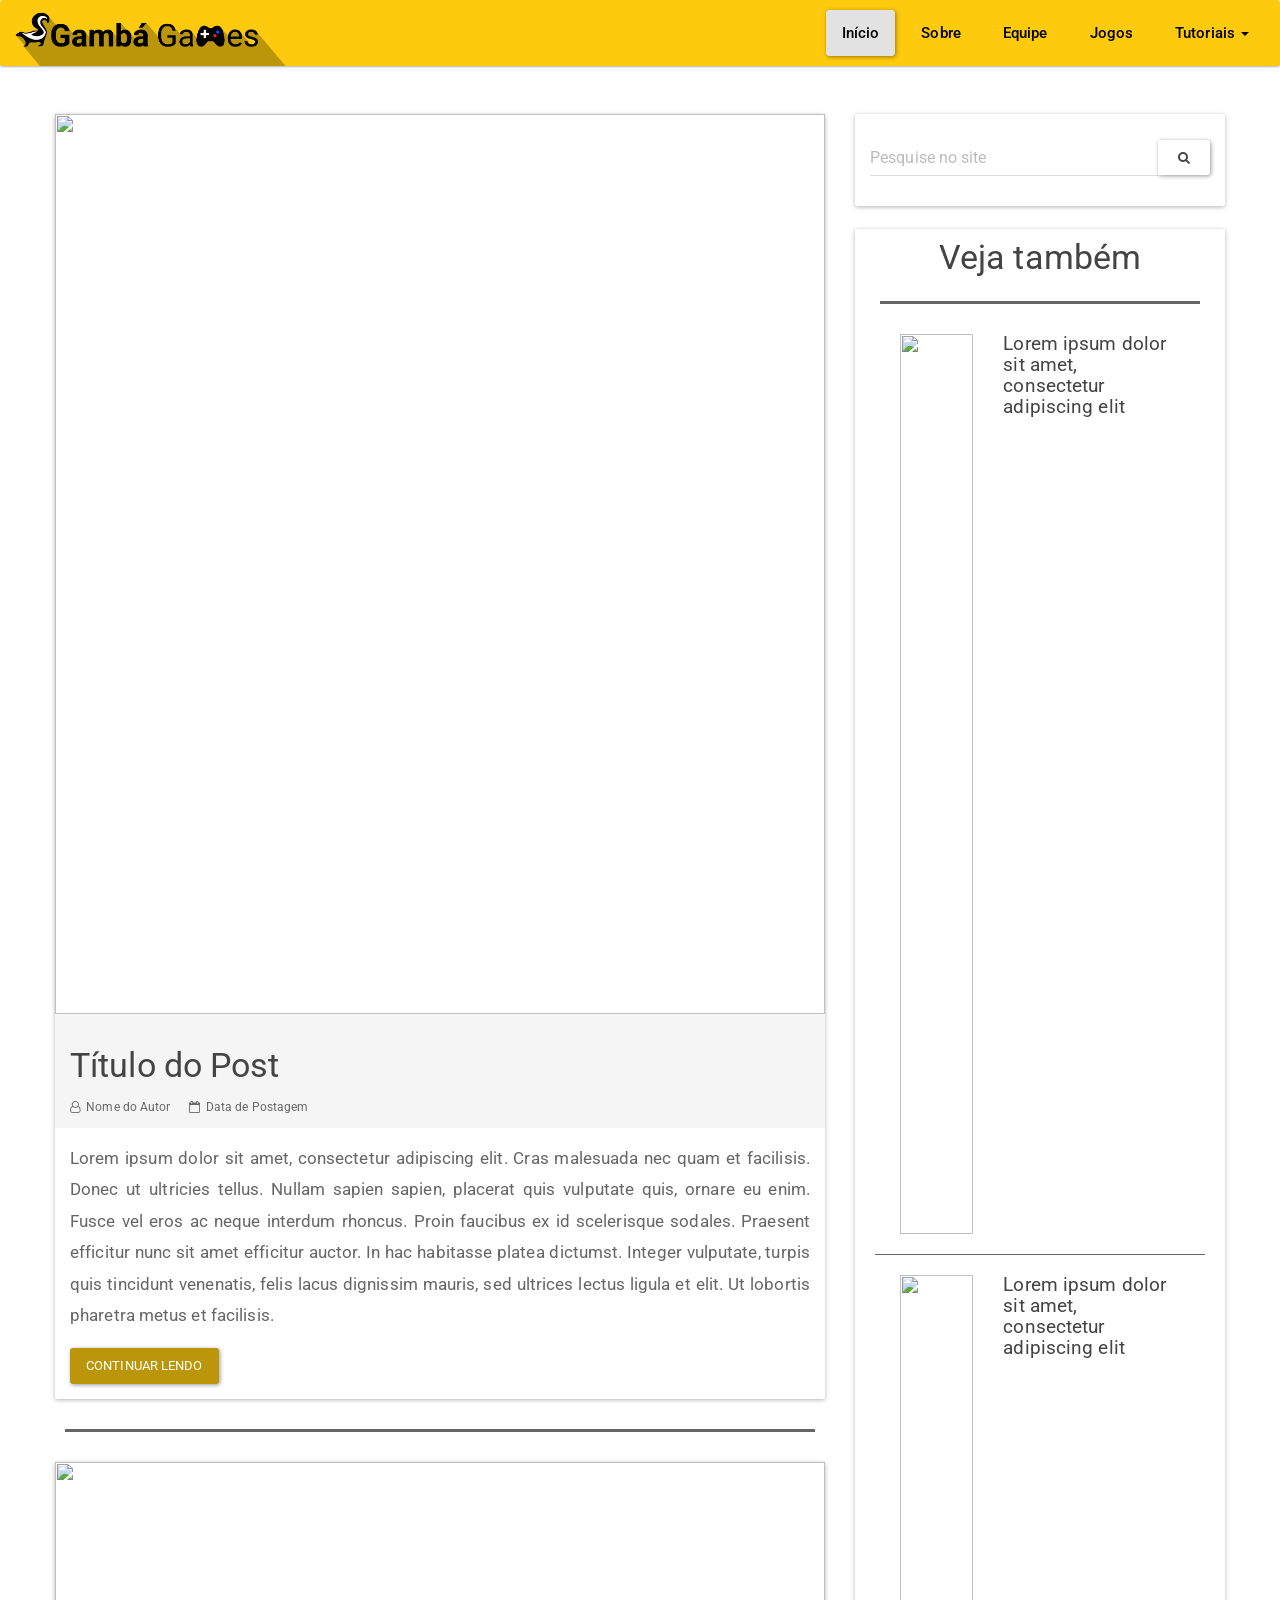
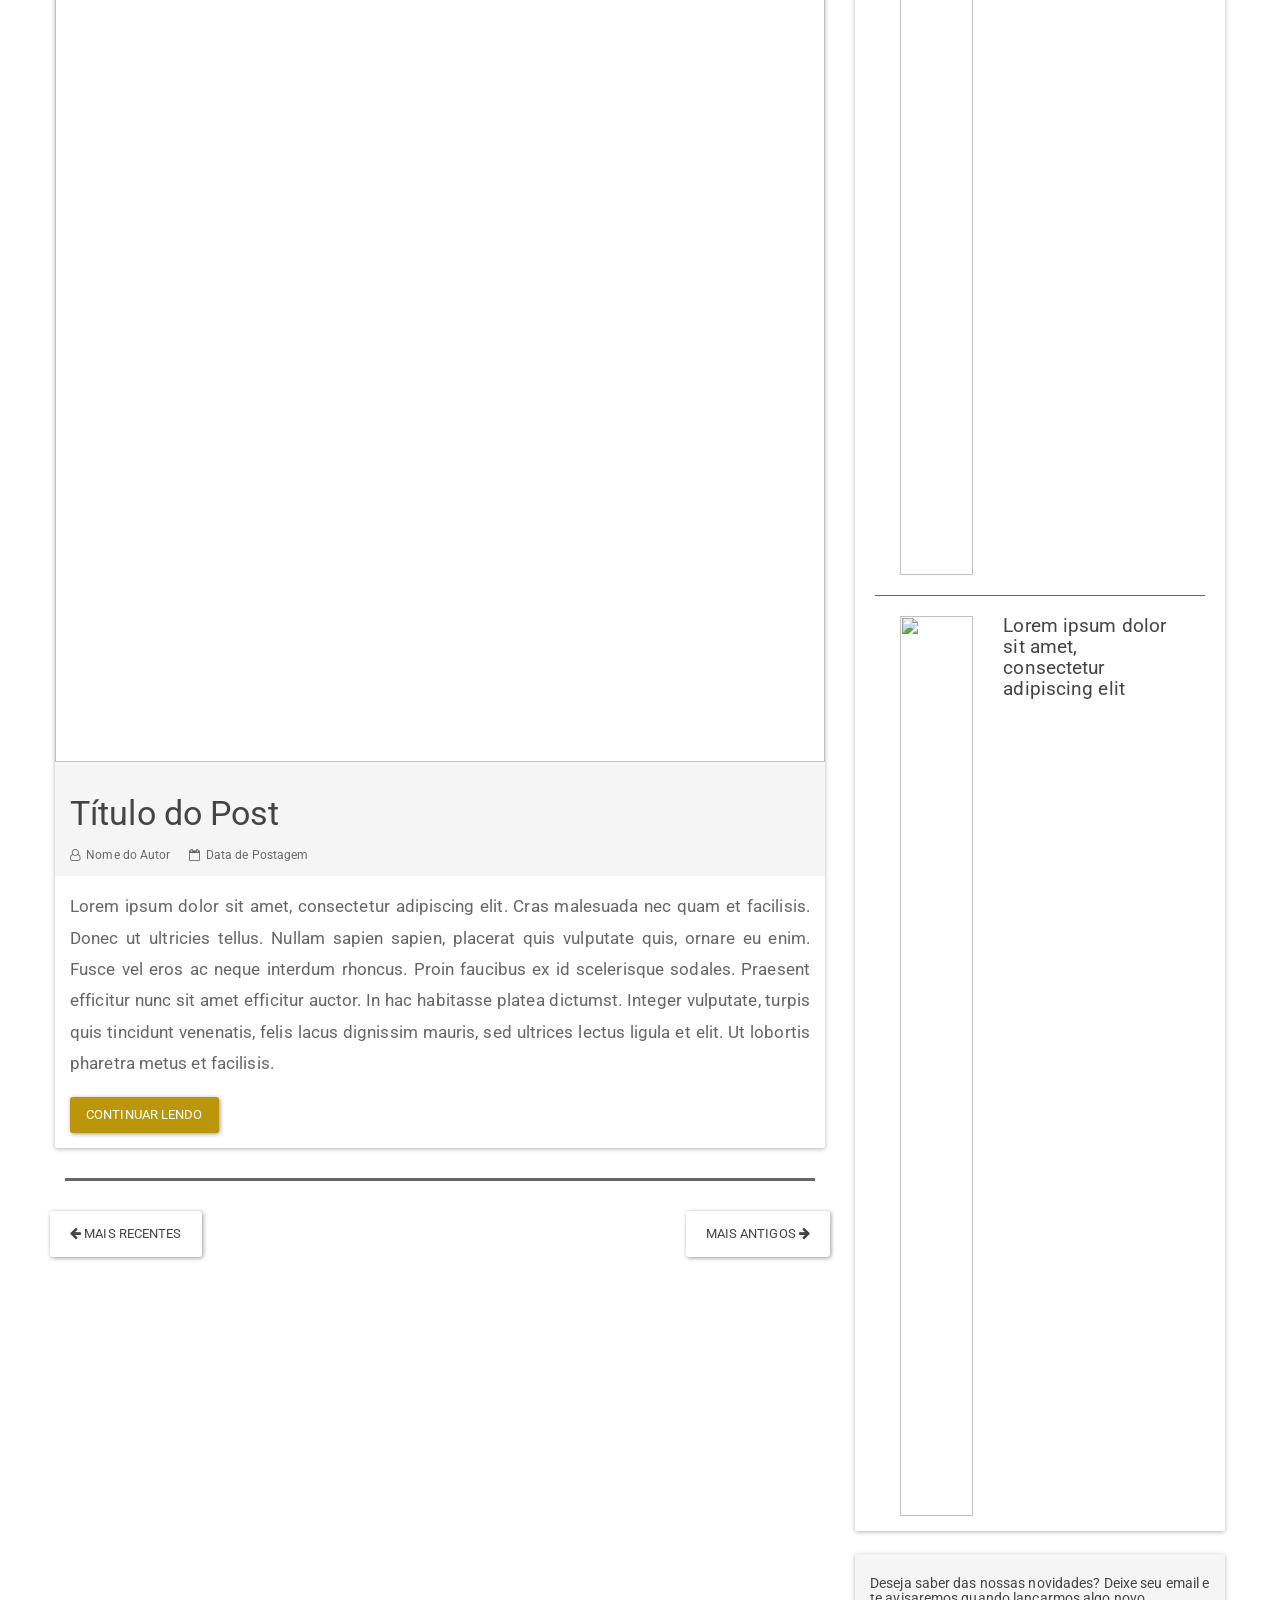
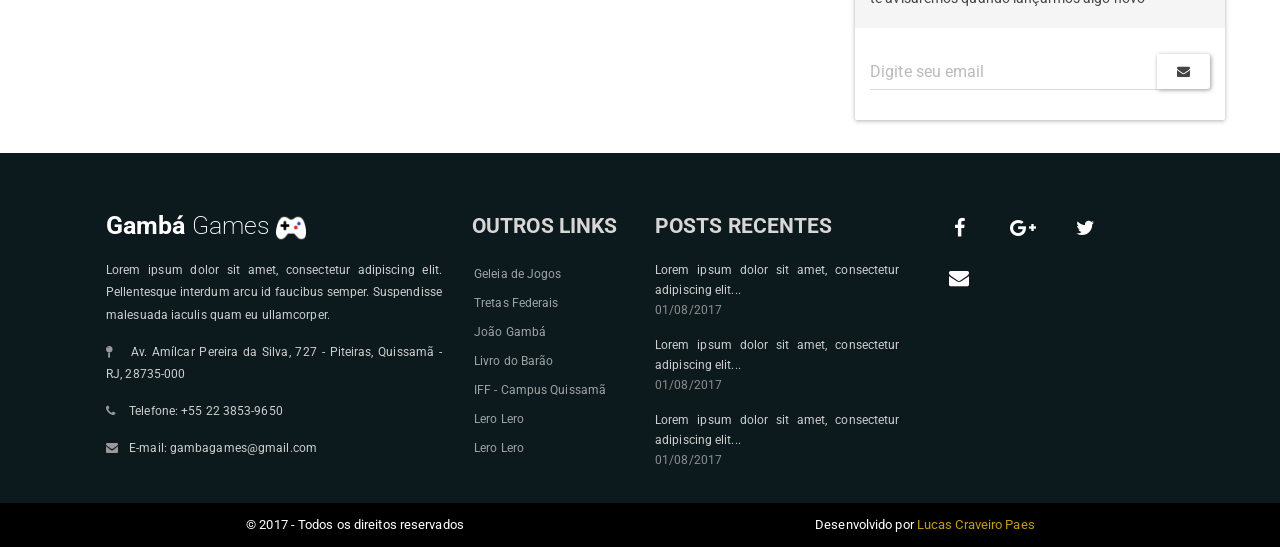
==== commit 10bfba76: "Finalizando template, aguardando aprovação" ====
--- a/index.html
+++ b/index.html
@@ -8,7 +8,7 @@
 
         <link href="css/bootstrap.min.css" rel="stylesheet">
         <link href="css/gamba.css" rel="stylesheet">
-        <link href="css/style.css" rel="stylesheet">
+        <link href="style.css" rel="stylesheet">
 
         <!-- Fonte de Ícones -->
         <link href="https://maxcdn.bootstrapcdn.com/font-awesome/4.7.0/css/font-awesome.min.css" rel="stylesheet">
@@ -34,22 +34,22 @@
                     <div class="collapse navbar-collapse" id="bs-example-navbar-collapse-1">
                         <ul class="nav navbar-nav navbar-right">
                             <li class="active">
-                                <a href="#">
+                                <a href="index.html">
                                     Início
                                 </a>
                             </li>
                             <li>
-                                <a href="#">
+                                <a href="about.html">
                                 	Sobre
                                 </a>
                             </li>
                             <li>
-                                <a href="#">
+                                <a href="team.html">
                                 	Equipe
                                 </a>
                             </li>
                             <li>
-                                <a href="#">
+                                <a href="games.html">
                                 	Jogos
                                 </a>
                             </li>
@@ -60,19 +60,19 @@
                             	</a>
 
                                 <ul class="dropdown-menu" role="menu">
-                                    <li><a href="category.html">Categoria 1</a></li>
-                                    <li class="divider"></li>
-                                    <li><a href="category.html">Categoria 2</a></li>
-                                    <li class="divider"></li>
-                                    <li><a href="category.html">Categoria 3</a></li>
-                                    <li class="divider"></li>
-                                    <li><a href="category.html">Categoria 4</a></li>
+                                    <li>
+                                    	<a href="category.html">Categoria 1</a>
+                                	</li>
+                                    <li>
+                                    	<a href="category.html">Categoria 2</a>
+                                	</li>
+                                    <li>
+                                    	<a href="category.html">Categoria 3</a>
+                                	</li>
+                                    <li>
+                                    	<a href="category.html">Categoria 4</a>
+                                	</li>
                                 </ul>
-                            </li>
-                            <li>
-                                <a href="#" class="">
-                                	Login
-                                </a>
                             </li>
                         </ul>
                     </div>
@@ -149,9 +149,9 @@
 	            			<div class="bs-component">
 			        			<div class="panel panel-default">
 				                    <div class="panel-body">
-				                        <form class="search-form form-group" role="search">
+                						<form class="search-form form-group" role="search" action="http://exemplo.com/" id="searchform"  method="get">
 			                            	<div class="input-group">
-						                        <input type="text" class="form-control" placeholder="Pesquise no site">
+						                        <input type="text" class="form-control" placeholder="Pesquise no site" name='s' id='s'>
 						                        <span class="input-group-btn">
 						                          	<button class="btn btn-default btn-icon" type="button">
 						                          		<i class="fa fa-search"></i>
@@ -239,6 +239,85 @@
         	</div>
         </section>
 
+		<footer>
+		  	<div class="container">
+		    	<div class="row">
+			      	<div class="col-md-4 col-sm-6">
+			        	<div class="logo">
+			        		Gambá <span style="font-weight: 200">Games</span>
+			        		<img src="imagens/Joystick Inverse.png" class="img-responsive" style="width: 30px; display: inline-block;">
+		        		</div>
+			        	<p>Lorem ipsum dolor sit amet, consectetur adipiscing elit. Pellentesque interdum arcu id faucibus semper. Suspendisse malesuada iaculis quam eu ullamcorper.</p>
+			        	<p><i class="fa fa-map-pin"></i> Av. Amílcar Pereira da Silva, 727 - Piteiras, Quissamã - RJ, 28735-000</p>
+			        	<p><i class="fa fa-phone"></i> Telefone: +55 22 3853-9650</p>
+			        	<p><i class="fa fa-envelope"></i> E-mail: gambagames@gmail.com</p>
+			        
+			      	</div>
+			      	<div class="col-md-2 col-sm-6 paddingtop-bottom">
+				        <h6 class="heading7">OUTROS LINKS</h6>
+				        <ul>
+				          	<li><a href="#">Geleia de Jogos</a></li>
+							<li><a href="#">Tretas Federais</a></li>
+							<li><a href="#">João Gambá</a></li>
+							<li><a href="#">Livro do Barão</a></li>
+							<li><a href="#">IFF - Campus Quissamã</a></li>
+							<li><a href="#">Lero Lero</a></li>
+							<li><a href="#">Lero Lero</a></li>
+				        </ul>
+			      	</div>
+			      	<div class="col-md-3 col-sm-6 paddingtop-bottom">
+						<h6 class="heading7">POSTS RECENTES</h6>
+						<div class="post-preview">
+							<p>
+								<a href="single.html">
+									Lorem ipsum dolor sit amet, consectetur adipiscing elit... 
+								</a>
+								<span>01/08/2017</span>
+							</p>
+							<p>
+								<a href="single.html">
+									Lorem ipsum dolor sit amet, consectetur adipiscing elit... 
+								</a>
+								<span>01/08/2017</span>
+							</p>
+							<p>
+								<a href="single.html">
+									Lorem ipsum dolor sit amet, consectetur adipiscing elit... 
+								</a>
+								<span>01/08/2017</span>
+							</p>
+						</div>
+					</div>
+			      	<div class="col-md-3 col-sm-6 paddingtop-bottom">
+			        	<ul class="social-network social-circle">
+	                        <li>
+	                        	<a href="#" class="icoFacebook" title="Facebook"><i class="fa fa-facebook"></i></a>
+                        	</li>
+	                        <li>
+	                        	<a href="#" class="icoGoogle" title="Google +"><i class="fa fa-google-plus"></i></a>
+                        	</li>
+	                        <li>
+	                        	<a href="#" class="icoTwitter" title="Twitter"><i class="fa fa-twitter"></i></a>
+                        	</li>
+	                        <li>
+	                        	<a href="#" class="icoEmail" title="Email"><i class="fa fa-envelope"></i></a>
+                        	</li>
+	                    </ul>
+			      	</div>
+			    </div>
+		  	</div>
+		</footer>
+		<div class="copyright">
+		  	<div class="container">
+			    <div class="col-md-6">
+			      	<p>© 2017 - Todos os direitos reservados</p>
+			    </div>
+			    <div class="col-md-6">
+			      	<p>Desenvolvido por <a href="http://lucascraveiropaes.com">Lucas Craveiro Paes</a></p>
+			    </div>
+		 	</div>
+		</div>
+
         <script src="https://ajax.googleapis.com/ajax/libs/jquery/1.12.4/jquery.min.js"></script>
         <script src="js/bootstrap.min.js"></script>
     </body>
--- a/css/gamba.css
+++ b/css/gamba.css
@@ -3347,7 +3347,7 @@
 }
 .btn-danger {
   color: #ffffff;
-  background-color: #e51c23;
+  background-color: #c63a02;
   border-color: transparent;
 }
 .btn-danger:focus,
@@ -3528,9 +3528,9 @@
   z-index: 1000;
   display: none;
   float: left;
-  min-width: 160px;
-  padding: 5px 0;
-  margin: 2px 0 0;
+  min-width: 200px;
+  padding: 0px 0;
+  margin: 0px 0 0 2px;
   list-style: none;
   font-size: 13px;
   text-align: left;
@@ -3543,19 +3543,18 @@
   -webkit-background-clip: padding-box;
           background-clip: padding-box;
 }
+  @media(max-width: 768px){
+    .dropdown-menu {
+      margin: 10px 0 0px 12px;
+    }
+  }
 .dropdown-menu.pull-right {
   right: 0;
   left: auto;
 }
-.dropdown-menu .divider {
-  height: 1px;
-  margin: 10.5px 0;
-  overflow: hidden;
-  background-color: #e5e5e5;
-}
 .dropdown-menu > li > a {
   display: block;
-  padding: 3px 20px;
+  padding: 12px 20px;
   clear: both;
   font-weight: normal;
   line-height: 1.846;
@@ -4346,7 +4345,7 @@
   }
   .navbar-nav .open .dropdown-menu > li > a,
   .navbar-nav .open .dropdown-menu .dropdown-header {
-    padding: 5px 15px 5px 25px;
+    padding: 8px 15px 8px 25px;
   }
   .navbar-nav .open .dropdown-menu > li > a {
     line-height: 23px;
@@ -7237,8 +7236,8 @@
 [type=email].form-control:focus,
 [type=tel].form-control:focus,
 [contenteditable].form-control:focus {
-  -webkit-box-shadow: inset 0 -2px 0 #2196f3;
-  box-shadow: inset 0 -2px 0 #2196f3;
+  -webkit-box-shadow: inset 0 -2px 0 #FDCA0D;
+  box-shadow: inset 0 -2px 0 #FDCA0D;
 }
 textarea[disabled],
 textarea.form-control[disabled],
@@ -7706,4 +7705,4 @@
 .carousel-caption h5,
 .carousel-caption h6 {
   color: inherit;
-}
+}
--- a/style.css
+++ b/style.css
@@ -0,0 +1,423 @@
+hr {
+	margin: 0 0 10px;
+	padding: 0px;
+	display: block;
+}
+hr {
+	padding: 0;
+	border: none;
+	border-top: solid 3px #666666;
+	text-align: center;
+	margin: 15px 10px;
+}
+hr:after {
+	content: "\f11b";
+	font-family: FontAwesome;
+	display: inline-block;
+	position: relative;
+	top: -1.00em;
+	font-size: 2em;
+	padding: 0 0.25em;
+	background-color: #FFFFFF;
+}
+.hr-simple {
+	padding: 0;
+	border: none;
+	border-top: solid 1px #666666;
+	text-align: center;
+	margin: 5px 5px;
+}
+.hr-simple:after {
+	content: none;
+	background-color: transparent;
+}
+p > a {
+	color: #FDCA0D;
+}
+.btn-secondary {
+	background-color: #BC960A;
+	color: #fff;
+}
+.btn-secondary:hover,
+.btn-secondary:focus {
+	background-color: #d6aa08;
+	color: #fff;
+}
+.btn-share {
+	background-color: #d6aa08;
+	color: #fff;
+}
+.btn-share:hover,
+.btn-share:focus {
+	background-color: #d7bb09;
+	color: #fff;
+}
+.img-responsive {
+	margin: auto !important;
+}
+#main-content {
+	padding: 10px 25px;
+}
+.post {
+	margin-top: 15px;
+	text-align: justify;
+}
+	.post p {
+		font-size: 17px;
+	}
+	.post img {
+		width: 100%;
+	}
+	.post hr {
+		margin: 30px 10px;
+	}
+	.post hr:after {
+		background-color: #FFFFFF;
+	}
+
+	@media(max-width: 710px) {
+		.post {
+			margin: 0 -40px;
+		}
+	}
+
+.post-meta {
+	font-size: 12px;
+	color: #686868;
+}
+	.post-meta i {
+		margin-right: 3px;
+	}
+	.post-meta span {
+		margin-right: 15px;
+	}
+.sidebar {
+	margin-top: 15px;
+}
+	.sidebar form {
+		padding: 10px 0 0 0;
+	}
+	.sidebar input {
+		padding-right: 10px;
+	}
+
+	@media(max-width: 710px) {
+		.sidebar {
+			margin: 35px -35px;
+		}
+	}
+.widget {
+	padding: 0px 15px;
+}
+	.widget a:hover {
+	    background-color: #f0f0f0;
+	}
+	.widget .panel-heading {
+		text-align: center;	
+		background-color: transparent;
+	}
+	.widget .panel-heading h3 {
+		margin: 0px;
+		background-color: transparent;
+	}
+	.widget .panel-body {
+	}
+	.widget .panel-body h4 {
+		font-size: 19px;
+		margin-top: 0px;
+	}
+	.widget .panel-body img {
+		width: 60%;
+	}
+		@media(min-width: 992px) {
+			.widget .panel-body img {
+				width: 100% !important;
+			}
+		}
+.btn-icon {
+	padding: 11px 20px;
+}
+.more-posts {
+	margin: 0px 10px 40px 10px;
+}
+.post-text {
+	font-size: 17px;
+}
+	.post-text a {
+		color: #f2c007;
+	}
+	.post-text a:hover {
+		color: #BC960A;
+		text-decoration: none;
+	}
+.post-title {
+	text-align: center;
+	margin-bottom: 10px;
+	margin-top: 30px;
+}
+	.post-title h2 {
+		margin-bottom: 20px;
+	}
+
+.category-header {
+	text-align: center;
+}
+.post-preview {
+	margin-top: 60px;
+}
+.game-list {
+	margin-bottom: 100px;
+}
+	.game-list .game-header {
+		text-align: center;
+	}
+	.game-list .game-preview {
+		margin-top: 60px;
+	}
+	.game-list .game-preview h3 {
+		margin-top: 0px;
+	}
+	.game-list .game-preview h4 {
+		margin-top: 0px;
+		text-align: center;
+	}
+
+.team {
+	text-align: center;
+}
+	.team h1 {
+		font-size: 45px
+	}
+	.team h3 {
+		font-size: 20px;
+		margin-bottom: 70px
+	}
+	.team hr {
+		width: 60%;
+		margin: 30px auto;
+	}
+	.team img {
+		width: 70%;
+	}
+	.team .col-sm-4 {
+		margin-bottom: 60px;
+	}
+
+.social-share {
+	width: 100%;
+	margin: auto;
+	text-align: center;
+}
+.social-share a {
+	width: 70px;
+	height: 60px;
+	padding: 10px 15px;
+	font-size: 18px;
+	margin: 10px 10px;
+}
+.social-share a i {
+	font-weight: 90px;
+}
+	.btn-facebook {
+		background-color: #3B5998;
+		color: #fff;
+	}
+	.btn-facebook:hover {
+		background-color: #fff;
+		color: #3B5998;
+	}
+	.btn-twitter {
+		background-color: #00ACED;
+		color: #fff;
+	}
+	.btn-twitter:hover {
+		background-color: #fff;
+		color: #00ACED;
+	}
+	.btn-google-plus {
+		background-color: #C32F10;
+		color: #fff;
+	}
+	.btn-google-plus:hover {
+		background-color: #fff;
+		color: #C32F10;
+	}
+	.btn-linkedin {
+		background-color: #0a8ed8;
+		color: #fff;
+	}
+	.btn-linkedin:hover {
+		background-color: #ffffff;
+		color: #0a8ed8;
+	}
+	.btn-email {
+		background-color: #D34D40;
+		color: #ffffff;
+	}
+	.btn-email:hover {
+		background-color: #ffffff;
+		color: #D34D40;
+	}
+
+/* Footer */
+footer {
+  background-color:#0c1a1e;
+  min-height:350px;
+}
+	footer h6 {
+		font-size:21px;
+		font-weight:700;
+		color:#d9d6d6;
+		margin-bottom:22px;
+	}
+	footer a {
+	  transition: color 0.2s linear 0s, background 0.2s linear 0s;
+	  color: #cecece;
+	}
+	footer a:hover,
+	footer a:active,
+	footer a:focus {
+	  color: #ffffff;
+	  box-shadow: 2px 2px 2px rgba(0,0,0,0.2);
+	  text-decoration: none;
+	}
+	footer p {
+	  color:#cecece;
+	  font-size:12px !important;
+	  margin-bottom:15px;
+	  text-align: justify;
+	}
+	footer p i {
+	  width:20px;
+	  color:#999;
+	}
+	footer ul {
+	  list-style-type:none;
+	  padding-left:0px;
+	  margin-left:2px;
+	}
+	footer ul li {
+	  line-height:29px;
+	  font-size:12px;
+	}
+	footer ul li a {
+	  transition: color 0.2s linear 0s, background 0.2s linear 0s;
+	  color: #a0a3a4;
+	}
+	footer .row {
+	  margin-top:50px;
+	  padding:0 36px;
+	}
+	footer .logo {
+	  margin-bottom:10px;
+	  font-size:25px; 
+	  color:#fff; 
+	  font-weight:700;
+	}
+	footer .post-preview {
+		margin-top: 0;
+	}
+	footer .post-preview p {
+		font-size:12px;
+		color:#cecece;
+		line-height:20px;
+	}
+	footer .post-preview p span {
+		display:block;
+		color:#8f8f8f;
+	}
+	.copyright {
+		min-height:40px;
+		background-color:#000000;
+	}
+	.copyright p {
+		text-align:center;
+		color:#FFF;
+		padding:10px 0;
+		margin-bottom:0px;
+	}
+	.copyright a {
+		color: #C69D03;
+		text-decoration: none;
+	}
+	.copyright a:hover {
+		color: #FDCA0D;
+		text-decoration: none;
+	}
+
+/* Ícones de Redes Sociais */
+
+ul.social-network {
+	list-style: none;
+	display: inline;
+	margin-left:0 !important;
+	padding: 0;
+}
+ul.social-network li {
+	display: inline;
+	margin: 0 5px;
+}
+
+
+/* footer social icons */
+.social-network a.icoFacebook:hover {
+	background-color:#3B5998;
+}
+.social-network a.icoTwitter:hover {
+	background-color:#33ccff;
+}
+.social-network a.icoGoogle:hover {
+	background-color:#BD3518;
+}
+.social-network a.icoEmail:hover {
+	background-color:#D34D40;
+}
+.social-network a.icoRss:hover i, .social-network a.icoFacebook:hover i, .social-network a.icoTwitter:hover i,
+.social-network a.icoGoogle:hover i, .social-network a.icoVimeo:hover i, .social-network a.icoLinkedin:hover i {
+	color:#fff;
+}
+a.socialIcon:hover, .socialHoverClass {
+	color:#44BCDD;
+}
+
+.social-network li {
+	display: block;
+}
+
+.social-circle li a {
+	display:inline-block;
+	position:relative;
+	margin:0 auto 0 auto;
+	-moz-border-radius:50%;
+	-webkit-border-radius:50%;
+	border-radius:50%;
+	text-align:center;
+	width: 50px;
+	height: 50px;
+	font-size:20px;
+}
+.social-circle li i {
+	margin:0;
+	line-height:50px;
+	text-align: center;
+}
+
+.social-circle li a:hover i, .triggeredHover {
+	-moz-transform: rotate(360deg);
+	-webkit-transform: rotate(360deg);
+	-ms--transform: rotate(360deg);
+	transform: rotate(360deg);
+	-webkit-transition: all 0.2s;
+	-moz-transition: all 0.2s;
+	-o-transition: all 0.2s;
+	-ms-transition: all 0.2s;
+	transition: all 0.2s;
+}
+.social-circle i {
+	color: #fff;
+	-webkit-transition: all 0.8s;
+	-moz-transition: all 0.8s;
+	-o-transition: all 0.8s;
+	-ms-transition: all 0.8s;
+	transition: all 0.8s;
+}
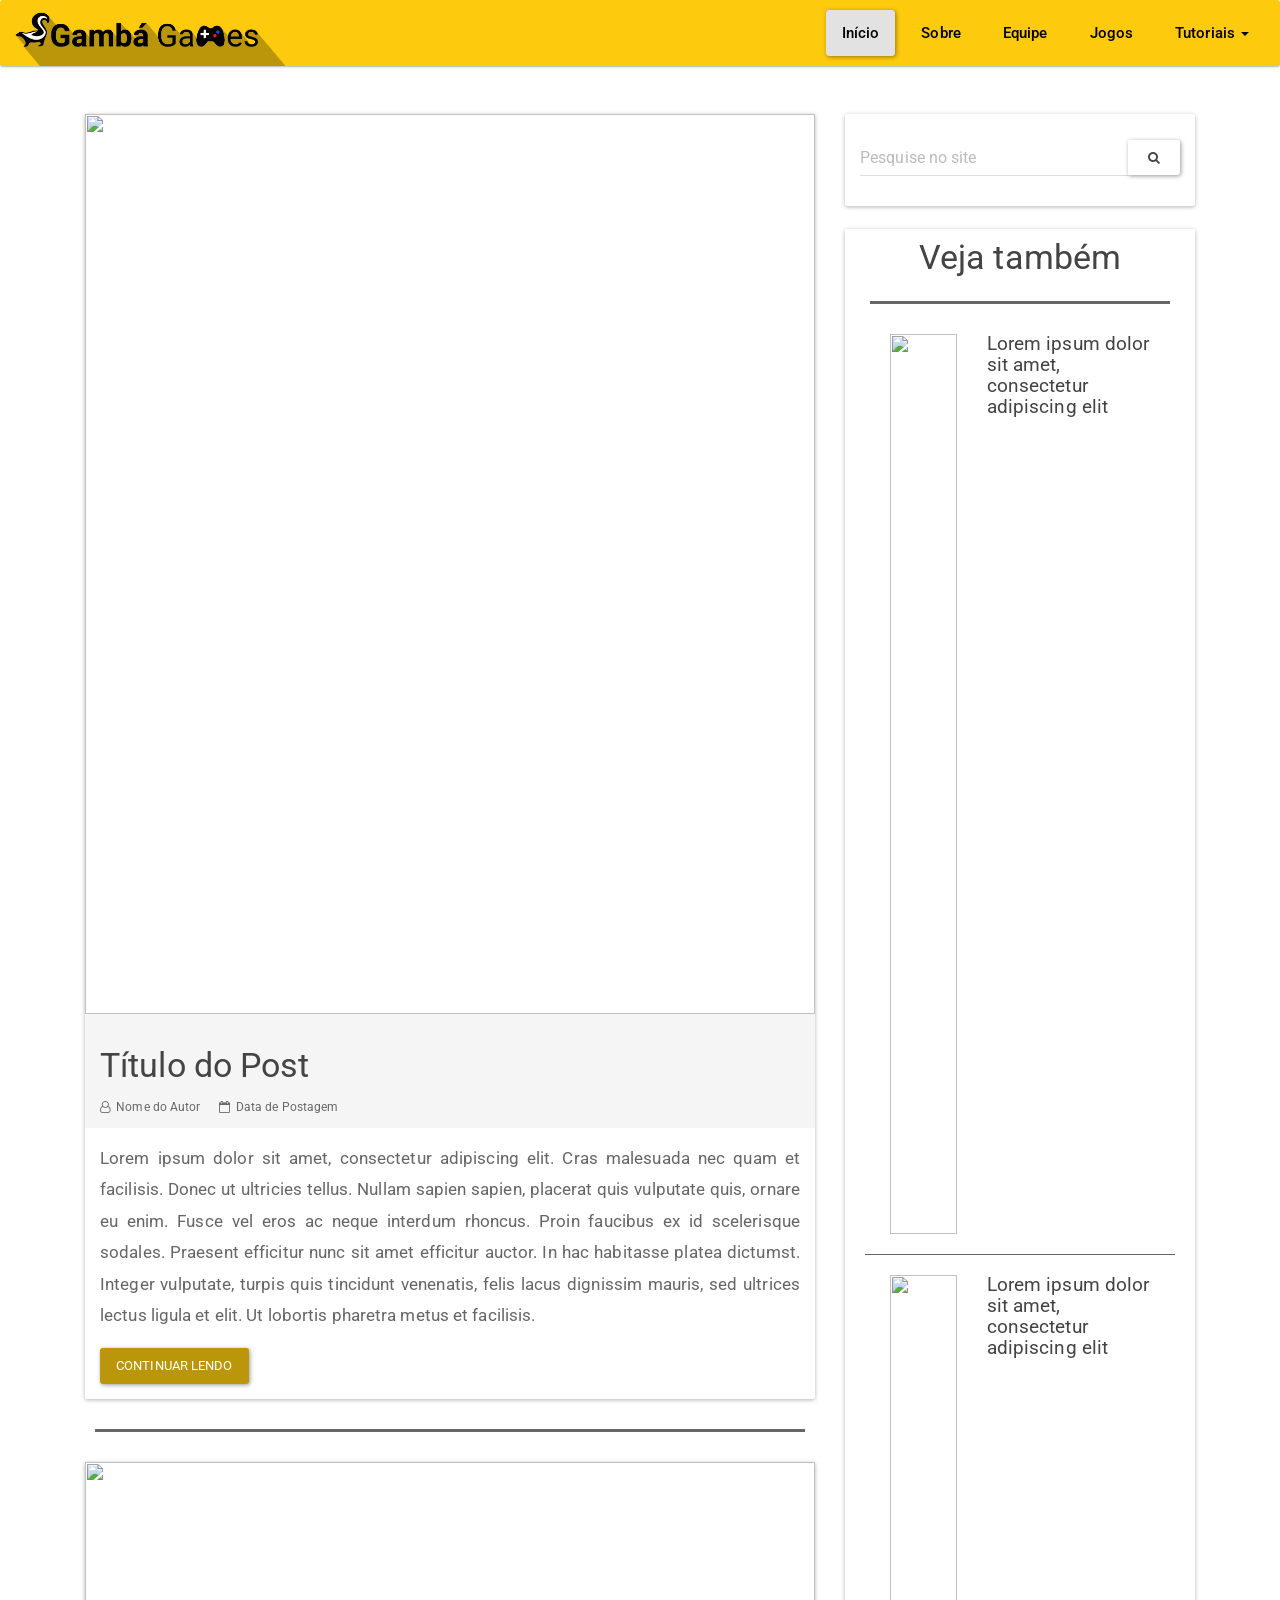
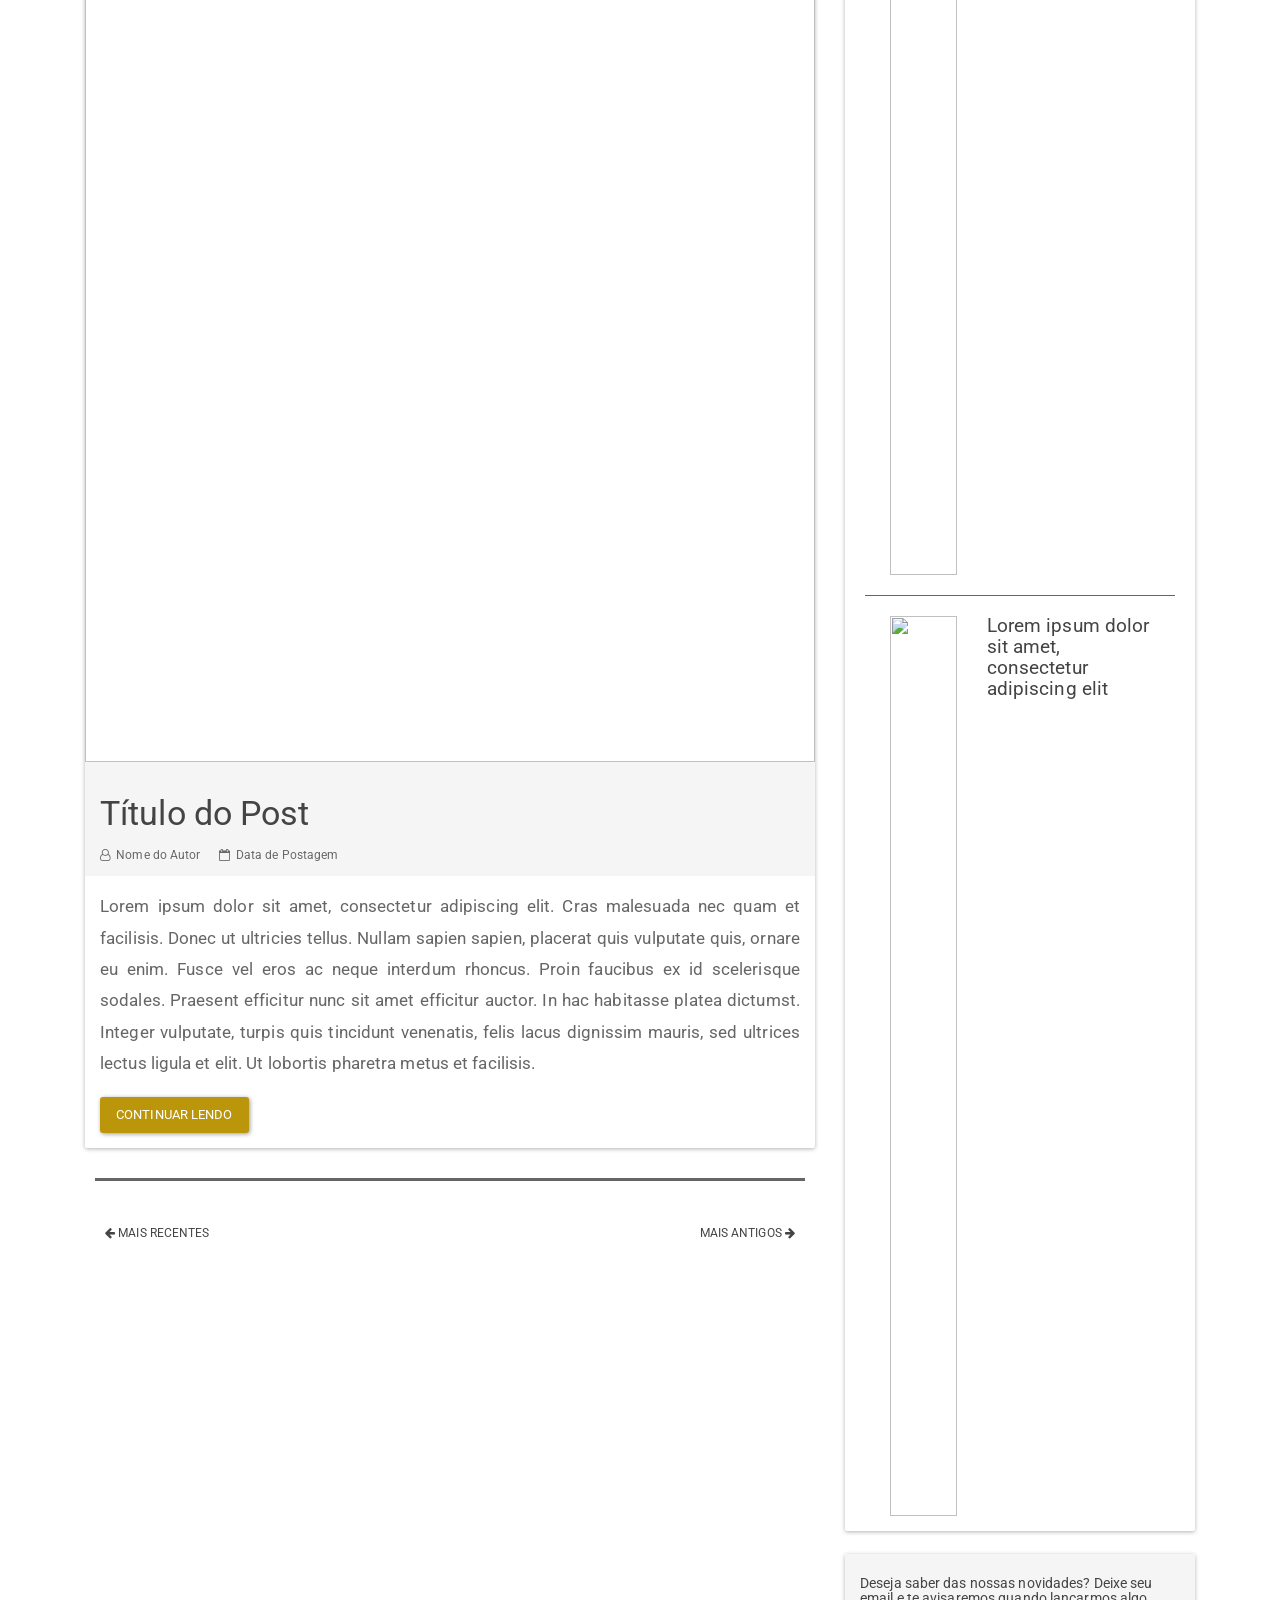
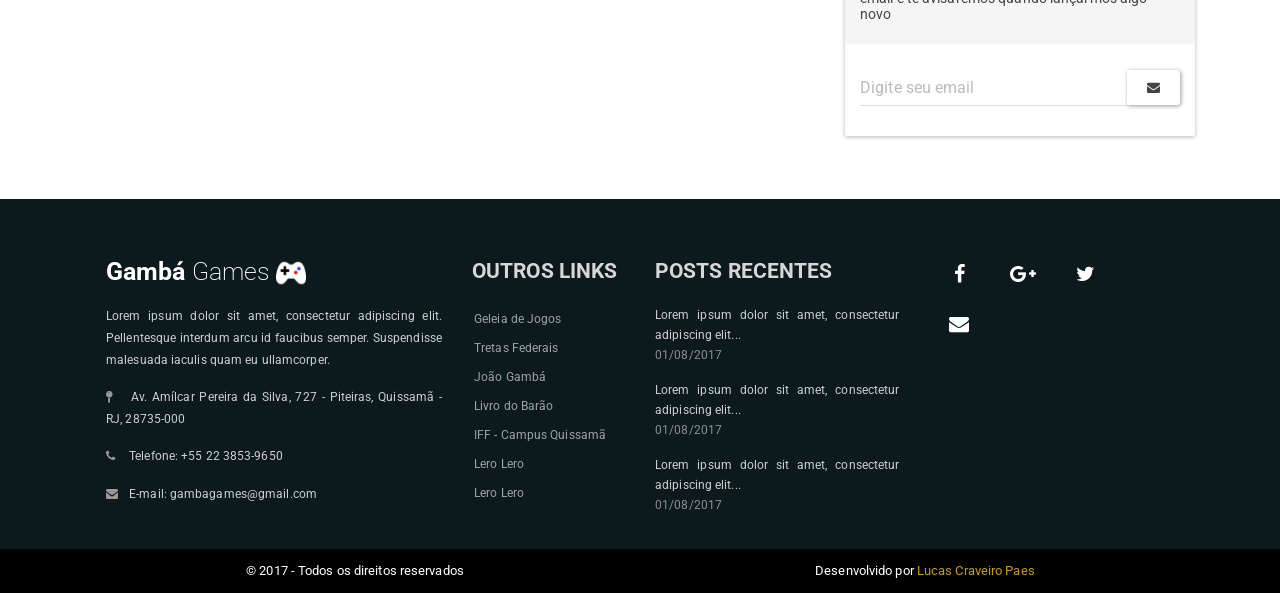
==== commit 6b067e8b: "Corrigindo erros de grid, link, botões e imagens" ====
--- a/index.html
+++ b/index.html
@@ -81,7 +81,7 @@
         </div>
 
         <section id="main-content">
-        	<div class="container-fluid">
+        	<div class="container" style="margin-bottom: 30px">
         		<div class="col-lg-8 post">
         			<div class="bs-component">
 	                  	<div class="panel panel-default">
@@ -129,17 +129,20 @@
 
                   		<hr>
 
-						<div class="row">
-	                  		<a class="btn btn-default btn-icon more-posts">
-	                  			<i class="fa fa-arrow-left"></i>
-	                  			Mais recentes
-	                  		</a>
-
-	                  		<a class="btn btn-default btn-icon more-posts" style="float: right;">
-	                  			Mais antigos
-	                  			<i class="fa fa-arrow-right"></i>
-	                  		</a>
-                  		</div>
+                        <div class="row">
+                            <div class="col-xs-6">
+                                <a class="btn btn-link btn-icon more-posts">
+                                    <i class="fa fa-arrow-left"></i>
+                                    Mais recentes
+                                </a>
+                            </div>
+                            <div class="col-xs-6">
+                                <a class="btn btn-link btn-icon more-posts" style="float: right;">
+                                    Mais antigos
+                                    <i class="fa fa-arrow-right"></i>
+                                </a>
+                            </div> 
+                        </div>
 
               		</div>
         		</div>
--- a/css/gamba.css
+++ b/css/gamba.css
@@ -4292,6 +4292,11 @@
   .navbar > .container .navbar-brand,
   .navbar > .container-fluid .navbar-brand {
     margin-left: -15px;
+  }
+}
+@media (max-width: 330px) {
+  .navbar-brand {
+    max-width: 80%;
   }
 }
 .navbar-toggle {
--- a/style.css
+++ b/style.css
@@ -138,7 +138,8 @@
 	padding: 11px 20px;
 }
 .more-posts {
-	margin: 0px 10px 40px 10px;
+	margin: 0px;
+	font-size: 12px;
 }
 .post-text {
 	font-size: 17px;
@@ -186,14 +187,14 @@
 	text-align: center;
 }
 	.team h1 {
-		font-size: 45px
+		font-size: 40px
 	}
 	.team h3 {
 		font-size: 20px;
 		margin-bottom: 70px
 	}
 	.team hr {
-		width: 60%;
+		width: 100%;
 		margin: 30px auto;
 	}
 	.team img {
